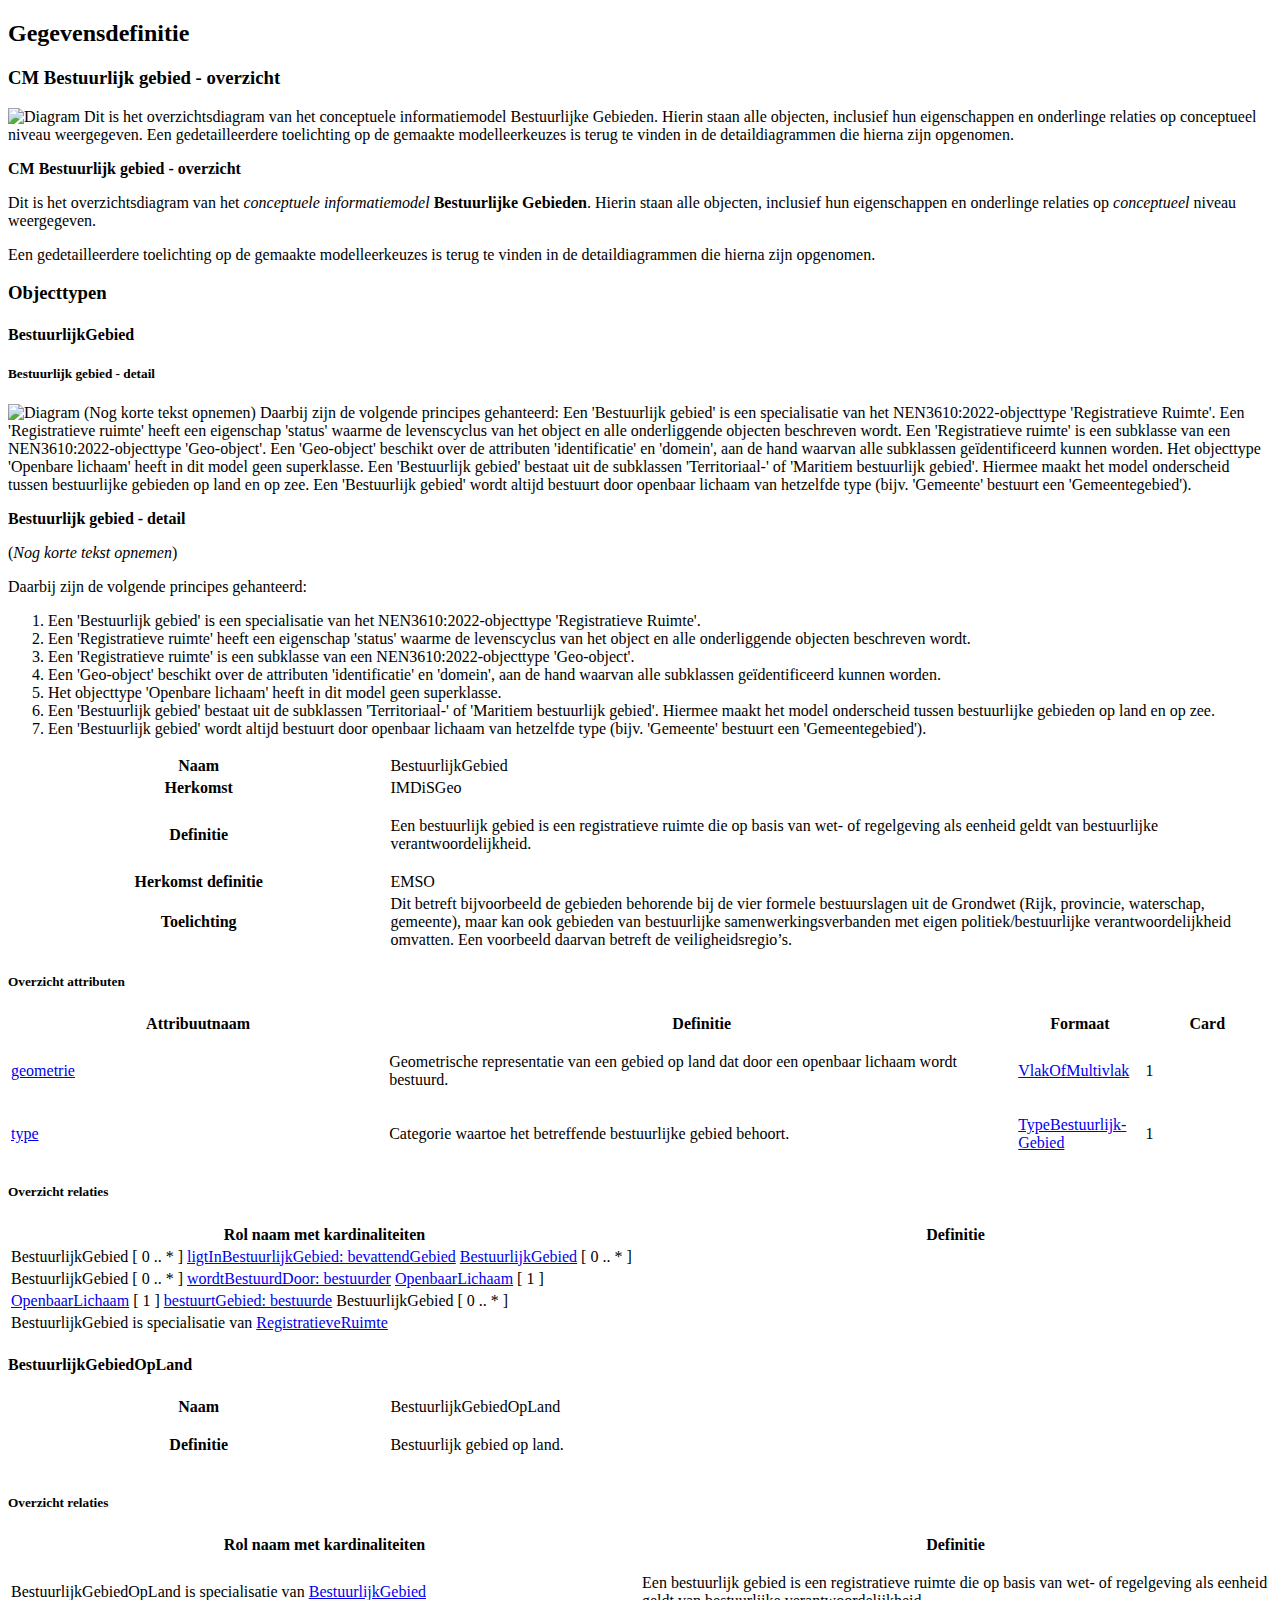
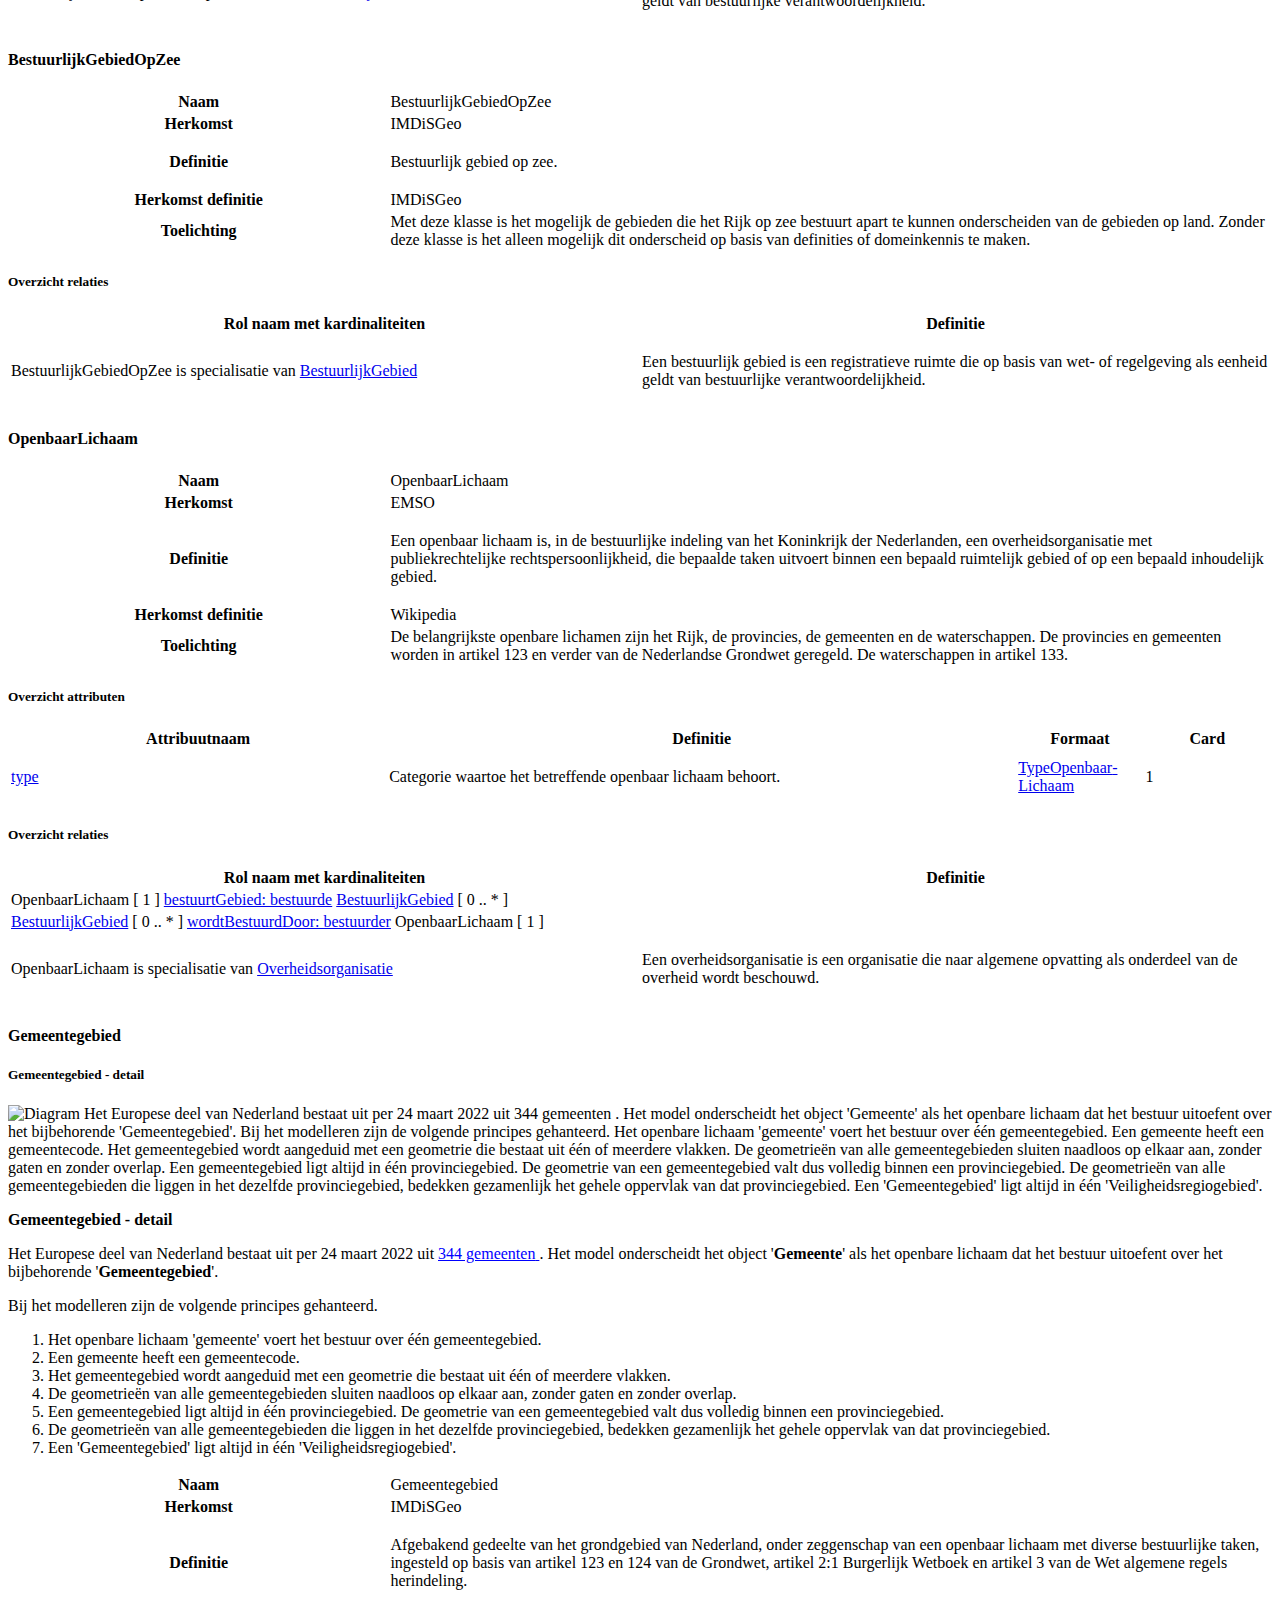
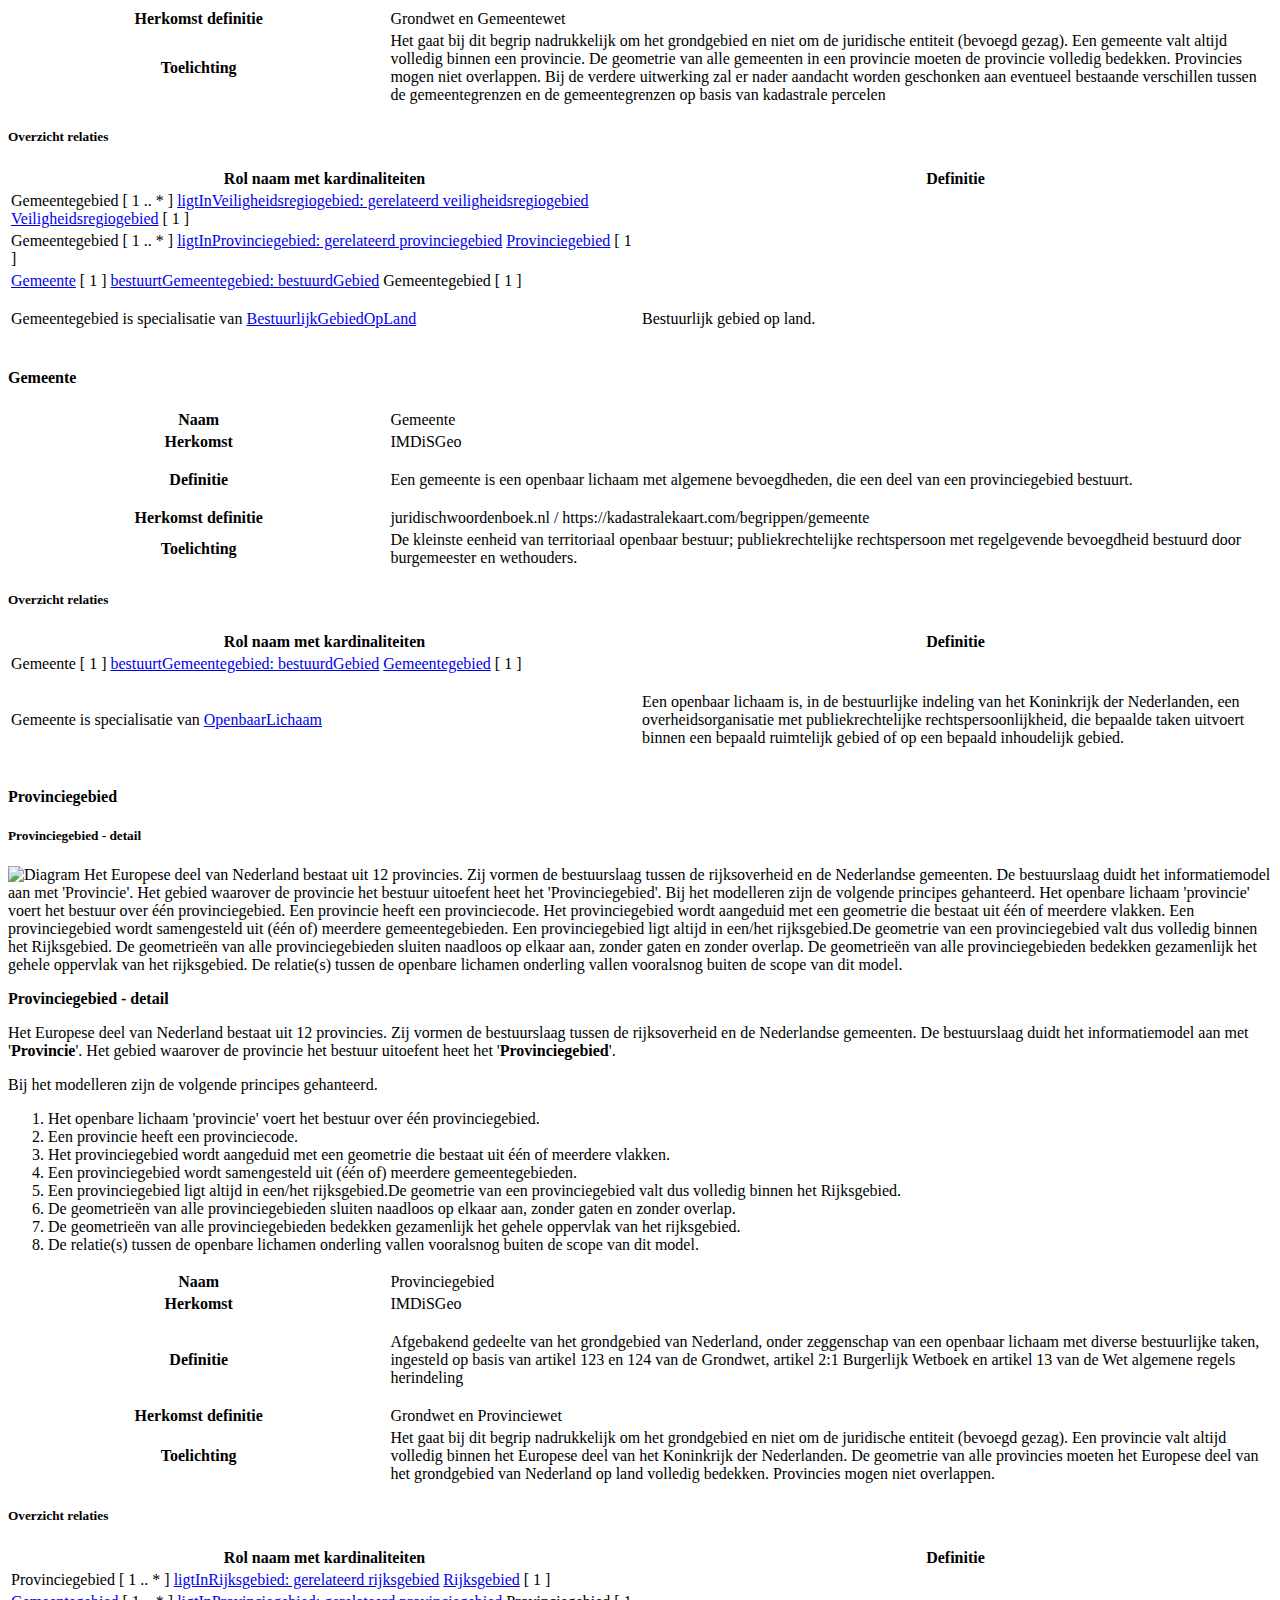
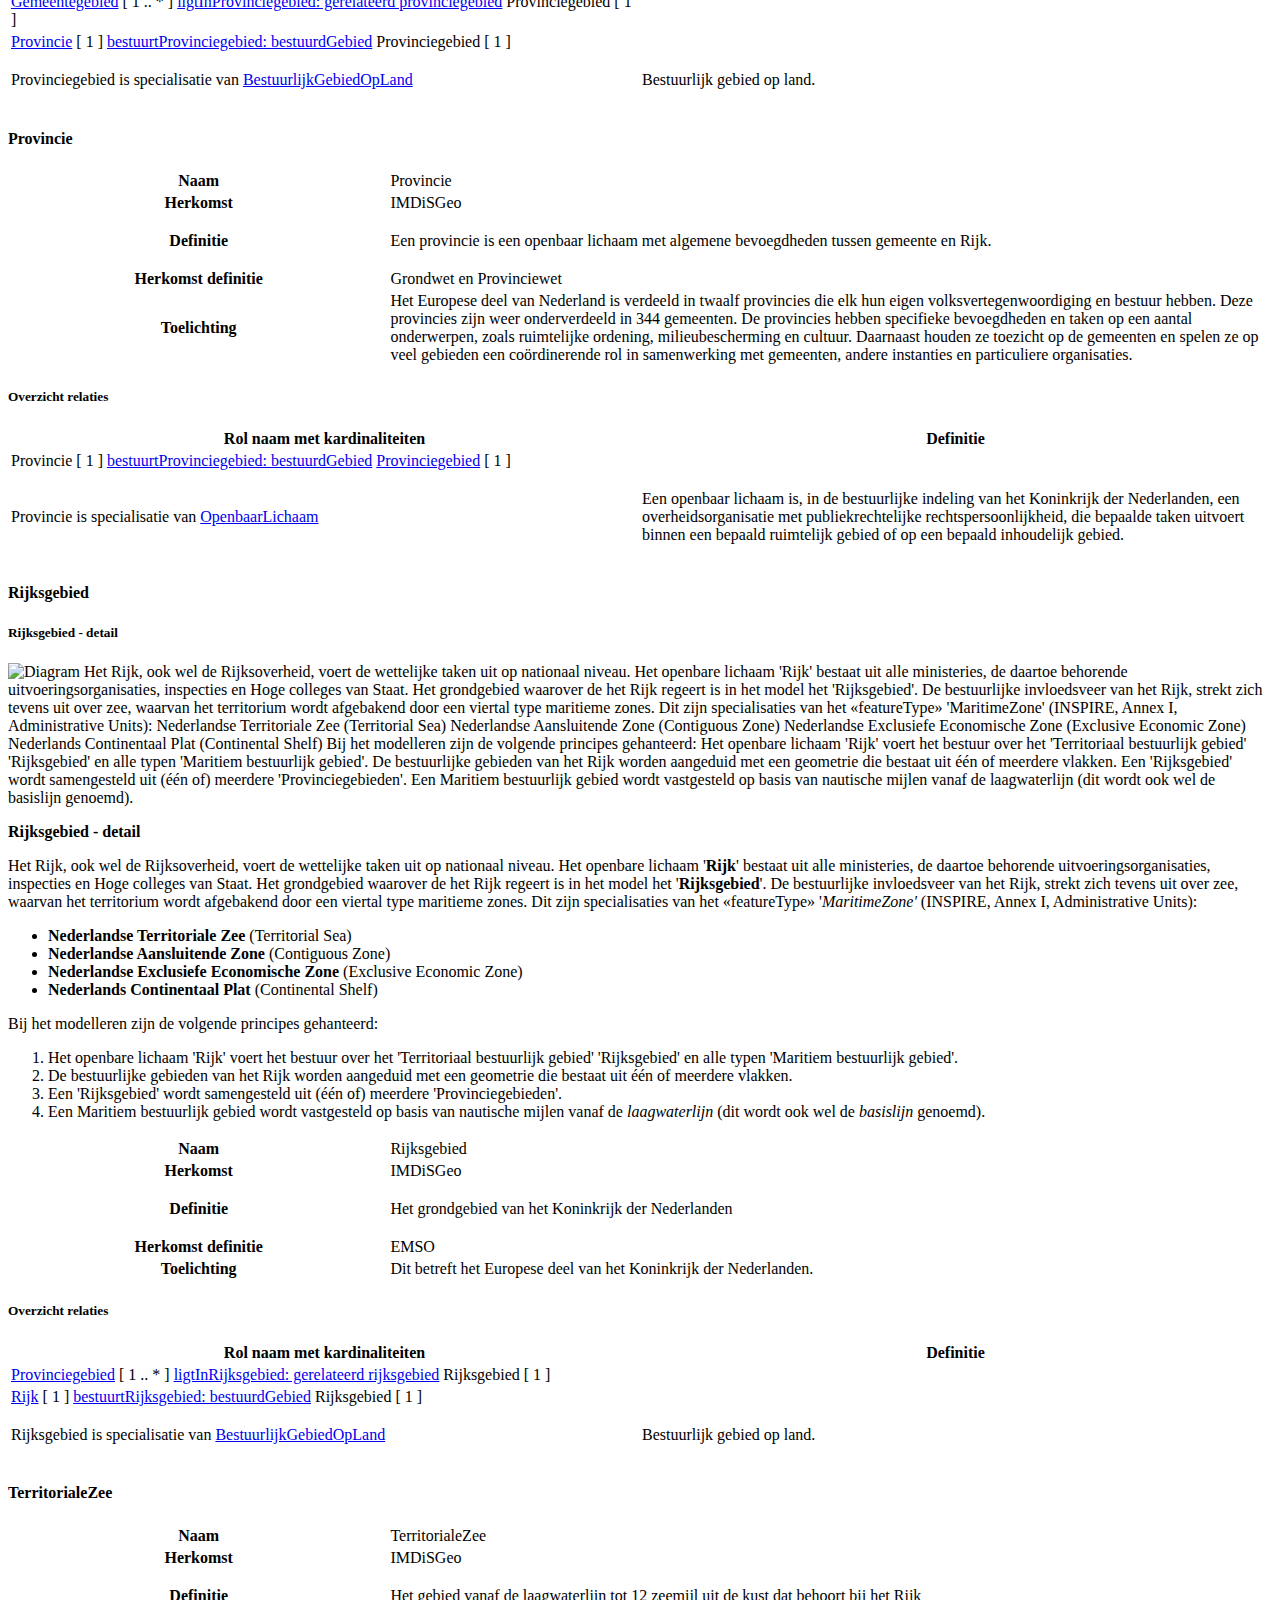
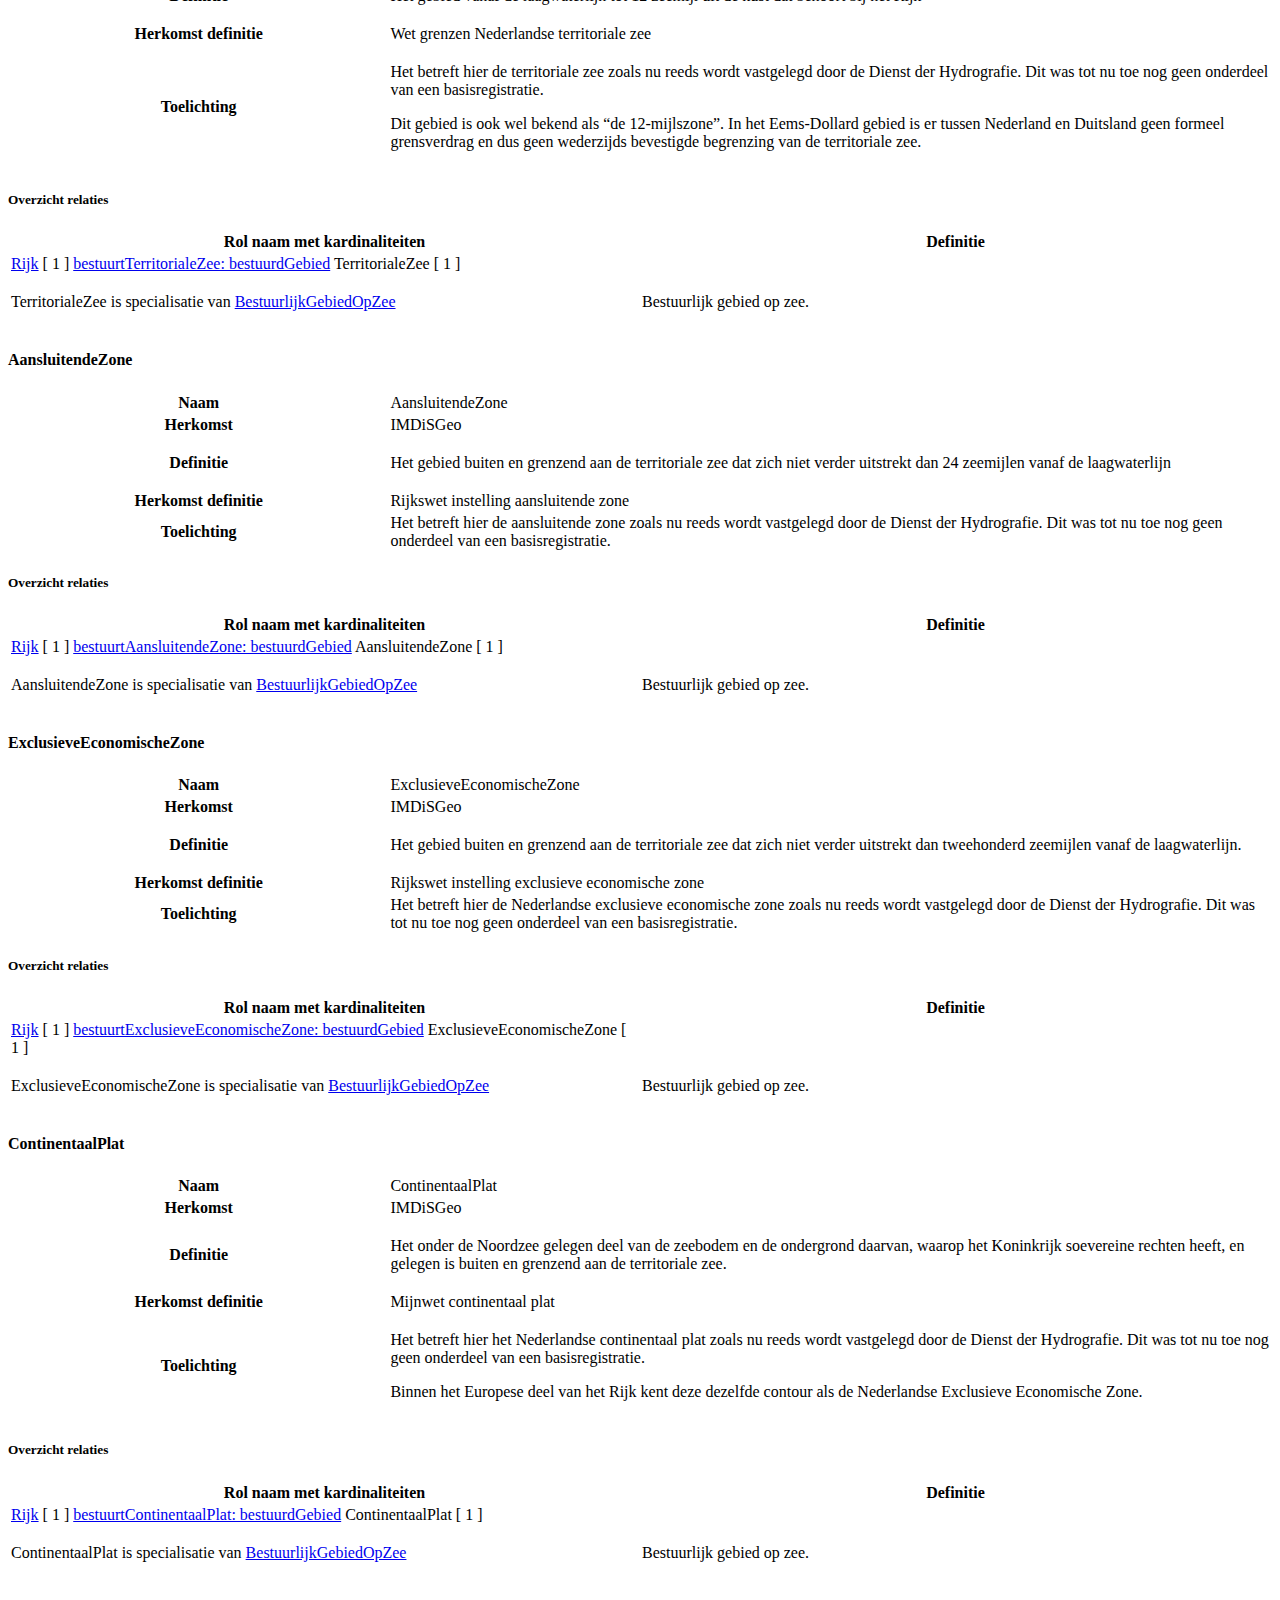
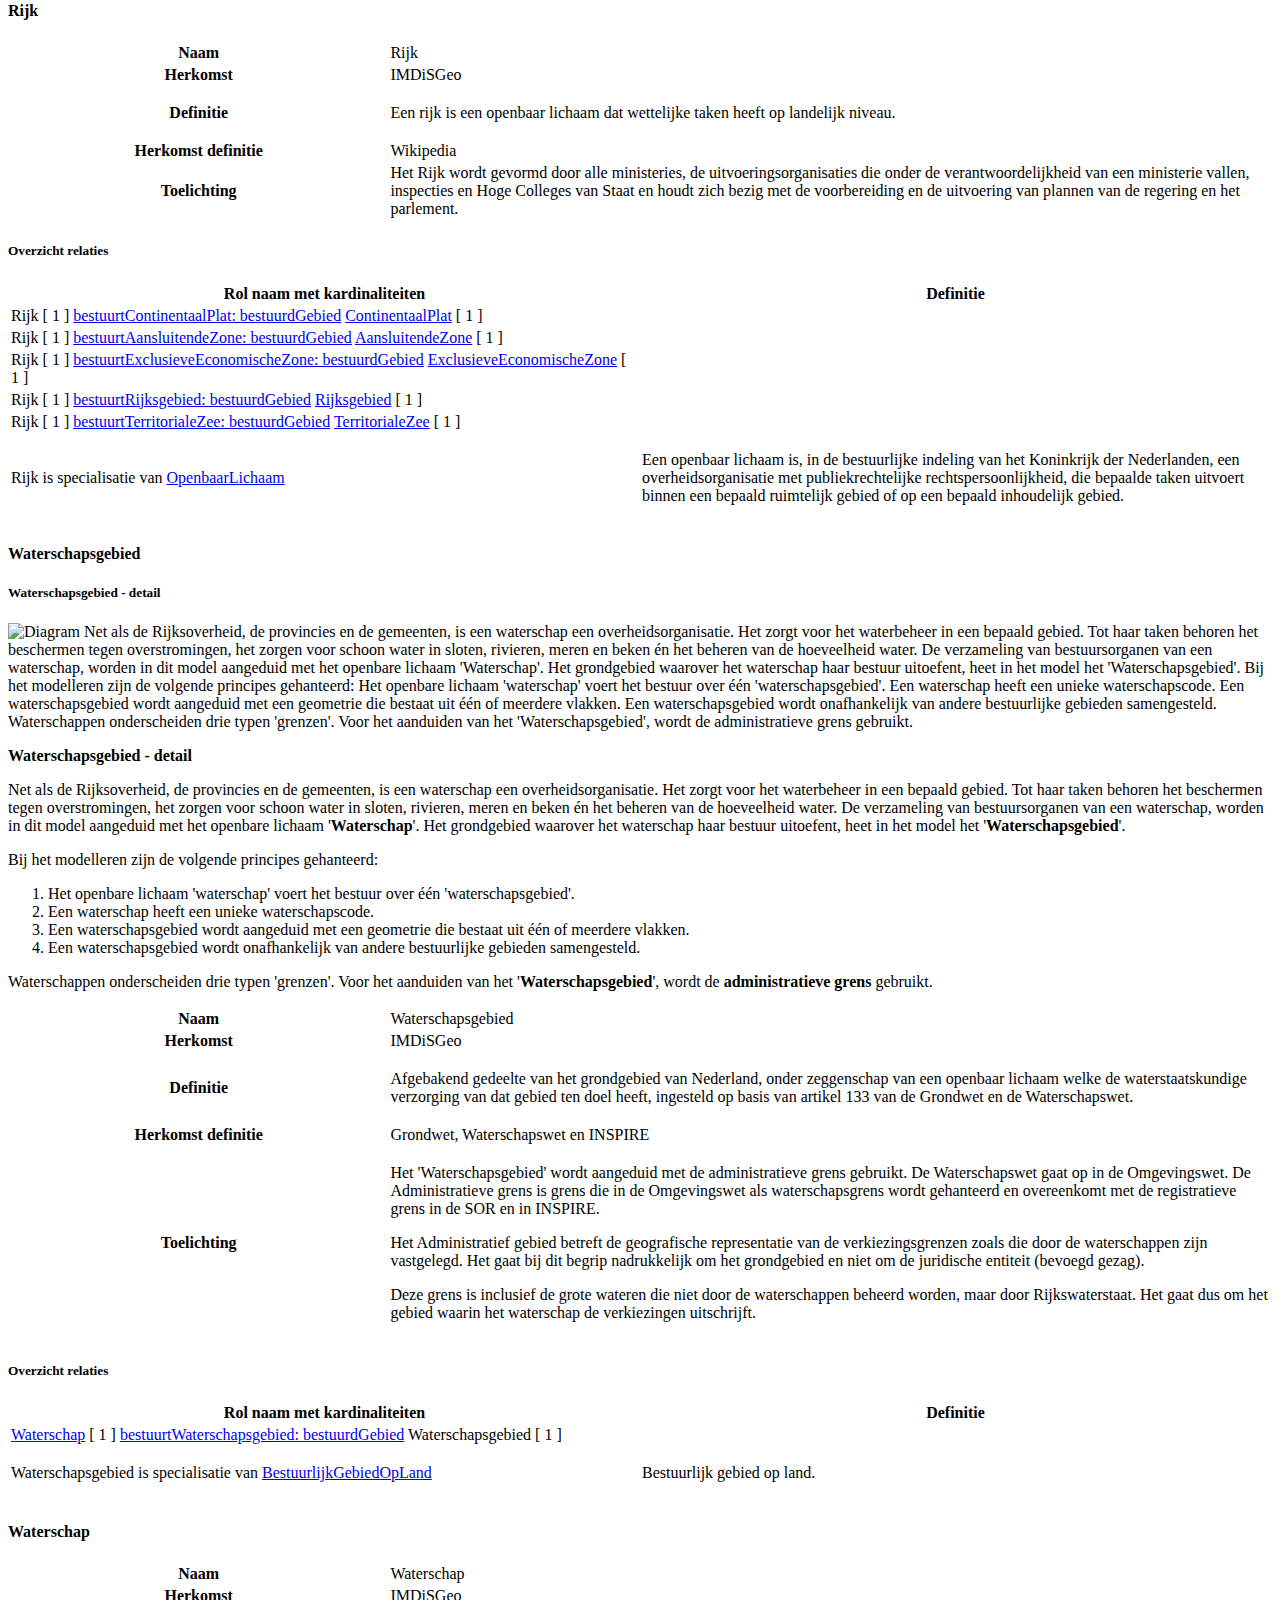
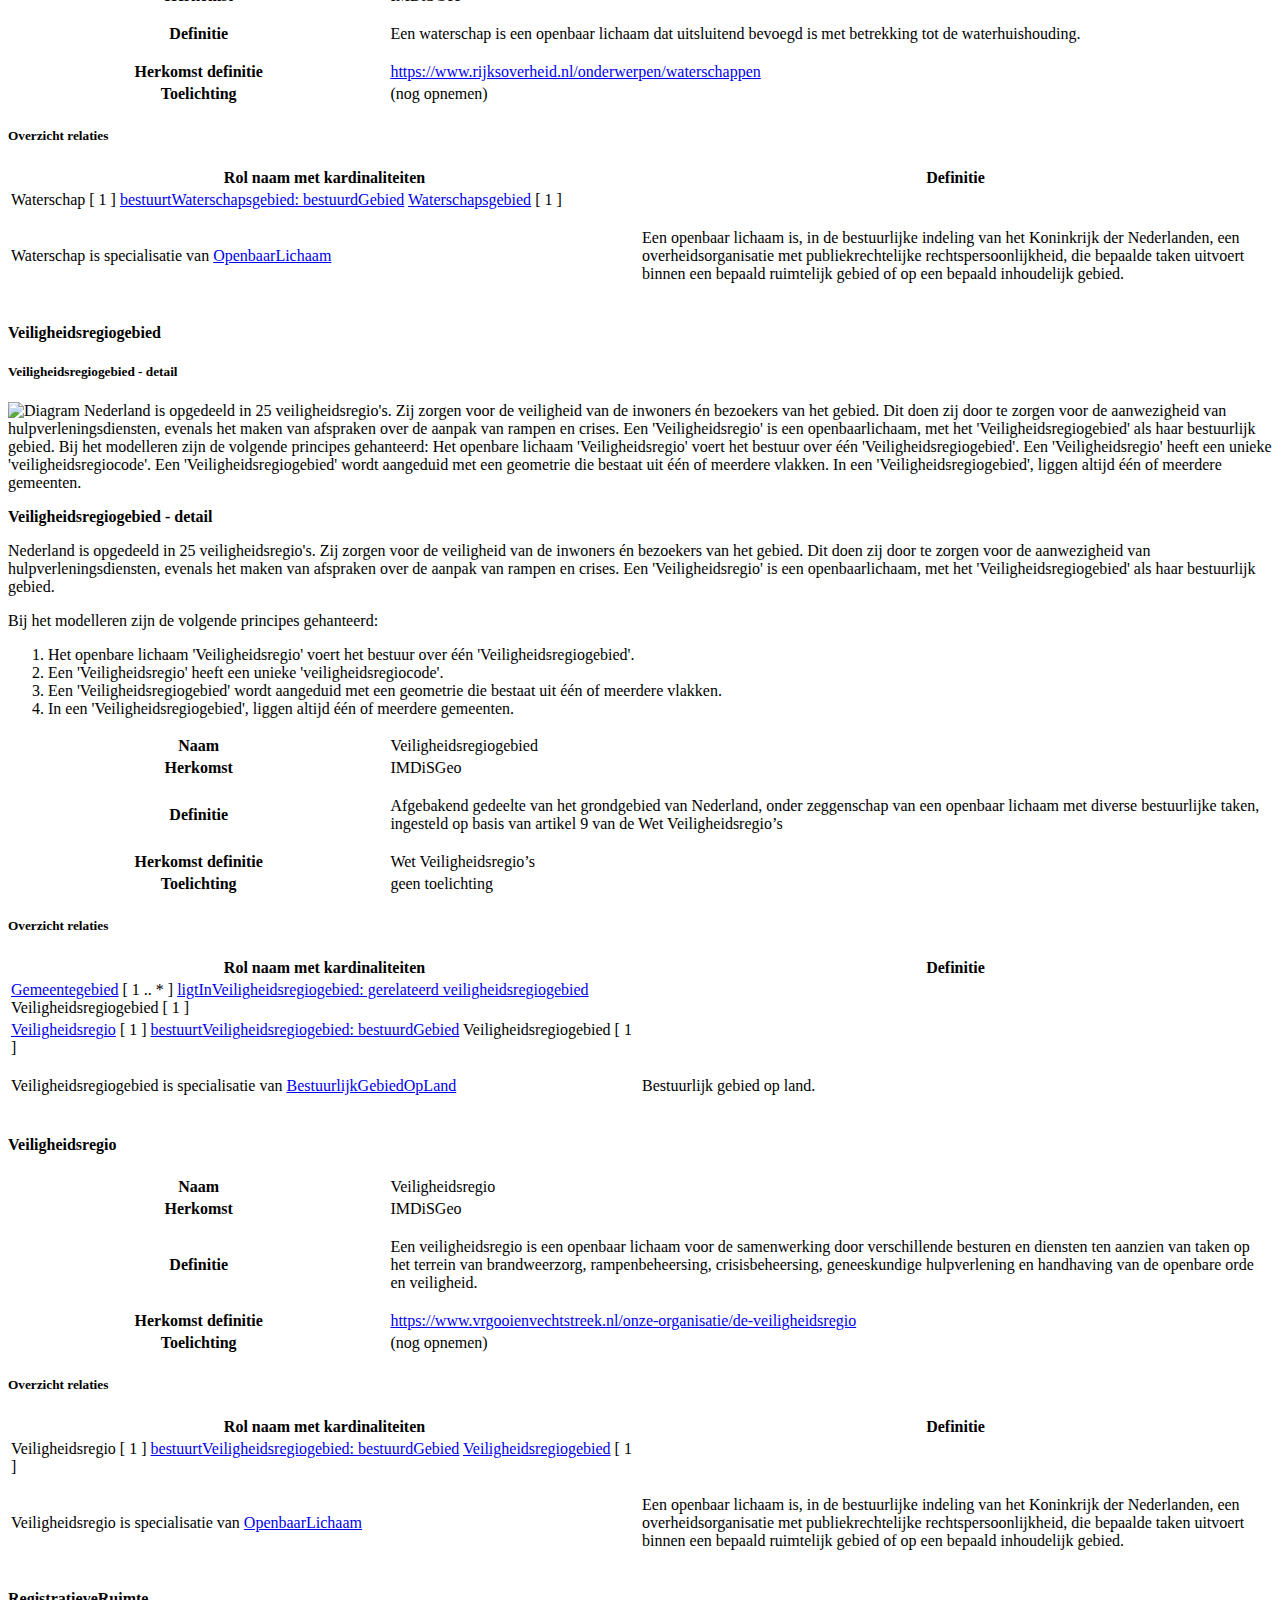
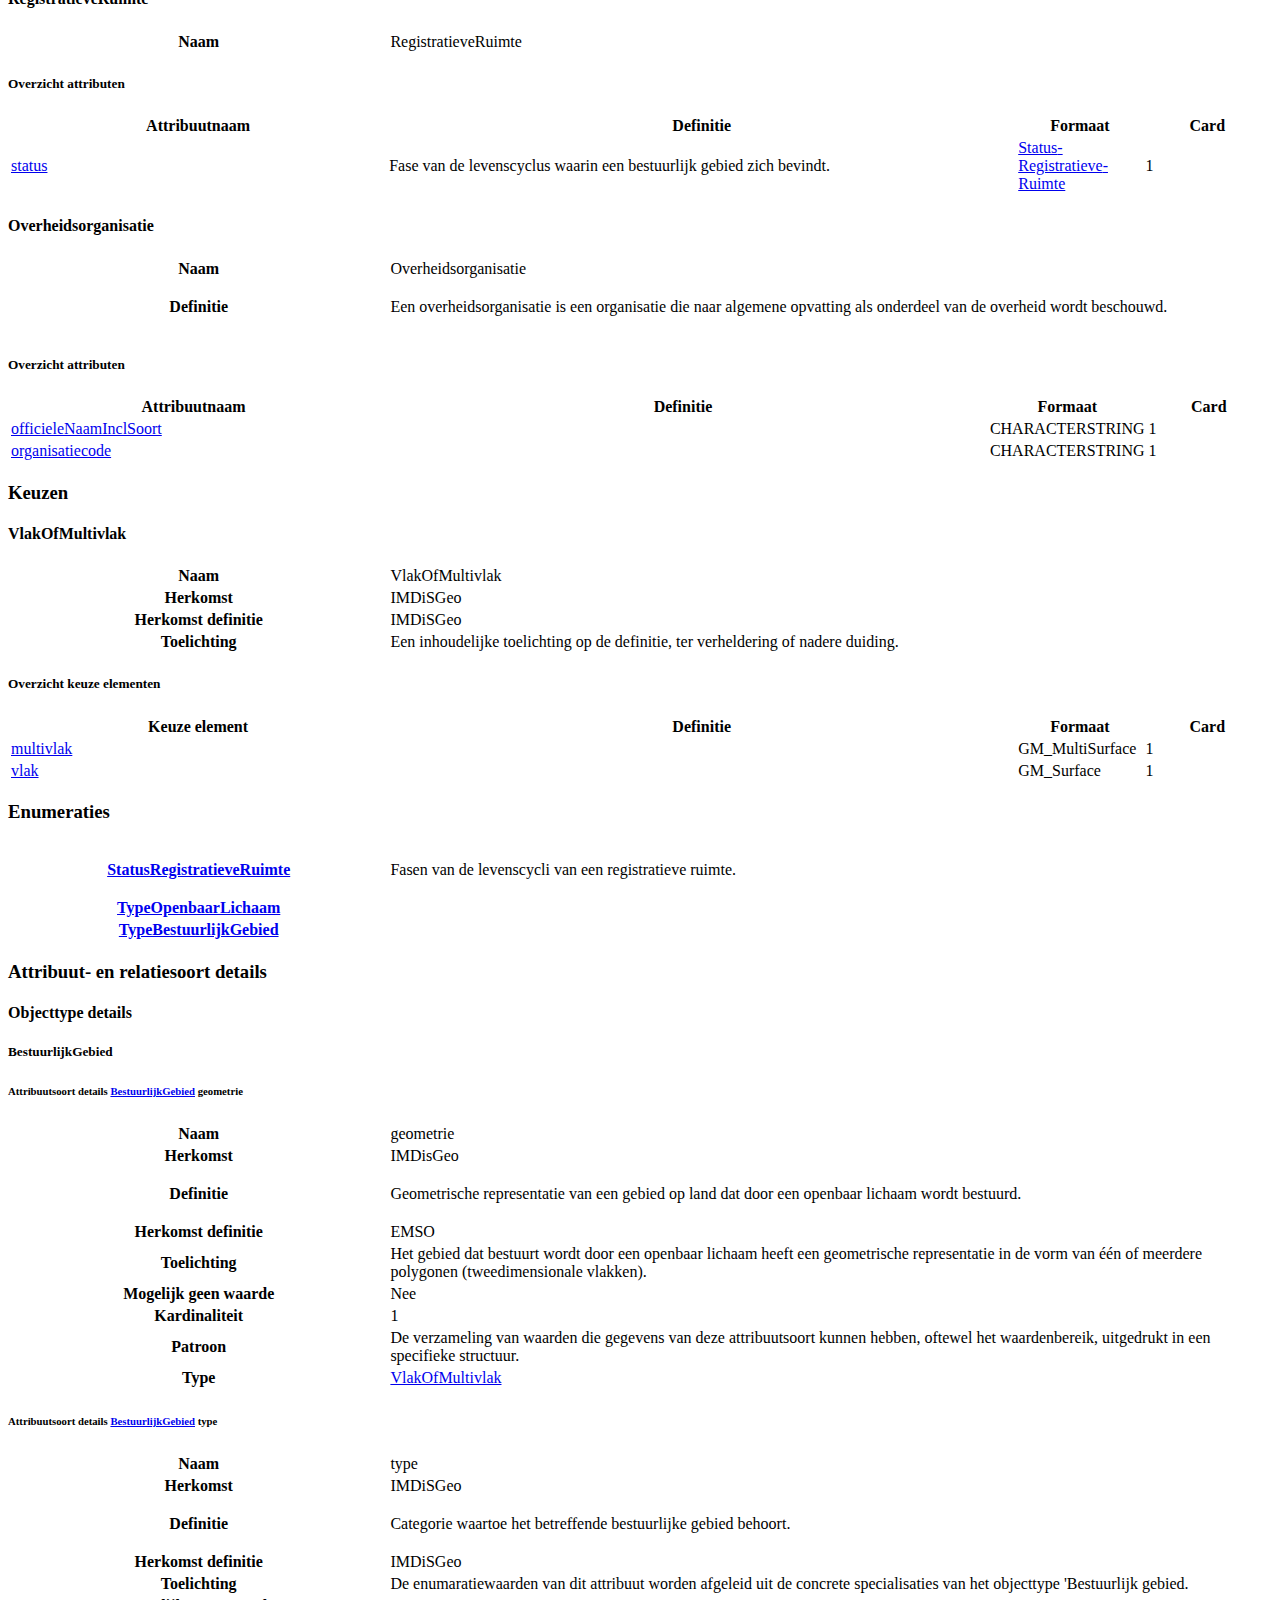
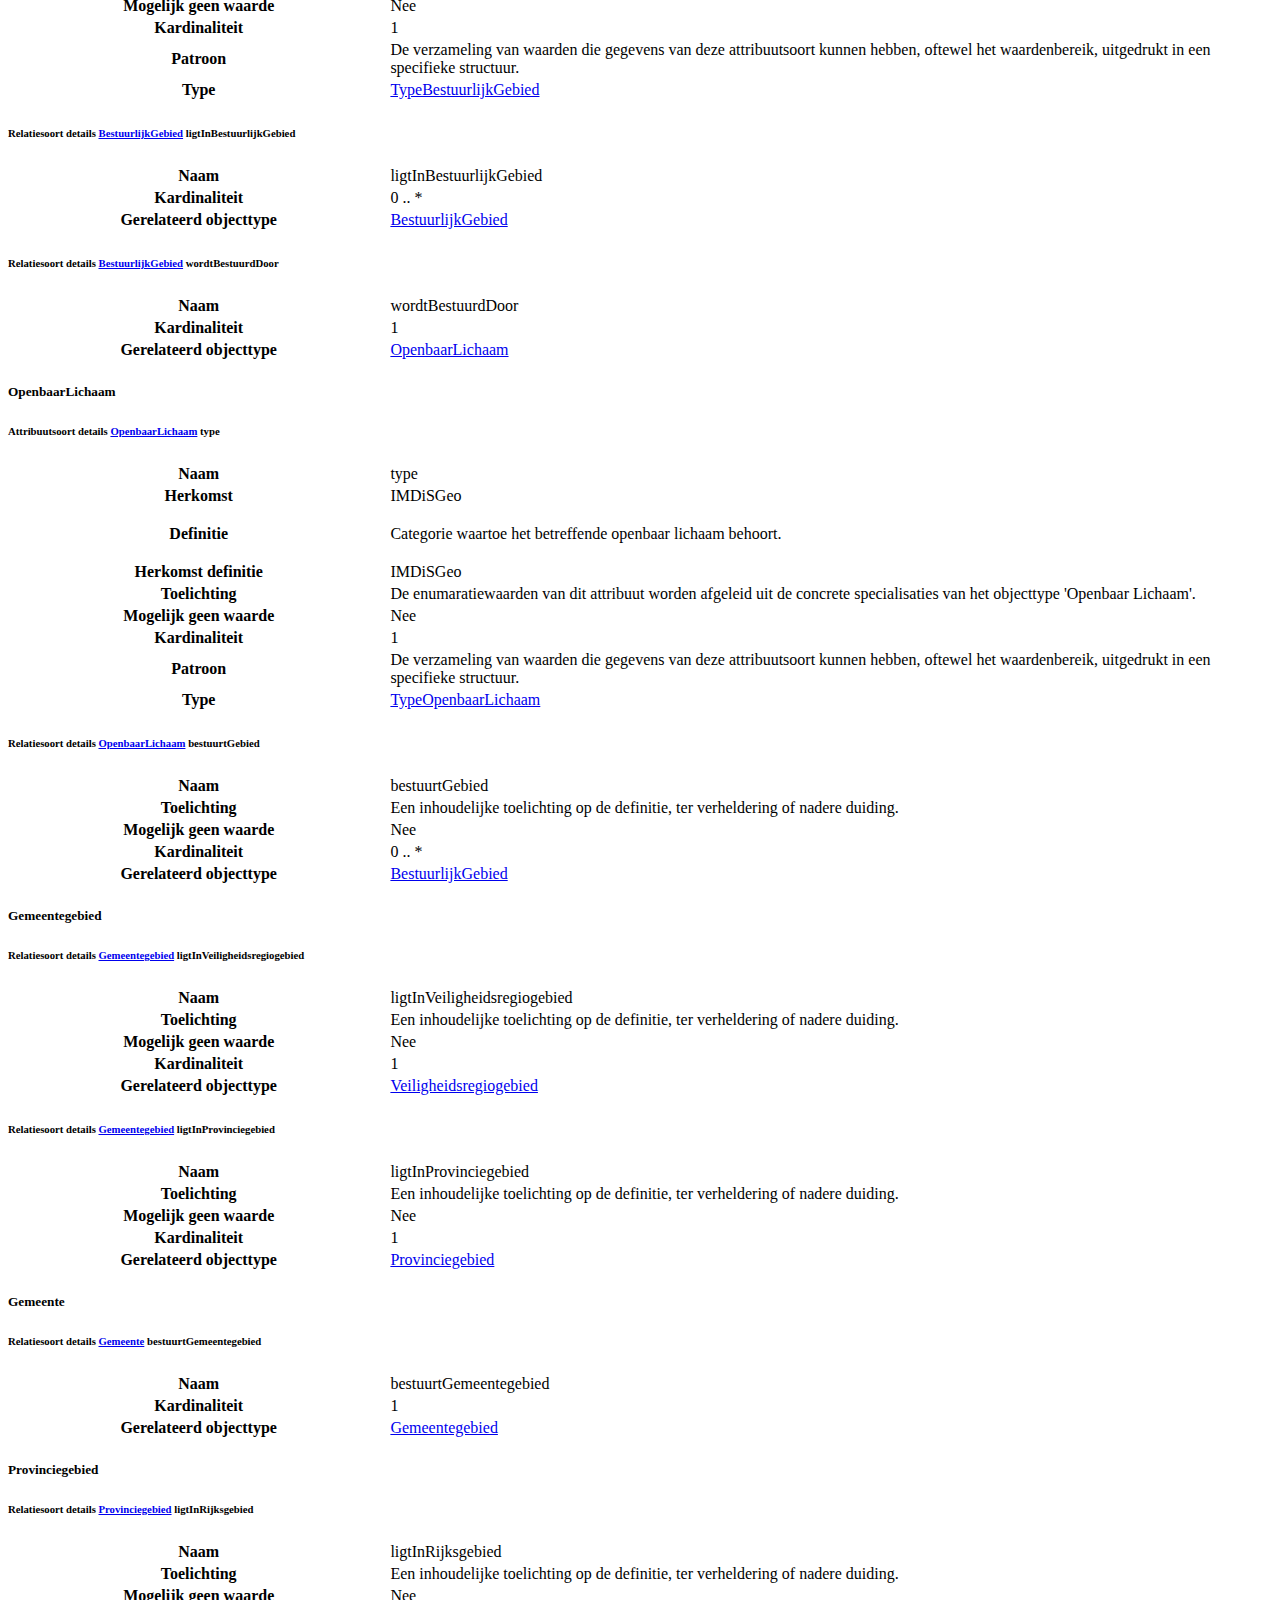
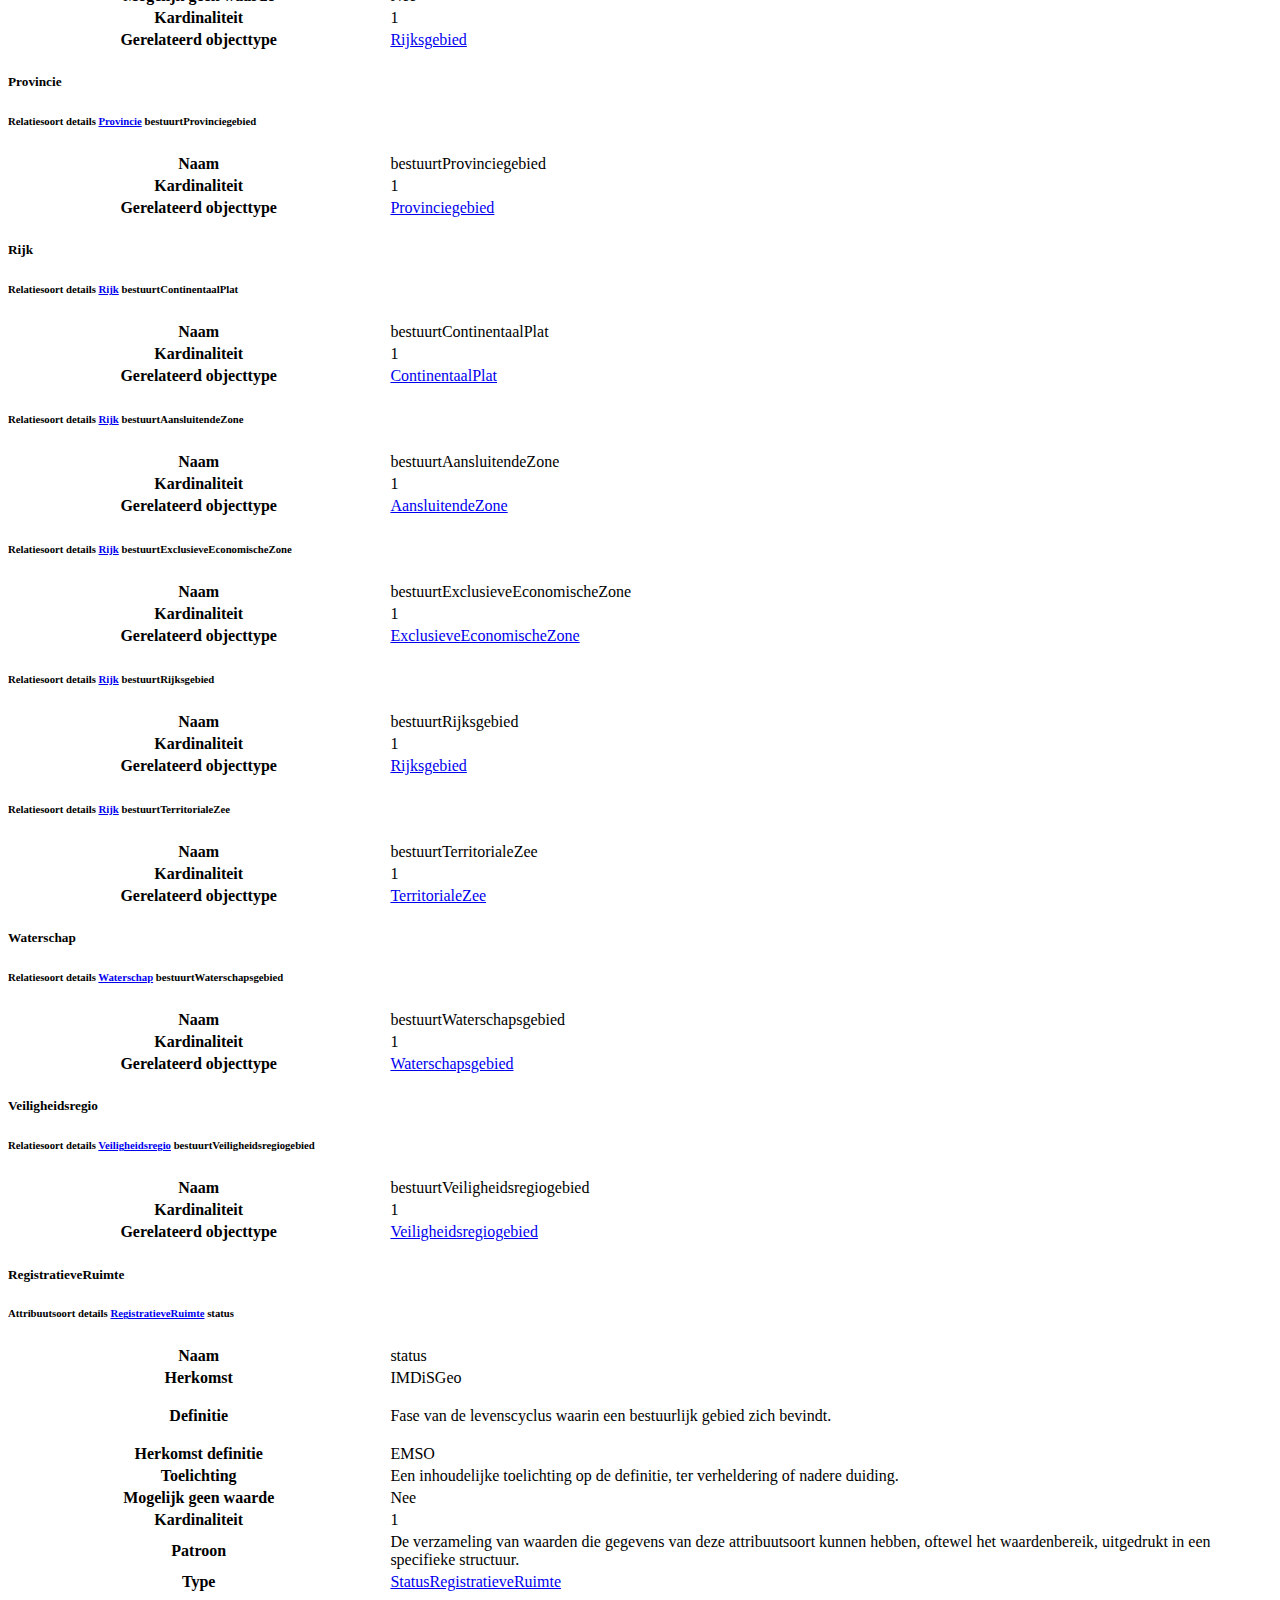
==== data/disgeo-im-cat.respec.html @ 175c2992 "NEN3610-2022-IMSOR-CM-1.0.0-0-20210512-20230228-090006" ====
<!DOCTYPE HTML><section id="cat" class="normative">
   <h2>Gegevensdefinitie</h2>
   <!--NEN3610-2022-IMSOR-CM-1.0.0-0-20210512-20230228-090006 imvertor 2.0.0-->
   <section id="EAID_ECC1D8E3_7991_4b70_8AC3_26EDA4D7687E">
      <h3>   CM Bestuurlijk gebied - overzicht</h3>
      <div class="imageinfo overview"><img src="data/Images/EAID_ECC1D8E3_7991_4b70_8AC3_26EDA4D7687E.png" usemap="#imagemap-EAID_ECC1D8E3_7991_4b70_8AC3_26EDA4D7687E" alt="Diagram &#xA;                        Dit is het overzichtsdiagram van het conceptuele informatiemodel&#xA;                           Bestuurlijke Gebieden. Hierin staan alle objecten, inclusief hun eigenschappen en onderlinge relaties op conceptueel niveau weergegeven.&#xA;                        &#xA;                        Een gedetailleerdere toelichting op de gemaakte modelleerkeuzes is terug te vinden in de detaildiagrammen die hierna zijn opgenomen.&#xA;                     "><map name="imagemap-EAID_ECC1D8E3_7991_4b70_8AC3_26EDA4D7687E"><area shape="rect" alt="RegistratieveRuimte" coords="329,68,584,177" href="#graph_EAID_141FA2EC_DD74_4b93_B047_9C111594E8C3"><area shape="rect" alt="Overheidsorganisatie" coords="865,63,1120,184" href="#graph_EAID_7513A13A_16C2_467b_AF82_B8C9EE70A865"><area shape="rect" alt="BestuurlijkGebiedOpLand" coords="326,519,581,570" href="#graph_EAID_E67F6AFB_E933_4fc6_BE25_C2151BC3F3DA"><area shape="rect" alt="BestuurlijkGebiedOpZee" coords="48,519,303,570" href="#graph_EAID_5F74DAB6_FE84_42df_9E9D_1511E48F4311"><area shape="rect" alt="TerritorialeZee" coords="327,1393,583,1445" href="#graph_EAID_30B76B04_F4C3_4d83_956E_469DE8333008"><area shape="rect" alt="AansluitendeZone" coords="327,1466,583,1517" href="#graph_EAID_52F17654_D5AE_412d_9853_5B4E80FFA349"><area shape="rect" alt="ContinentaalPlat" coords="327,1610,583,1662" href="#graph_EAID_A7E300A9_D57F_4432_B990_8B0CD64C6B9C"><area shape="rect" alt="ExclusieveEconomischeZone" coords="327,1538,583,1590" href="#graph_EAID_35885A9F_6E1C_4871_B847_60B717F6C47E"><area shape="rect" alt="BestuurlijkGebied" coords="323,273,579,396" href="#graph_EAID_CE4A19B0_E8ED_4517_A5F2_DACF596D2421"><area shape="rect" alt="Waterschap" coords="865,650,1120,701" href="#graph_EAID_D9D10C7B_43CB_4751_9C2A_C98332726B3C"><area shape="rect" alt="Veiligheidsregio" coords="865,794,1120,846" href="#graph_EAID_634C2628_23D1_487f_A295_7710459A6E8D"><area shape="rect" alt="Veiligheidsregiogebied" coords="326,794,581,846" href="#graph_EAID_FD267964_76E6_4b4c_AE22_9653BF8A950A"><area shape="rect" alt="Waterschapsgebied" coords="326,650,581,701" href="#graph_EAID_7AC1D651_6C58_444a_AB53_769E43183A02"><area shape="rect" alt="Rijk" coords="869,1321,1124,1373" href="#graph_EAID_51326090_515A_406a_A0BB_3AC60FFC061A"><area shape="rect" alt="Rijksgebied" coords="326,1321,581,1373" href="#graph_EAID_ACF0E2D6_7DF9_4fb1_A309_A0E38FBB28F0"><area shape="rect" alt="Provincie" coords="871,1142,1126,1194" href="#graph_EAID_4F72812D_C1EC_488e_B83E_182F11746255"><area shape="rect" alt="VlakOfMultivlak" coords="50,63,306,184" href="#graph_EAID_CB47144F_F944_4037_8ECB_EA023608F3FD"><area shape="rect" alt="Gemeente" coords="871,976,1126,1028" href="#graph_EAID_834A86E2_38DD_46e9_8A3B_75EB0C312F6E"><area shape="rect" alt="OpenbaarLichaam" coords="869,273,1124,374" href="#graph_EAID_C60CE19D_EF1D_4c45_BD31_D4E19145AAA8"><area shape="rect" alt="Provinciegebied" coords="326,1149,581,1201" href="#graph_EAID_3C488FE1_753E_40b8_9C2F_2E521B28DC18"><area shape="rect" alt="Gemeentegebied" coords="326,973,581,1025" href="#graph_EAID_80F9B049_91FE_4978_B5B1_FDCE5AD8F0A9"></map><p><b>CM Bestuurlijk gebied - overzicht</b>
            
            <p>Dit is het overzichtsdiagram van het <i>conceptuele informatiemodel</i>
               <b>Bestuurlijke Gebieden</b>. Hierin staan alle objecten, inclusief hun eigenschappen en onderlinge relaties op
               <i>conceptueel </i>niveau weergegeven.</p>
            
            <p></p>
            
            <p>Een gedetailleerdere toelichting op de gemaakte modelleerkeuzes is terug te vinden
               in de detaildiagrammen die hierna zijn opgenomen.</p>
            </p>
      </div>
   </section>
   <section id="">
      <h3>Objecttypen   </h3>
      <a class="anchor" id="graph_EAID_CE4A19B0_E8ED_4517_A5F2_DACF596D2421"></a><a class="anchor" id="global_class_BestuurlijkGebied_BestuurlijkGebied"></a><section id="global_class_BestuurlijkGebied_BestuurlijkGebied">
         <h4>   Bestuurlijk­Gebied</h4>
         
         <section id="EAID_17DFF595_F41E_43c8_BBE3_D101F810FB69">
            <h5>   Bestuurlijk gebied - detail</h5>
            <div class="imageinfo "><img src="data/Images/EAID_17DFF595_F41E_43c8_BBE3_D101F810FB69.png" usemap="#imagemap-EAID_17DFF595_F41E_43c8_BBE3_D101F810FB69" alt="Diagram &#xA;                              (Nog korte tekst opnemen)&#xA;                              &#xA;                              Daarbij zijn de volgende principes gehanteerd:&#xA;                              &#xA;                              &#xA;                                 Een 'Bestuurlijk gebied' is een specialisatie van het NEN3610:2022-objecttype 'Registratieve Ruimte'.&#xA;                                 Een 'Registratieve ruimte' heeft een eigenschap 'status' waarme de levenscyclus van het object en alle onderliggende objecten beschreven wordt.&#xA;                                 Een 'Registratieve ruimte' is een subklasse van een NEN3610:2022-objecttype 'Geo-object'.&#xA;                                 Een 'Geo-object' beschikt over de attributen 'identificatie' en 'domein', aan de hand waarvan alle subklassen geïdentificeerd kunnen worden.&#xA;                                 Het objecttype 'Openbare lichaam' heeft in dit model geen superklasse.&#xA;                                 Een 'Bestuurlijk gebied' bestaat uit de subklassen 'Territoriaal-' of 'Maritiem bestuurlijk gebied'. Hiermee maakt het model onderscheid tussen bestuurlijke gebieden op land en op zee.&#xA;                                 Een 'Bestuurlijk gebied' wordt altijd bestuurt door openbaar lichaam van hetzelfde type (bijv. 'Gemeente' bestuurt een 'Gemeentegebied').&#xA;                              &#xA;                              &#xA;                           "><map name="imagemap-EAID_17DFF595_F41E_43c8_BBE3_D101F810FB69"><area shape="rect" alt="RegistratieveRuimte" coords="409,63,655,188" href="#graph_EAID_141FA2EC_DD74_4b93_B047_9C111594E8C3"><area shape="rect" alt="BestuurlijkGebiedOpLand" coords="48,244,293,295" href="#graph_EAID_E67F6AFB_E933_4fc6_BE25_C2151BC3F3DA"><area shape="rect" alt="BestuurlijkGebiedOpZee" coords="48,338,293,389" href="#graph_EAID_5F74DAB6_FE84_42df_9E9D_1511E48F4311"><area shape="rect" alt="StatusRegistratieveRuimte" coords="48,63,293,227" href="#graph_EAID_4C474734_5C1D_4344_8776_29ACD288EEB8"><area shape="rect" alt="BestuurlijkGebied" coords="409,244,655,388" href="#graph_EAID_CE4A19B0_E8ED_4517_A5F2_DACF596D2421"><area shape="rect" alt="VlakOfMultivlak" coords="48,509,293,637" href="#graph_EAID_CB47144F_F944_4037_8ECB_EA023608F3FD"><area shape="rect" alt="OpenbaarLichaam" coords="409,509,655,637" href="#graph_EAID_C60CE19D_EF1D_4c45_BD31_D4E19145AAA8"></map><p><b>Bestuurlijk gebied - detail</b>
                  
                  <p>(<i>Nog korte tekst opnemen</i>)</p>
                  
                  <p></p>
                  
                  <p>Daarbij zijn de volgende principes gehanteerd:</p>
                  
                  <p></p>
                  
                  <ol>
                     
                     <li>Een 'Bestuurlijk gebied' is een specialisatie van het NEN3610:2022-objecttype 'Registratieve
                        Ruimte'.</li>
                     
                     <li>Een 'Registratieve ruimte' heeft een eigenschap 'status' waarme de levenscyclus van
                        het object en alle onderliggende objecten beschreven wordt.</li>
                     
                     <li>Een 'Registratieve ruimte' is een subklasse van een NEN3610:2022-objecttype 'Geo-object'.</li>
                     
                     <li>Een 'Geo-object' beschikt over de attributen 'identificatie' en 'domein', aan de hand
                        waarvan alle subklassen geïdentificeerd kunnen worden.</li>
                     
                     <li>Het objecttype 'Openbare lichaam' heeft in dit model geen superklasse.</li>
                     
                     <li>Een 'Bestuurlijk gebied' bestaat uit de subklassen 'Territoriaal-' of 'Maritiem bestuurlijk
                        gebied'. Hiermee maakt het model onderscheid tussen bestuurlijke gebieden op land
                        en op zee.</li>
                     
                     <li>Een 'Bestuurlijk gebied' wordt altijd bestuurt door openbaar lichaam van hetzelfde
                        type (bijv. 'Gemeente' bestuurt een 'Gemeentegebied').</li>
                     </ol>
                  
                  <p></p>
                  </p>
            </div>
         </section>
         
         <table style="width: 100%;">
            <colgroup style="width: 30%;"></colgroup>
            <colgroup style="width: 70%;"></colgroup>
            <tbody>
               <tr>
                  <th>Naam</th>
                  <td>Bestuurlijk­Gebied</td>
               </tr>
               <tr>
                  <th>Herkomst</th>
                  <td>IMDi­SGeo</td>
               </tr>
               <tr>
                  <th>Definitie</th>
                  <td>
                     
                     <p>Een bestuurlijk gebied is een registratieve ruimte die op basis van wet- of regelgeving
                        als eenheid geldt van bestuurlijke verantwoordelijkheid.</p>
                     </td>
               </tr>
               <tr>
                  <th>Herkomst definitie</th>
                  <td>EMSO</td>
               </tr>
               <tr>
                  <th>Toelichting</th>
                  <td>Dit betreft bijvoorbeeld de gebieden behorende bij de vier formele bestuurslagen uit
                     de Grondwet (Rijk, provincie, waterschap, gemeente), maar kan ook gebieden van bestuurlijke
                     samenwerkingsverbanden met eigen politiek/bestuurlijke verantwoordelijkheid omvatten.
                     Een voorbeeld daarvan betreft de veiligheidsregio’s.</td>
               </tr>
            </tbody>
         </table>
         
         <h5>Overzicht attributen  </h5>
         
         <table style="width: 100%;">
            <colgroup style="width: 30%;"></colgroup>
            <colgroup style="width: 50%;"></colgroup>
            <colgroup style="width: 10%;"></colgroup>
            <colgroup style="width: 10%;"></colgroup>
            <tbody>
               <tr>
                  <th>Attribuutnaam</th>
                  <th>Definitie</th>
                  <th>Formaat</th>
                  <th>Card</th>
               </tr>
               <tr>
                  <td>
                     <a class="link" href="#detail_attribute_BestuurlijkGebied_BestuurlijkGebied_geometrie">geometrie</a>
                     </td>
                  <td>
                     
                     <p>Geometrische representatie van een gebied op land dat door een openbaar lichaam wordt
                        bestuurd.</p>
                     </td>
                  <td>
                     <a class="link" href="#global_class_BestuurlijkGebied_VlakOfMultivlak">Vlak­Of­Multivlak</a>
                     </td>
                  <td>1</td>
               </tr>
               <tr>
                  <td>
                     <a class="link" href="#detail_attribute_BestuurlijkGebied_BestuurlijkGebied_type">type</a>
                     </td>
                  <td>
                     
                     <p>Categorie waartoe het betreffende bestuurlijke gebied behoort.</p>
                     </td>
                  <td>
                     <a class="link" href="#global_class_BestuurlijkGebied_TypeBestuurlijkGebied">Type­Bestuurlijk­Gebied</a>
                     </td>
                  <td>1</td>
               </tr>
            </tbody>
         </table>
         
         
         <h5>Overzicht relaties  </h5>
         
         
         <table style="width: 100%;">
            <colgroup style="width: 50%;"></colgroup>
            <colgroup style="width: 50%;"></colgroup>
            <tbody>
               <tr>
                  <th>Rol naam met kardinaliteiten</th>
                  <th>Definitie</th>
               </tr>
               <tr>
                  <td>
                     Bestuurlijk­Gebied
                     [ 0 .. * ]
                     
                     <a class="link" href="#detail_association_BestuurlijkGebied_BestuurlijkGebied_bevattendGebied">ligt­In­Bestuurlijk­Gebied: bevattend­Gebied</a>
                     
                     
                     <a class="link" href="#global_class_BestuurlijkGebied_BestuurlijkGebied">Bestuurlijk­Gebied</a>
                     
                     [ 0 .. * ]
                     </td>
                  <td></td>
               </tr>
               <tr>
                  <td>
                     Bestuurlijk­Gebied
                     [ 0 .. * ]
                     
                     <a class="link" href="#detail_association_BestuurlijkGebied_BestuurlijkGebied_bestuurder">wordt­Bestuurd­Door: bestuurder</a>
                     
                     
                     <a class="link" href="#global_class_BestuurlijkGebied_OpenbaarLichaam">Openbaar­Lichaam</a>
                     
                     [ 1 ]
                     </td>
                  <td></td>
               </tr>
               <tr>
                  <td>
                     
                     <a class="link" href="#global_class_BestuurlijkGebied_OpenbaarLichaam">Openbaar­Lichaam</a>
                     
                     [ 1 ]
                     
                     <a class="link" href="#detail_association_BestuurlijkGebied_OpenbaarLichaam_bestuurde">bestuurt­Gebied: bestuurde</a>
                     
                     Bestuurlijk­Gebied
                     [ 0 .. * ]
                     </td>
                  <td></td>
               </tr>
               <tr>
                  <td>
                     Bestuurlijk­Gebied
                     is specialisatie van
                     
                     <a class="link" href="#global_class_BestuurlijkGebied_RegistratieveRuimte">Registratieve­Ruimte</a>
                     
                     </td>
                  <td></td>
               </tr>
            </tbody>
         </table>
         
         </section>
      <a class="anchor" id="graph_EAID_E67F6AFB_E933_4fc6_BE25_C2151BC3F3DA"></a><a class="anchor" id="global_class_BestuurlijkGebied_BestuurlijkGebiedOpLand"></a><section id="global_class_BestuurlijkGebied_BestuurlijkGebiedOpLand">
         <h4>   Bestuurlijk­Gebied­Op­Land</h4>
         
         <table style="width: 100%;">
            <colgroup style="width: 30%;"></colgroup>
            <colgroup style="width: 70%;"></colgroup>
            <tbody>
               <tr>
                  <th>Naam</th>
                  <td>Bestuurlijk­Gebied­Op­Land</td>
               </tr>
               <tr>
                  <th>Definitie</th>
                  <td>
                     
                     <p>Bestuurlijk gebied op land.</p>
                     </td>
               </tr>
            </tbody>
         </table>
         
         <h5>Overzicht relaties  </h5>
         
         
         <table style="width: 100%;">
            <colgroup style="width: 50%;"></colgroup>
            <colgroup style="width: 50%;"></colgroup>
            <tbody>
               <tr>
                  <th>Rol naam met kardinaliteiten</th>
                  <th>Definitie</th>
               </tr>
               <tr>
                  <td>
                     Bestuurlijk­Gebied­Op­Land
                     is specialisatie van
                     
                     <a class="link" href="#global_class_BestuurlijkGebied_BestuurlijkGebied">Bestuurlijk­Gebied</a>
                     
                     </td>
                  <td>
                     
                     <p>Een bestuurlijk gebied is een registratieve ruimte die op basis van wet- of regelgeving
                        als eenheid geldt van bestuurlijke verantwoordelijkheid.</p>
                     </td>
               </tr>
            </tbody>
         </table>
         
         </section>
      <a class="anchor" id="graph_EAID_5F74DAB6_FE84_42df_9E9D_1511E48F4311"></a><a class="anchor" id="global_class_BestuurlijkGebied_BestuurlijkGebiedOpZee"></a><section id="global_class_BestuurlijkGebied_BestuurlijkGebiedOpZee">
         <h4>   Bestuurlijk­Gebied­Op­Zee</h4>
         
         <table style="width: 100%;">
            <colgroup style="width: 30%;"></colgroup>
            <colgroup style="width: 70%;"></colgroup>
            <tbody>
               <tr>
                  <th>Naam</th>
                  <td>Bestuurlijk­Gebied­Op­Zee</td>
               </tr>
               <tr>
                  <th>Herkomst</th>
                  <td>IMDi­SGeo</td>
               </tr>
               <tr>
                  <th>Definitie</th>
                  <td>
                     
                     <p>Bestuurlijk gebied op zee.</p>
                     </td>
               </tr>
               <tr>
                  <th>Herkomst definitie</th>
                  <td>IMDi­SGeo</td>
               </tr>
               <tr>
                  <th>Toelichting</th>
                  <td>Met deze klasse is het mogelijk de gebieden die het Rijk op zee bestuurt apart te
                     kunnen onderscheiden van de gebieden op land. Zonder deze klasse is het alleen mogelijk
                     dit onderscheid op basis van definities of domeinkennis te maken.</td>
               </tr>
            </tbody>
         </table>
         
         <h5>Overzicht relaties  </h5>
         
         
         <table style="width: 100%;">
            <colgroup style="width: 50%;"></colgroup>
            <colgroup style="width: 50%;"></colgroup>
            <tbody>
               <tr>
                  <th>Rol naam met kardinaliteiten</th>
                  <th>Definitie</th>
               </tr>
               <tr>
                  <td>
                     Bestuurlijk­Gebied­Op­Zee
                     is specialisatie van
                     
                     <a class="link" href="#global_class_BestuurlijkGebied_BestuurlijkGebied">Bestuurlijk­Gebied</a>
                     
                     </td>
                  <td>
                     
                     <p>Een bestuurlijk gebied is een registratieve ruimte die op basis van wet- of regelgeving
                        als eenheid geldt van bestuurlijke verantwoordelijkheid.</p>
                     </td>
               </tr>
            </tbody>
         </table>
         
         </section>
      <a class="anchor" id="graph_EAID_C60CE19D_EF1D_4c45_BD31_D4E19145AAA8"></a><a class="anchor" id="global_class_BestuurlijkGebied_OpenbaarLichaam"></a><section id="global_class_BestuurlijkGebied_OpenbaarLichaam">
         <h4>   Openbaar­Lichaam</h4>
         
         <table style="width: 100%;">
            <colgroup style="width: 30%;"></colgroup>
            <colgroup style="width: 70%;"></colgroup>
            <tbody>
               <tr>
                  <th>Naam</th>
                  <td>Openbaar­Lichaam</td>
               </tr>
               <tr>
                  <th>Herkomst</th>
                  <td>EMSO</td>
               </tr>
               <tr>
                  <th>Definitie</th>
                  <td>
                     
                     <p>Een openbaar lichaam is, in de bestuurlijke indeling van het Koninkrijk der Nederlanden,
                        een overheidsorganisatie met publiekrechtelijke rechtspersoonlijkheid, die bepaalde
                        taken uitvoert binnen een bepaald ruimtelijk gebied of op een bepaald inhoudelijk
                        gebied.</p>
                     </td>
               </tr>
               <tr>
                  <th>Herkomst definitie</th>
                  <td>Wikipedia</td>
               </tr>
               <tr>
                  <th>Toelichting</th>
                  <td>De belangrijkste openbare lichamen zijn het Rijk, de provincies, de gemeenten en de
                     waterschappen. De provincies en gemeenten worden in artikel 123 en verder van de Nederlandse
                     Grondwet geregeld. De waterschappen in artikel 133.</td>
               </tr>
            </tbody>
         </table>
         
         <h5>Overzicht attributen  </h5>
         
         <table style="width: 100%;">
            <colgroup style="width: 30%;"></colgroup>
            <colgroup style="width: 50%;"></colgroup>
            <colgroup style="width: 10%;"></colgroup>
            <colgroup style="width: 10%;"></colgroup>
            <tbody>
               <tr>
                  <th>Attribuutnaam</th>
                  <th>Definitie</th>
                  <th>Formaat</th>
                  <th>Card</th>
               </tr>
               <tr>
                  <td>
                     <a class="link" href="#detail_attribute_BestuurlijkGebied_OpenbaarLichaam_type">type</a>
                     </td>
                  <td>
                     
                     <p>Categorie waartoe het betreffende openbaar lichaam behoort.</p>
                     </td>
                  <td>
                     <a class="link" href="#global_class_BestuurlijkGebied_TypeOpenbaarLichaam">Type­Openbaar­Lichaam</a>
                     </td>
                  <td>1</td>
               </tr>
            </tbody>
         </table>
         
         
         <h5>Overzicht relaties  </h5>
         
         
         <table style="width: 100%;">
            <colgroup style="width: 50%;"></colgroup>
            <colgroup style="width: 50%;"></colgroup>
            <tbody>
               <tr>
                  <th>Rol naam met kardinaliteiten</th>
                  <th>Definitie</th>
               </tr>
               <tr>
                  <td>
                     Openbaar­Lichaam
                     [ 1 ]
                     
                     <a class="link" href="#detail_association_BestuurlijkGebied_OpenbaarLichaam_bestuurde">bestuurt­Gebied: bestuurde</a>
                     
                     
                     <a class="link" href="#global_class_BestuurlijkGebied_BestuurlijkGebied">Bestuurlijk­Gebied</a>
                     
                     [ 0 .. * ]
                     </td>
                  <td></td>
               </tr>
               <tr>
                  <td>
                     
                     <a class="link" href="#global_class_BestuurlijkGebied_BestuurlijkGebied">Bestuurlijk­Gebied</a>
                     
                     [ 0 .. * ]
                     
                     <a class="link" href="#detail_association_BestuurlijkGebied_BestuurlijkGebied_bestuurder">wordt­Bestuurd­Door: bestuurder</a>
                     
                     Openbaar­Lichaam
                     [ 1 ]
                     </td>
                  <td></td>
               </tr>
               <tr>
                  <td>
                     Openbaar­Lichaam
                     is specialisatie van
                     
                     <a class="link" href="#global_class_BestuurlijkGebied_Overheidsorganisatie">Overheidsorganisatie</a>
                     
                     </td>
                  <td>
                     
                     <p>Een overheidsorganisatie is een organisatie die naar algemene opvatting als onderdeel
                        van de overheid wordt beschouwd. </p>
                     </td>
               </tr>
            </tbody>
         </table>
         
         </section>
      <a class="anchor" id="graph_EAID_80F9B049_91FE_4978_B5B1_FDCE5AD8F0A9"></a><a class="anchor" id="global_class_BestuurlijkGebied_Gemeentegebied"></a><section id="global_class_BestuurlijkGebied_Gemeentegebied">
         <h4>   Gemeentegebied</h4>
         
         <section id="EAID_FCEDBC04_31CC_4f36_976F_18F8BA40A6F9">
            <h5>   Gemeentegebied - detail</h5>
            <div class="imageinfo "><img src="data/Images/EAID_FCEDBC04_31CC_4f36_976F_18F8BA40A6F9.png" usemap="#imagemap-EAID_FCEDBC04_31CC_4f36_976F_18F8BA40A6F9" alt="Diagram &#xA;                              Het Europese deel van Nederland bestaat uit per 24 maart 2022 uit &#xA;                                    &#xA;                                       344 gemeenten&#xA;                                    &#xA;                                 . Het model onderscheidt het object 'Gemeente' als het openbare lichaam dat het bestuur uitoefent over het bijbehorende 'Gemeentegebied'.&#xA;                              &#xA;                              Bij het modelleren zijn de volgende principes gehanteerd.&#xA;                              &#xA;                              &#xA;                                 Het openbare lichaam 'gemeente' voert het bestuur over één gemeentegebied.&#xA;                                 Een gemeente heeft een gemeentecode.&#xA;                                 Het gemeentegebied wordt aangeduid met een geometrie die bestaat uit één of meerdere vlakken. &#xA;                                 De geometrieën van alle gemeentegebieden sluiten naadloos op elkaar aan, zonder gaten en zonder overlap.&#xA;                                 Een gemeentegebied ligt altijd in één provinciegebied. De geometrie van een gemeentegebied valt dus volledig binnen een provinciegebied.&#xA;                                 De geometrieën van alle gemeentegebieden die liggen in het dezelfde provinciegebied, bedekken gezamenlijk het gehele oppervlak van dat provinciegebied.&#xA;                                 Een 'Gemeentegebied' ligt altijd in één 'Veiligheidsregiogebied'.&#xA;                              &#xA;                              &#xA;                           "><map name="imagemap-EAID_FCEDBC04_31CC_4f36_976F_18F8BA40A6F9"><area shape="rect" alt="BestuurlijkGebiedOpLand" coords="149,398,379,456" href="#graph_EAID_E67F6AFB_E933_4fc6_BE25_C2151BC3F3DA"><area shape="rect" alt="BestuurlijkGebied" coords="149,117,379,340" href="#graph_EAID_CE4A19B0_E8ED_4517_A5F2_DACF596D2421"><area shape="rect" alt="Veiligheidsregio" coords="749,572,980,629" href="#graph_EAID_634C2628_23D1_487f_A295_7710459A6E8D"><area shape="rect" alt="Veiligheidsregiogebied" coords="149,572,379,629" href="#graph_EAID_FD267964_76E6_4b4c_AE22_9653BF8A950A"><area shape="rect" alt="Provincie" coords="749,959,980,1017" href="#graph_EAID_4F72812D_C1EC_488e_B83E_182F11746255"><area shape="rect" alt="Gemeente" coords="749,766,980,823" href="#graph_EAID_834A86E2_38DD_46e9_8A3B_75EB0C312F6E"><area shape="rect" alt="OpenbaarLichaam" coords="749,117,980,239" href="#graph_EAID_C60CE19D_EF1D_4c45_BD31_D4E19145AAA8"><area shape="rect" alt="Provinciegebied" coords="149,962,379,1019" href="#graph_EAID_3C488FE1_753E_40b8_9C2F_2E521B28DC18"><area shape="rect" alt="Gemeentegebied" coords="149,767,379,824" href="#graph_EAID_80F9B049_91FE_4978_B5B1_FDCE5AD8F0A9"></map><p><b>Gemeentegebied - detail</b>
                  
                  <p>Het Europese deel van Nederland bestaat uit per 24 maart 2022 uit <a href="https://www.rijksoverheid.nl/onderwerpen/gemeenten/gemeentelijke-herindeling" shape="rect">
                        <font color="#0000ff">
                           <u>344 gemeenten</u>
                           </font>
                        </a>. Het model onderscheidt het object '<b>Gemeente</b>' als het openbare lichaam dat het bestuur uitoefent over het bijbehorende '<b>Gemeentegebied</b>'.</p>
                  
                  <p></p>
                  
                  <p>Bij het modelleren zijn de volgende principes gehanteerd.</p>
                  
                  <p></p>
                  
                  <ol>
                     
                     <li>Het openbare lichaam 'gemeente' voert het bestuur over één gemeentegebied.</li>
                     
                     <li>Een gemeente heeft een gemeentecode.</li>
                     
                     <li>Het gemeentegebied wordt aangeduid met een geometrie die bestaat uit één of meerdere
                        vlakken. </li>
                     
                     <li>De geometrieën van alle gemeentegebieden sluiten naadloos op elkaar aan, zonder gaten
                        en zonder overlap.</li>
                     
                     <li>Een gemeentegebied ligt altijd in één provinciegebied. De geometrie van een gemeentegebied
                        valt dus volledig binnen een provinciegebied.</li>
                     
                     <li>De geometrieën van alle gemeentegebieden die liggen in het dezelfde provinciegebied,
                        bedekken gezamenlijk het gehele oppervlak van dat provinciegebied.</li>
                     
                     <li>Een 'Gemeentegebied' ligt altijd in één 'Veiligheidsregiogebied'.</li>
                     </ol>
                  
                  <p></p>
                  </p>
            </div>
         </section>
         
         <table style="width: 100%;">
            <colgroup style="width: 30%;"></colgroup>
            <colgroup style="width: 70%;"></colgroup>
            <tbody>
               <tr>
                  <th>Naam</th>
                  <td>Gemeentegebied</td>
               </tr>
               <tr>
                  <th>Herkomst</th>
                  <td>IMDi­SGeo</td>
               </tr>
               <tr>
                  <th>Definitie</th>
                  <td>
                     
                     <p>Afgebakend gedeelte van het grondgebied van Nederland, onder zeggenschap van een openbaar
                        lichaam met diverse bestuurlijke taken, ingesteld op basis van artikel 123 en 124
                        van de Grondwet, artikel 2:1 Burgerlijk Wetboek en artikel 3 van de Wet algemene regels
                        herindeling.</p>
                     </td>
               </tr>
               <tr>
                  <th>Herkomst definitie</th>
                  <td>Grondwet en Gemeentewet</td>
               </tr>
               <tr>
                  <th>Toelichting</th>
                  <td>Het gaat bij dit begrip nadrukkelijk om het grondgebied en niet om de juridische entiteit
                     (bevoegd gezag). Een gemeente valt altijd volledig binnen een provincie. De geometrie
                     van alle gemeenten in een provincie moeten de provincie volledig bedekken. Provincies
                     mogen niet overlappen. Bij de verdere uitwerking zal er nader aandacht worden geschonken
                     aan eventueel bestaande verschillen tussen de gemeentegrenzen en de gemeentegrenzen
                     op basis van kadastrale percelen</td>
               </tr>
            </tbody>
         </table>
         
         <h5>Overzicht relaties  </h5>
         
         
         <table style="width: 100%;">
            <colgroup style="width: 50%;"></colgroup>
            <colgroup style="width: 50%;"></colgroup>
            <tbody>
               <tr>
                  <th>Rol naam met kardinaliteiten</th>
                  <th>Definitie</th>
               </tr>
               <tr>
                  <td>
                     Gemeentegebied
                     [ 1 .. * ]
                     
                     <a class="link" href="#detail_association_BestuurlijkGebied_Gemeentegebied_gerelateerdVeiligheidsregiogebied">ligt­In­Veiligheidsregiogebied: gerelateerd veiligheidsregiogebied</a>
                     
                     
                     <a class="link" href="#global_class_BestuurlijkGebied_Veiligheidsregiogebied">Veiligheidsregiogebied</a>
                     
                     [ 1 ]
                     </td>
                  <td></td>
               </tr>
               <tr>
                  <td>
                     Gemeentegebied
                     [ 1 .. * ]
                     
                     <a class="link" href="#detail_association_BestuurlijkGebied_Gemeentegebied_gerelateerdProvinciegebied">ligt­In­Provinciegebied: gerelateerd provinciegebied</a>
                     
                     
                     <a class="link" href="#global_class_BestuurlijkGebied_Provinciegebied">Provinciegebied</a>
                     
                     [ 1 ]
                     </td>
                  <td></td>
               </tr>
               <tr>
                  <td>
                     
                     <a class="link" href="#global_class_BestuurlijkGebied_Gemeente">Gemeente</a>
                     
                     [ 1 ]
                     
                     <a class="link" href="#detail_association_BestuurlijkGebied_Gemeente_bestuurdGebied">bestuurt­Gemeentegebied: bestuurd­Gebied</a>
                     
                     Gemeentegebied
                     [ 1 ]
                     </td>
                  <td></td>
               </tr>
               <tr>
                  <td>
                     Gemeentegebied
                     is specialisatie van
                     
                     <a class="link" href="#global_class_BestuurlijkGebied_BestuurlijkGebiedOpLand">Bestuurlijk­Gebied­Op­Land</a>
                     
                     </td>
                  <td>
                     
                     <p>Bestuurlijk gebied op land.</p>
                     </td>
               </tr>
            </tbody>
         </table>
         
         </section>
      <a class="anchor" id="graph_EAID_834A86E2_38DD_46e9_8A3B_75EB0C312F6E"></a><a class="anchor" id="global_class_BestuurlijkGebied_Gemeente"></a><section id="global_class_BestuurlijkGebied_Gemeente">
         <h4>   Gemeente</h4>
         
         <table style="width: 100%;">
            <colgroup style="width: 30%;"></colgroup>
            <colgroup style="width: 70%;"></colgroup>
            <tbody>
               <tr>
                  <th>Naam</th>
                  <td>Gemeente</td>
               </tr>
               <tr>
                  <th>Herkomst</th>
                  <td>IMDi­SGeo</td>
               </tr>
               <tr>
                  <th>Definitie</th>
                  <td>
                     
                     <p>Een gemeente is een openbaar lichaam met algemene bevoegdheden, die een deel van een
                        provinciegebied bestuurt.</p>
                     </td>
               </tr>
               <tr>
                  <th>Herkomst definitie</th>
                  <td>juridischwoordenboek.nl / https://kadastralekaart.com/begrippen/gemeente</td>
               </tr>
               <tr>
                  <th>Toelichting</th>
                  <td>De kleinste eenheid van territoriaal openbaar bestuur; publiekrechtelijke rechtspersoon
                     met regelgevende bevoegdheid bestuurd door burgemeester en wethouders.</td>
               </tr>
            </tbody>
         </table>
         
         <h5>Overzicht relaties  </h5>
         
         
         <table style="width: 100%;">
            <colgroup style="width: 50%;"></colgroup>
            <colgroup style="width: 50%;"></colgroup>
            <tbody>
               <tr>
                  <th>Rol naam met kardinaliteiten</th>
                  <th>Definitie</th>
               </tr>
               <tr>
                  <td>
                     Gemeente
                     [ 1 ]
                     
                     <a class="link" href="#detail_association_BestuurlijkGebied_Gemeente_bestuurdGebied">bestuurt­Gemeentegebied: bestuurd­Gebied</a>
                     
                     
                     <a class="link" href="#global_class_BestuurlijkGebied_Gemeentegebied">Gemeentegebied</a>
                     
                     [ 1 ]
                     </td>
                  <td></td>
               </tr>
               <tr>
                  <td>
                     Gemeente
                     is specialisatie van
                     
                     <a class="link" href="#global_class_BestuurlijkGebied_OpenbaarLichaam">Openbaar­Lichaam</a>
                     
                     </td>
                  <td>
                     
                     <p>Een openbaar lichaam is, in de bestuurlijke indeling van het Koninkrijk der Nederlanden,
                        een overheidsorganisatie met publiekrechtelijke rechtspersoonlijkheid, die bepaalde
                        taken uitvoert binnen een bepaald ruimtelijk gebied of op een bepaald inhoudelijk
                        gebied.</p>
                     </td>
               </tr>
            </tbody>
         </table>
         
         </section>
      <a class="anchor" id="graph_EAID_3C488FE1_753E_40b8_9C2F_2E521B28DC18"></a><a class="anchor" id="global_class_BestuurlijkGebied_Provinciegebied"></a><section id="global_class_BestuurlijkGebied_Provinciegebied">
         <h4>   Provinciegebied</h4>
         
         <section id="EAID_527BC2D9_59F4_41a9_9B96_1DF00387F12E">
            <h5>   Provinciegebied - detail</h5>
            <div class="imageinfo "><img src="data/Images/EAID_527BC2D9_59F4_41a9_9B96_1DF00387F12E.png" usemap="#imagemap-EAID_527BC2D9_59F4_41a9_9B96_1DF00387F12E" alt="Diagram &#xA;                              Het Europese deel van Nederland bestaat uit 12 provincies. Zij vormen de bestuurslaag tussen de rijksoverheid en de Nederlandse gemeenten. De bestuurslaag duidt het informatiemodel aan met 'Provincie'. Het gebied waarover de provincie het bestuur uitoefent heet het 'Provinciegebied'.&#xA;                              &#xA;                              Bij het modelleren zijn de volgende principes gehanteerd.&#xA;                              &#xA;                              &#xA;                                 Het openbare lichaam 'provincie' voert het bestuur over één provinciegebied.&#xA;                                 Een provincie heeft een provinciecode.&#xA;                                 Het provinciegebied wordt aangeduid met een geometrie die bestaat uit één of meerdere vlakken.&#xA;                                 Een provinciegebied wordt samengesteld uit (één of) meerdere gemeentegebieden.&#xA;                                 Een provinciegebied ligt altijd in een/het rijksgebied.De geometrie van een provinciegebied valt dus volledig binnen het Rijksgebied.&#xA;                                 De geometrieën van alle provinciegebieden sluiten naadloos op elkaar aan, zonder gaten en zonder overlap.&#xA;                                 De geometrieën van alle provinciegebieden bedekken gezamenlijk het gehele oppervlak van het rijksgebied.&#xA;                                 De relatie(s) tussen de openbare lichamen onderling vallen vooralsnog buiten de scope van dit model.&#xA;                              &#xA;                              &#xA;                           "><map name="imagemap-EAID_527BC2D9_59F4_41a9_9B96_1DF00387F12E"><area shape="rect" alt="BestuurlijkGebiedOpLand" coords="168,435,398,493" href="#graph_EAID_E67F6AFB_E933_4fc6_BE25_C2151BC3F3DA"><area shape="rect" alt="BestuurlijkGebied" coords="168,138,398,325" href="#graph_EAID_CE4A19B0_E8ED_4517_A5F2_DACF596D2421"><area shape="rect" alt="Rijk" coords="764,1045,995,1103" href="#graph_EAID_51326090_515A_406a_A0BB_3AC60FFC061A"><area shape="rect" alt="Rijksgebied" coords="169,1045,400,1103" href="#graph_EAID_ACF0E2D6_7DF9_4fb1_A309_A0E38FBB28F0"><area shape="rect" alt="Provincie" coords="763,802,993,860" href="#graph_EAID_4F72812D_C1EC_488e_B83E_182F11746255"><area shape="rect" alt="Gemeente" coords="763,576,993,633" href="#graph_EAID_834A86E2_38DD_46e9_8A3B_75EB0C312F6E"><area shape="rect" alt="OpenbaarLichaam" coords="763,138,993,269" href="#graph_EAID_C60CE19D_EF1D_4c45_BD31_D4E19145AAA8"><area shape="rect" alt="Provinciegebied" coords="168,802,398,860" href="#graph_EAID_3C488FE1_753E_40b8_9C2F_2E521B28DC18"><area shape="rect" alt="Gemeentegebied" coords="168,576,398,633" href="#graph_EAID_80F9B049_91FE_4978_B5B1_FDCE5AD8F0A9"></map><p><b>Provinciegebied - detail</b>
                  
                  <p>Het Europese deel van Nederland bestaat uit 12 provincies. Zij vormen de bestuurslaag
                     tussen de rijksoverheid en de Nederlandse gemeenten. De bestuurslaag duidt het informatiemodel
                     aan met '<b>Provincie</b>'. Het gebied waarover de provincie het bestuur uitoefent heet het '<b>Provinciegebied</b>'.</p>
                  
                  <p></p>
                  
                  <p>Bij het modelleren zijn de volgende principes gehanteerd.</p>
                  
                  <p></p>
                  
                  <ol>
                     
                     <li>Het openbare lichaam 'provincie' voert het bestuur over één provinciegebied.</li>
                     
                     <li>Een provincie heeft een provinciecode.</li>
                     
                     <li>Het provinciegebied wordt aangeduid met een geometrie die bestaat uit één of meerdere
                        vlakken.</li>
                     
                     <li>Een provinciegebied wordt samengesteld uit (één of) meerdere gemeentegebieden.</li>
                     
                     <li>Een provinciegebied ligt altijd in een/het rijksgebied.De geometrie van een provinciegebied
                        valt dus volledig binnen het Rijksgebied.</li>
                     
                     <li>De geometrieën van alle provinciegebieden sluiten naadloos op elkaar aan, zonder gaten
                        en zonder overlap.</li>
                     
                     <li>De geometrieën van alle provinciegebieden bedekken gezamenlijk het gehele oppervlak
                        van het rijksgebied.</li>
                     
                     <li>De relatie(s) tussen de openbare lichamen onderling vallen vooralsnog buiten de scope
                        van dit model.</li>
                     </ol>
                  
                  <p></p>
                  </p>
            </div>
         </section>
         
         <table style="width: 100%;">
            <colgroup style="width: 30%;"></colgroup>
            <colgroup style="width: 70%;"></colgroup>
            <tbody>
               <tr>
                  <th>Naam</th>
                  <td>Provinciegebied</td>
               </tr>
               <tr>
                  <th>Herkomst</th>
                  <td>IMDi­SGeo</td>
               </tr>
               <tr>
                  <th>Definitie</th>
                  <td>
                     
                     <p>Afgebakend gedeelte van het grondgebied van Nederland, onder zeggenschap van een openbaar
                        lichaam met diverse bestuurlijke taken, ingesteld op basis van artikel 123 en 124
                        van de Grondwet, artikel 2:1 Burgerlijk Wetboek en artikel 13 van de Wet algemene
                        regels herindeling</p>
                     </td>
               </tr>
               <tr>
                  <th>Herkomst definitie</th>
                  <td>Grondwet en Provinciewet</td>
               </tr>
               <tr>
                  <th>Toelichting</th>
                  <td>Het gaat bij dit begrip nadrukkelijk om het grondgebied en niet om de juridische entiteit
                     (bevoegd gezag). Een provincie valt altijd volledig binnen het Europese deel van het
                     Koninkrijk der Nederlanden. De geometrie van alle provincies moeten het Europese deel
                     van het grondgebied van Nederland op land volledig bedekken. Provincies mogen niet
                     overlappen.</td>
               </tr>
            </tbody>
         </table>
         
         <h5>Overzicht relaties  </h5>
         
         
         <table style="width: 100%;">
            <colgroup style="width: 50%;"></colgroup>
            <colgroup style="width: 50%;"></colgroup>
            <tbody>
               <tr>
                  <th>Rol naam met kardinaliteiten</th>
                  <th>Definitie</th>
               </tr>
               <tr>
                  <td>
                     Provinciegebied
                     [ 1 .. * ]
                     
                     <a class="link" href="#detail_association_BestuurlijkGebied_Provinciegebied_gerelateerdRijksgebied">ligt­In­Rijksgebied: gerelateerd rijksgebied</a>
                     
                     
                     <a class="link" href="#global_class_BestuurlijkGebied_Rijksgebied">Rijksgebied</a>
                     
                     [ 1 ]
                     </td>
                  <td></td>
               </tr>
               <tr>
                  <td>
                     
                     <a class="link" href="#global_class_BestuurlijkGebied_Gemeentegebied">Gemeentegebied</a>
                     
                     [ 1 .. * ]
                     
                     <a class="link" href="#detail_association_BestuurlijkGebied_Gemeentegebied_gerelateerdProvinciegebied">ligt­In­Provinciegebied: gerelateerd provinciegebied</a>
                     
                     Provinciegebied
                     [ 1 ]
                     </td>
                  <td></td>
               </tr>
               <tr>
                  <td>
                     
                     <a class="link" href="#global_class_BestuurlijkGebied_Provincie">Provincie</a>
                     
                     [ 1 ]
                     
                     <a class="link" href="#detail_association_BestuurlijkGebied_Provincie_bestuurdGebied">bestuurt­Provinciegebied: bestuurd­Gebied</a>
                     
                     Provinciegebied
                     [ 1 ]
                     </td>
                  <td></td>
               </tr>
               <tr>
                  <td>
                     Provinciegebied
                     is specialisatie van
                     
                     <a class="link" href="#global_class_BestuurlijkGebied_BestuurlijkGebiedOpLand">Bestuurlijk­Gebied­Op­Land</a>
                     
                     </td>
                  <td>
                     
                     <p>Bestuurlijk gebied op land.</p>
                     </td>
               </tr>
            </tbody>
         </table>
         
         </section>
      <a class="anchor" id="graph_EAID_4F72812D_C1EC_488e_B83E_182F11746255"></a><a class="anchor" id="global_class_BestuurlijkGebied_Provincie"></a><section id="global_class_BestuurlijkGebied_Provincie">
         <h4>   Provincie</h4>
         
         <table style="width: 100%;">
            <colgroup style="width: 30%;"></colgroup>
            <colgroup style="width: 70%;"></colgroup>
            <tbody>
               <tr>
                  <th>Naam</th>
                  <td>Provincie</td>
               </tr>
               <tr>
                  <th>Herkomst</th>
                  <td>IMDi­SGeo</td>
               </tr>
               <tr>
                  <th>Definitie</th>
                  <td>
                     
                     <p>Een provincie is een openbaar lichaam met algemene bevoegdheden tussen gemeente en
                        Rijk.</p>
                     </td>
               </tr>
               <tr>
                  <th>Herkomst definitie</th>
                  <td>Grondwet en Provinciewet</td>
               </tr>
               <tr>
                  <th>Toelichting</th>
                  <td>Het Europese deel van Nederland is verdeeld in twaalf provincies die elk hun eigen
                     volksvertegenwoordiging en bestuur hebben. Deze provincies zijn weer onderverdeeld
                     in 344 gemeenten. De provincies hebben specifieke bevoegdheden en taken op een aantal
                     onderwerpen, zoals ruimtelijke ordening, milieubescherming en cultuur. Daarnaast houden
                     ze toezicht op de gemeenten en spelen ze op veel gebieden een coördinerende rol in
                     samenwerking met gemeenten, andere instanties en particuliere organisaties.</td>
               </tr>
            </tbody>
         </table>
         
         <h5>Overzicht relaties  </h5>
         
         
         <table style="width: 100%;">
            <colgroup style="width: 50%;"></colgroup>
            <colgroup style="width: 50%;"></colgroup>
            <tbody>
               <tr>
                  <th>Rol naam met kardinaliteiten</th>
                  <th>Definitie</th>
               </tr>
               <tr>
                  <td>
                     Provincie
                     [ 1 ]
                     
                     <a class="link" href="#detail_association_BestuurlijkGebied_Provincie_bestuurdGebied">bestuurt­Provinciegebied: bestuurd­Gebied</a>
                     
                     
                     <a class="link" href="#global_class_BestuurlijkGebied_Provinciegebied">Provinciegebied</a>
                     
                     [ 1 ]
                     </td>
                  <td></td>
               </tr>
               <tr>
                  <td>
                     Provincie
                     is specialisatie van
                     
                     <a class="link" href="#global_class_BestuurlijkGebied_OpenbaarLichaam">Openbaar­Lichaam</a>
                     
                     </td>
                  <td>
                     
                     <p>Een openbaar lichaam is, in de bestuurlijke indeling van het Koninkrijk der Nederlanden,
                        een overheidsorganisatie met publiekrechtelijke rechtspersoonlijkheid, die bepaalde
                        taken uitvoert binnen een bepaald ruimtelijk gebied of op een bepaald inhoudelijk
                        gebied.</p>
                     </td>
               </tr>
            </tbody>
         </table>
         
         </section>
      <a class="anchor" id="graph_EAID_ACF0E2D6_7DF9_4fb1_A309_A0E38FBB28F0"></a><a class="anchor" id="global_class_BestuurlijkGebied_Rijksgebied"></a><section id="global_class_BestuurlijkGebied_Rijksgebied">
         <h4>   Rijksgebied</h4>
         
         <section id="EAID_3B6BF509_12AF_4035_821C_4DD37F1DA1AD">
            <h5>   Rijksgebied - detail</h5>
            <div class="imageinfo "><img src="data/Images/EAID_3B6BF509_12AF_4035_821C_4DD37F1DA1AD.png" usemap="#imagemap-EAID_3B6BF509_12AF_4035_821C_4DD37F1DA1AD" alt="Diagram &#xA;                              Het Rijk, ook wel de Rijksoverheid, voert de wettelijke taken uit op nationaal niveau. Het openbare lichaam 'Rijk' bestaat uit alle ministeries, de daartoe behorende uitvoeringsorganisaties, inspecties en Hoge colleges van Staat. Het grondgebied waarover de het Rijk regeert is in het model het 'Rijksgebied'. De bestuurlijke invloedsveer van het Rijk, strekt zich tevens uit over zee, waarvan het territorium wordt afgebakend door een viertal type maritieme zones. Dit zijn specialisaties van het «featureType» 'MaritimeZone' (INSPIRE, Annex I, Administrative Units):&#xA;                              &#xA;                              &#xA;                                 &#xA;                                    Nederlandse Territoriale Zee (Territorial Sea)&#xA;                                 &#xA;                                    Nederlandse Aansluitende Zone (Contiguous Zone)&#xA;                                 &#xA;                                    Nederlandse Exclusiefe Economische Zone (Exclusive Economic Zone)&#xA;                                 &#xA;                                    Nederlands Continentaal Plat (Continental Shelf)&#xA;                              &#xA;                              &#xA;                              Bij het modelleren zijn de volgende principes gehanteerd:&#xA;                              &#xA;                              &#xA;                                 Het openbare lichaam 'Rijk' voert het bestuur over het 'Territoriaal bestuurlijk gebied' 'Rijksgebied' en alle typen 'Maritiem bestuurlijk gebied'.&#xA;                                 De bestuurlijke gebieden van het Rijk worden aangeduid met een geometrie die bestaat uit één of meerdere vlakken.&#xA;                                 Een 'Rijksgebied' wordt samengesteld uit (één of) meerdere 'Provinciegebieden'.&#xA;                                 Een Maritiem bestuurlijk gebied wordt vastgesteld op basis van nautische mijlen vanaf de laagwaterlijn (dit wordt ook wel de basislijn genoemd).&#xA;                              &#xA;                              &#xA;                           "><map name="imagemap-EAID_3B6BF509_12AF_4035_821C_4DD37F1DA1AD"><area shape="rect" alt="BestuurlijkGebiedOpLand" coords="326,422,557,472" href="#graph_EAID_E67F6AFB_E933_4fc6_BE25_C2151BC3F3DA"><area shape="rect" alt="BestuurlijkGebiedOpZee" coords="48,422,278,472" href="#graph_EAID_5F74DAB6_FE84_42df_9E9D_1511E48F4311"><area shape="rect" alt="TerritorialeZee" coords="326,828,557,879" href="#graph_EAID_30B76B04_F4C3_4d83_956E_469DE8333008"><area shape="rect" alt="AansluitendeZone" coords="326,913,557,963" href="#graph_EAID_52F17654_D5AE_412d_9853_5B4E80FFA349"><area shape="rect" alt="ContinentaalPlat" coords="326,1082,557,1133" href="#graph_EAID_A7E300A9_D57F_4432_B990_8B0CD64C6B9C"><area shape="rect" alt="ExclusieveEconomischeZone" coords="326,998,557,1048" href="#graph_EAID_35885A9F_6E1C_4871_B847_60B717F6C47E"><area shape="rect" alt="BestuurlijkGebied" coords="326,126,557,308" href="#graph_EAID_CE4A19B0_E8ED_4517_A5F2_DACF596D2421"><area shape="rect" alt="Rijk" coords="901,723,1131,774" href="#graph_EAID_51326090_515A_406a_A0BB_3AC60FFC061A"><area shape="rect" alt="Rijksgebied" coords="326,723,557,774" href="#graph_EAID_ACF0E2D6_7DF9_4fb1_A309_A0E38FBB28F0"><area shape="rect" alt="Provincie" coords="901,562,1131,613" href="#graph_EAID_4F72812D_C1EC_488e_B83E_182F11746255"><area shape="rect" alt="OpenbaarLichaam" coords="901,126,1131,257" href="#graph_EAID_C60CE19D_EF1D_4c45_BD31_D4E19145AAA8"><area shape="rect" alt="Provinciegebied" coords="326,562,557,613" href="#graph_EAID_3C488FE1_753E_40b8_9C2F_2E521B28DC18"></map><p><b>Rijksgebied - detail</b>
                  
                  <p>Het Rijk, ook wel de Rijksoverheid, voert de wettelijke taken uit op nationaal niveau.
                     Het openbare lichaam '<b>Rijk</b>' bestaat uit alle ministeries, de daartoe behorende uitvoeringsorganisaties, inspecties
                     en Hoge colleges van Staat. Het grondgebied waarover de het Rijk regeert is in het
                     model het '<b>Rijksgebied</b>'. De bestuurlijke invloedsveer van het Rijk, strekt zich tevens uit over zee, waarvan
                     het territorium wordt afgebakend door een viertal type maritieme zones. Dit zijn specialisaties
                     van het «feature­Type» '<i>Maritime­Zone'</i> (INSPIRE, Annex I, Administrative Units):</p>
                  
                  <p></p>
                  
                  <ul>
                     
                     <li>
                        <b>Nederlandse Territoriale Zee</b> (Territorial Sea)</li>
                     
                     <li>
                        <b>Nederlandse Aansluitende Zone</b> (Contiguous Zone)</li>
                     
                     <li>
                        <b>Nederlandse Exclusiefe Economische Zone</b> (Exclusive Economic Zone)</li>
                     
                     <li>
                        <b>Nederlands Continentaal Plat </b>(Continental Shelf)</li>
                     </ul>
                  
                  <p></p>
                  
                  <p>Bij het modelleren zijn de volgende principes gehanteerd:</p>
                  
                  <p></p>
                  
                  <ol>
                     
                     <li>Het openbare lichaam 'Rijk' voert het bestuur over het 'Territoriaal bestuurlijk gebied'
                        'Rijksgebied' en alle typen 'Maritiem bestuurlijk gebied'.</li>
                     
                     <li>De bestuurlijke gebieden van het Rijk worden aangeduid met een geometrie die bestaat
                        uit één of meerdere vlakken.</li>
                     
                     <li>Een 'Rijksgebied' wordt samengesteld uit (één of) meerdere 'Provinciegebieden'.</li>
                     
                     <li>Een Maritiem bestuurlijk gebied wordt vastgesteld op basis van nautische mijlen vanaf
                        de <i>laagwaterlijn </i>(dit wordt ook wel de <i>basislijn </i>genoemd).</li>
                     </ol>
                  
                  <p></p>
                  </p>
            </div>
         </section>
         
         <table style="width: 100%;">
            <colgroup style="width: 30%;"></colgroup>
            <colgroup style="width: 70%;"></colgroup>
            <tbody>
               <tr>
                  <th>Naam</th>
                  <td>Rijksgebied</td>
               </tr>
               <tr>
                  <th>Herkomst</th>
                  <td>IMDi­SGeo</td>
               </tr>
               <tr>
                  <th>Definitie</th>
                  <td>
                     
                     <p>Het grondgebied van het Koninkrijk der Nederlanden</p>
                     </td>
               </tr>
               <tr>
                  <th>Herkomst definitie</th>
                  <td>EMSO</td>
               </tr>
               <tr>
                  <th>Toelichting</th>
                  <td>Dit betreft het Europese deel van het Koninkrijk der Nederlanden.</td>
               </tr>
            </tbody>
         </table>
         
         <h5>Overzicht relaties  </h5>
         
         
         <table style="width: 100%;">
            <colgroup style="width: 50%;"></colgroup>
            <colgroup style="width: 50%;"></colgroup>
            <tbody>
               <tr>
                  <th>Rol naam met kardinaliteiten</th>
                  <th>Definitie</th>
               </tr>
               <tr>
                  <td>
                     
                     <a class="link" href="#global_class_BestuurlijkGebied_Provinciegebied">Provinciegebied</a>
                     
                     [ 1 .. * ]
                     
                     <a class="link" href="#detail_association_BestuurlijkGebied_Provinciegebied_gerelateerdRijksgebied">ligt­In­Rijksgebied: gerelateerd rijksgebied</a>
                     
                     Rijksgebied
                     [ 1 ]
                     </td>
                  <td></td>
               </tr>
               <tr>
                  <td>
                     
                     <a class="link" href="#global_class_BestuurlijkGebied_Rijk">Rijk</a>
                     
                     [ 1 ]
                     
                     <a class="link" href="#detail_association_BestuurlijkGebied_Rijk_bestuurdGebied">bestuurt­Rijksgebied: bestuurd­Gebied</a>
                     
                     Rijksgebied
                     [ 1 ]
                     </td>
                  <td></td>
               </tr>
               <tr>
                  <td>
                     Rijksgebied
                     is specialisatie van
                     
                     <a class="link" href="#global_class_BestuurlijkGebied_BestuurlijkGebiedOpLand">Bestuurlijk­Gebied­Op­Land</a>
                     
                     </td>
                  <td>
                     
                     <p>Bestuurlijk gebied op land.</p>
                     </td>
               </tr>
            </tbody>
         </table>
         
         </section>
      <a class="anchor" id="graph_EAID_30B76B04_F4C3_4d83_956E_469DE8333008"></a><a class="anchor" id="global_class_BestuurlijkGebied_TerritorialeZee"></a><section id="global_class_BestuurlijkGebied_TerritorialeZee">
         <h4>   Territoriale­Zee</h4>
         
         <table style="width: 100%;">
            <colgroup style="width: 30%;"></colgroup>
            <colgroup style="width: 70%;"></colgroup>
            <tbody>
               <tr>
                  <th>Naam</th>
                  <td>Territoriale­Zee</td>
               </tr>
               <tr>
                  <th>Herkomst</th>
                  <td>IMDi­SGeo</td>
               </tr>
               <tr>
                  <th>Definitie</th>
                  <td>
                     
                     <p>Het gebied vanaf de laagwaterlijn tot 12 zeemijl uit de kust dat behoort bij het Rijk</p>
                     </td>
               </tr>
               <tr>
                  <th>Herkomst definitie</th>
                  <td>Wet grenzen Nederlandse territoriale zee</td>
               </tr>
               <tr>
                  <th>Toelichting</th>
                  <td>
                     
                     <p>Het betreft hier de territoriale zee zoals nu reeds wordt vastgelegd door de Dienst
                        der Hydrografie. Dit was tot nu toe nog geen onderdeel van een basisregistratie.</p>
                     
                     <p></p>
                     
                     <p>Dit gebied is ook wel bekend als “de 12-mijlszone”. In het Eems-Dollard gebied is
                        er tussen Nederland en Duitsland geen formeel grensverdrag en dus geen wederzijds
                        bevestigde begrenzing van de territoriale zee.</p>
                     
                     <p></p>
                     </td>
               </tr>
            </tbody>
         </table>
         
         <h5>Overzicht relaties  </h5>
         
         
         <table style="width: 100%;">
            <colgroup style="width: 50%;"></colgroup>
            <colgroup style="width: 50%;"></colgroup>
            <tbody>
               <tr>
                  <th>Rol naam met kardinaliteiten</th>
                  <th>Definitie</th>
               </tr>
               <tr>
                  <td>
                     
                     <a class="link" href="#global_class_BestuurlijkGebied_Rijk">Rijk</a>
                     
                     [ 1 ]
                     
                     <a class="link" href="#detail_association_BestuurlijkGebied_Rijk_bestuurdGebied">bestuurt­Territoriale­Zee: bestuurd­Gebied</a>
                     
                     Territoriale­Zee
                     [ 1 ]
                     </td>
                  <td></td>
               </tr>
               <tr>
                  <td>
                     Territoriale­Zee
                     is specialisatie van
                     
                     <a class="link" href="#global_class_BestuurlijkGebied_BestuurlijkGebiedOpZee">Bestuurlijk­Gebied­Op­Zee</a>
                     
                     </td>
                  <td>
                     
                     <p>Bestuurlijk gebied op zee.</p>
                     </td>
               </tr>
            </tbody>
         </table>
         
         </section>
      <a class="anchor" id="graph_EAID_52F17654_D5AE_412d_9853_5B4E80FFA349"></a><a class="anchor" id="global_class_BestuurlijkGebied_AansluitendeZone"></a><section id="global_class_BestuurlijkGebied_AansluitendeZone">
         <h4>   Aansluitende­Zone</h4>
         
         <table style="width: 100%;">
            <colgroup style="width: 30%;"></colgroup>
            <colgroup style="width: 70%;"></colgroup>
            <tbody>
               <tr>
                  <th>Naam</th>
                  <td>Aansluitende­Zone</td>
               </tr>
               <tr>
                  <th>Herkomst</th>
                  <td>IMDi­SGeo</td>
               </tr>
               <tr>
                  <th>Definitie</th>
                  <td>
                     
                     <p>Het gebied buiten en grenzend aan de territoriale zee dat zich niet verder uitstrekt
                        dan 24 zeemijlen vanaf de laagwaterlijn</p>
                     </td>
               </tr>
               <tr>
                  <th>Herkomst definitie</th>
                  <td>Rijkswet instelling aansluitende zone</td>
               </tr>
               <tr>
                  <th>Toelichting</th>
                  <td>Het betreft hier de aansluitende zone zoals nu reeds wordt vastgelegd door de Dienst
                     der Hydrografie. Dit was tot nu toe nog geen onderdeel van een basisregistratie.</td>
               </tr>
            </tbody>
         </table>
         
         <h5>Overzicht relaties  </h5>
         
         
         <table style="width: 100%;">
            <colgroup style="width: 50%;"></colgroup>
            <colgroup style="width: 50%;"></colgroup>
            <tbody>
               <tr>
                  <th>Rol naam met kardinaliteiten</th>
                  <th>Definitie</th>
               </tr>
               <tr>
                  <td>
                     
                     <a class="link" href="#global_class_BestuurlijkGebied_Rijk">Rijk</a>
                     
                     [ 1 ]
                     
                     <a class="link" href="#detail_association_BestuurlijkGebied_Rijk_bestuurdGebied">bestuurt­Aansluitende­Zone: bestuurd­Gebied</a>
                     
                     Aansluitende­Zone
                     [ 1 ]
                     </td>
                  <td></td>
               </tr>
               <tr>
                  <td>
                     Aansluitende­Zone
                     is specialisatie van
                     
                     <a class="link" href="#global_class_BestuurlijkGebied_BestuurlijkGebiedOpZee">Bestuurlijk­Gebied­Op­Zee</a>
                     
                     </td>
                  <td>
                     
                     <p>Bestuurlijk gebied op zee.</p>
                     </td>
               </tr>
            </tbody>
         </table>
         
         </section>
      <a class="anchor" id="graph_EAID_35885A9F_6E1C_4871_B847_60B717F6C47E"></a><a class="anchor" id="global_class_BestuurlijkGebied_ExclusieveEconomischeZone"></a><section id="global_class_BestuurlijkGebied_ExclusieveEconomischeZone">
         <h4>   Exclusieve­Economische­Zone</h4>
         
         <table style="width: 100%;">
            <colgroup style="width: 30%;"></colgroup>
            <colgroup style="width: 70%;"></colgroup>
            <tbody>
               <tr>
                  <th>Naam</th>
                  <td>Exclusieve­Economische­Zone</td>
               </tr>
               <tr>
                  <th>Herkomst</th>
                  <td>IMDi­SGeo</td>
               </tr>
               <tr>
                  <th>Definitie</th>
                  <td>
                     
                     <p>Het gebied buiten en grenzend aan de territoriale zee dat zich niet verder uitstrekt
                        dan tweehonderd zeemijlen vanaf de laagwaterlijn.</p>
                     </td>
               </tr>
               <tr>
                  <th>Herkomst definitie</th>
                  <td>Rijkswet instelling exclusieve economische zone</td>
               </tr>
               <tr>
                  <th>Toelichting</th>
                  <td>Het betreft hier de Nederlandse exclusieve economische zone zoals nu reeds wordt vastgelegd
                     door de Dienst der Hydrografie. Dit was tot nu toe nog geen onderdeel van een basisregistratie.</td>
               </tr>
            </tbody>
         </table>
         
         <h5>Overzicht relaties  </h5>
         
         
         <table style="width: 100%;">
            <colgroup style="width: 50%;"></colgroup>
            <colgroup style="width: 50%;"></colgroup>
            <tbody>
               <tr>
                  <th>Rol naam met kardinaliteiten</th>
                  <th>Definitie</th>
               </tr>
               <tr>
                  <td>
                     
                     <a class="link" href="#global_class_BestuurlijkGebied_Rijk">Rijk</a>
                     
                     [ 1 ]
                     
                     <a class="link" href="#detail_association_BestuurlijkGebied_Rijk_bestuurdGebied">bestuurt­Exclusieve­Economische­Zone: bestuurd­Gebied</a>
                     
                     Exclusieve­Economische­Zone
                     [ 1 ]
                     </td>
                  <td></td>
               </tr>
               <tr>
                  <td>
                     Exclusieve­Economische­Zone
                     is specialisatie van
                     
                     <a class="link" href="#global_class_BestuurlijkGebied_BestuurlijkGebiedOpZee">Bestuurlijk­Gebied­Op­Zee</a>
                     
                     </td>
                  <td>
                     
                     <p>Bestuurlijk gebied op zee.</p>
                     </td>
               </tr>
            </tbody>
         </table>
         
         </section>
      <a class="anchor" id="graph_EAID_A7E300A9_D57F_4432_B990_8B0CD64C6B9C"></a><a class="anchor" id="global_class_BestuurlijkGebied_ContinentaalPlat"></a><section id="global_class_BestuurlijkGebied_ContinentaalPlat">
         <h4>   Continentaal­Plat</h4>
         
         <table style="width: 100%;">
            <colgroup style="width: 30%;"></colgroup>
            <colgroup style="width: 70%;"></colgroup>
            <tbody>
               <tr>
                  <th>Naam</th>
                  <td>Continentaal­Plat</td>
               </tr>
               <tr>
                  <th>Herkomst</th>
                  <td>IMDi­SGeo</td>
               </tr>
               <tr>
                  <th>Definitie</th>
                  <td>
                     
                     <p>Het onder de Noordzee gelegen deel van de zeebodem en de ondergrond daarvan, waarop
                        het Koninkrijk soevereine rechten heeft, en gelegen is buiten en grenzend aan de territoriale
                        zee.</p>
                     </td>
               </tr>
               <tr>
                  <th>Herkomst definitie</th>
                  <td>Mijnwet continentaal plat</td>
               </tr>
               <tr>
                  <th>Toelichting</th>
                  <td>
                     
                     <p>Het betreft hier het Nederlandse continentaal plat zoals nu reeds wordt vastgelegd
                        door de Dienst der Hydrografie. Dit was tot nu toe nog geen onderdeel van een basisregistratie.</p>
                     
                     <p></p>
                     
                     <p>Binnen het Europese deel van het Rijk kent deze dezelfde contour als de Nederlandse
                        Exclusieve Economische Zone.</p>
                     </td>
               </tr>
            </tbody>
         </table>
         
         <h5>Overzicht relaties  </h5>
         
         
         <table style="width: 100%;">
            <colgroup style="width: 50%;"></colgroup>
            <colgroup style="width: 50%;"></colgroup>
            <tbody>
               <tr>
                  <th>Rol naam met kardinaliteiten</th>
                  <th>Definitie</th>
               </tr>
               <tr>
                  <td>
                     
                     <a class="link" href="#global_class_BestuurlijkGebied_Rijk">Rijk</a>
                     
                     [ 1 ]
                     
                     <a class="link" href="#detail_association_BestuurlijkGebied_Rijk_bestuurdGebied">bestuurt­Continentaal­Plat: bestuurd­Gebied</a>
                     
                     Continentaal­Plat
                     [ 1 ]
                     </td>
                  <td></td>
               </tr>
               <tr>
                  <td>
                     Continentaal­Plat
                     is specialisatie van
                     
                     <a class="link" href="#global_class_BestuurlijkGebied_BestuurlijkGebiedOpZee">Bestuurlijk­Gebied­Op­Zee</a>
                     
                     </td>
                  <td>
                     
                     <p>Bestuurlijk gebied op zee.</p>
                     </td>
               </tr>
            </tbody>
         </table>
         
         </section>
      <a class="anchor" id="graph_EAID_51326090_515A_406a_A0BB_3AC60FFC061A"></a><a class="anchor" id="global_class_BestuurlijkGebied_Rijk"></a><section id="global_class_BestuurlijkGebied_Rijk">
         <h4>   Rijk</h4>
         
         <table style="width: 100%;">
            <colgroup style="width: 30%;"></colgroup>
            <colgroup style="width: 70%;"></colgroup>
            <tbody>
               <tr>
                  <th>Naam</th>
                  <td>Rijk</td>
               </tr>
               <tr>
                  <th>Herkomst</th>
                  <td>IMDi­SGeo</td>
               </tr>
               <tr>
                  <th>Definitie</th>
                  <td>
                     
                     <p>Een rijk is een openbaar lichaam dat wettelijke taken heeft op landelijk niveau.</p>
                     </td>
               </tr>
               <tr>
                  <th>Herkomst definitie</th>
                  <td>Wikipedia</td>
               </tr>
               <tr>
                  <th>Toelichting</th>
                  <td>Het Rijk wordt gevormd door alle ministeries, de uitvoeringsorganisaties die onder
                     de verantwoordelijkheid van een ministerie vallen, inspecties en Hoge Colleges van
                     Staat en houdt zich bezig met de voorbereiding en de uitvoering van plannen van de
                     regering en het parlement.</td>
               </tr>
            </tbody>
         </table>
         
         <h5>Overzicht relaties  </h5>
         
         
         <table style="width: 100%;">
            <colgroup style="width: 50%;"></colgroup>
            <colgroup style="width: 50%;"></colgroup>
            <tbody>
               <tr>
                  <th>Rol naam met kardinaliteiten</th>
                  <th>Definitie</th>
               </tr>
               <tr>
                  <td>
                     Rijk
                     [ 1 ]
                     
                     <a class="link" href="#detail_association_BestuurlijkGebied_Rijk_bestuurdGebied">bestuurt­Continentaal­Plat: bestuurd­Gebied</a>
                     
                     
                     <a class="link" href="#global_class_BestuurlijkGebied_ContinentaalPlat">Continentaal­Plat</a>
                     
                     [ 1 ]
                     </td>
                  <td></td>
               </tr>
               <tr>
                  <td>
                     Rijk
                     [ 1 ]
                     
                     <a class="link" href="#detail_association_BestuurlijkGebied_Rijk_bestuurdGebied">bestuurt­Aansluitende­Zone: bestuurd­Gebied</a>
                     
                     
                     <a class="link" href="#global_class_BestuurlijkGebied_AansluitendeZone">Aansluitende­Zone</a>
                     
                     [ 1 ]
                     </td>
                  <td></td>
               </tr>
               <tr>
                  <td>
                     Rijk
                     [ 1 ]
                     
                     <a class="link" href="#detail_association_BestuurlijkGebied_Rijk_bestuurdGebied">bestuurt­Exclusieve­Economische­Zone: bestuurd­Gebied</a>
                     
                     
                     <a class="link" href="#global_class_BestuurlijkGebied_ExclusieveEconomischeZone">Exclusieve­Economische­Zone</a>
                     
                     [ 1 ]
                     </td>
                  <td></td>
               </tr>
               <tr>
                  <td>
                     Rijk
                     [ 1 ]
                     
                     <a class="link" href="#detail_association_BestuurlijkGebied_Rijk_bestuurdGebied">bestuurt­Rijksgebied: bestuurd­Gebied</a>
                     
                     
                     <a class="link" href="#global_class_BestuurlijkGebied_Rijksgebied">Rijksgebied</a>
                     
                     [ 1 ]
                     </td>
                  <td></td>
               </tr>
               <tr>
                  <td>
                     Rijk
                     [ 1 ]
                     
                     <a class="link" href="#detail_association_BestuurlijkGebied_Rijk_bestuurdGebied">bestuurt­Territoriale­Zee: bestuurd­Gebied</a>
                     
                     
                     <a class="link" href="#global_class_BestuurlijkGebied_TerritorialeZee">Territoriale­Zee</a>
                     
                     [ 1 ]
                     </td>
                  <td></td>
               </tr>
               <tr>
                  <td>
                     Rijk
                     is specialisatie van
                     
                     <a class="link" href="#global_class_BestuurlijkGebied_OpenbaarLichaam">Openbaar­Lichaam</a>
                     
                     </td>
                  <td>
                     
                     <p>Een openbaar lichaam is, in de bestuurlijke indeling van het Koninkrijk der Nederlanden,
                        een overheidsorganisatie met publiekrechtelijke rechtspersoonlijkheid, die bepaalde
                        taken uitvoert binnen een bepaald ruimtelijk gebied of op een bepaald inhoudelijk
                        gebied.</p>
                     </td>
               </tr>
            </tbody>
         </table>
         
         </section>
      <a class="anchor" id="graph_EAID_7AC1D651_6C58_444a_AB53_769E43183A02"></a><a class="anchor" id="global_class_BestuurlijkGebied_Waterschapsgebied"></a><section id="global_class_BestuurlijkGebied_Waterschapsgebied">
         <h4>   Waterschapsgebied</h4>
         
         <section id="EAID_ECB07F57_B0F6_4873_B54A_15D28236EA68">
            <h5>   Waterschapsgebied - detail</h5>
            <div class="imageinfo "><img src="data/Images/EAID_ECB07F57_B0F6_4873_B54A_15D28236EA68.png" usemap="#imagemap-EAID_ECB07F57_B0F6_4873_B54A_15D28236EA68" alt="Diagram &#xA;                              Net als de Rijksoverheid, de provincies en de gemeenten, is een waterschap een overheidsorganisatie. Het zorgt voor het waterbeheer in een bepaald gebied. Tot haar taken behoren het beschermen tegen overstromingen, het zorgen voor schoon water in sloten, rivieren, meren en beken én het beheren van de hoeveelheid water. De verzameling van bestuursorganen van een waterschap, worden in dit model aangeduid met het openbare lichaam 'Waterschap'. Het grondgebied waarover het waterschap haar bestuur uitoefent, heet in het model het 'Waterschapsgebied'.&#xA;                              &#xA;                              Bij het modelleren zijn de volgende principes gehanteerd:&#xA;                              &#xA;                              &#xA;                                 Het openbare lichaam 'waterschap' voert het bestuur over één 'waterschapsgebied'.&#xA;                                 Een waterschap heeft een unieke waterschapscode.&#xA;                                 Een waterschapsgebied wordt aangeduid met een geometrie die bestaat uit één of meerdere vlakken.&#xA;                                 Een waterschapsgebied wordt onafhankelijk van andere bestuurlijke gebieden samengesteld.&#xA;                              &#xA;                              &#xA;                              &#xA;                              Waterschappen onderscheiden drie typen 'grenzen'. Voor het aanduiden van het 'Waterschapsgebied', wordt de administratieve grens gebruikt.&#xA;                           "><map name="imagemap-EAID_ECB07F57_B0F6_4873_B54A_15D28236EA68"><area shape="rect" alt="BestuurlijkGebiedOpLand" coords="173,416,437,467" href="#graph_EAID_E67F6AFB_E933_4fc6_BE25_C2151BC3F3DA"><area shape="rect" alt="BestuurlijkGebied" coords="173,139,437,325" href="#graph_EAID_CE4A19B0_E8ED_4517_A5F2_DACF596D2421"><area shape="rect" alt="Waterschap" coords="794,558,1058,609" href="#graph_EAID_D9D10C7B_43CB_4751_9C2A_C98332726B3C"><area shape="rect" alt="Waterschapsgebied" coords="173,558,437,609" href="#graph_EAID_7AC1D651_6C58_444a_AB53_769E43183A02"><area shape="rect" alt="OpenbaarLichaam" coords="794,139,1058,274" href="#graph_EAID_C60CE19D_EF1D_4c45_BD31_D4E19145AAA8"></map><p><b>Waterschapsgebied - detail</b>
                  
                  <p>Net als de Rijksoverheid, de provincies en de gemeenten, is een waterschap een overheidsorganisatie.
                     Het zorgt voor het waterbeheer in een bepaald gebied. Tot haar taken behoren het beschermen
                     tegen overstromingen, het zorgen voor schoon water in sloten, rivieren, meren en beken
                     én het beheren van de hoeveelheid water. De verzameling van bestuursorganen van een
                     waterschap, worden in dit model aangeduid met het openbare lichaam '<b>Waterschap</b>'. Het grondgebied waarover het waterschap haar bestuur uitoefent, heet in het model
                     het '<b>Waterschapsgebied</b>'.</p>
                  
                  <p></p>
                  
                  <p>Bij het modelleren zijn de volgende principes gehanteerd:</p>
                  
                  <p></p>
                  
                  <ol>
                     
                     <li>Het openbare lichaam 'waterschap' voert het bestuur over één 'waterschapsgebied'.</li>
                     
                     <li>Een waterschap heeft een unieke waterschapscode.</li>
                     
                     <li>Een waterschapsgebied wordt aangeduid met een geometrie die bestaat uit één of meerdere
                        vlakken.</li>
                     
                     <li>Een waterschapsgebied wordt onafhankelijk van andere bestuurlijke gebieden samengesteld.</li>
                     </ol>
                  
                  <p></p>
                  
                  <p></p>
                  
                  <p>Waterschappen onderscheiden drie typen 'grenzen'. Voor het aanduiden van het '<b>Waterschapsgebied</b>', wordt de <b>administratieve grens </b>gebruikt.</p>
                  </p>
            </div>
         </section>
         
         <table style="width: 100%;">
            <colgroup style="width: 30%;"></colgroup>
            <colgroup style="width: 70%;"></colgroup>
            <tbody>
               <tr>
                  <th>Naam</th>
                  <td>Waterschapsgebied</td>
               </tr>
               <tr>
                  <th>Herkomst</th>
                  <td>IMDi­SGeo</td>
               </tr>
               <tr>
                  <th>Definitie</th>
                  <td>
                     
                     <p>Afgebakend gedeelte van het grondgebied van Nederland, onder zeggenschap van een openbaar
                        lichaam welke de waterstaatskundige verzorging van dat gebied ten doel heeft, ingesteld
                        op basis van artikel 133 van de Grondwet en de Waterschapswet.</p>
                     </td>
               </tr>
               <tr>
                  <th>Herkomst definitie</th>
                  <td>Grondwet, Waterschapswet en INSPIRE</td>
               </tr>
               <tr>
                  <th>Toelichting</th>
                  <td>
                     
                     <p></p>
                     
                     <p>Het 'Waterschapsgebied' wordt aangeduid met de administratieve grens gebruikt. De
                        Waterschapswet gaat op in de Omgevingswet. De Administratieve grens is grens die in
                        de Omgevingswet als waterschapsgrens wordt gehanteerd en overeenkomt met de registratieve
                        grens in de SOR en in INSPIRE.</p>
                     
                     <p></p>
                     
                     <p>Het Administratief gebied betreft de geografische representatie van de verkiezingsgrenzen
                        zoals die door de waterschappen zijn vastgelegd. Het gaat bij dit begrip nadrukkelijk
                        om het grondgebied en niet om de juridische entiteit (bevoegd gezag).</p>
                     
                     <p></p>
                     
                     <p>Deze grens is  inclusief de grote wateren die niet door de waterschappen beheerd worden,
                        maar door Rijkswaterstaat. Het gaat dus om het gebied waarin het waterschap de verkiezingen
                        uitschrijft.</p>
                     </td>
               </tr>
            </tbody>
         </table>
         
         <h5>Overzicht relaties  </h5>
         
         
         <table style="width: 100%;">
            <colgroup style="width: 50%;"></colgroup>
            <colgroup style="width: 50%;"></colgroup>
            <tbody>
               <tr>
                  <th>Rol naam met kardinaliteiten</th>
                  <th>Definitie</th>
               </tr>
               <tr>
                  <td>
                     
                     <a class="link" href="#global_class_BestuurlijkGebied_Waterschap">Waterschap</a>
                     
                     [ 1 ]
                     
                     <a class="link" href="#detail_association_BestuurlijkGebied_Waterschap_bestuurdGebied">bestuurt­Waterschapsgebied: bestuurd­Gebied</a>
                     
                     Waterschapsgebied
                     [ 1 ]
                     </td>
                  <td></td>
               </tr>
               <tr>
                  <td>
                     Waterschapsgebied
                     is specialisatie van
                     
                     <a class="link" href="#global_class_BestuurlijkGebied_BestuurlijkGebiedOpLand">Bestuurlijk­Gebied­Op­Land</a>
                     
                     </td>
                  <td>
                     
                     <p>Bestuurlijk gebied op land.</p>
                     </td>
               </tr>
            </tbody>
         </table>
         
         </section>
      <a class="anchor" id="graph_EAID_D9D10C7B_43CB_4751_9C2A_C98332726B3C"></a><a class="anchor" id="global_class_BestuurlijkGebied_Waterschap"></a><section id="global_class_BestuurlijkGebied_Waterschap">
         <h4>   Waterschap</h4>
         
         <table style="width: 100%;">
            <colgroup style="width: 30%;"></colgroup>
            <colgroup style="width: 70%;"></colgroup>
            <tbody>
               <tr>
                  <th>Naam</th>
                  <td>Waterschap</td>
               </tr>
               <tr>
                  <th>Herkomst</th>
                  <td>IMDi­SGeo</td>
               </tr>
               <tr>
                  <th>Definitie</th>
                  <td>
                     
                     <p>Een waterschap is een openbaar lichaam dat uitsluitend bevoegd is met betrekking tot
                        de waterhuishouding.</p>
                     </td>
               </tr>
               <tr>
                  <th>Herkomst definitie</th>
                  <td>
                     <a href="https://www.rijksoverheid.nl/onderwerpen/waterschappen" target="_blank">https://www.rijksoverheid.nl/onderwerpen/waterschappen</a>
                     </td>
               </tr>
               <tr>
                  <th>Toelichting</th>
                  <td>(nog opnemen)</td>
               </tr>
            </tbody>
         </table>
         
         <h5>Overzicht relaties  </h5>
         
         
         <table style="width: 100%;">
            <colgroup style="width: 50%;"></colgroup>
            <colgroup style="width: 50%;"></colgroup>
            <tbody>
               <tr>
                  <th>Rol naam met kardinaliteiten</th>
                  <th>Definitie</th>
               </tr>
               <tr>
                  <td>
                     Waterschap
                     [ 1 ]
                     
                     <a class="link" href="#detail_association_BestuurlijkGebied_Waterschap_bestuurdGebied">bestuurt­Waterschapsgebied: bestuurd­Gebied</a>
                     
                     
                     <a class="link" href="#global_class_BestuurlijkGebied_Waterschapsgebied">Waterschapsgebied</a>
                     
                     [ 1 ]
                     </td>
                  <td></td>
               </tr>
               <tr>
                  <td>
                     Waterschap
                     is specialisatie van
                     
                     <a class="link" href="#global_class_BestuurlijkGebied_OpenbaarLichaam">Openbaar­Lichaam</a>
                     
                     </td>
                  <td>
                     
                     <p>Een openbaar lichaam is, in de bestuurlijke indeling van het Koninkrijk der Nederlanden,
                        een overheidsorganisatie met publiekrechtelijke rechtspersoonlijkheid, die bepaalde
                        taken uitvoert binnen een bepaald ruimtelijk gebied of op een bepaald inhoudelijk
                        gebied.</p>
                     </td>
               </tr>
            </tbody>
         </table>
         
         </section>
      <a class="anchor" id="graph_EAID_FD267964_76E6_4b4c_AE22_9653BF8A950A"></a><a class="anchor" id="global_class_BestuurlijkGebied_Veiligheidsregiogebied"></a><section id="global_class_BestuurlijkGebied_Veiligheidsregiogebied">
         <h4>   Veiligheidsregiogebied</h4>
         
         <section id="EAID_55B22E2B_BD7A_45e0_BE0B_6D213AD3B68D">
            <h5>   Veiligheidsregiogebied - detail</h5>
            <div class="imageinfo "><img src="data/Images/EAID_55B22E2B_BD7A_45e0_BE0B_6D213AD3B68D.png" usemap="#imagemap-EAID_55B22E2B_BD7A_45e0_BE0B_6D213AD3B68D" alt="Diagram &#xA;                              Nederland is opgedeeld in 25 veiligheidsregio's. Zij zorgen voor de veiligheid van de inwoners én bezoekers van het gebied. Dit doen zij door te zorgen voor de aanwezigheid van hulpverleningsdiensten, evenals het maken van afspraken over de aanpak van rampen en crises. Een 'Veiligheidsregio' is een openbaarlichaam, met het 'Veiligheidsregiogebied' als haar bestuurlijk gebied.&#xA;                              &#xA;                              Bij het modelleren zijn de volgende principes gehanteerd:&#xA;                              &#xA;                              &#xA;                                 Het openbare lichaam 'Veiligheidsregio' voert het bestuur over één 'Veiligheidsregiogebied'.&#xA;                                 Een 'Veiligheidsregio' heeft een unieke 'veiligheidsregiocode'.&#xA;                                 Een 'Veiligheidsregiogebied' wordt aangeduid met een geometrie die bestaat uit één of meerdere vlakken.&#xA;                                 In een 'Veiligheidsregiogebied', liggen altijd één of meerdere gemeenten.&#xA;                              &#xA;                              &#xA;                           "><map name="imagemap-EAID_55B22E2B_BD7A_45e0_BE0B_6D213AD3B68D"><area shape="rect" alt="BestuurlijkGebiedOpLand" coords="158,397,389,448" href="#graph_EAID_E67F6AFB_E933_4fc6_BE25_C2151BC3F3DA"><area shape="rect" alt="BestuurlijkGebied" coords="158,124,389,311" href="#graph_EAID_CE4A19B0_E8ED_4517_A5F2_DACF596D2421"><area shape="rect" alt="Veiligheidsregio" coords="779,718,1010,768" href="#graph_EAID_634C2628_23D1_487f_A295_7710459A6E8D"><area shape="rect" alt="Veiligheidsregiogebied" coords="158,718,389,768" href="#graph_EAID_FD267964_76E6_4b4c_AE22_9653BF8A950A"><area shape="rect" alt="Gemeente" coords="779,534,1010,584" href="#graph_EAID_834A86E2_38DD_46e9_8A3B_75EB0C312F6E"><area shape="rect" alt="OpenbaarLichaam" coords="779,124,1010,254" href="#graph_EAID_C60CE19D_EF1D_4c45_BD31_D4E19145AAA8"><area shape="rect" alt="Gemeentegebied" coords="158,534,389,584" href="#graph_EAID_80F9B049_91FE_4978_B5B1_FDCE5AD8F0A9"></map><p><b>Veiligheidsregiogebied - detail</b>
                  
                  <p>Nederland is opgedeeld in 25 veiligheidsregio's. Zij zorgen voor de veiligheid van
                     de inwoners én bezoekers van het gebied. Dit doen zij door te zorgen voor de aanwezigheid
                     van hulpverleningsdiensten, evenals het maken van afspraken over de aanpak van rampen
                     en crises. Een 'Veiligheidsregio' is een openbaarlichaam, met het 'Veiligheidsregiogebied'
                     als haar bestuurlijk gebied.</p>
                  
                  <p></p>
                  
                  <p>Bij het modelleren zijn de volgende principes gehanteerd:</p>
                  
                  <p></p>
                  
                  <ol>
                     
                     <li>Het openbare lichaam 'Veiligheidsregio' voert het bestuur over één 'Veiligheidsregiogebied'.</li>
                     
                     <li>Een 'Veiligheidsregio' heeft een unieke 'veiligheidsregiocode'.</li>
                     
                     <li>Een 'Veiligheidsregiogebied' wordt aangeduid met een geometrie die bestaat uit één
                        of meerdere vlakken.</li>
                     
                     <li>In een 'Veiligheidsregiogebied', liggen altijd één of meerdere gemeenten.</li>
                     </ol>
                  
                  <p></p>
                  </p>
            </div>
         </section>
         
         <table style="width: 100%;">
            <colgroup style="width: 30%;"></colgroup>
            <colgroup style="width: 70%;"></colgroup>
            <tbody>
               <tr>
                  <th>Naam</th>
                  <td>Veiligheidsregiogebied</td>
               </tr>
               <tr>
                  <th>Herkomst</th>
                  <td>IMDi­SGeo</td>
               </tr>
               <tr>
                  <th>Definitie</th>
                  <td>
                     
                     <p>Afgebakend gedeelte van het grondgebied van Nederland, onder zeggenschap van een openbaar
                        lichaam met diverse bestuurlijke taken, ingesteld op basis van artikel 9 van de Wet
                        Veiligheidsregio’s</p>
                     </td>
               </tr>
               <tr>
                  <th>Herkomst definitie</th>
                  <td>Wet Veiligheidsregio’s</td>
               </tr>
               <tr>
                  <th>Toelichting</th>
                  <td>geen toelichting</td>
               </tr>
            </tbody>
         </table>
         
         <h5>Overzicht relaties  </h5>
         
         
         <table style="width: 100%;">
            <colgroup style="width: 50%;"></colgroup>
            <colgroup style="width: 50%;"></colgroup>
            <tbody>
               <tr>
                  <th>Rol naam met kardinaliteiten</th>
                  <th>Definitie</th>
               </tr>
               <tr>
                  <td>
                     
                     <a class="link" href="#global_class_BestuurlijkGebied_Gemeentegebied">Gemeentegebied</a>
                     
                     [ 1 .. * ]
                     
                     <a class="link" href="#detail_association_BestuurlijkGebied_Gemeentegebied_gerelateerdVeiligheidsregiogebied">ligt­In­Veiligheidsregiogebied: gerelateerd veiligheidsregiogebied</a>
                     
                     Veiligheidsregiogebied
                     [ 1 ]
                     </td>
                  <td></td>
               </tr>
               <tr>
                  <td>
                     
                     <a class="link" href="#global_class_BestuurlijkGebied_Veiligheidsregio">Veiligheidsregio</a>
                     
                     [ 1 ]
                     
                     <a class="link" href="#detail_association_BestuurlijkGebied_Veiligheidsregio_bestuurdGebied">bestuurt­Veiligheidsregiogebied: bestuurd­Gebied</a>
                     
                     Veiligheidsregiogebied
                     [ 1 ]
                     </td>
                  <td></td>
               </tr>
               <tr>
                  <td>
                     Veiligheidsregiogebied
                     is specialisatie van
                     
                     <a class="link" href="#global_class_BestuurlijkGebied_BestuurlijkGebiedOpLand">Bestuurlijk­Gebied­Op­Land</a>
                     
                     </td>
                  <td>
                     
                     <p>Bestuurlijk gebied op land.</p>
                     </td>
               </tr>
            </tbody>
         </table>
         
         </section>
      <a class="anchor" id="graph_EAID_634C2628_23D1_487f_A295_7710459A6E8D"></a><a class="anchor" id="global_class_BestuurlijkGebied_Veiligheidsregio"></a><section id="global_class_BestuurlijkGebied_Veiligheidsregio">
         <h4>   Veiligheidsregio</h4>
         
         <table style="width: 100%;">
            <colgroup style="width: 30%;"></colgroup>
            <colgroup style="width: 70%;"></colgroup>
            <tbody>
               <tr>
                  <th>Naam</th>
                  <td>Veiligheidsregio</td>
               </tr>
               <tr>
                  <th>Herkomst</th>
                  <td>IMDi­SGeo</td>
               </tr>
               <tr>
                  <th>Definitie</th>
                  <td>
                     
                     <p>Een veiligheidsregio is een openbaar lichaam voor de samenwerking door verschillende
                        besturen en diensten ten aanzien van taken op het terrein van brandweerzorg, rampenbeheersing,
                        crisisbeheersing, geneeskundige hulpverlening en handhaving van de openbare orde en
                        veiligheid. </p>
                     </td>
               </tr>
               <tr>
                  <th>Herkomst definitie</th>
                  <td>
                     <a href="https://www.vrgooienvechtstreek.nl/onze-organisatie/de-veiligheidsregio" target="_blank">https://www.vrgooienvechtstreek.nl/onze-organisatie/de-veiligheidsregio</a>
                     </td>
               </tr>
               <tr>
                  <th>Toelichting</th>
                  <td>(nog opnemen)</td>
               </tr>
            </tbody>
         </table>
         
         <h5>Overzicht relaties  </h5>
         
         
         <table style="width: 100%;">
            <colgroup style="width: 50%;"></colgroup>
            <colgroup style="width: 50%;"></colgroup>
            <tbody>
               <tr>
                  <th>Rol naam met kardinaliteiten</th>
                  <th>Definitie</th>
               </tr>
               <tr>
                  <td>
                     Veiligheidsregio
                     [ 1 ]
                     
                     <a class="link" href="#detail_association_BestuurlijkGebied_Veiligheidsregio_bestuurdGebied">bestuurt­Veiligheidsregiogebied: bestuurd­Gebied</a>
                     
                     
                     <a class="link" href="#global_class_BestuurlijkGebied_Veiligheidsregiogebied">Veiligheidsregiogebied</a>
                     
                     [ 1 ]
                     </td>
                  <td></td>
               </tr>
               <tr>
                  <td>
                     Veiligheidsregio
                     is specialisatie van
                     
                     <a class="link" href="#global_class_BestuurlijkGebied_OpenbaarLichaam">Openbaar­Lichaam</a>
                     
                     </td>
                  <td>
                     
                     <p>Een openbaar lichaam is, in de bestuurlijke indeling van het Koninkrijk der Nederlanden,
                        een overheidsorganisatie met publiekrechtelijke rechtspersoonlijkheid, die bepaalde
                        taken uitvoert binnen een bepaald ruimtelijk gebied of op een bepaald inhoudelijk
                        gebied.</p>
                     </td>
               </tr>
            </tbody>
         </table>
         
         </section>
      <a class="anchor" id="graph_EAID_141FA2EC_DD74_4b93_B047_9C111594E8C3"></a><a class="anchor" id="global_class_BestuurlijkGebied_RegistratieveRuimte"></a><section id="global_class_BestuurlijkGebied_RegistratieveRuimte">
         <h4>   Registratieve­Ruimte</h4>
         
         <table style="width: 100%;">
            <colgroup style="width: 30%;"></colgroup>
            <colgroup style="width: 70%;"></colgroup>
            <tbody>
               <tr>
                  <th>Naam</th>
                  <td>Registratieve­Ruimte</td>
               </tr>
            </tbody>
         </table>
         
         <h5>Overzicht attributen  </h5>
         
         <table style="width: 100%;">
            <colgroup style="width: 30%;"></colgroup>
            <colgroup style="width: 50%;"></colgroup>
            <colgroup style="width: 10%;"></colgroup>
            <colgroup style="width: 10%;"></colgroup>
            <tbody>
               <tr>
                  <th>Attribuutnaam</th>
                  <th>Definitie</th>
                  <th>Formaat</th>
                  <th>Card</th>
               </tr>
               <tr>
                  <td>
                     <a class="link" href="#detail_attribute_BestuurlijkGebied_RegistratieveRuimte_status">status</a>
                     </td>
                  <td>
                     
                     <p>Fase van de levenscyclus waarin een bestuurlijk gebied zich bevindt.</p>
                     </td>
                  <td>
                     <a class="link" href="#global_class_BestuurlijkGebied_StatusRegistratieveRuimte">Status­Registratieve­Ruimte</a>
                     </td>
                  <td>1</td>
               </tr>
            </tbody>
         </table>
         
         </section>
      <a class="anchor" id="graph_EAID_7513A13A_16C2_467b_AF82_B8C9EE70A865"></a><a class="anchor" id="global_class_BestuurlijkGebied_Overheidsorganisatie"></a><section id="global_class_BestuurlijkGebied_Overheidsorganisatie">
         <h4>   Overheidsorganisatie</h4>
         
         <table style="width: 100%;">
            <colgroup style="width: 30%;"></colgroup>
            <colgroup style="width: 70%;"></colgroup>
            <tbody>
               <tr>
                  <th>Naam</th>
                  <td>Overheidsorganisatie</td>
               </tr>
               <tr>
                  <th>Definitie</th>
                  <td>
                     
                     <p>Een overheidsorganisatie is een organisatie die naar algemene opvatting als onderdeel
                        van de overheid wordt beschouwd. </p>
                     </td>
               </tr>
            </tbody>
         </table>
         
         <h5>Overzicht attributen  </h5>
         
         <table style="width: 100%;">
            <colgroup style="width: 30%;"></colgroup>
            <colgroup style="width: 50%;"></colgroup>
            <colgroup style="width: 10%;"></colgroup>
            <colgroup style="width: 10%;"></colgroup>
            <tbody>
               <tr>
                  <th>Attribuutnaam</th>
                  <th>Definitie</th>
                  <th>Formaat</th>
                  <th>Card</th>
               </tr>
               <tr>
                  <td>
                     <a class="link" href="#detail_attribute_BestuurlijkGebied_Overheidsorganisatie_officieleNaamInclSoort">officiele­Naam­Incl­Soort</a>
                     </td>
                  <td></td>
                  <td>
                     CHARACTERSTRING
                     </td>
                  <td>1</td>
               </tr>
               <tr>
                  <td>
                     <a class="link" href="#detail_attribute_BestuurlijkGebied_Overheidsorganisatie_organisatiecode">organisatiecode</a>
                     </td>
                  <td></td>
                  <td>
                     CHARACTERSTRING
                     </td>
                  <td>1</td>
               </tr>
            </tbody>
         </table>
         
         </section>
      </section>
   <section id="">
      <h3>Keuzen   </h3>
      <a class="anchor" id="graph_EAID_CB47144F_F944_4037_8ECB_EA023608F3FD"></a><a class="anchor" id="global_class_BestuurlijkGebied_VlakOfMultivlak"></a><section id="global_class_BestuurlijkGebied_VlakOfMultivlak">
         <h4>   Vlak­Of­Multivlak</h4>
         
         <table style="width: 100%;">
            <colgroup style="width: 30%;"></colgroup>
            <colgroup style="width: 70%;"></colgroup>
            <tbody>
               <tr>
                  <th>Naam</th>
                  <td>Vlak­Of­Multivlak</td>
               </tr>
               <tr>
                  <th>Herkomst</th>
                  <td>IMDi­SGeo</td>
               </tr>
               <tr>
                  <th>Herkomst definitie</th>
                  <td>IMDi­SGeo</td>
               </tr>
               <tr>
                  <th>Toelichting</th>
                  <td>Een inhoudelijke toelichting op de definitie, ter verheldering of nadere duiding.</td>
               </tr>
            </tbody>
         </table>
         
         <h5>Overzicht keuze elementen  </h5>
         
         <table style="width: 100%;">
            <colgroup style="width: 30%;"></colgroup>
            <colgroup style="width: 50%;"></colgroup>
            <colgroup style="width: 10%;"></colgroup>
            <colgroup style="width: 10%;"></colgroup>
            <tbody>
               <tr>
                  <th>Keuze element</th>
                  <th>Definitie</th>
                  <th>Formaat</th>
                  <th>Card</th>
               </tr>
               <tr>
                  <td>
                     <a class="link" href="#detail_attribute_BestuurlijkGebied_VlakOfMultivlak_multivlak">multivlak</a>
                     </td>
                  <td></td>
                  <td>
                     GM_Multi­Surface
                     </td>
                  <td>1</td>
               </tr>
               <tr>
                  <td>
                     <a class="link" href="#detail_attribute_BestuurlijkGebied_VlakOfMultivlak_vlak">vlak</a>
                     </td>
                  <td></td>
                  <td>
                     GM_Surface
                     </td>
                  <td>1</td>
               </tr>
            </tbody>
         </table>
         
         </section>
      </section>
   <section id="">
      <h3>Enumeraties   </h3>
      
      <table style="width: 100%;">
         <colgroup style="width: 30%;"></colgroup>
         <colgroup style="width: 70%;"></colgroup>
         <tbody>
            <tr>
               <th><a class="anchor" id="graph_EAID_4C474734_5C1D_4344_8776_29ACD288EEB8"></a><a class="anchor" id="global_class_BestuurlijkGebied_StatusRegistratieveRuimte"></a><a class="link" href="#detail_class_BestuurlijkGebied_StatusRegistratieveRuimte">Status­Registratieve­Ruimte</a></th>
               <td>
                  
                  <p>Fasen van de levenscycli van een registratieve ruimte.</p>
                  </td>
            </tr>
            <tr>
               <th><a class="anchor" id="graph_EAID_84DD2827_CAEB_4283_AEAE_1A0CEE54DAE4"></a><a class="anchor" id="global_class_BestuurlijkGebied_TypeOpenbaarLichaam"></a><a class="link" href="#detail_class_BestuurlijkGebied_TypeOpenbaarLichaam">Type­Openbaar­Lichaam</a></th>
               <td></td>
            </tr>
            <tr>
               <th><a class="anchor" id="graph_EAID_9D60C894_76BC_42db_8B6F_D9F802169FB9"></a><a class="anchor" id="global_class_BestuurlijkGebied_TypeBestuurlijkGebied"></a><a class="link" href="#detail_class_BestuurlijkGebied_TypeBestuurlijkGebied">Type­Bestuurlijk­Gebied</a></th>
               <td></td>
            </tr>
         </tbody>
      </table>
      </section>
   <section id="">
      <h3>Attribuut- en relatiesoort details  </h3>
      
      <section id="">
         <h4>Objecttype details  </h4>
         <a class="anchor" id="detail_class_BestuurlijkGebied_BestuurlijkGebied"></a><section id="detail_class_BestuurlijkGebied_BestuurlijkGebied">
            <h5>   Bestuurlijk­Gebied</h5>
            <a class="anchor" id="detail_attribute_BestuurlijkGebied_BestuurlijkGebied_geometrie"></a><section id="detail_attribute_BestuurlijkGebied_BestuurlijkGebied_geometrie">
               <h6>Attribuutsoort details  <a href="#global_class_BestuurlijkGebied_BestuurlijkGebied">Bestuurlijk­Gebied</a> geometrie</h6>
               
               <table style="width: 100%;">
                  <colgroup style="width: 30%;"></colgroup>
                  <colgroup style="width: 70%;"></colgroup>
                  <tbody>
                     <tr>
                        <th>Naam</th>
                        <td>geometrie</td>
                     </tr>
                     <tr>
                        <th>Herkomst</th>
                        <td>IMDis­Geo</td>
                     </tr>
                     <tr>
                        <th>Definitie</th>
                        <td>
                           
                           <p>Geometrische representatie van een gebied op land dat door een openbaar lichaam wordt
                              bestuurd.</p>
                           </td>
                     </tr>
                     <tr>
                        <th>Herkomst definitie</th>
                        <td>EMSO</td>
                     </tr>
                     <tr>
                        <th>Toelichting</th>
                        <td>Het gebied dat bestuurt wordt door een openbaar lichaam heeft een geometrische representatie
                           in de vorm van één of meerdere polygonen (tweedimensionale vlakken). </td>
                     </tr>
                     <tr>
                        <th>Mogelijk geen waarde</th>
                        <td>Nee</td>
                     </tr>
                     <tr>
                        <th>Kardinaliteit</th>
                        <td>1</td>
                     </tr>
                     <tr>
                        <th>Patroon</th>
                        <td>De verzameling van waarden die gegevens van deze attribuutsoort kunnen hebben, oftewel
                           het waardenbereik, uitgedrukt in een specifieke structuur.</td>
                     </tr>
                     <tr>
                        <th>Type</th>
                        <td>
                           <a class="link" href="#detail_class_BestuurlijkGebied_VlakOfMultivlak">Vlak­Of­Multivlak</a>
                           </td>
                     </tr>
                  </tbody>
               </table>
               </section>
            <a class="anchor" id="detail_attribute_BestuurlijkGebied_BestuurlijkGebied_type"></a><section id="detail_attribute_BestuurlijkGebied_BestuurlijkGebied_type">
               <h6>Attribuutsoort details  <a href="#global_class_BestuurlijkGebied_BestuurlijkGebied">Bestuurlijk­Gebied</a> type</h6>
               
               <table style="width: 100%;">
                  <colgroup style="width: 30%;"></colgroup>
                  <colgroup style="width: 70%;"></colgroup>
                  <tbody>
                     <tr>
                        <th>Naam</th>
                        <td>type</td>
                     </tr>
                     <tr>
                        <th>Herkomst</th>
                        <td>IMDi­SGeo</td>
                     </tr>
                     <tr>
                        <th>Definitie</th>
                        <td>
                           
                           <p>Categorie waartoe het betreffende bestuurlijke gebied behoort.</p>
                           </td>
                     </tr>
                     <tr>
                        <th>Herkomst definitie</th>
                        <td>IMDi­SGeo</td>
                     </tr>
                     <tr>
                        <th>Toelichting</th>
                        <td>De enumaratiewaarden van dit attribuut worden afgeleid uit de concrete specialisaties
                           van het objecttype 'Bestuurlijk gebied.</td>
                     </tr>
                     <tr>
                        <th>Mogelijk geen waarde</th>
                        <td>Nee</td>
                     </tr>
                     <tr>
                        <th>Kardinaliteit</th>
                        <td>1</td>
                     </tr>
                     <tr>
                        <th>Patroon</th>
                        <td>De verzameling van waarden die gegevens van deze attribuutsoort kunnen hebben, oftewel
                           het waardenbereik, uitgedrukt in een specifieke structuur.</td>
                     </tr>
                     <tr>
                        <th>Type</th>
                        <td>
                           <a class="link" href="#detail_class_BestuurlijkGebied_TypeBestuurlijkGebied">Type­Bestuurlijk­Gebied</a>
                           </td>
                     </tr>
                  </tbody>
               </table>
               </section>
            <a class="anchor" id="detail_association_BestuurlijkGebied_BestuurlijkGebied_bevattendGebied"></a><section id="detail_association_BestuurlijkGebied_BestuurlijkGebied_bevattendGebied">
               <h6>Relatiesoort details  <a href="#global_class_BestuurlijkGebied_BestuurlijkGebied">Bestuurlijk­Gebied</a> ligt­In­Bestuurlijk­Gebied</h6>
               
               
               <table style="width: 100%;">
                  <colgroup style="width: 30%;"></colgroup>
                  <colgroup style="width: 70%;"></colgroup>
                  <tbody>
                     <tr>
                        <th>Naam</th>
                        <td>ligt­In­Bestuurlijk­Gebied</td>
                     </tr>
                     <tr>
                        <th>Kardinaliteit</th>
                        <td>0 .. *</td>
                     </tr>
                     <tr>
                        <th>Gerelateerd objecttype</th>
                        <td>
                           <a class="link" href="#global_class_BestuurlijkGebied_BestuurlijkGebied">Bestuurlijk­Gebied</a>
                           </td>
                     </tr>
                  </tbody>
               </table>
               </section>
            <a class="anchor" id="detail_association_BestuurlijkGebied_BestuurlijkGebied_bestuurder"></a><section id="detail_association_BestuurlijkGebied_BestuurlijkGebied_bestuurder">
               <h6>Relatiesoort details  <a href="#global_class_BestuurlijkGebied_BestuurlijkGebied">Bestuurlijk­Gebied</a> wordt­Bestuurd­Door</h6>
               
               
               <table style="width: 100%;">
                  <colgroup style="width: 30%;"></colgroup>
                  <colgroup style="width: 70%;"></colgroup>
                  <tbody>
                     <tr>
                        <th>Naam</th>
                        <td>wordt­Bestuurd­Door</td>
                     </tr>
                     <tr>
                        <th>Kardinaliteit</th>
                        <td>1</td>
                     </tr>
                     <tr>
                        <th>Gerelateerd objecttype</th>
                        <td>
                           <a class="link" href="#global_class_BestuurlijkGebied_OpenbaarLichaam">Openbaar­Lichaam</a>
                           </td>
                     </tr>
                  </tbody>
               </table>
               </section>
            </section>
         
         
         <a class="anchor" id="detail_class_BestuurlijkGebied_OpenbaarLichaam"></a><section id="detail_class_BestuurlijkGebied_OpenbaarLichaam">
            <h5>   Openbaar­Lichaam</h5>
            <a class="anchor" id="detail_attribute_BestuurlijkGebied_OpenbaarLichaam_type"></a><section id="detail_attribute_BestuurlijkGebied_OpenbaarLichaam_type">
               <h6>Attribuutsoort details  <a href="#global_class_BestuurlijkGebied_OpenbaarLichaam">Openbaar­Lichaam</a> type</h6>
               
               <table style="width: 100%;">
                  <colgroup style="width: 30%;"></colgroup>
                  <colgroup style="width: 70%;"></colgroup>
                  <tbody>
                     <tr>
                        <th>Naam</th>
                        <td>type</td>
                     </tr>
                     <tr>
                        <th>Herkomst</th>
                        <td>IMDi­SGeo</td>
                     </tr>
                     <tr>
                        <th>Definitie</th>
                        <td>
                           
                           <p>Categorie waartoe het betreffende openbaar lichaam behoort.</p>
                           </td>
                     </tr>
                     <tr>
                        <th>Herkomst definitie</th>
                        <td>IMDi­SGeo</td>
                     </tr>
                     <tr>
                        <th>Toelichting</th>
                        <td>De enumaratiewaarden van dit attribuut worden afgeleid uit de concrete specialisaties
                           van het objecttype 'Openbaar Lichaam'.</td>
                     </tr>
                     <tr>
                        <th>Mogelijk geen waarde</th>
                        <td>Nee</td>
                     </tr>
                     <tr>
                        <th>Kardinaliteit</th>
                        <td>1</td>
                     </tr>
                     <tr>
                        <th>Patroon</th>
                        <td>De verzameling van waarden die gegevens van deze attribuutsoort kunnen hebben, oftewel
                           het waardenbereik, uitgedrukt in een specifieke structuur.</td>
                     </tr>
                     <tr>
                        <th>Type</th>
                        <td>
                           <a class="link" href="#detail_class_BestuurlijkGebied_TypeOpenbaarLichaam">Type­Openbaar­Lichaam</a>
                           </td>
                     </tr>
                  </tbody>
               </table>
               </section>
            <a class="anchor" id="detail_association_BestuurlijkGebied_OpenbaarLichaam_bestuurde"></a><section id="detail_association_BestuurlijkGebied_OpenbaarLichaam_bestuurde">
               <h6>Relatiesoort details  <a href="#global_class_BestuurlijkGebied_OpenbaarLichaam">Openbaar­Lichaam</a> bestuurt­Gebied</h6>
               
               
               <table style="width: 100%;">
                  <colgroup style="width: 30%;"></colgroup>
                  <colgroup style="width: 70%;"></colgroup>
                  <tbody>
                     <tr>
                        <th>Naam</th>
                        <td>bestuurt­Gebied</td>
                     </tr>
                     <tr>
                        <th>Toelichting</th>
                        <td>Een inhoudelijke toelichting op de definitie, ter verheldering of nadere duiding.</td>
                     </tr>
                     <tr>
                        <th>Mogelijk geen waarde</th>
                        <td>Nee</td>
                     </tr>
                     <tr>
                        <th>Kardinaliteit</th>
                        <td>0 .. *</td>
                     </tr>
                     <tr>
                        <th>Gerelateerd objecttype</th>
                        <td>
                           <a class="link" href="#global_class_BestuurlijkGebied_BestuurlijkGebied">Bestuurlijk­Gebied</a>
                           </td>
                     </tr>
                  </tbody>
               </table>
               </section>
            </section>
         <a class="anchor" id="detail_class_BestuurlijkGebied_Gemeentegebied"></a><section id="detail_class_BestuurlijkGebied_Gemeentegebied">
            <h5>   Gemeentegebied</h5>
            <a class="anchor" id="detail_association_BestuurlijkGebied_Gemeentegebied_gerelateerdVeiligheidsregiogebied"></a><section id="detail_association_BestuurlijkGebied_Gemeentegebied_gerelateerdVeiligheidsregiogebied">
               <h6>Relatiesoort details  <a href="#global_class_BestuurlijkGebied_Gemeentegebied">Gemeentegebied</a> ligt­In­Veiligheidsregiogebied</h6>
               
               
               <table style="width: 100%;">
                  <colgroup style="width: 30%;"></colgroup>
                  <colgroup style="width: 70%;"></colgroup>
                  <tbody>
                     <tr>
                        <th>Naam</th>
                        <td>ligt­In­Veiligheidsregiogebied</td>
                     </tr>
                     <tr>
                        <th>Toelichting</th>
                        <td>Een inhoudelijke toelichting op de definitie, ter verheldering of nadere duiding.</td>
                     </tr>
                     <tr>
                        <th>Mogelijk geen waarde</th>
                        <td>Nee</td>
                     </tr>
                     <tr>
                        <th>Kardinaliteit</th>
                        <td>1</td>
                     </tr>
                     <tr>
                        <th>Gerelateerd objecttype</th>
                        <td>
                           <a class="link" href="#global_class_BestuurlijkGebied_Veiligheidsregiogebied">Veiligheidsregiogebied</a>
                           </td>
                     </tr>
                  </tbody>
               </table>
               </section>
            <a class="anchor" id="detail_association_BestuurlijkGebied_Gemeentegebied_gerelateerdProvinciegebied"></a><section id="detail_association_BestuurlijkGebied_Gemeentegebied_gerelateerdProvinciegebied">
               <h6>Relatiesoort details  <a href="#global_class_BestuurlijkGebied_Gemeentegebied">Gemeentegebied</a> ligt­In­Provinciegebied</h6>
               
               
               <table style="width: 100%;">
                  <colgroup style="width: 30%;"></colgroup>
                  <colgroup style="width: 70%;"></colgroup>
                  <tbody>
                     <tr>
                        <th>Naam</th>
                        <td>ligt­In­Provinciegebied</td>
                     </tr>
                     <tr>
                        <th>Toelichting</th>
                        <td>Een inhoudelijke toelichting op de definitie, ter verheldering of nadere duiding.</td>
                     </tr>
                     <tr>
                        <th>Mogelijk geen waarde</th>
                        <td>Nee</td>
                     </tr>
                     <tr>
                        <th>Kardinaliteit</th>
                        <td>1</td>
                     </tr>
                     <tr>
                        <th>Gerelateerd objecttype</th>
                        <td>
                           <a class="link" href="#global_class_BestuurlijkGebied_Provinciegebied">Provinciegebied</a>
                           </td>
                     </tr>
                  </tbody>
               </table>
               </section>
            </section>
         <a class="anchor" id="detail_class_BestuurlijkGebied_Gemeente"></a><section id="detail_class_BestuurlijkGebied_Gemeente">
            <h5>   Gemeente</h5>
            <a class="anchor" id="detail_association_BestuurlijkGebied_Gemeente_bestuurdGebied"></a><section id="detail_association_BestuurlijkGebied_Gemeente_bestuurdGebied">
               <h6>Relatiesoort details  <a href="#global_class_BestuurlijkGebied_Gemeente">Gemeente</a> bestuurt­Gemeentegebied</h6>
               
               
               <table style="width: 100%;">
                  <colgroup style="width: 30%;"></colgroup>
                  <colgroup style="width: 70%;"></colgroup>
                  <tbody>
                     <tr>
                        <th>Naam</th>
                        <td>bestuurt­Gemeentegebied</td>
                     </tr>
                     <tr>
                        <th>Kardinaliteit</th>
                        <td>1</td>
                     </tr>
                     <tr>
                        <th>Gerelateerd objecttype</th>
                        <td>
                           <a class="link" href="#global_class_BestuurlijkGebied_Gemeentegebied">Gemeentegebied</a>
                           </td>
                     </tr>
                  </tbody>
               </table>
               </section>
            </section>
         <a class="anchor" id="detail_class_BestuurlijkGebied_Provinciegebied"></a><section id="detail_class_BestuurlijkGebied_Provinciegebied">
            <h5>   Provinciegebied</h5>
            <a class="anchor" id="detail_association_BestuurlijkGebied_Provinciegebied_gerelateerdRijksgebied"></a><section id="detail_association_BestuurlijkGebied_Provinciegebied_gerelateerdRijksgebied">
               <h6>Relatiesoort details  <a href="#global_class_BestuurlijkGebied_Provinciegebied">Provinciegebied</a> ligt­In­Rijksgebied</h6>
               
               
               <table style="width: 100%;">
                  <colgroup style="width: 30%;"></colgroup>
                  <colgroup style="width: 70%;"></colgroup>
                  <tbody>
                     <tr>
                        <th>Naam</th>
                        <td>ligt­In­Rijksgebied</td>
                     </tr>
                     <tr>
                        <th>Toelichting</th>
                        <td>Een inhoudelijke toelichting op de definitie, ter verheldering of nadere duiding.</td>
                     </tr>
                     <tr>
                        <th>Mogelijk geen waarde</th>
                        <td>Nee</td>
                     </tr>
                     <tr>
                        <th>Kardinaliteit</th>
                        <td>1</td>
                     </tr>
                     <tr>
                        <th>Gerelateerd objecttype</th>
                        <td>
                           <a class="link" href="#global_class_BestuurlijkGebied_Rijksgebied">Rijksgebied</a>
                           </td>
                     </tr>
                  </tbody>
               </table>
               </section>
            </section>
         <a class="anchor" id="detail_class_BestuurlijkGebied_Provincie"></a><section id="detail_class_BestuurlijkGebied_Provincie">
            <h5>   Provincie</h5>
            <a class="anchor" id="detail_association_BestuurlijkGebied_Provincie_bestuurdGebied"></a><section id="detail_association_BestuurlijkGebied_Provincie_bestuurdGebied">
               <h6>Relatiesoort details  <a href="#global_class_BestuurlijkGebied_Provincie">Provincie</a> bestuurt­Provinciegebied</h6>
               
               
               <table style="width: 100%;">
                  <colgroup style="width: 30%;"></colgroup>
                  <colgroup style="width: 70%;"></colgroup>
                  <tbody>
                     <tr>
                        <th>Naam</th>
                        <td>bestuurt­Provinciegebied</td>
                     </tr>
                     <tr>
                        <th>Kardinaliteit</th>
                        <td>1</td>
                     </tr>
                     <tr>
                        <th>Gerelateerd objecttype</th>
                        <td>
                           <a class="link" href="#global_class_BestuurlijkGebied_Provinciegebied">Provinciegebied</a>
                           </td>
                     </tr>
                  </tbody>
               </table>
               </section>
            </section>
         
         
         
         
         
         <a class="anchor" id="detail_class_BestuurlijkGebied_Rijk"></a><section id="detail_class_BestuurlijkGebied_Rijk">
            <h5>   Rijk</h5>
            <a class="anchor" id="detail_association_BestuurlijkGebied_Rijk_bestuurdGebied"></a><section id="detail_association_BestuurlijkGebied_Rijk_bestuurdGebied">
               <h6>Relatiesoort details  <a href="#global_class_BestuurlijkGebied_Rijk">Rijk</a> bestuurt­Continentaal­Plat</h6>
               
               
               <table style="width: 100%;">
                  <colgroup style="width: 30%;"></colgroup>
                  <colgroup style="width: 70%;"></colgroup>
                  <tbody>
                     <tr>
                        <th>Naam</th>
                        <td>bestuurt­Continentaal­Plat</td>
                     </tr>
                     <tr>
                        <th>Kardinaliteit</th>
                        <td>1</td>
                     </tr>
                     <tr>
                        <th>Gerelateerd objecttype</th>
                        <td>
                           <a class="link" href="#global_class_BestuurlijkGebied_ContinentaalPlat">Continentaal­Plat</a>
                           </td>
                     </tr>
                  </tbody>
               </table>
               </section>
            <a class="anchor" id="detail_association_BestuurlijkGebied_Rijk_bestuurdGebied"></a><section id="detail_association_BestuurlijkGebied_Rijk_bestuurdGebied">
               <h6>Relatiesoort details  <a href="#global_class_BestuurlijkGebied_Rijk">Rijk</a> bestuurt­Aansluitende­Zone</h6>
               
               
               <table style="width: 100%;">
                  <colgroup style="width: 30%;"></colgroup>
                  <colgroup style="width: 70%;"></colgroup>
                  <tbody>
                     <tr>
                        <th>Naam</th>
                        <td>bestuurt­Aansluitende­Zone</td>
                     </tr>
                     <tr>
                        <th>Kardinaliteit</th>
                        <td>1</td>
                     </tr>
                     <tr>
                        <th>Gerelateerd objecttype</th>
                        <td>
                           <a class="link" href="#global_class_BestuurlijkGebied_AansluitendeZone">Aansluitende­Zone</a>
                           </td>
                     </tr>
                  </tbody>
               </table>
               </section>
            <a class="anchor" id="detail_association_BestuurlijkGebied_Rijk_bestuurdGebied"></a><section id="detail_association_BestuurlijkGebied_Rijk_bestuurdGebied">
               <h6>Relatiesoort details  <a href="#global_class_BestuurlijkGebied_Rijk">Rijk</a> bestuurt­Exclusieve­Economische­Zone</h6>
               
               
               <table style="width: 100%;">
                  <colgroup style="width: 30%;"></colgroup>
                  <colgroup style="width: 70%;"></colgroup>
                  <tbody>
                     <tr>
                        <th>Naam</th>
                        <td>bestuurt­Exclusieve­Economische­Zone</td>
                     </tr>
                     <tr>
                        <th>Kardinaliteit</th>
                        <td>1</td>
                     </tr>
                     <tr>
                        <th>Gerelateerd objecttype</th>
                        <td>
                           <a class="link" href="#global_class_BestuurlijkGebied_ExclusieveEconomischeZone">Exclusieve­Economische­Zone</a>
                           </td>
                     </tr>
                  </tbody>
               </table>
               </section>
            <a class="anchor" id="detail_association_BestuurlijkGebied_Rijk_bestuurdGebied"></a><section id="detail_association_BestuurlijkGebied_Rijk_bestuurdGebied">
               <h6>Relatiesoort details  <a href="#global_class_BestuurlijkGebied_Rijk">Rijk</a> bestuurt­Rijksgebied</h6>
               
               
               <table style="width: 100%;">
                  <colgroup style="width: 30%;"></colgroup>
                  <colgroup style="width: 70%;"></colgroup>
                  <tbody>
                     <tr>
                        <th>Naam</th>
                        <td>bestuurt­Rijksgebied</td>
                     </tr>
                     <tr>
                        <th>Kardinaliteit</th>
                        <td>1</td>
                     </tr>
                     <tr>
                        <th>Gerelateerd objecttype</th>
                        <td>
                           <a class="link" href="#global_class_BestuurlijkGebied_Rijksgebied">Rijksgebied</a>
                           </td>
                     </tr>
                  </tbody>
               </table>
               </section>
            <a class="anchor" id="detail_association_BestuurlijkGebied_Rijk_bestuurdGebied"></a><section id="detail_association_BestuurlijkGebied_Rijk_bestuurdGebied">
               <h6>Relatiesoort details  <a href="#global_class_BestuurlijkGebied_Rijk">Rijk</a> bestuurt­Territoriale­Zee</h6>
               
               
               <table style="width: 100%;">
                  <colgroup style="width: 30%;"></colgroup>
                  <colgroup style="width: 70%;"></colgroup>
                  <tbody>
                     <tr>
                        <th>Naam</th>
                        <td>bestuurt­Territoriale­Zee</td>
                     </tr>
                     <tr>
                        <th>Kardinaliteit</th>
                        <td>1</td>
                     </tr>
                     <tr>
                        <th>Gerelateerd objecttype</th>
                        <td>
                           <a class="link" href="#global_class_BestuurlijkGebied_TerritorialeZee">Territoriale­Zee</a>
                           </td>
                     </tr>
                  </tbody>
               </table>
               </section>
            </section>
         
         <a class="anchor" id="detail_class_BestuurlijkGebied_Waterschap"></a><section id="detail_class_BestuurlijkGebied_Waterschap">
            <h5>   Waterschap</h5>
            <a class="anchor" id="detail_association_BestuurlijkGebied_Waterschap_bestuurdGebied"></a><section id="detail_association_BestuurlijkGebied_Waterschap_bestuurdGebied">
               <h6>Relatiesoort details  <a href="#global_class_BestuurlijkGebied_Waterschap">Waterschap</a> bestuurt­Waterschapsgebied</h6>
               
               
               <table style="width: 100%;">
                  <colgroup style="width: 30%;"></colgroup>
                  <colgroup style="width: 70%;"></colgroup>
                  <tbody>
                     <tr>
                        <th>Naam</th>
                        <td>bestuurt­Waterschapsgebied</td>
                     </tr>
                     <tr>
                        <th>Kardinaliteit</th>
                        <td>1</td>
                     </tr>
                     <tr>
                        <th>Gerelateerd objecttype</th>
                        <td>
                           <a class="link" href="#global_class_BestuurlijkGebied_Waterschapsgebied">Waterschapsgebied</a>
                           </td>
                     </tr>
                  </tbody>
               </table>
               </section>
            </section>
         
         <a class="anchor" id="detail_class_BestuurlijkGebied_Veiligheidsregio"></a><section id="detail_class_BestuurlijkGebied_Veiligheidsregio">
            <h5>   Veiligheidsregio</h5>
            <a class="anchor" id="detail_association_BestuurlijkGebied_Veiligheidsregio_bestuurdGebied"></a><section id="detail_association_BestuurlijkGebied_Veiligheidsregio_bestuurdGebied">
               <h6>Relatiesoort details  <a href="#global_class_BestuurlijkGebied_Veiligheidsregio">Veiligheidsregio</a> bestuurt­Veiligheidsregiogebied</h6>
               
               
               <table style="width: 100%;">
                  <colgroup style="width: 30%;"></colgroup>
                  <colgroup style="width: 70%;"></colgroup>
                  <tbody>
                     <tr>
                        <th>Naam</th>
                        <td>bestuurt­Veiligheidsregiogebied</td>
                     </tr>
                     <tr>
                        <th>Kardinaliteit</th>
                        <td>1</td>
                     </tr>
                     <tr>
                        <th>Gerelateerd objecttype</th>
                        <td>
                           <a class="link" href="#global_class_BestuurlijkGebied_Veiligheidsregiogebied">Veiligheidsregiogebied</a>
                           </td>
                     </tr>
                  </tbody>
               </table>
               </section>
            </section>
         <a class="anchor" id="detail_class_BestuurlijkGebied_RegistratieveRuimte"></a><section id="detail_class_BestuurlijkGebied_RegistratieveRuimte">
            <h5>   Registratieve­Ruimte</h5>
            <a class="anchor" id="detail_attribute_BestuurlijkGebied_RegistratieveRuimte_status"></a><section id="detail_attribute_BestuurlijkGebied_RegistratieveRuimte_status">
               <h6>Attribuutsoort details  <a href="#global_class_BestuurlijkGebied_RegistratieveRuimte">Registratieve­Ruimte</a> status</h6>
               
               <table style="width: 100%;">
                  <colgroup style="width: 30%;"></colgroup>
                  <colgroup style="width: 70%;"></colgroup>
                  <tbody>
                     <tr>
                        <th>Naam</th>
                        <td>status</td>
                     </tr>
                     <tr>
                        <th>Herkomst</th>
                        <td>IMDi­SGeo</td>
                     </tr>
                     <tr>
                        <th>Definitie</th>
                        <td>
                           
                           <p>Fase van de levenscyclus waarin een bestuurlijk gebied zich bevindt.</p>
                           </td>
                     </tr>
                     <tr>
                        <th>Herkomst definitie</th>
                        <td>EMSO</td>
                     </tr>
                     <tr>
                        <th>Toelichting</th>
                        <td>Een inhoudelijke toelichting op de definitie, ter verheldering of nadere duiding.</td>
                     </tr>
                     <tr>
                        <th>Mogelijk geen waarde</th>
                        <td>Nee</td>
                     </tr>
                     <tr>
                        <th>Kardinaliteit</th>
                        <td>1</td>
                     </tr>
                     <tr>
                        <th>Patroon</th>
                        <td>De verzameling van waarden die gegevens van deze attribuutsoort kunnen hebben, oftewel
                           het waardenbereik, uitgedrukt in een specifieke structuur.</td>
                     </tr>
                     <tr>
                        <th>Type</th>
                        <td>
                           <a class="link" href="#detail_class_BestuurlijkGebied_StatusRegistratieveRuimte">Status­Registratieve­Ruimte</a>
                           </td>
                     </tr>
                  </tbody>
               </table>
               </section>
            </section>
         <a class="anchor" id="detail_class_BestuurlijkGebied_Overheidsorganisatie"></a><section id="detail_class_BestuurlijkGebied_Overheidsorganisatie">
            <h5>   Overheidsorganisatie</h5>
            <a class="anchor" id="detail_attribute_BestuurlijkGebied_Overheidsorganisatie_officieleNaamInclSoort"></a><section id="detail_attribute_BestuurlijkGebied_Overheidsorganisatie_officieleNaamInclSoort">
               <h6>Attribuutsoort details  <a href="#global_class_BestuurlijkGebied_Overheidsorganisatie">Overheidsorganisatie</a> officiele­Naam­Incl­Soort</h6>
               
               <table style="width: 100%;">
                  <colgroup style="width: 30%;"></colgroup>
                  <colgroup style="width: 70%;"></colgroup>
                  <tbody>
                     <tr>
                        <th>Naam</th>
                        <td>officiele­Naam­Incl­Soort</td>
                     </tr>
                     <tr>
                        <th>Mogelijk geen waarde</th>
                        <td>Nee</td>
                     </tr>
                     <tr>
                        <th>Kardinaliteit</th>
                        <td>1</td>
                     </tr>
                     <tr>
                        <th>Patroon</th>
                        <td>De verzameling van waarden die gegevens van deze attribuutsoort kunnen hebben, oftewel
                           het waardenbereik, uitgedrukt in een specifieke structuur.</td>
                     </tr>
                     <tr>
                        <th>Type</th>
                        <td>CHARACTERSTRING</td>
                     </tr>
                  </tbody>
               </table>
               </section>
            <a class="anchor" id="detail_attribute_BestuurlijkGebied_Overheidsorganisatie_organisatiecode"></a><section id="detail_attribute_BestuurlijkGebied_Overheidsorganisatie_organisatiecode">
               <h6>Attribuutsoort details  <a href="#global_class_BestuurlijkGebied_Overheidsorganisatie">Overheidsorganisatie</a> organisatiecode</h6>
               
               <table style="width: 100%;">
                  <colgroup style="width: 30%;"></colgroup>
                  <colgroup style="width: 70%;"></colgroup>
                  <tbody>
                     <tr>
                        <th>Naam</th>
                        <td>organisatiecode</td>
                     </tr>
                     <tr>
                        <th>Mogelijk geen waarde</th>
                        <td>Nee</td>
                     </tr>
                     <tr>
                        <th>Kardinaliteit</th>
                        <td>1</td>
                     </tr>
                     <tr>
                        <th>Patroon</th>
                        <td>De verzameling van waarden die gegevens van deze attribuutsoort kunnen hebben, oftewel
                           het waardenbereik, uitgedrukt in een specifieke structuur.</td>
                     </tr>
                     <tr>
                        <th>Type</th>
                        <td>CHARACTERSTRING</td>
                     </tr>
                  </tbody>
               </table>
               </section>
            </section>
         </section>
      
      
      
      <section id="">
         <h4>Keuze  </h4>
         <a class="anchor" id="detail_class_BestuurlijkGebied_VlakOfMultivlak"></a><section id="detail_class_BestuurlijkGebied_VlakOfMultivlak">
            <h5>Keuze   Vlak­Of­Multivlak</h5>
            <a class="anchor" id="detail_attribute_BestuurlijkGebied_VlakOfMultivlak_multivlak"></a><section id="detail_attribute_BestuurlijkGebied_VlakOfMultivlak_multivlak">
               <h6>Keuze element  <a href="#global_class_BestuurlijkGebied_VlakOfMultivlak">Vlak­Of­Multivlak</a> multivlak</h6>
               
               <table style="width: 100%;">
                  <colgroup style="width: 30%;"></colgroup>
                  <colgroup style="width: 70%;"></colgroup>
                  <tbody>
                     <tr>
                        <th>Naam</th>
                        <td>multivlak</td>
                     </tr>
                     <tr>
                        <th>Kardinaliteit</th>
                        <td>1</td>
                     </tr>
                     <tr>
                        <th>Type</th>
                        <td>
                           GM_Multi­Surface
                           </td>
                     </tr>
                  </tbody>
               </table>
               </section>
            <a class="anchor" id="detail_attribute_BestuurlijkGebied_VlakOfMultivlak_vlak"></a><section id="detail_attribute_BestuurlijkGebied_VlakOfMultivlak_vlak">
               <h6>Keuze element  <a href="#global_class_BestuurlijkGebied_VlakOfMultivlak">Vlak­Of­Multivlak</a> vlak</h6>
               
               <table style="width: 100%;">
                  <colgroup style="width: 30%;"></colgroup>
                  <colgroup style="width: 70%;"></colgroup>
                  <tbody>
                     <tr>
                        <th>Naam</th>
                        <td>vlak</td>
                     </tr>
                     <tr>
                        <th>Kardinaliteit</th>
                        <td>1</td>
                     </tr>
                     <tr>
                        <th>Type</th>
                        <td>
                           GM_Surface
                           </td>
                     </tr>
                  </tbody>
               </table>
               </section>
            </section>
         </section>
      
      
      </section>
</section>
<section id="lis" class="normative">
   <h2>Inhoud van waardenlijsten</h2>
   <!--NEN3610-2022-IMSOR-CM-1.0.0-0-20210512-20230228-090006 imvertor 2.0.0--><a class="anchor" id="graph_EAID_4C474734_5C1D_4344_8776_29ACD288EEB8"></a><a class="anchor" id="detail_class_BestuurlijkGebied_StatusRegistratieveRuimte"></a><section id="detail_class_BestuurlijkGebied_StatusRegistratieveRuimte">
      <h3>Enumeratie details  Status­Registratieve­Ruimte</h3>
      
      <table style="width: 100%;" class="list">
         <colgroup></colgroup>
         <tbody>
            <tr>
               <td>
                  
                  <p>Fasen van de levenscycli van een registratieve ruimte.</p>
                  </td>
            </tr>
         </tbody>
      </table>
      
      <table style="width: 100%;" class="list">
         <colgroup style="width: 40%;"></colgroup>
         <colgroup style="width: 60%;"></colgroup>
         <tbody>
            <tr>
               <th>Waarde</th>
               <th>Omschrijving</th>
            </tr>
            <tr>
               <th>Ontwerp</th>
               <td></td>
            </tr>
            <tr>
               <th>Niet gerealiseerd</th>
               <td>
                  
                  <p>Object waarvan de het ontwerp niet is gerealiseerd.</p>
                  </td>
            </tr>
            <tr>
               <th>Vastgesteld</th>
               <td>
                  
                  <p>Object dat door het bevoegd gezag is benoemd of afgebakend op grond van wet- of regelgeving.</p>
                  </td>
            </tr>
            <tr>
               <th>Ingetrokken</th>
               <td>
                  
                  <p>Object dat door het bevoegd gezag is ingetrokken op grond van wet- of regelgeving.</p>
                  </td>
            </tr>
         </tbody>
      </table>
      </section><a class="anchor" id="graph_EAID_84DD2827_CAEB_4283_AEAE_1A0CEE54DAE4"></a><a class="anchor" id="detail_class_BestuurlijkGebied_TypeOpenbaarLichaam"></a><section id="detail_class_BestuurlijkGebied_TypeOpenbaarLichaam">
      <h3>Enumeratie details  Type­Openbaar­Lichaam</h3>
      
      <table style="width: 100%;" class="list">
         <colgroup></colgroup>
         <tbody>
            <tr>
               <td></td>
            </tr>
         </tbody>
      </table>
      
      <table style="width: 100%;" class="list">
         <colgroup style="width: 40%;"></colgroup>
         <colgroup style="width: 60%;"></colgroup>
         <tbody>
            <tr>
               <th>Waarde</th>
               <th>Omschrijving</th>
            </tr>
            <tr>
               <th>gemeente</th>
               <td></td>
            </tr>
            <tr>
               <th>provincie</th>
               <td></td>
            </tr>
            <tr>
               <th>rijk</th>
               <td></td>
            </tr>
            <tr>
               <th>veiligheidsregio</th>
               <td></td>
            </tr>
            <tr>
               <th>waterschap</th>
               <td></td>
            </tr>
         </tbody>
      </table>
      </section><a class="anchor" id="graph_EAID_9D60C894_76BC_42db_8B6F_D9F802169FB9"></a><a class="anchor" id="detail_class_BestuurlijkGebied_TypeBestuurlijkGebied"></a><section id="detail_class_BestuurlijkGebied_TypeBestuurlijkGebied">
      <h3>Enumeratie details  Type­Bestuurlijk­Gebied</h3>
      
      <table style="width: 100%;" class="list">
         <colgroup></colgroup>
         <tbody>
            <tr>
               <td></td>
            </tr>
         </tbody>
      </table>
      
      <table style="width: 100%;" class="list">
         <colgroup style="width: 40%;"></colgroup>
         <colgroup style="width: 60%;"></colgroup>
         <tbody>
            <tr>
               <th>Waarde</th>
               <th>Omschrijving</th>
            </tr>
            <tr>
               <th>aansluitende zone</th>
               <td></td>
            </tr>
            <tr>
               <th>continentaal plat</th>
               <td></td>
            </tr>
            <tr>
               <th>exclusieve economische zone</th>
               <td></td>
            </tr>
            <tr>
               <th>gemeentegebied</th>
               <td></td>
            </tr>
            <tr>
               <th>provinciegebied</th>
               <td></td>
            </tr>
            <tr>
               <th>rijksgebied</th>
               <td></td>
            </tr>
            <tr>
               <th>territoriale zee</th>
               <td></td>
            </tr>
            <tr>
               <th>veiligheidsregiogebied</th>
               <td></td>
            </tr>
            <tr>
               <th>waterschapsgebied</th>
               <td></td>
            </tr>
         </tbody>
      </table>
      </section>
</section>
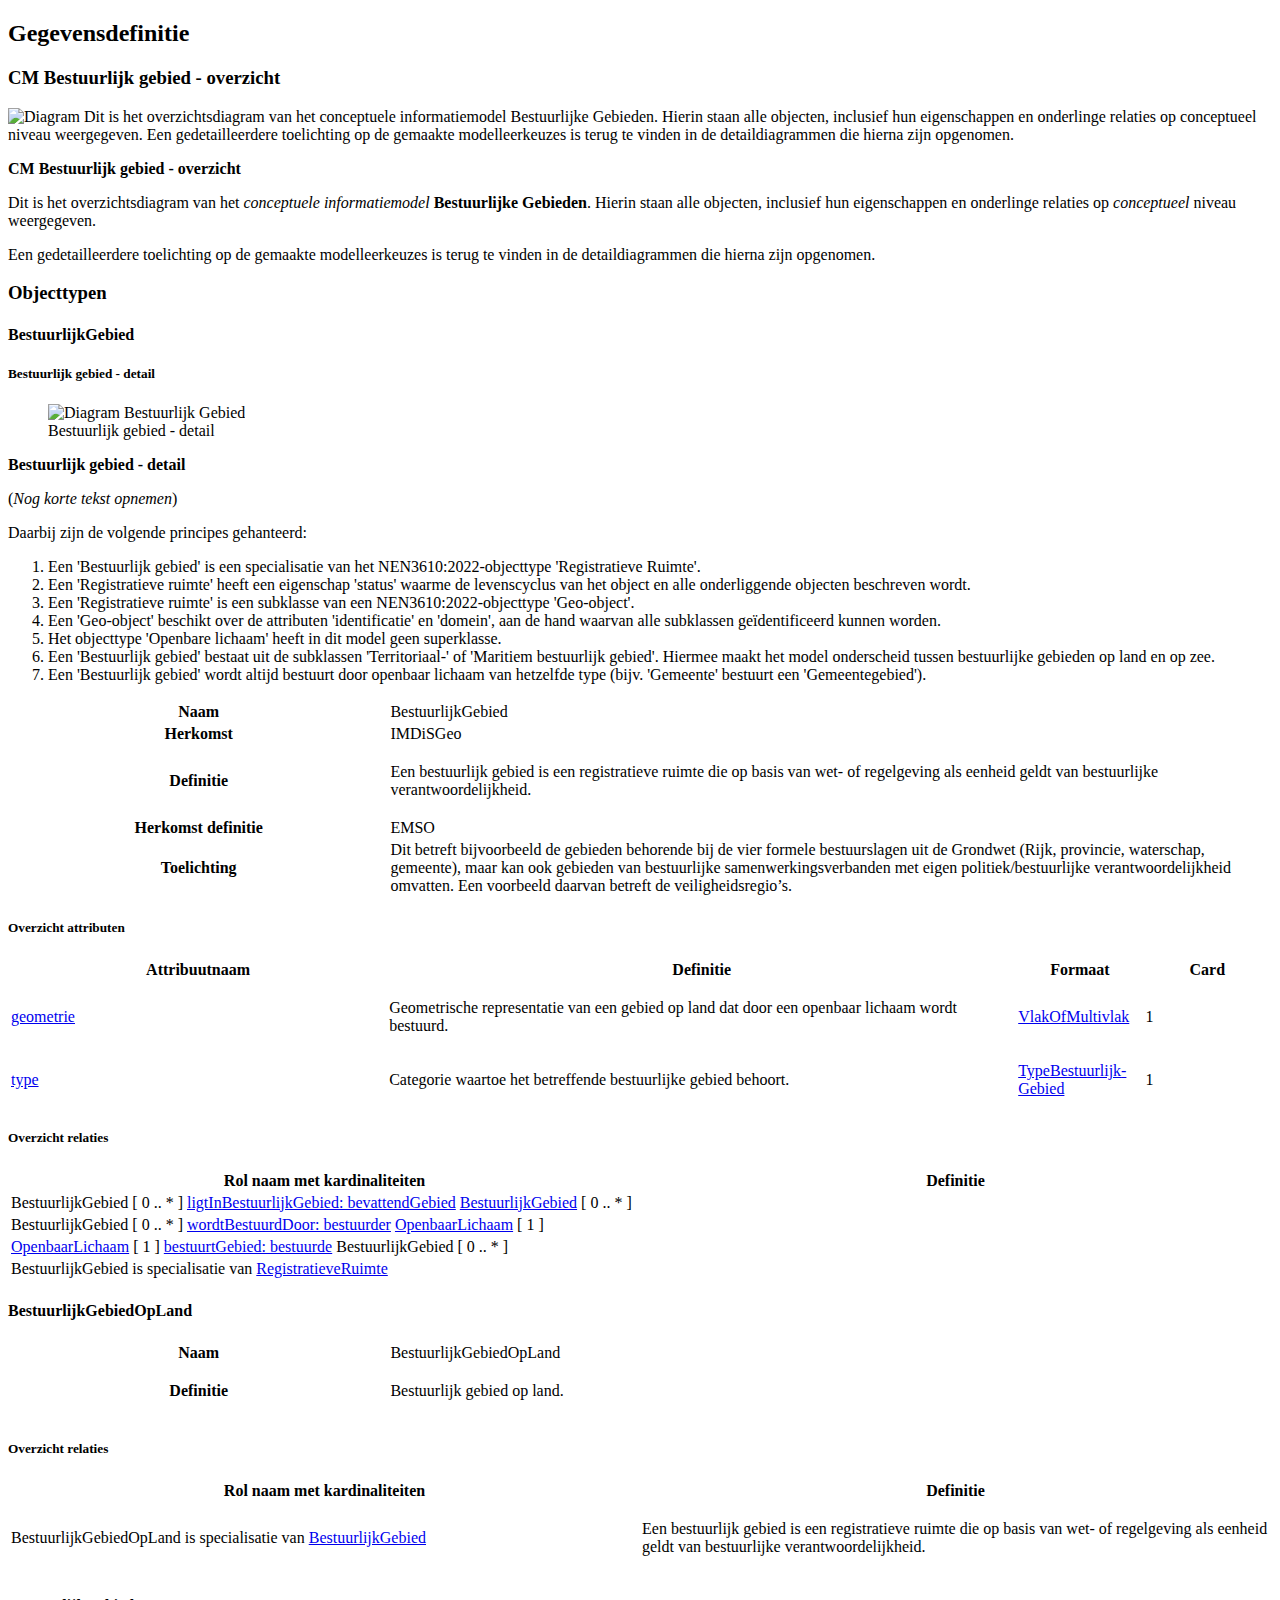
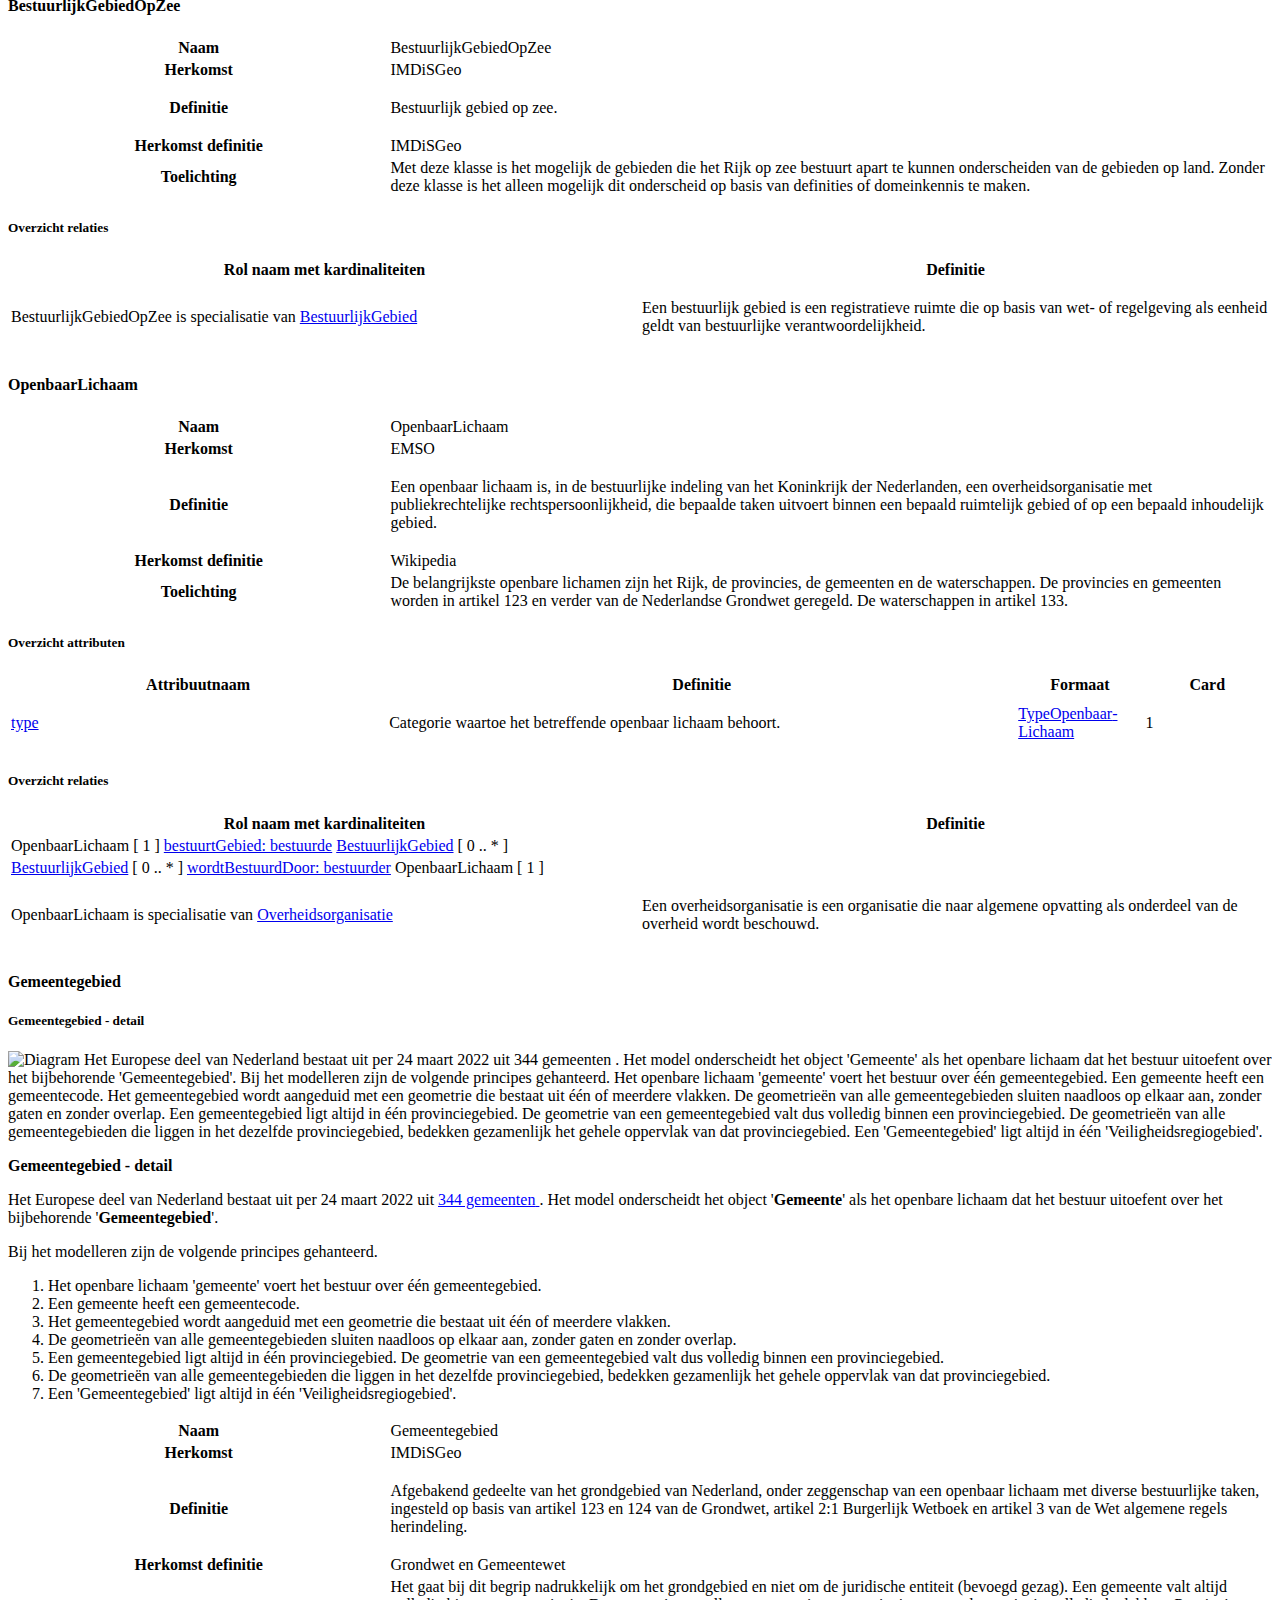
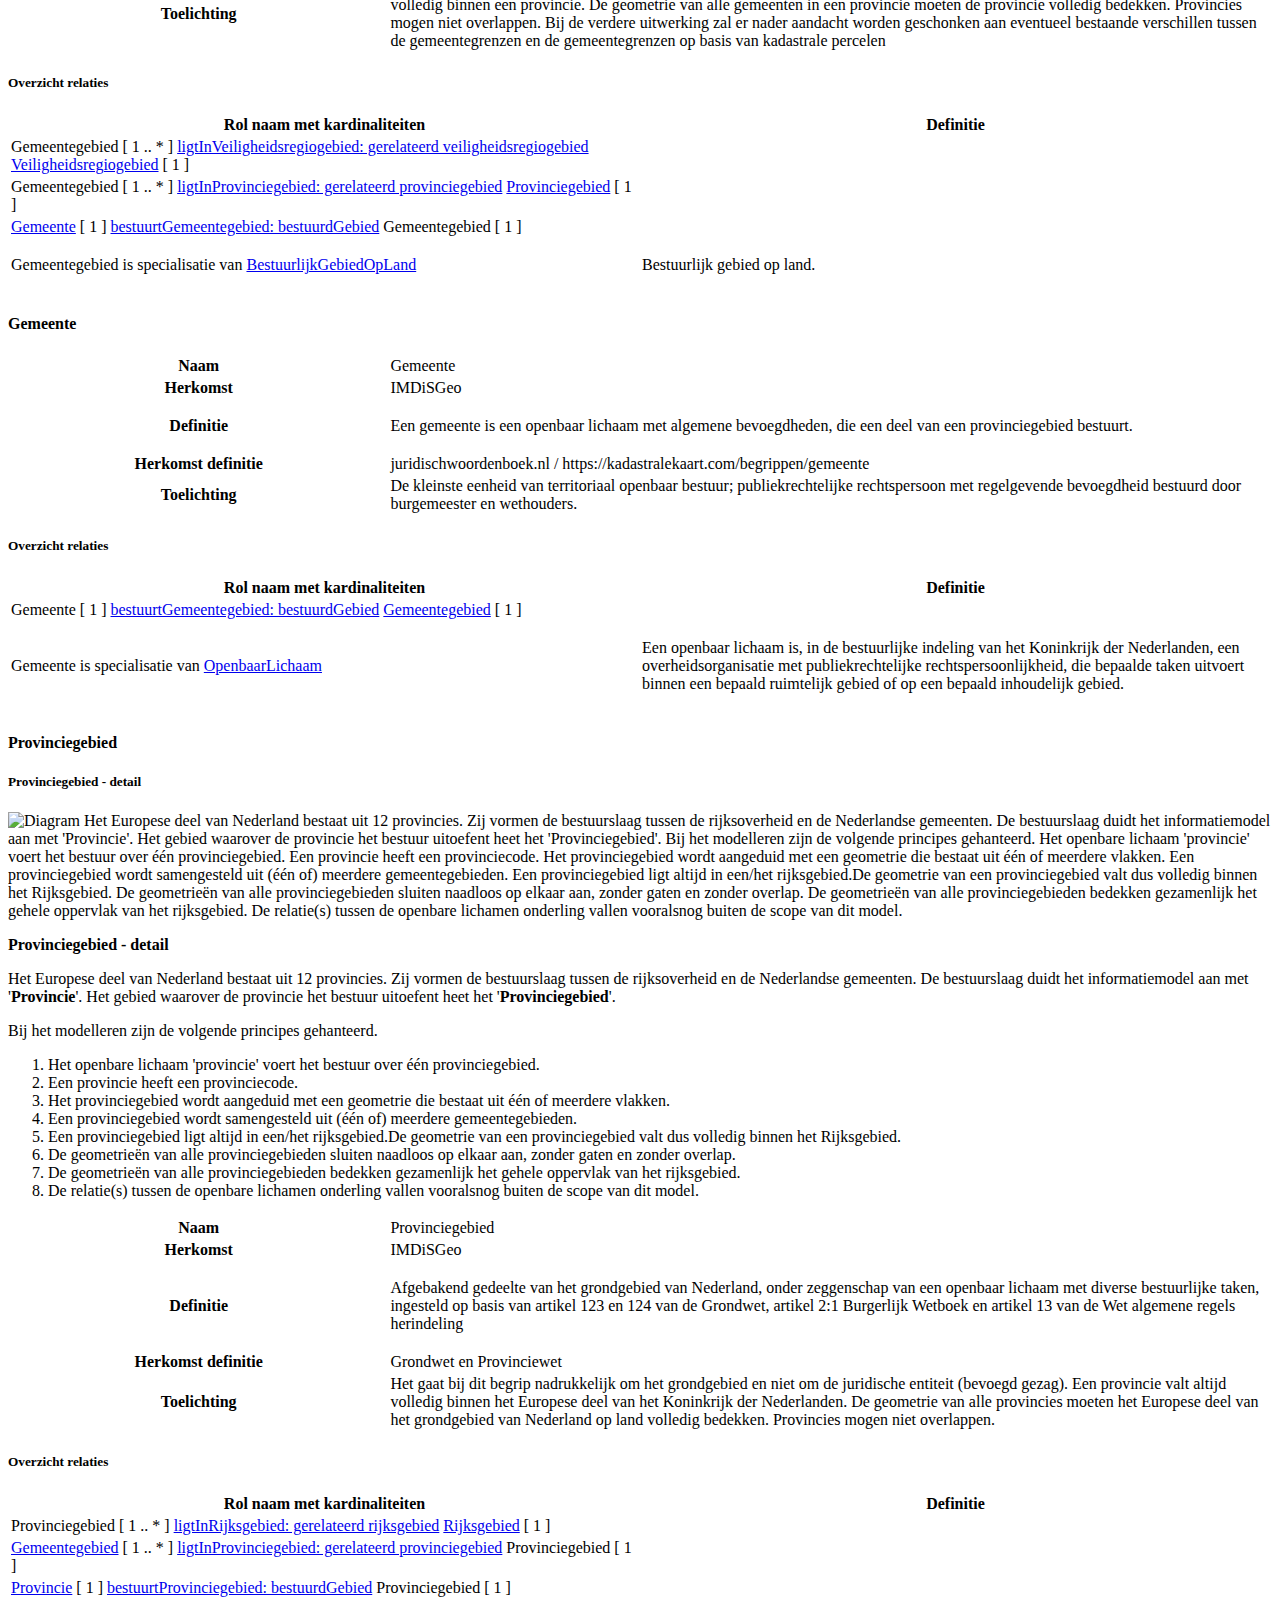
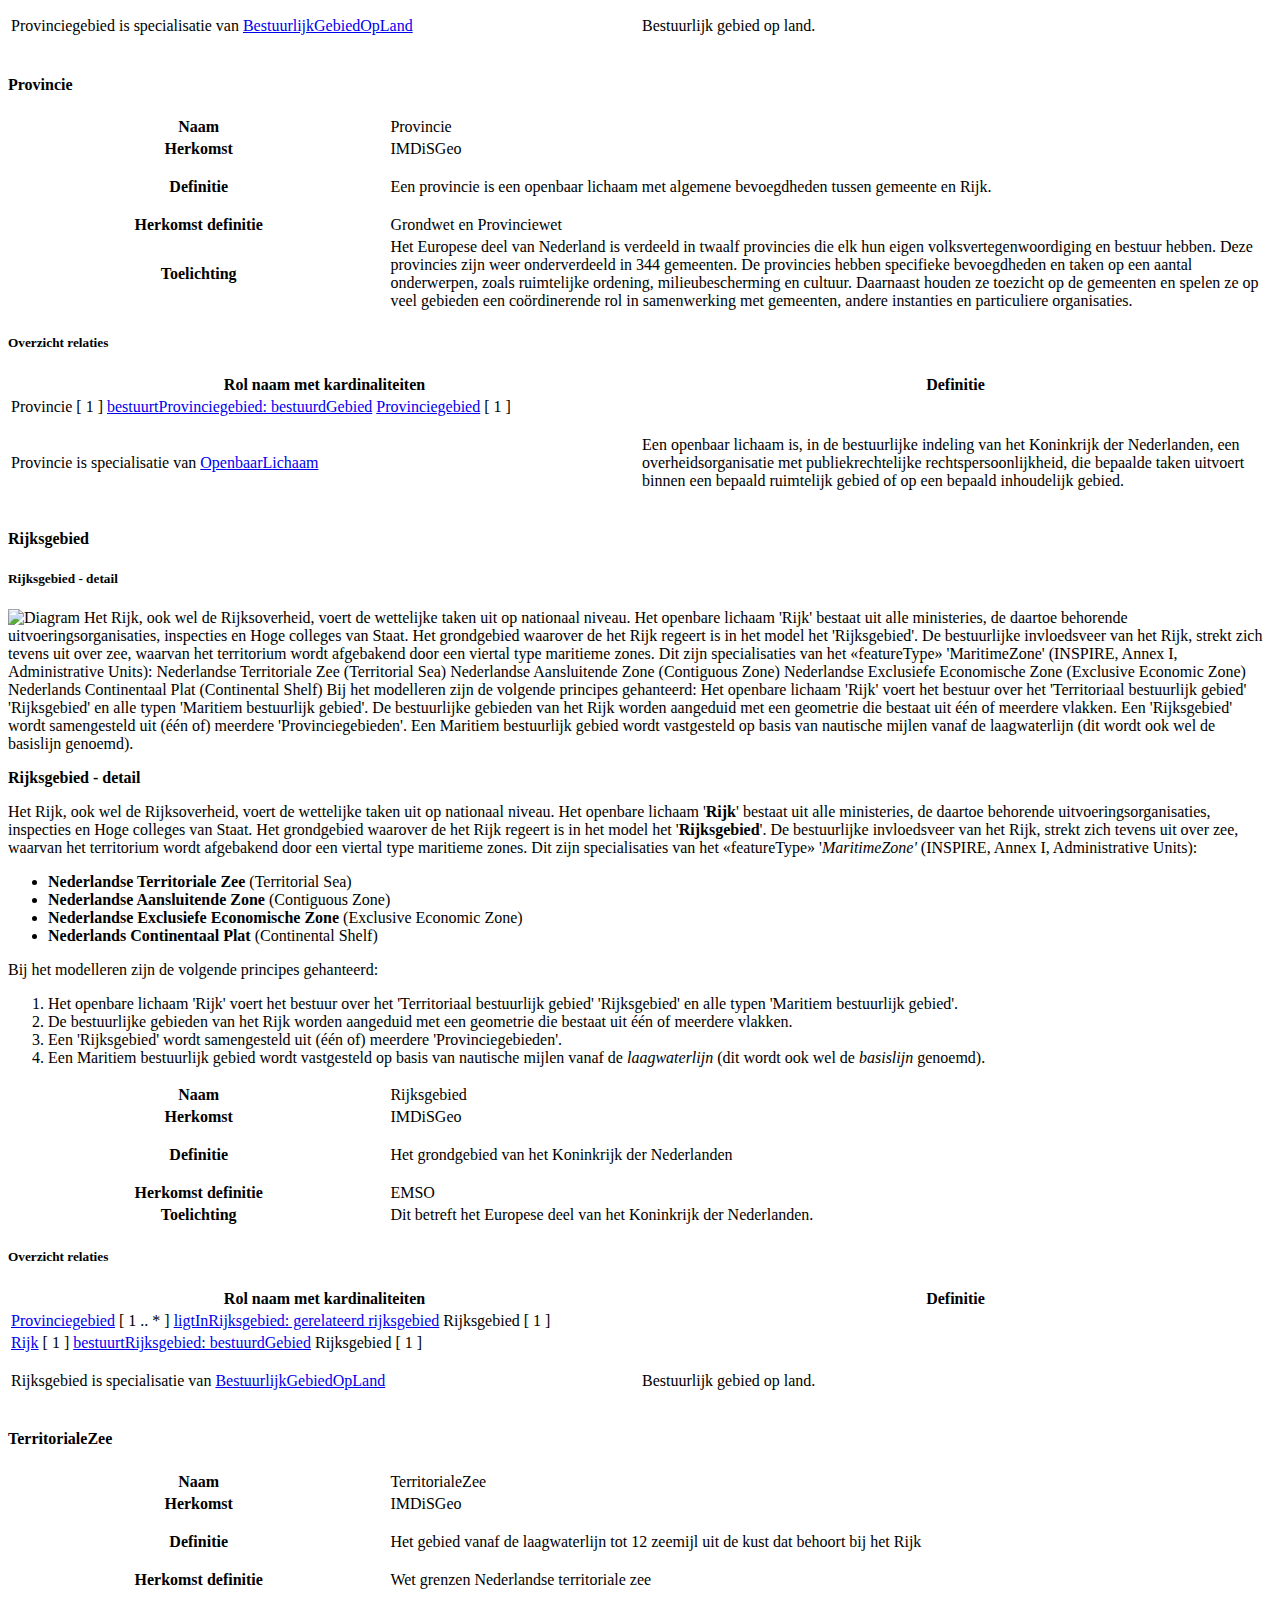
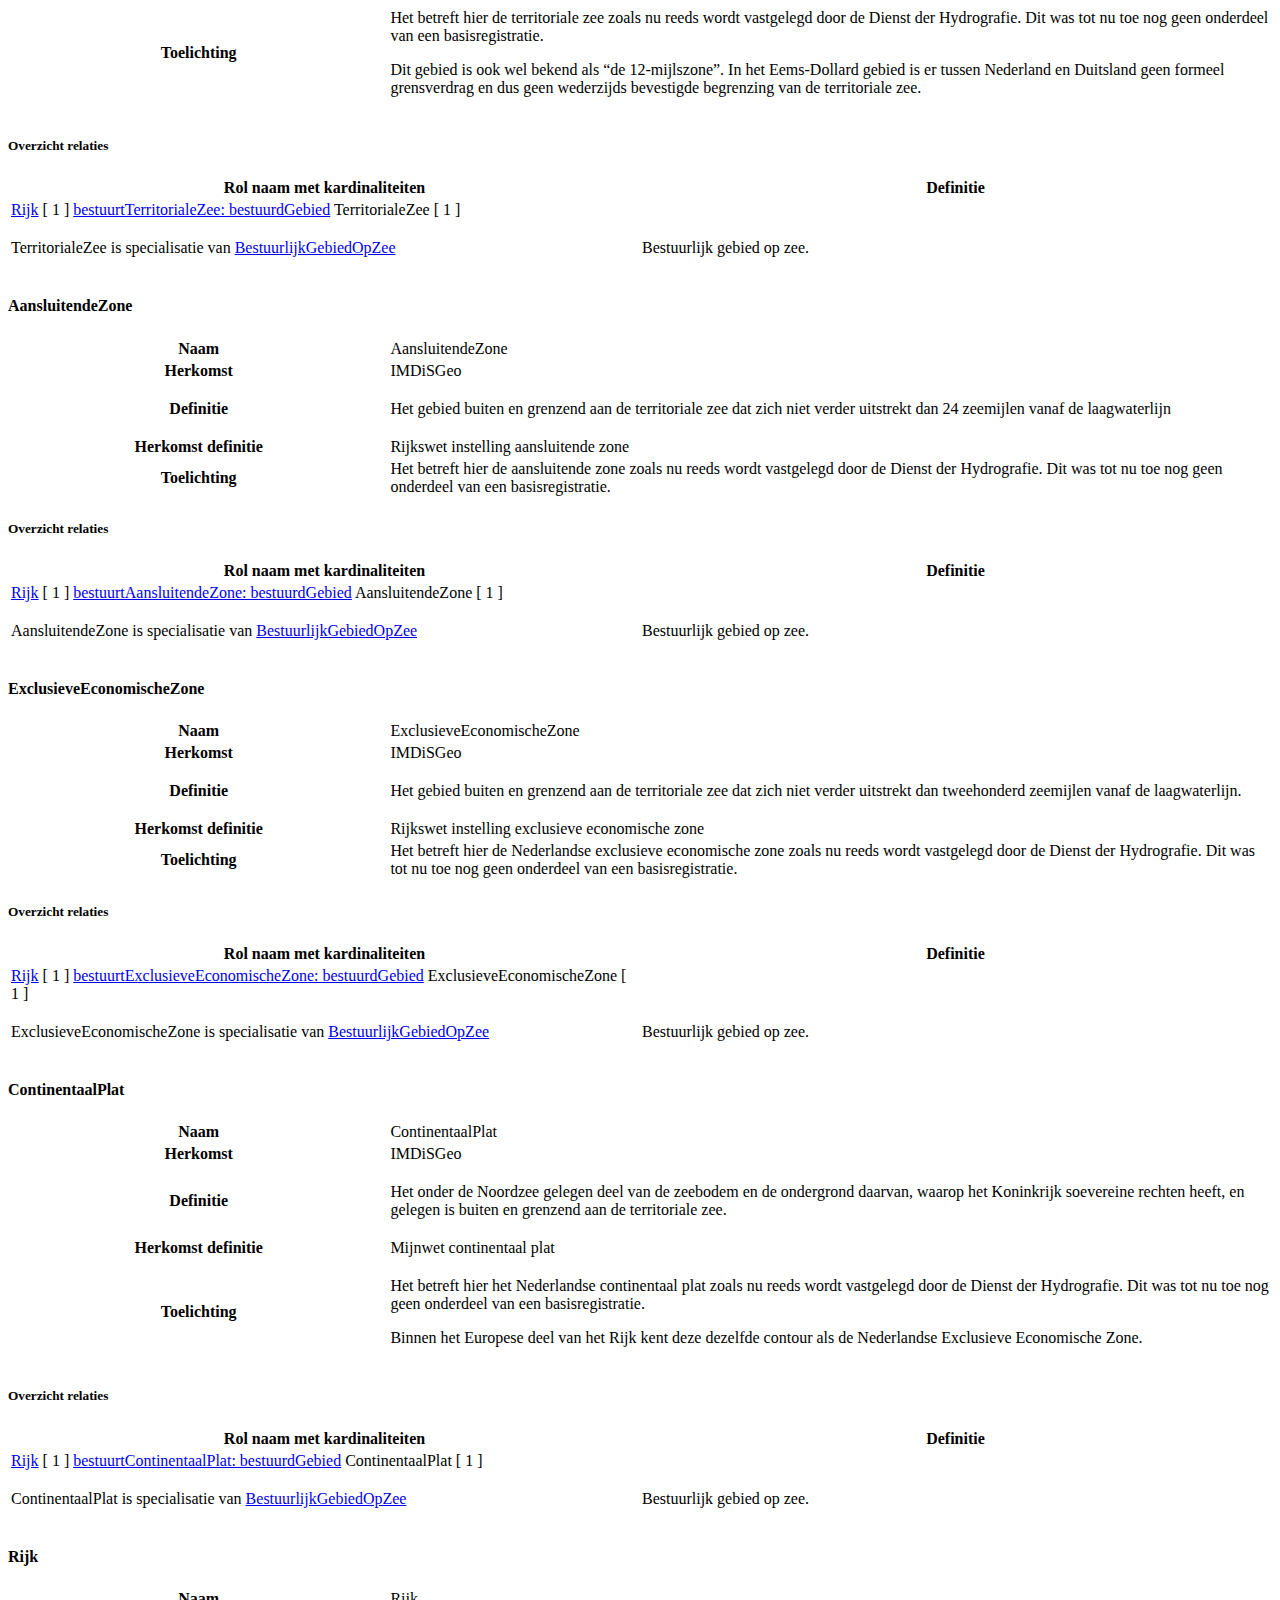
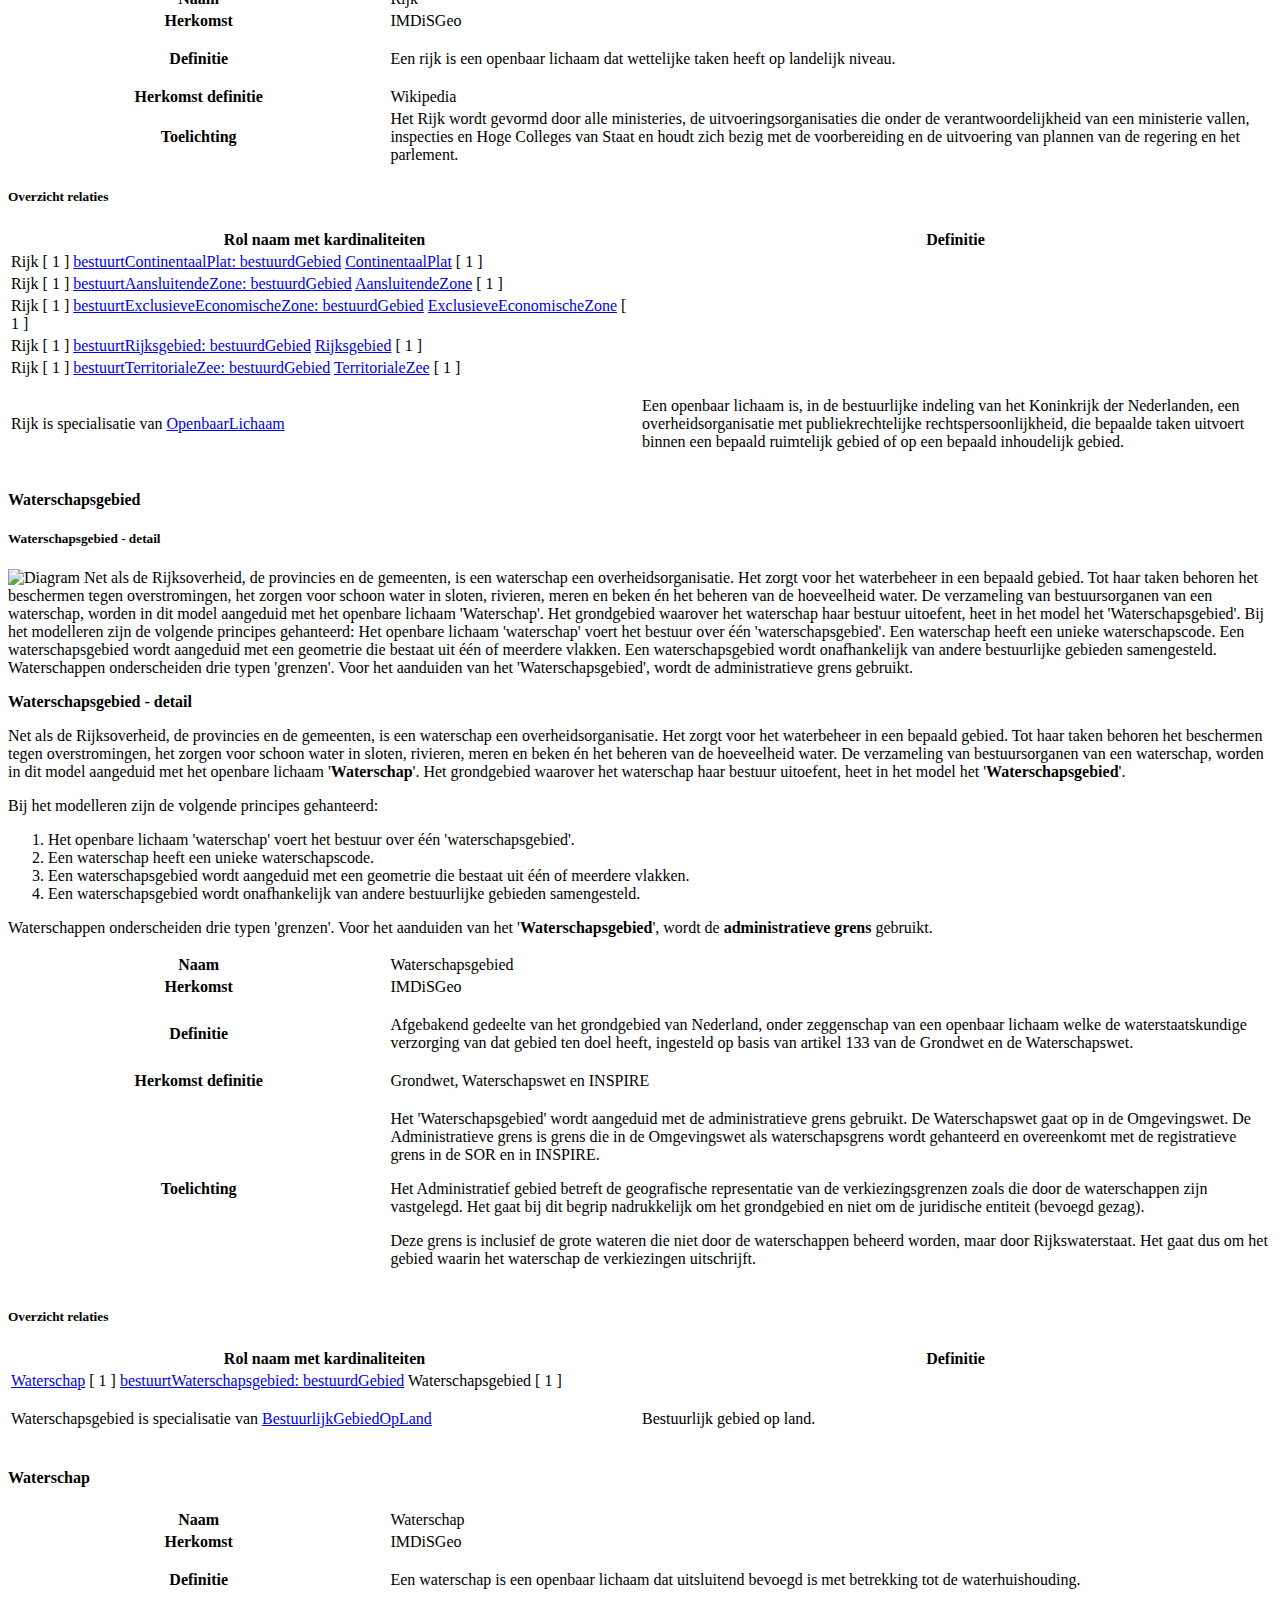
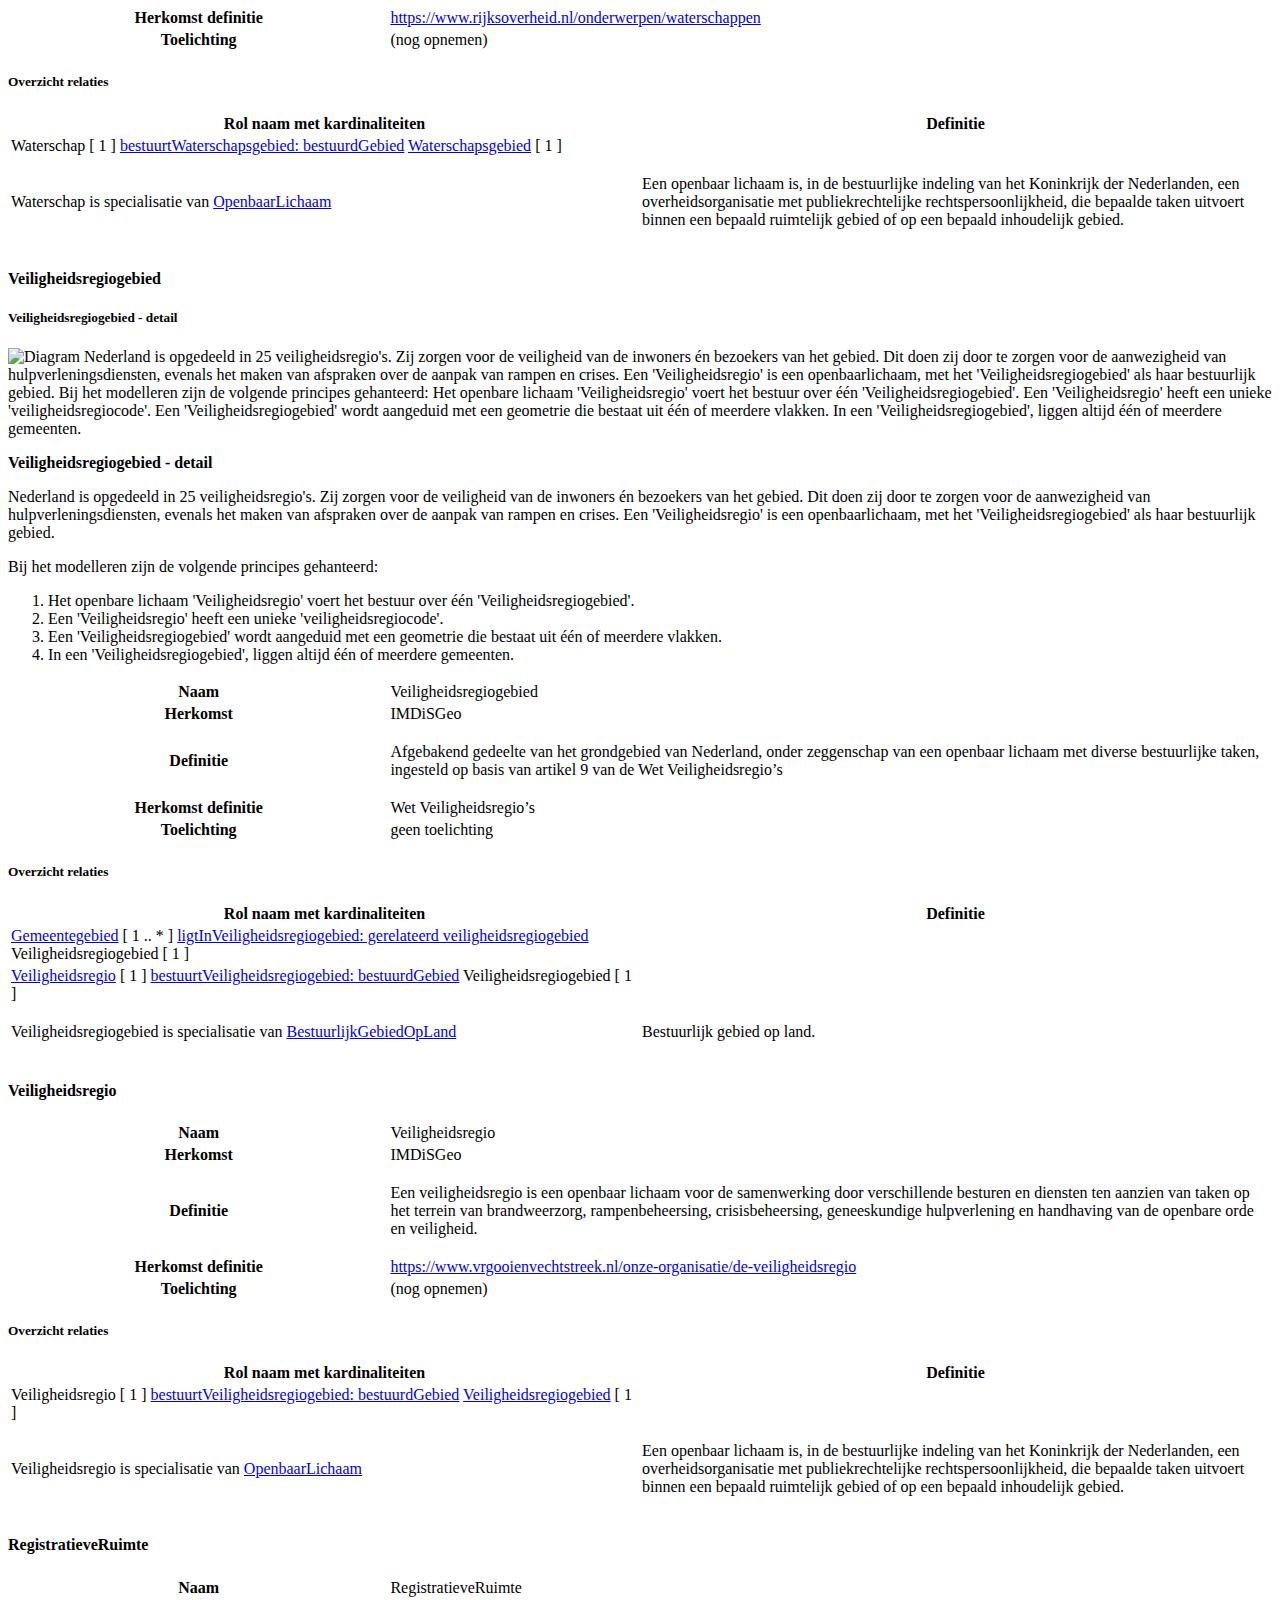
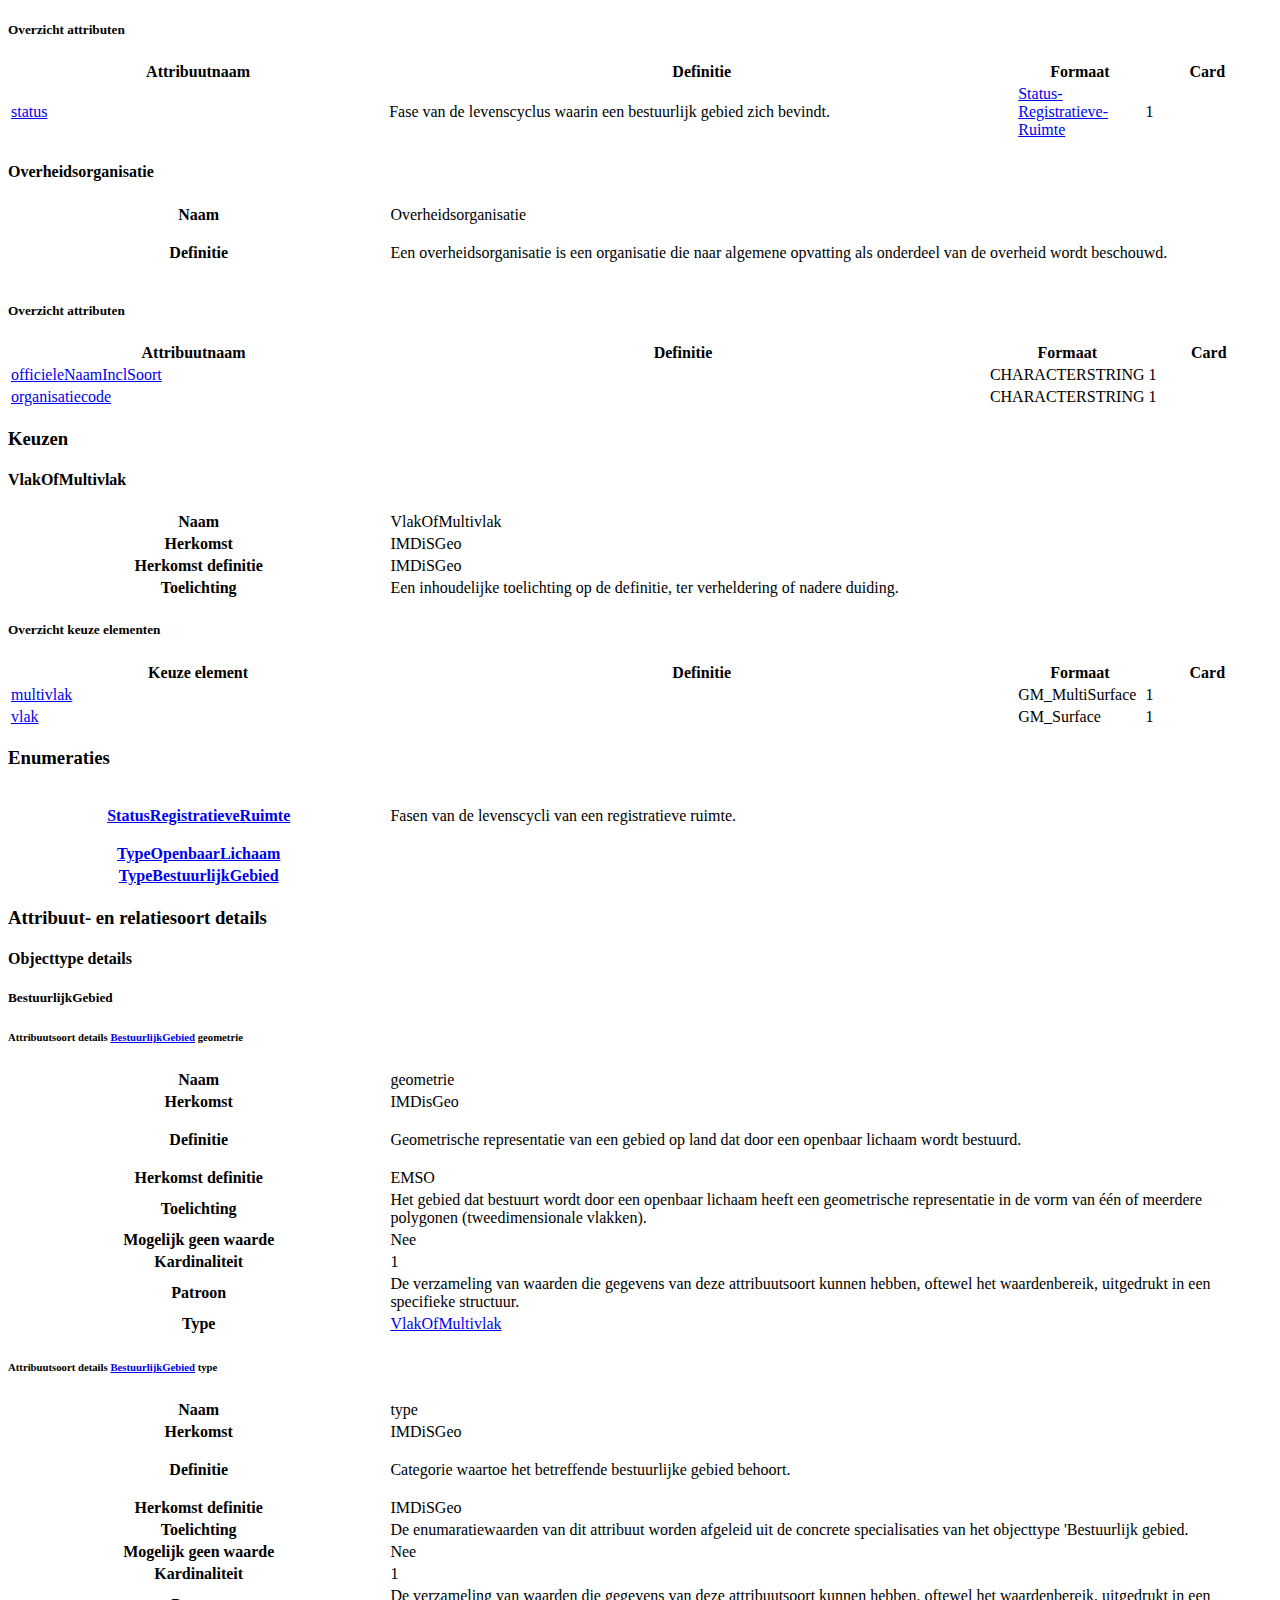
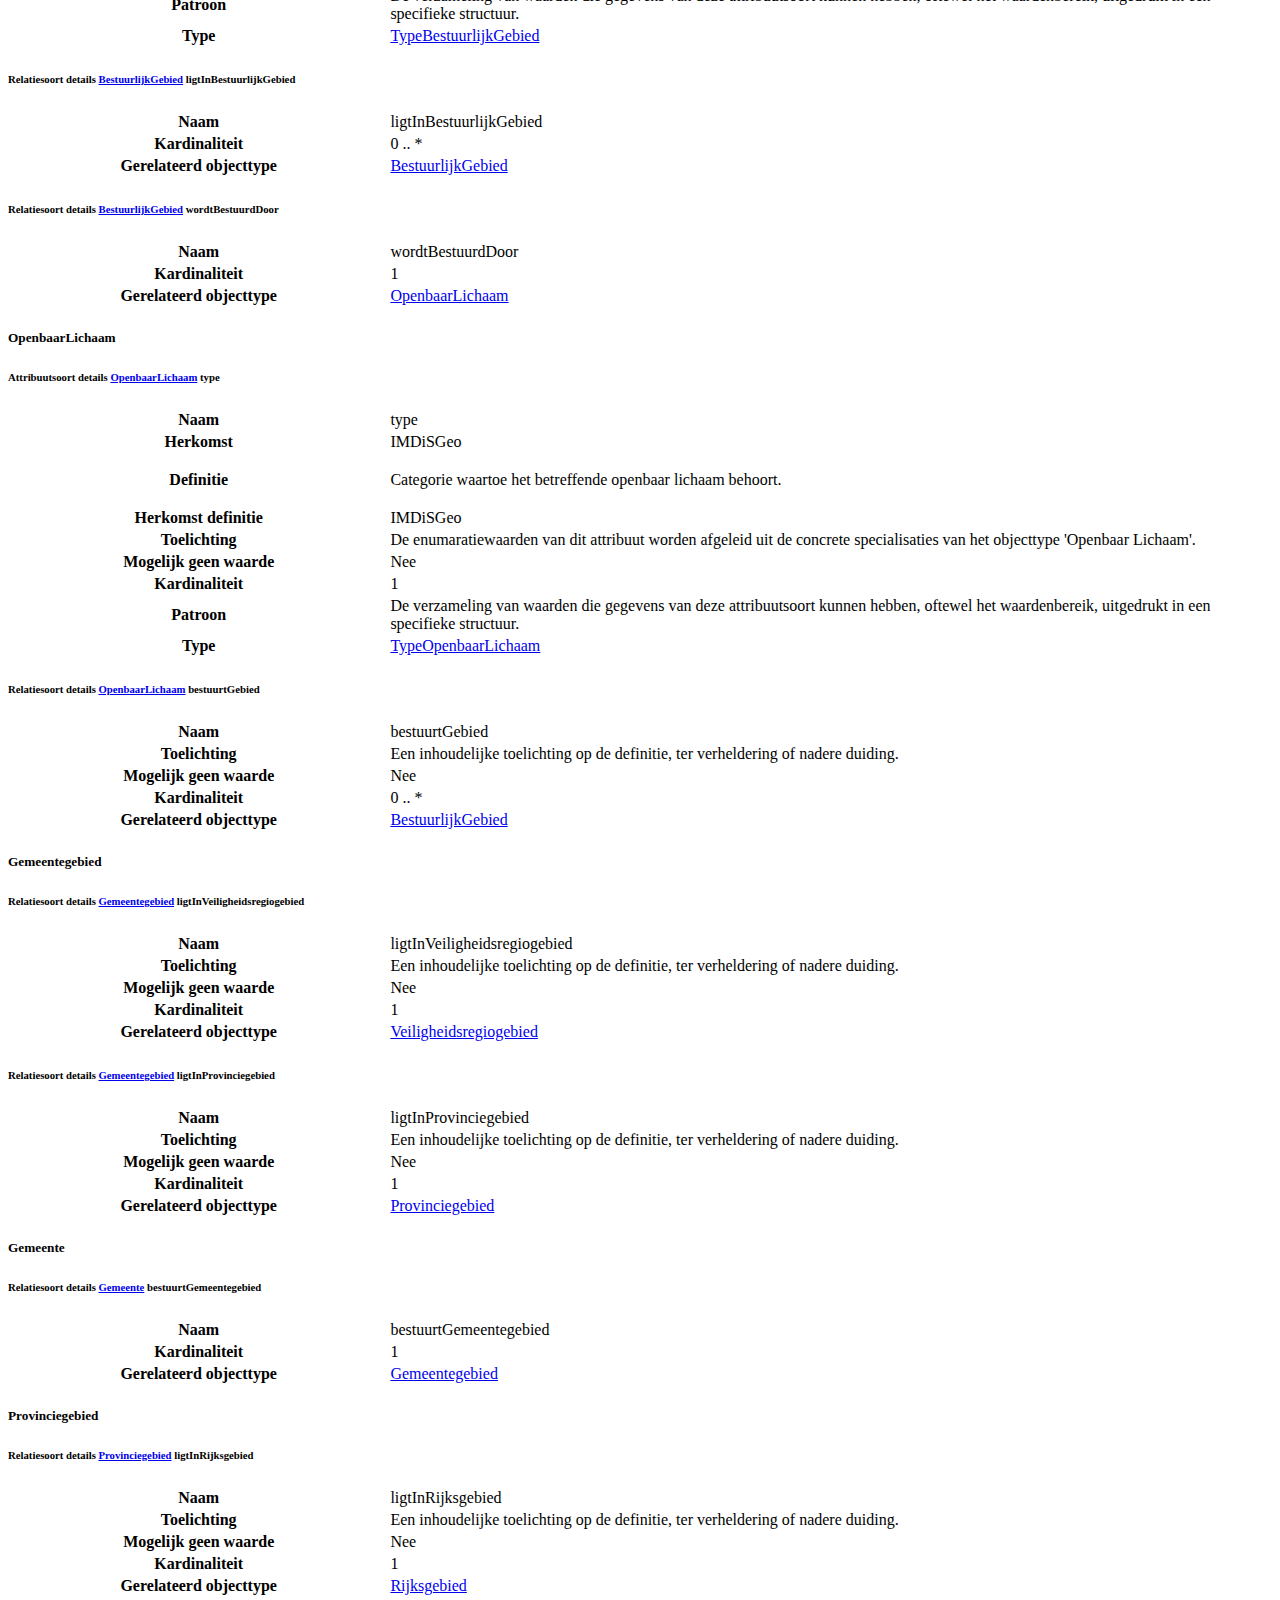
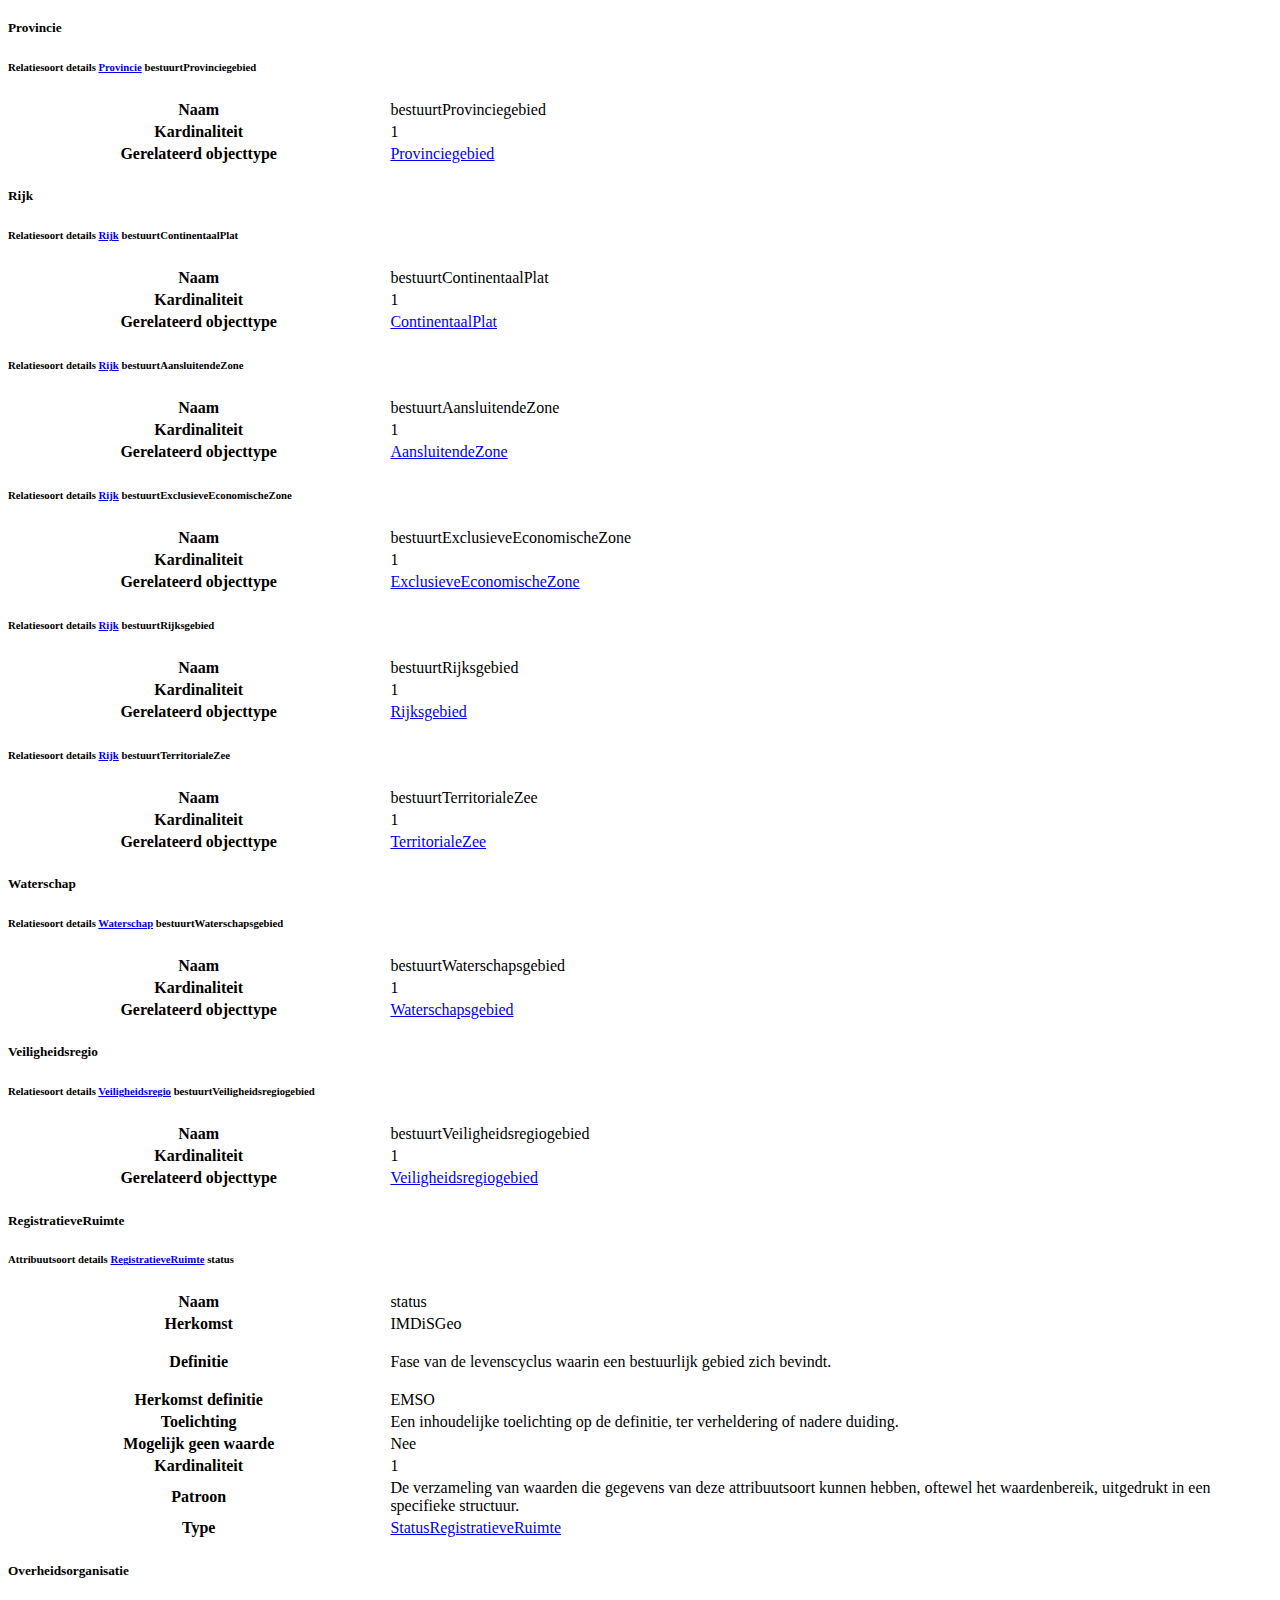
==== commit d0169ef9: "edit doc" ====
--- a/data/disgeo-im-cat.respec.html
+++ b/data/disgeo-im-cat.respec.html
@@ -1,7 +1,7 @@
 
 <!DOCTYPE HTML><section id="cat" class="normative">
    <h2>Gegevensdefinitie</h2>
-   <!--NEN3610-2022-IMSOR-CM-1.0.0-0-20210512-20230228-090006 imvertor 2.0.0-->
+   <!--NEN3610-2022-IMSOR-CM-1.0.0-0-20210512-20230307-155549 imvertor 2.0.0-->
    <section id="EAID_ECC1D8E3_7991_4b70_8AC3_26EDA4D7687E">
       <h3>   CM Bestuurlijk gebied - overzicht</h3>
       <div class="imageinfo overview"><img src="data/Images/EAID_ECC1D8E3_7991_4b70_8AC3_26EDA4D7687E.png" usemap="#imagemap-EAID_ECC1D8E3_7991_4b70_8AC3_26EDA4D7687E" alt="Diagram &#xA;                        Dit is het overzichtsdiagram van het conceptuele informatiemodel&#xA;                           Bestuurlijke Gebieden. Hierin staan alle objecten, inclusief hun eigenschappen en onderlinge relaties op conceptueel niveau weergegeven.&#xA;                        &#xA;                        Een gedetailleerdere toelichting op de gemaakte modelleerkeuzes is terug te vinden in de detaildiagrammen die hierna zijn opgenomen.&#xA;                     "><map name="imagemap-EAID_ECC1D8E3_7991_4b70_8AC3_26EDA4D7687E"><area shape="rect" alt="RegistratieveRuimte" coords="329,68,584,177" href="#graph_EAID_141FA2EC_DD74_4b93_B047_9C111594E8C3"><area shape="rect" alt="Overheidsorganisatie" coords="865,63,1120,184" href="#graph_EAID_7513A13A_16C2_467b_AF82_B8C9EE70A865"><area shape="rect" alt="BestuurlijkGebiedOpLand" coords="326,519,581,570" href="#graph_EAID_E67F6AFB_E933_4fc6_BE25_C2151BC3F3DA"><area shape="rect" alt="BestuurlijkGebiedOpZee" coords="48,519,303,570" href="#graph_EAID_5F74DAB6_FE84_42df_9E9D_1511E48F4311"><area shape="rect" alt="TerritorialeZee" coords="327,1393,583,1445" href="#graph_EAID_30B76B04_F4C3_4d83_956E_469DE8333008"><area shape="rect" alt="AansluitendeZone" coords="327,1466,583,1517" href="#graph_EAID_52F17654_D5AE_412d_9853_5B4E80FFA349"><area shape="rect" alt="ContinentaalPlat" coords="327,1610,583,1662" href="#graph_EAID_A7E300A9_D57F_4432_B990_8B0CD64C6B9C"><area shape="rect" alt="ExclusieveEconomischeZone" coords="327,1538,583,1590" href="#graph_EAID_35885A9F_6E1C_4871_B847_60B717F6C47E"><area shape="rect" alt="BestuurlijkGebied" coords="323,273,579,396" href="#graph_EAID_CE4A19B0_E8ED_4517_A5F2_DACF596D2421"><area shape="rect" alt="Waterschap" coords="865,650,1120,701" href="#graph_EAID_D9D10C7B_43CB_4751_9C2A_C98332726B3C"><area shape="rect" alt="Veiligheidsregio" coords="865,794,1120,846" href="#graph_EAID_634C2628_23D1_487f_A295_7710459A6E8D"><area shape="rect" alt="Veiligheidsregiogebied" coords="326,794,581,846" href="#graph_EAID_FD267964_76E6_4b4c_AE22_9653BF8A950A"><area shape="rect" alt="Waterschapsgebied" coords="326,650,581,701" href="#graph_EAID_7AC1D651_6C58_444a_AB53_769E43183A02"><area shape="rect" alt="Rijk" coords="869,1321,1124,1373" href="#graph_EAID_51326090_515A_406a_A0BB_3AC60FFC061A"><area shape="rect" alt="Rijksgebied" coords="326,1321,581,1373" href="#graph_EAID_ACF0E2D6_7DF9_4fb1_A309_A0E38FBB28F0"><area shape="rect" alt="Provincie" coords="871,1142,1126,1194" href="#graph_EAID_4F72812D_C1EC_488e_B83E_182F11746255"><area shape="rect" alt="VlakOfMultivlak" coords="50,63,306,184" href="#graph_EAID_CB47144F_F944_4037_8ECB_EA023608F3FD"><area shape="rect" alt="Gemeente" coords="871,976,1126,1028" href="#graph_EAID_834A86E2_38DD_46e9_8A3B_75EB0C312F6E"><area shape="rect" alt="OpenbaarLichaam" coords="869,273,1124,374" href="#graph_EAID_C60CE19D_EF1D_4c45_BD31_D4E19145AAA8"><area shape="rect" alt="Provinciegebied" coords="326,1149,581,1201" href="#graph_EAID_3C488FE1_753E_40b8_9C2F_2E521B28DC18"><area shape="rect" alt="Gemeentegebied" coords="326,973,581,1025" href="#graph_EAID_80F9B049_91FE_4978_B5B1_FDCE5AD8F0A9"></map><p><b>CM Bestuurlijk gebied - overzicht</b>
@@ -22,7 +22,7 @@
       <a class="anchor" id="graph_EAID_CE4A19B0_E8ED_4517_A5F2_DACF596D2421"></a><a class="anchor" id="global_class_BestuurlijkGebied_BestuurlijkGebied"></a><section id="global_class_BestuurlijkGebied_BestuurlijkGebied">
          <h4>   Bestuurlijk­Gebied</h4>
          
-         <section id="EAID_17DFF595_F41E_43c8_BBE3_D101F810FB69">
+         <!-- <section id="EAID_17DFF595_F41E_43c8_BBE3_D101F810FB69">
             <h5>   Bestuurlijk gebied - detail</h5>
             <div class="imageinfo "><img src="data/Images/EAID_17DFF595_F41E_43c8_BBE3_D101F810FB69.png" usemap="#imagemap-EAID_17DFF595_F41E_43c8_BBE3_D101F810FB69" alt="Diagram &#xA;                              (Nog korte tekst opnemen)&#xA;                              &#xA;                              Daarbij zijn de volgende principes gehanteerd:&#xA;                              &#xA;                              &#xA;                                 Een 'Bestuurlijk gebied' is een specialisatie van het NEN3610:2022-objecttype 'Registratieve Ruimte'.&#xA;                                 Een 'Registratieve ruimte' heeft een eigenschap 'status' waarme de levenscyclus van het object en alle onderliggende objecten beschreven wordt.&#xA;                                 Een 'Registratieve ruimte' is een subklasse van een NEN3610:2022-objecttype 'Geo-object'.&#xA;                                 Een 'Geo-object' beschikt over de attributen 'identificatie' en 'domein', aan de hand waarvan alle subklassen geïdentificeerd kunnen worden.&#xA;                                 Het objecttype 'Openbare lichaam' heeft in dit model geen superklasse.&#xA;                                 Een 'Bestuurlijk gebied' bestaat uit de subklassen 'Territoriaal-' of 'Maritiem bestuurlijk gebied'. Hiermee maakt het model onderscheid tussen bestuurlijke gebieden op land en op zee.&#xA;                                 Een 'Bestuurlijk gebied' wordt altijd bestuurt door openbaar lichaam van hetzelfde type (bijv. 'Gemeente' bestuurt een 'Gemeentegebied').&#xA;                              &#xA;                              &#xA;                           "><map name="imagemap-EAID_17DFF595_F41E_43c8_BBE3_D101F810FB69"><area shape="rect" alt="RegistratieveRuimte" coords="409,63,655,188" href="#graph_EAID_141FA2EC_DD74_4b93_B047_9C111594E8C3"><area shape="rect" alt="BestuurlijkGebiedOpLand" coords="48,244,293,295" href="#graph_EAID_E67F6AFB_E933_4fc6_BE25_C2151BC3F3DA"><area shape="rect" alt="BestuurlijkGebiedOpZee" coords="48,338,293,389" href="#graph_EAID_5F74DAB6_FE84_42df_9E9D_1511E48F4311"><area shape="rect" alt="StatusRegistratieveRuimte" coords="48,63,293,227" href="#graph_EAID_4C474734_5C1D_4344_8776_29ACD288EEB8"><area shape="rect" alt="BestuurlijkGebied" coords="409,244,655,388" href="#graph_EAID_CE4A19B0_E8ED_4517_A5F2_DACF596D2421"><area shape="rect" alt="VlakOfMultivlak" coords="48,509,293,637" href="#graph_EAID_CB47144F_F944_4037_8ECB_EA023608F3FD"><area shape="rect" alt="OpenbaarLichaam" coords="409,509,655,637" href="#graph_EAID_C60CE19D_EF1D_4c45_BD31_D4E19145AAA8"></map><p><b>Bestuurlijk gebied - detail</b>
                   
@@ -56,6 +56,48 @@
                      <li>Een 'Bestuurlijk gebied' wordt altijd bestuurt door openbaar lichaam van hetzelfde
                         type (bijv. 'Gemeente' bestuurt een 'Gemeentegebied').</li>
                      </ol>
+                  
+                  <p></p>
+                  </p>
+            </div>
+         </section> -->
+
+         <section id="EAID_17DFF595_F41E_43c8_BBE3_D101F810FB69">
+            <h5>   Bestuurlijk gebied - detail</h5>
+            <div class="imageinfo ">
+               <figure>
+                  <img src="data/Images/EAID_17DFF595_F41E_43c8_BBE3_D101F810FB69.png" usemap="#imagemap-EAID_17DFF595_F41E_43c8_BBE3_D101F810FB69" alt="Diagram Bestuurlijk Gebied">
+                     <area shape="rect" alt="RegistratieveRuimte" coords="409,63,655,188" href="#graph_EAID_141FA2EC_DD74_4b93_B047_9C111594E8C3">
+                     <area shape="rect" alt="BestuurlijkGebiedOpLand" coords="48,244,293,295" href="#graph_EAID_E67F6AFB_E933_4fc6_BE25_C2151BC3F3DA">
+                     <area shape="rect" alt="BestuurlijkGebiedOpZee" coords="48,338,293,389" href="#graph_EAID_5F74DAB6_FE84_42df_9E9D_1511E48F4311">
+                     <area shape="rect" alt="StatusRegistratieveRuimte" coords="48,63,293,227" href="#graph_EAID_4C474734_5C1D_4344_8776_29ACD288EEB8">
+                     <area shape="rect" alt="BestuurlijkGebied" coords="409,244,655,388" href="#graph_EAID_CE4A19B0_E8ED_4517_A5F2_DACF596D2421">
+                     <area shape="rect" alt="VlakOfMultivlak" coords="48,509,293,637" href="#graph_EAID_CB47144F_F944_4037_8ECB_EA023608F3FD">
+                     <area shape="rect" alt="OpenbaarLichaam" coords="409,509,655,637" href="#graph_EAID_C60CE19D_EF1D_4c45_BD31_D4E19145AAA8">
+                  </map>
+                  <figcaption>Bestuurlijk gebied - detail</figcaption>                  
+               </figure>
+
+               <p>
+                  <b>Bestuurlijk gebied - detail</b>
+                  
+                  <p>(<i>Nog korte tekst opnemen</i>)</p>
+                  
+                  <p></p>
+                  
+                  <p>Daarbij zijn de volgende principes gehanteerd:</p>
+                  
+                  <p></p>
+                  
+                  <ol>
+                     <li>Een 'Bestuurlijk gebied' is een specialisatie van het NEN3610:2022-objecttype 'Registratieve Ruimte'.</li>
+                     <li>Een 'Registratieve ruimte' heeft een eigenschap 'status' waarme de levenscyclus van het object en alle onderliggende objecten beschreven wordt.</li>
+                     <li>Een 'Registratieve ruimte' is een subklasse van een NEN3610:2022-objecttype 'Geo-object'.</li>
+                     <li>Een 'Geo-object' beschikt over de attributen 'identificatie' en 'domein', aan de hand waarvan alle subklassen geïdentificeerd kunnen worden.</li>                     
+                     <li>Het objecttype 'Openbare lichaam' heeft in dit model geen superklasse.</li>
+                     <li>Een 'Bestuurlijk gebied' bestaat uit de subklassen 'Territoriaal-' of 'Maritiem bestuurlijk gebied'. Hiermee maakt het model onderscheid tussen bestuurlijke gebieden op land en op zee.</li>                     
+                     <li>Een 'Bestuurlijk gebied' wordt altijd bestuurt door openbaar lichaam van hetzelfde type (bijv. 'Gemeente' bestuurt een 'Gemeentegebied').</li>
+                  </ol>
                   
                   <p></p>
                   </p>
@@ -2937,7 +2979,7 @@
 </section>
 <section id="lis" class="normative">
    <h2>Inhoud van waardenlijsten</h2>
-   <!--NEN3610-2022-IMSOR-CM-1.0.0-0-20210512-20230228-090006 imvertor 2.0.0--><a class="anchor" id="graph_EAID_4C474734_5C1D_4344_8776_29ACD288EEB8"></a><a class="anchor" id="detail_class_BestuurlijkGebied_StatusRegistratieveRuimte"></a><section id="detail_class_BestuurlijkGebied_StatusRegistratieveRuimte">
+   <!--NEN3610-2022-IMSOR-CM-1.0.0-0-20210512-20230307-155549 imvertor 2.0.0--><a class="anchor" id="graph_EAID_4C474734_5C1D_4344_8776_29ACD288EEB8"></a><a class="anchor" id="detail_class_BestuurlijkGebied_StatusRegistratieveRuimte"></a><section id="detail_class_BestuurlijkGebied_StatusRegistratieveRuimte">
       <h3>Enumeratie details  Status­Registratieve­Ruimte</h3>
       
       <table style="width: 100%;" class="list">
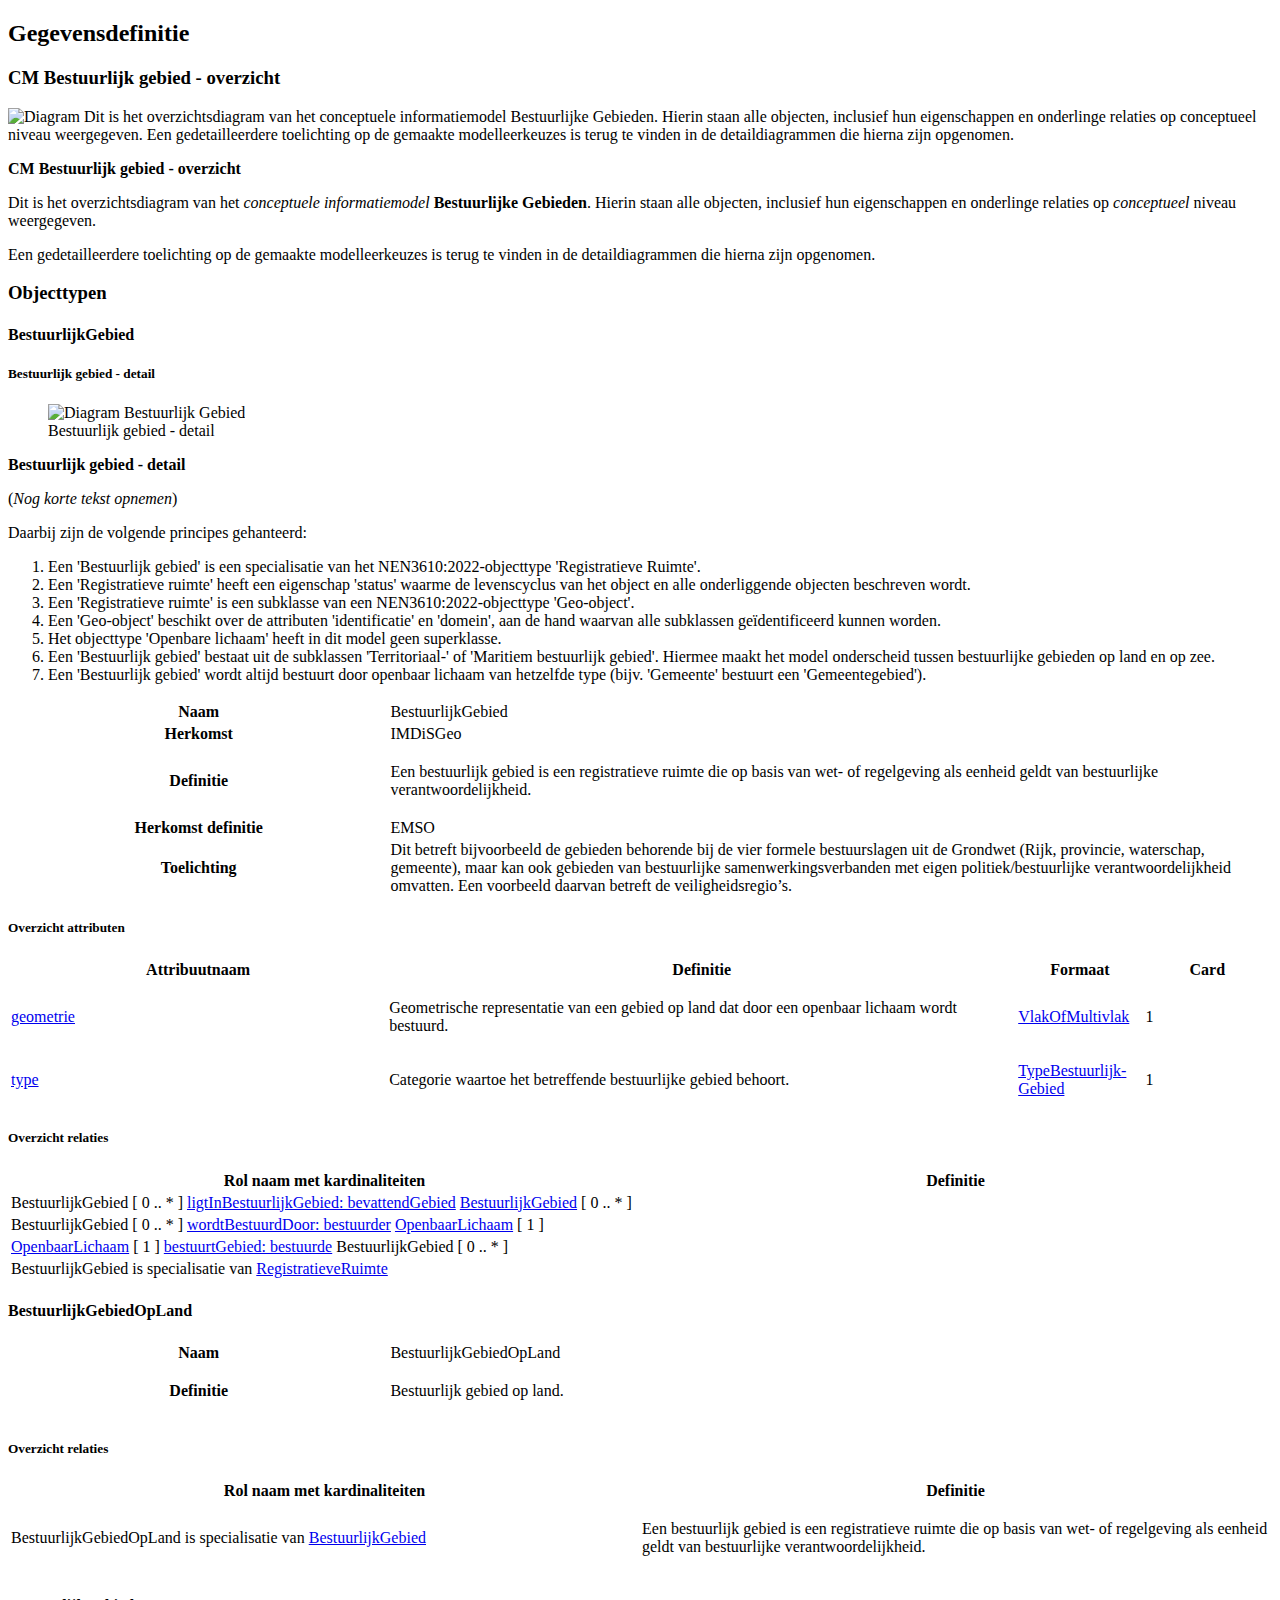
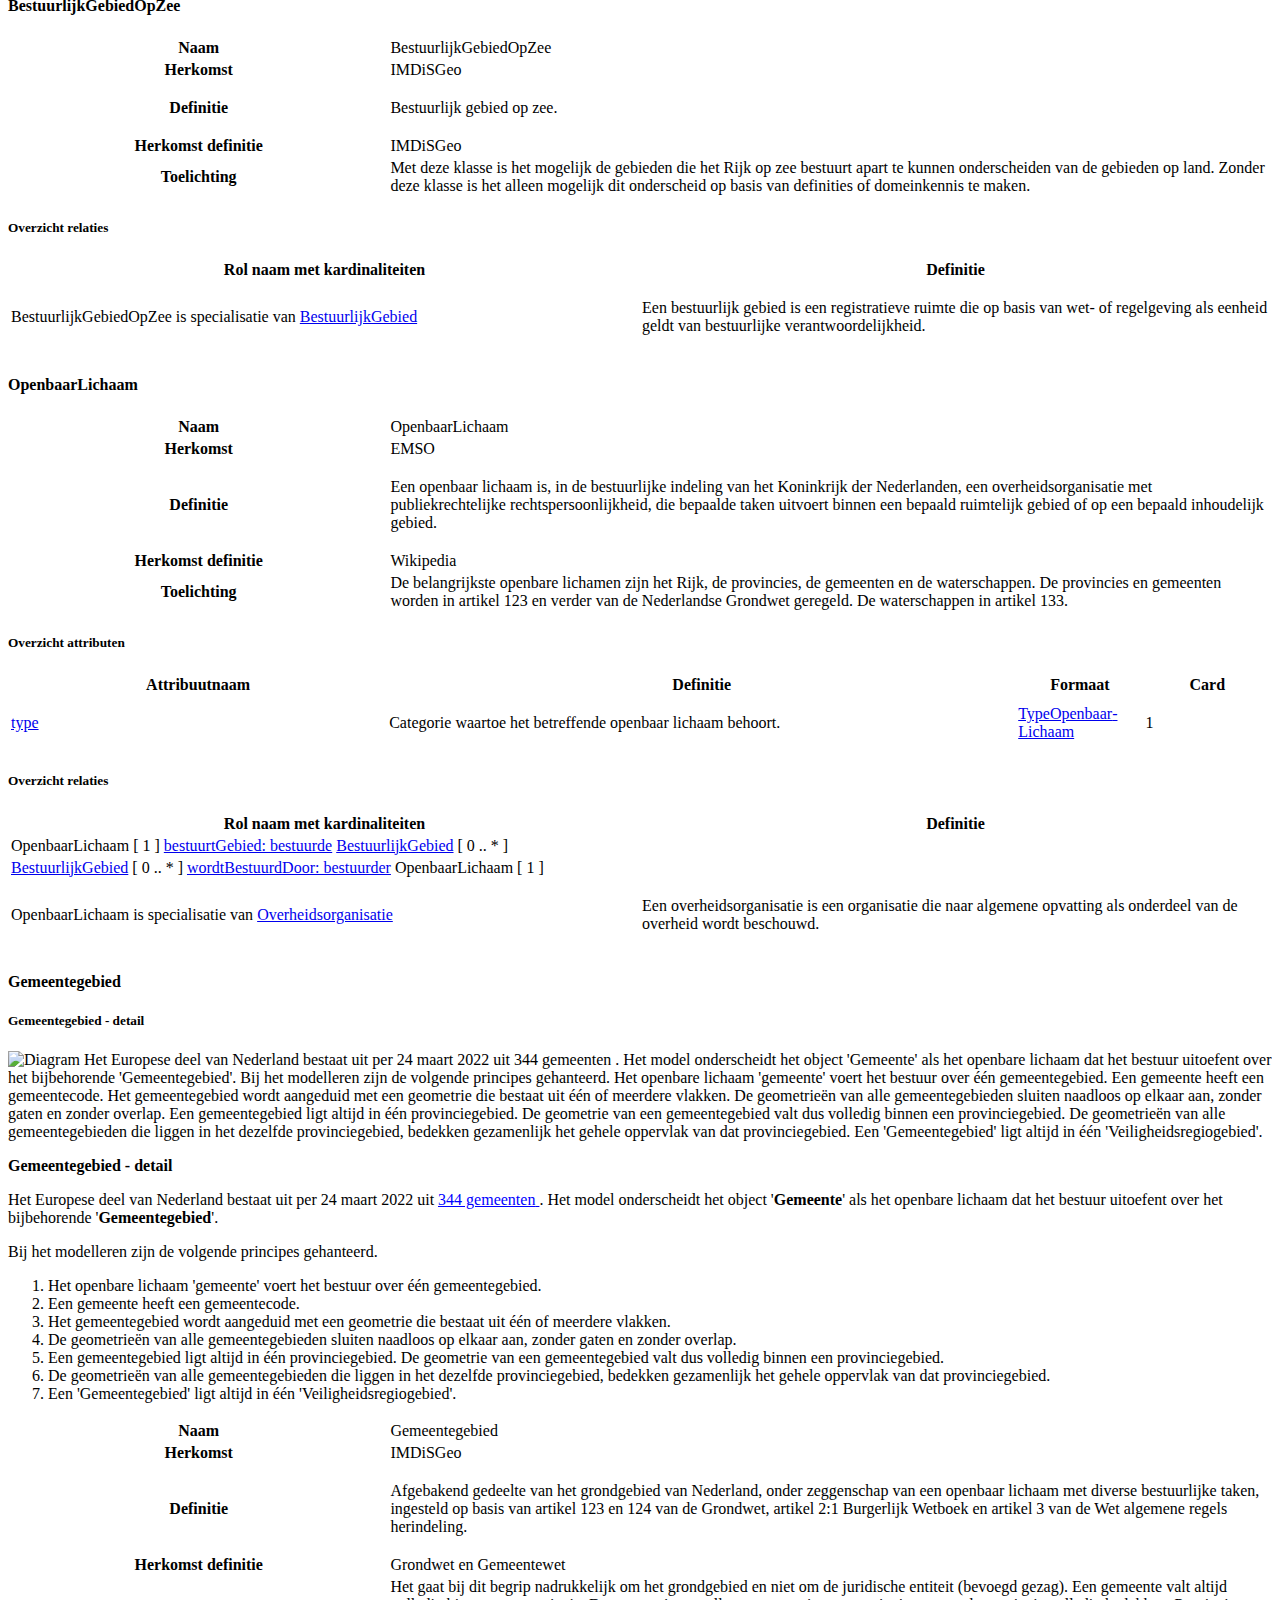
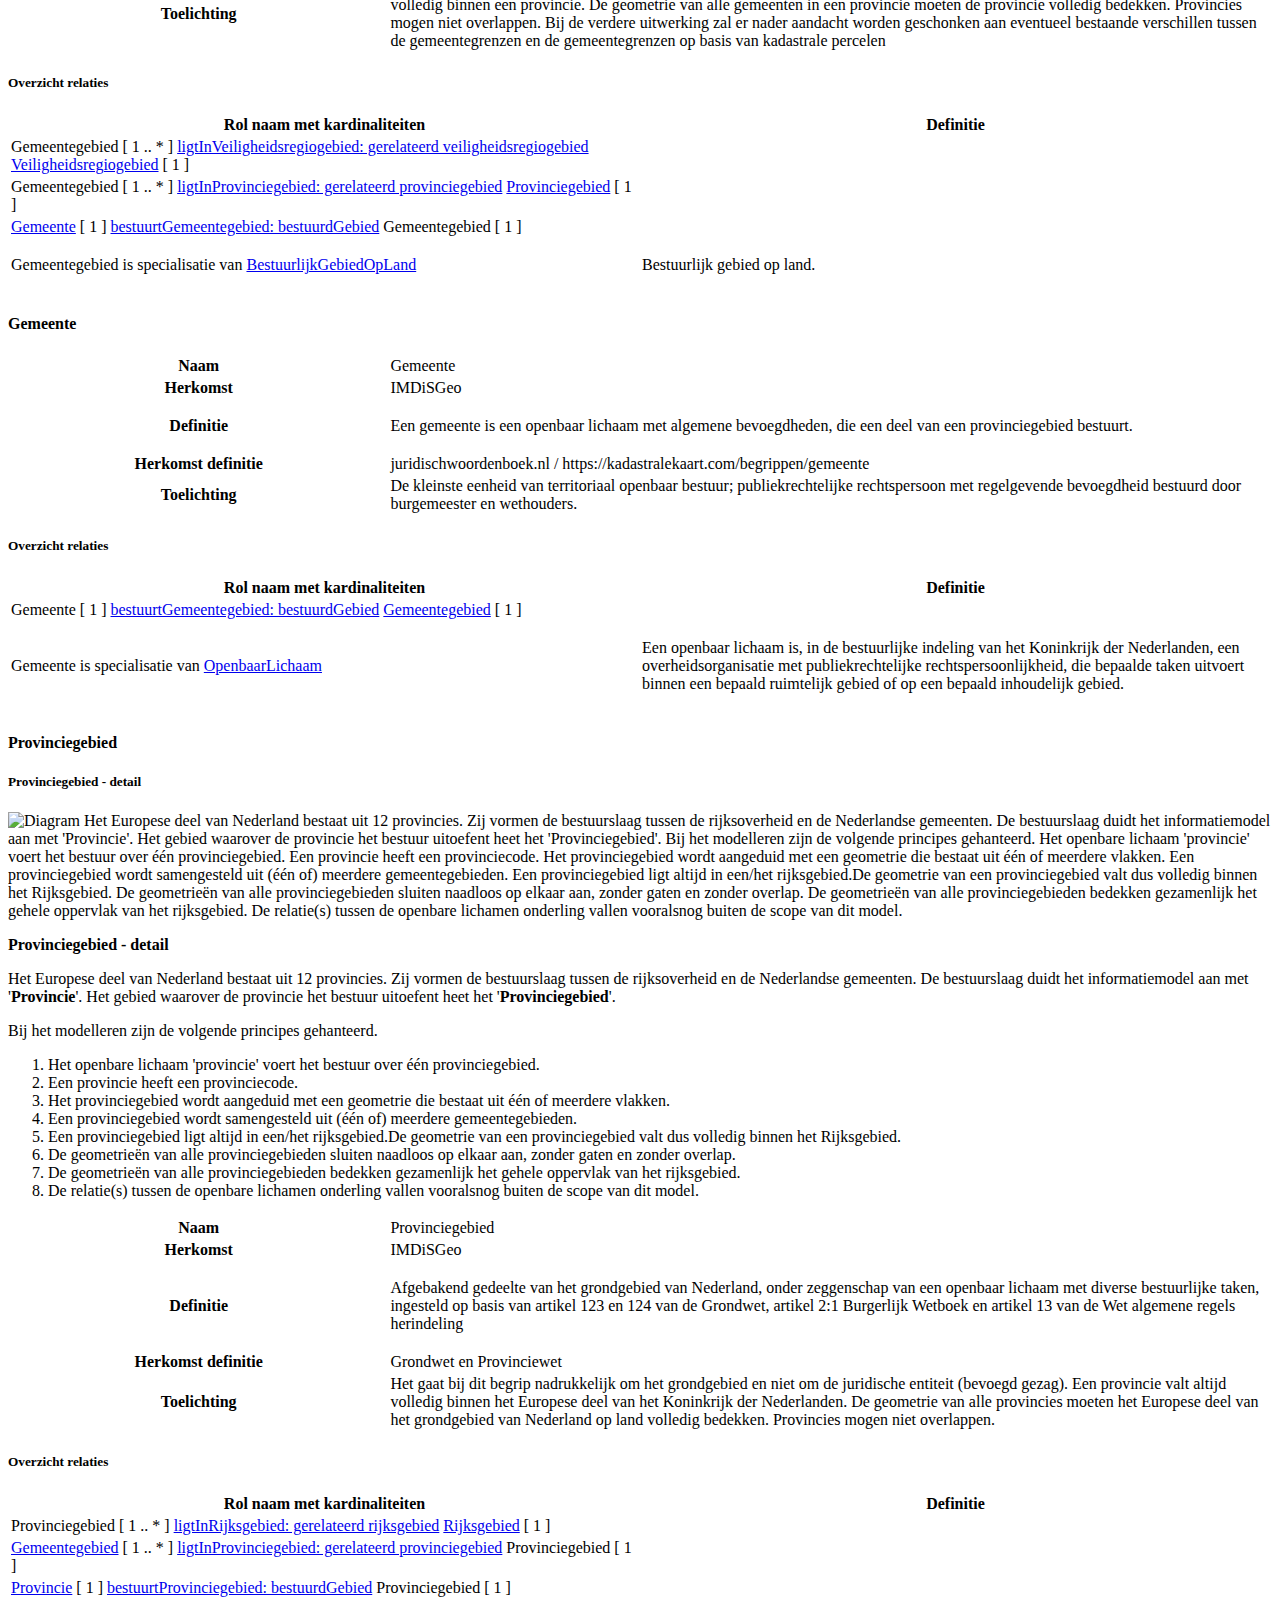
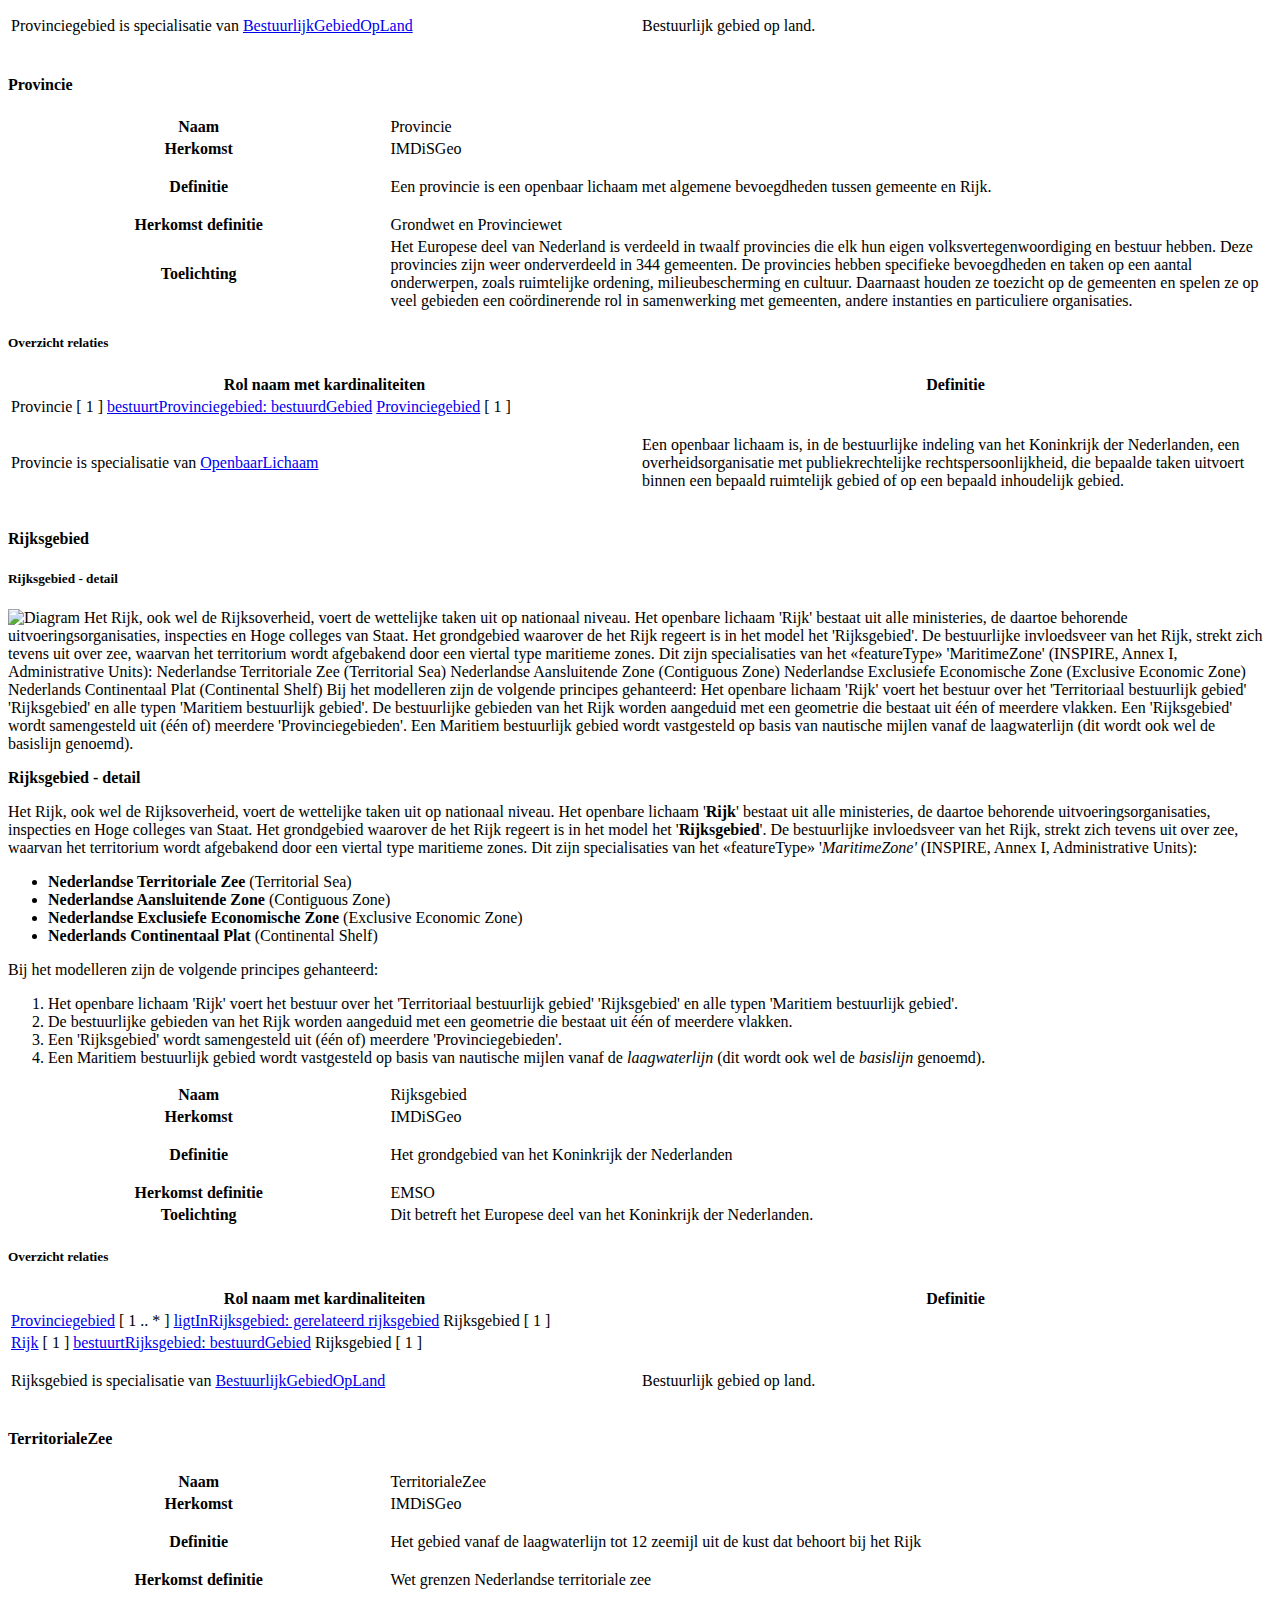
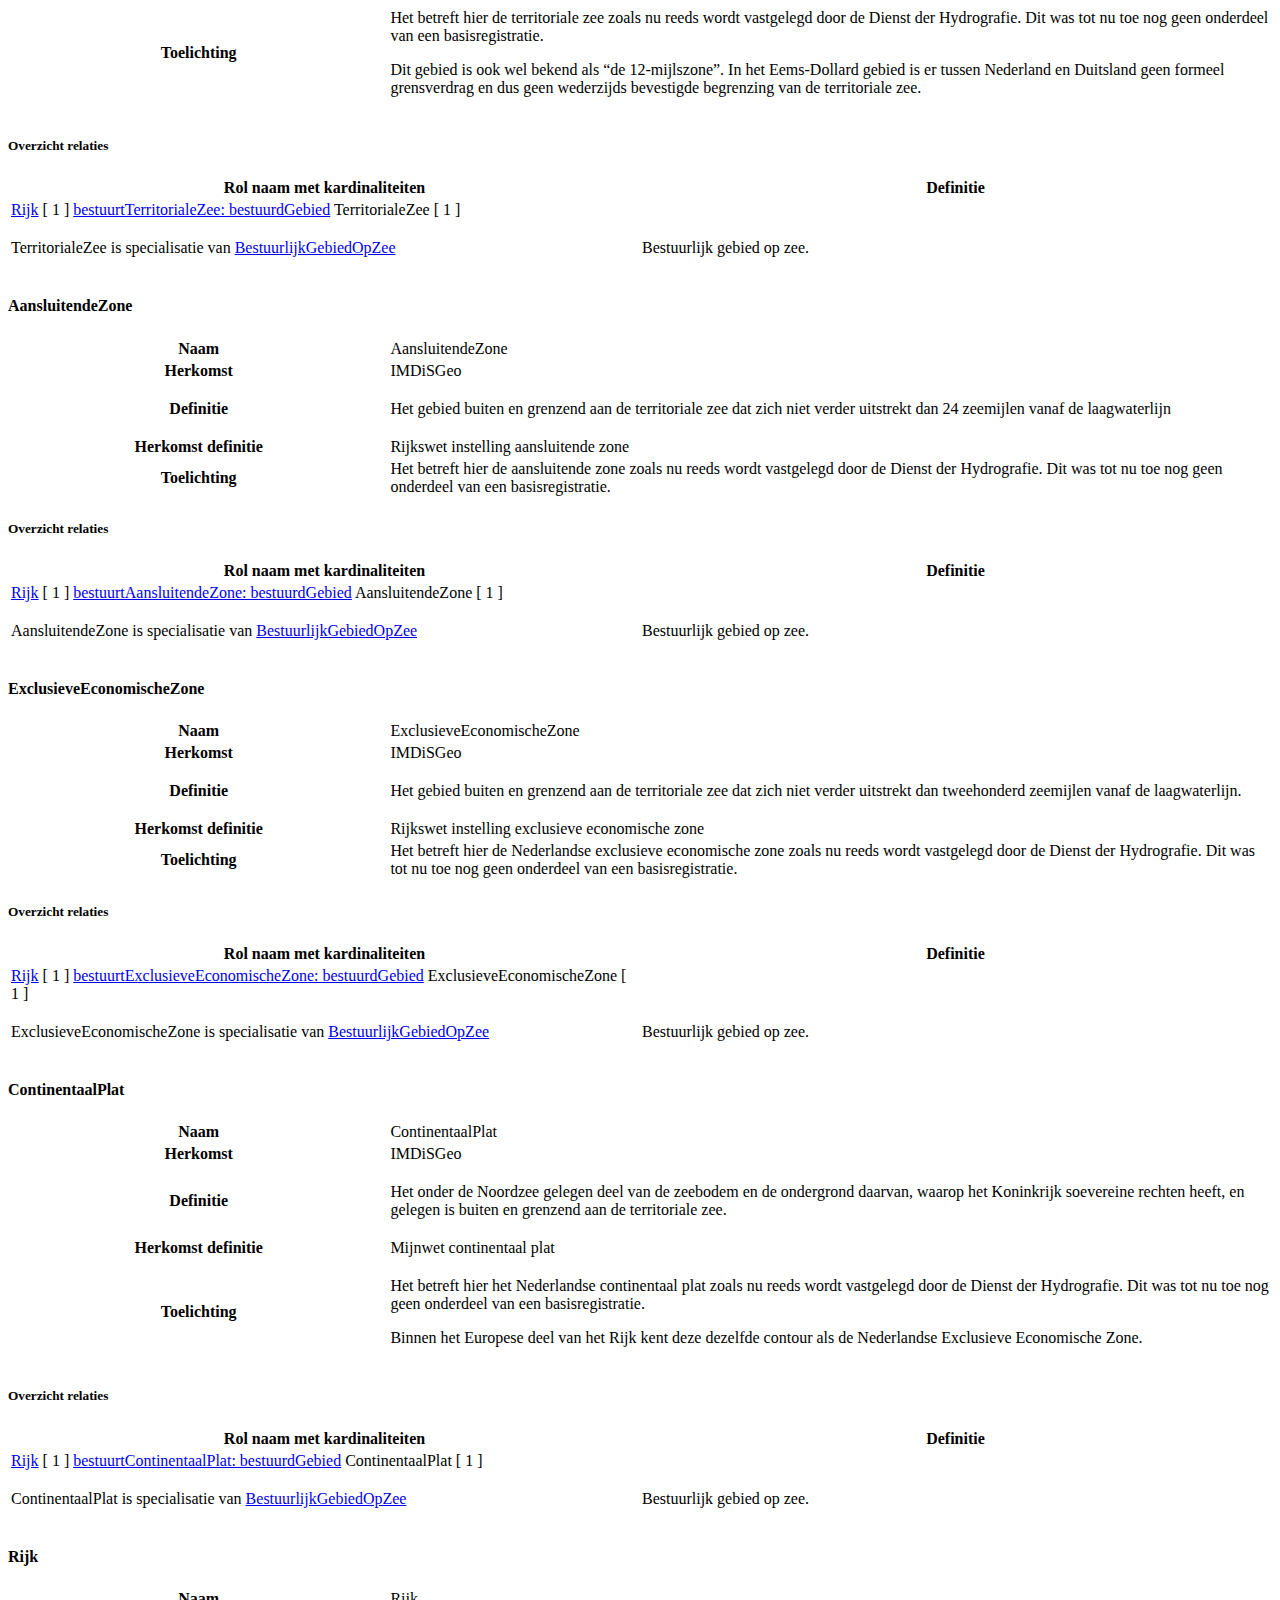
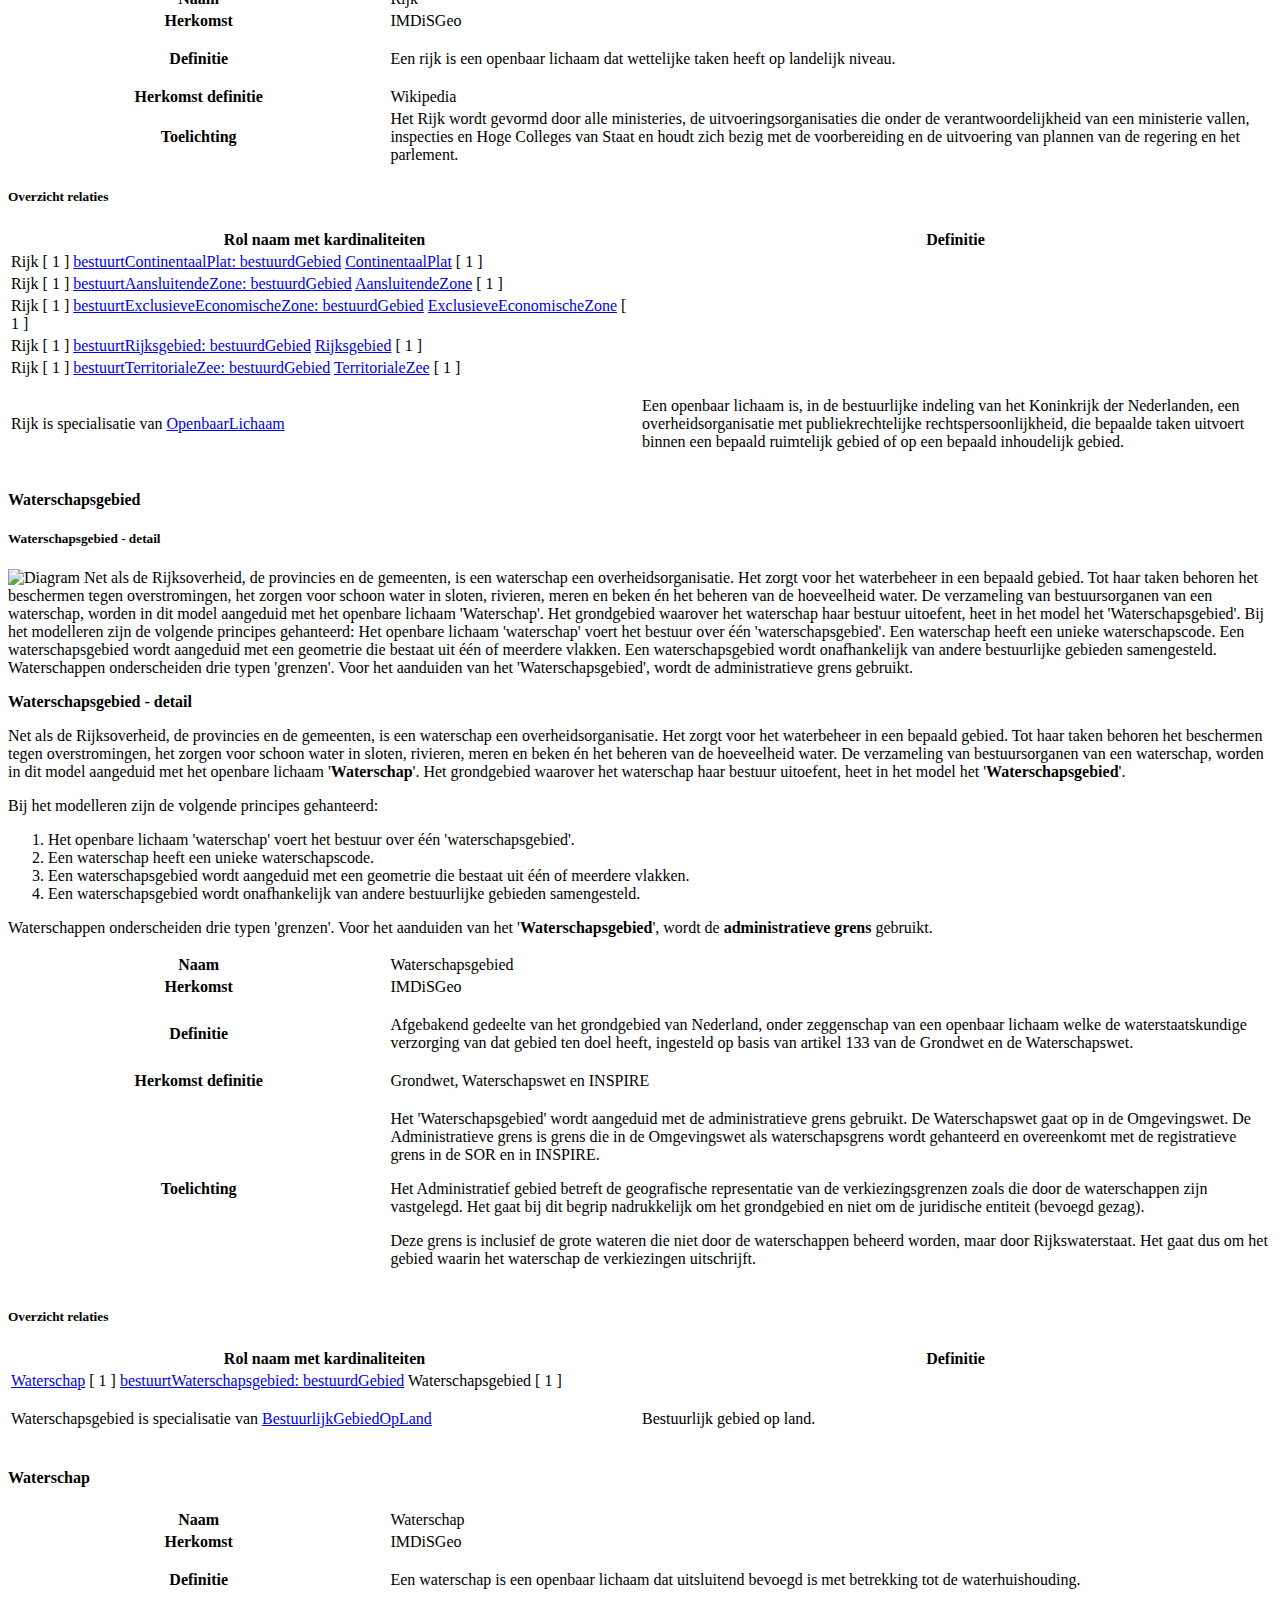
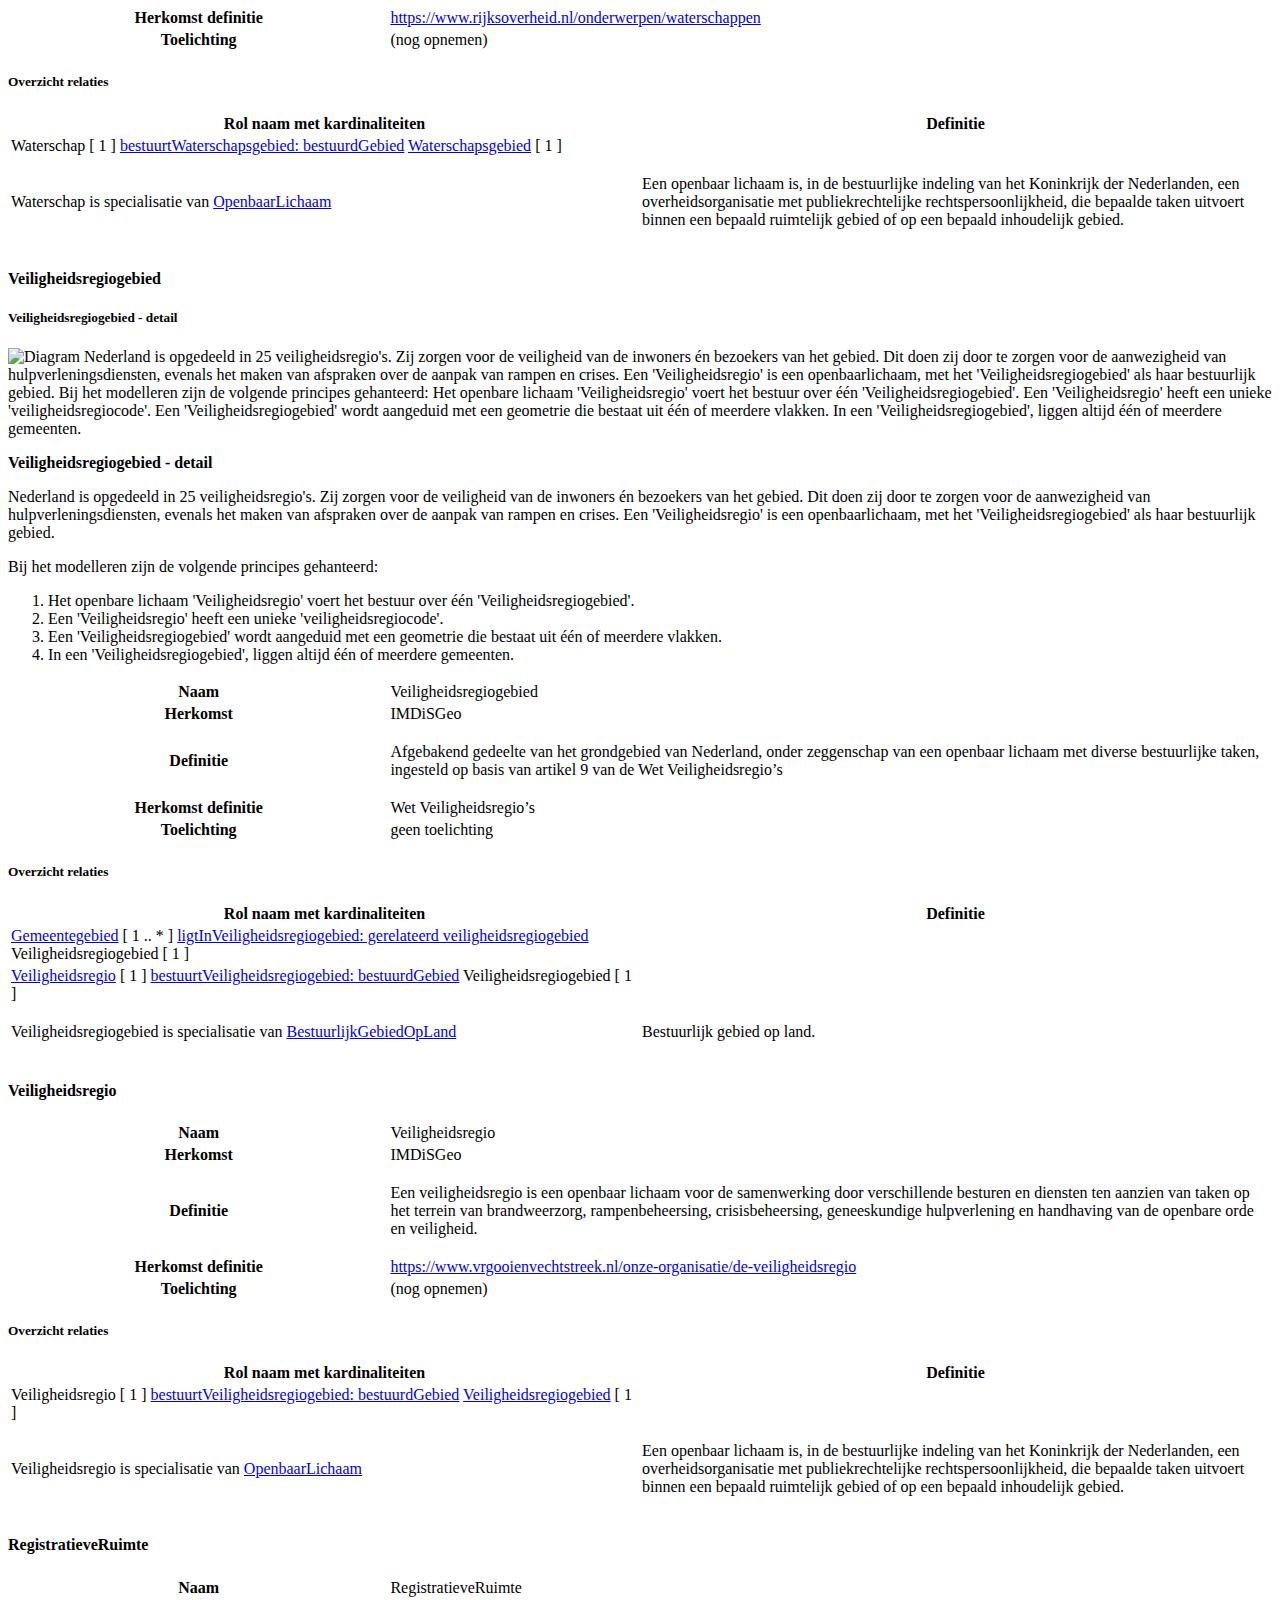
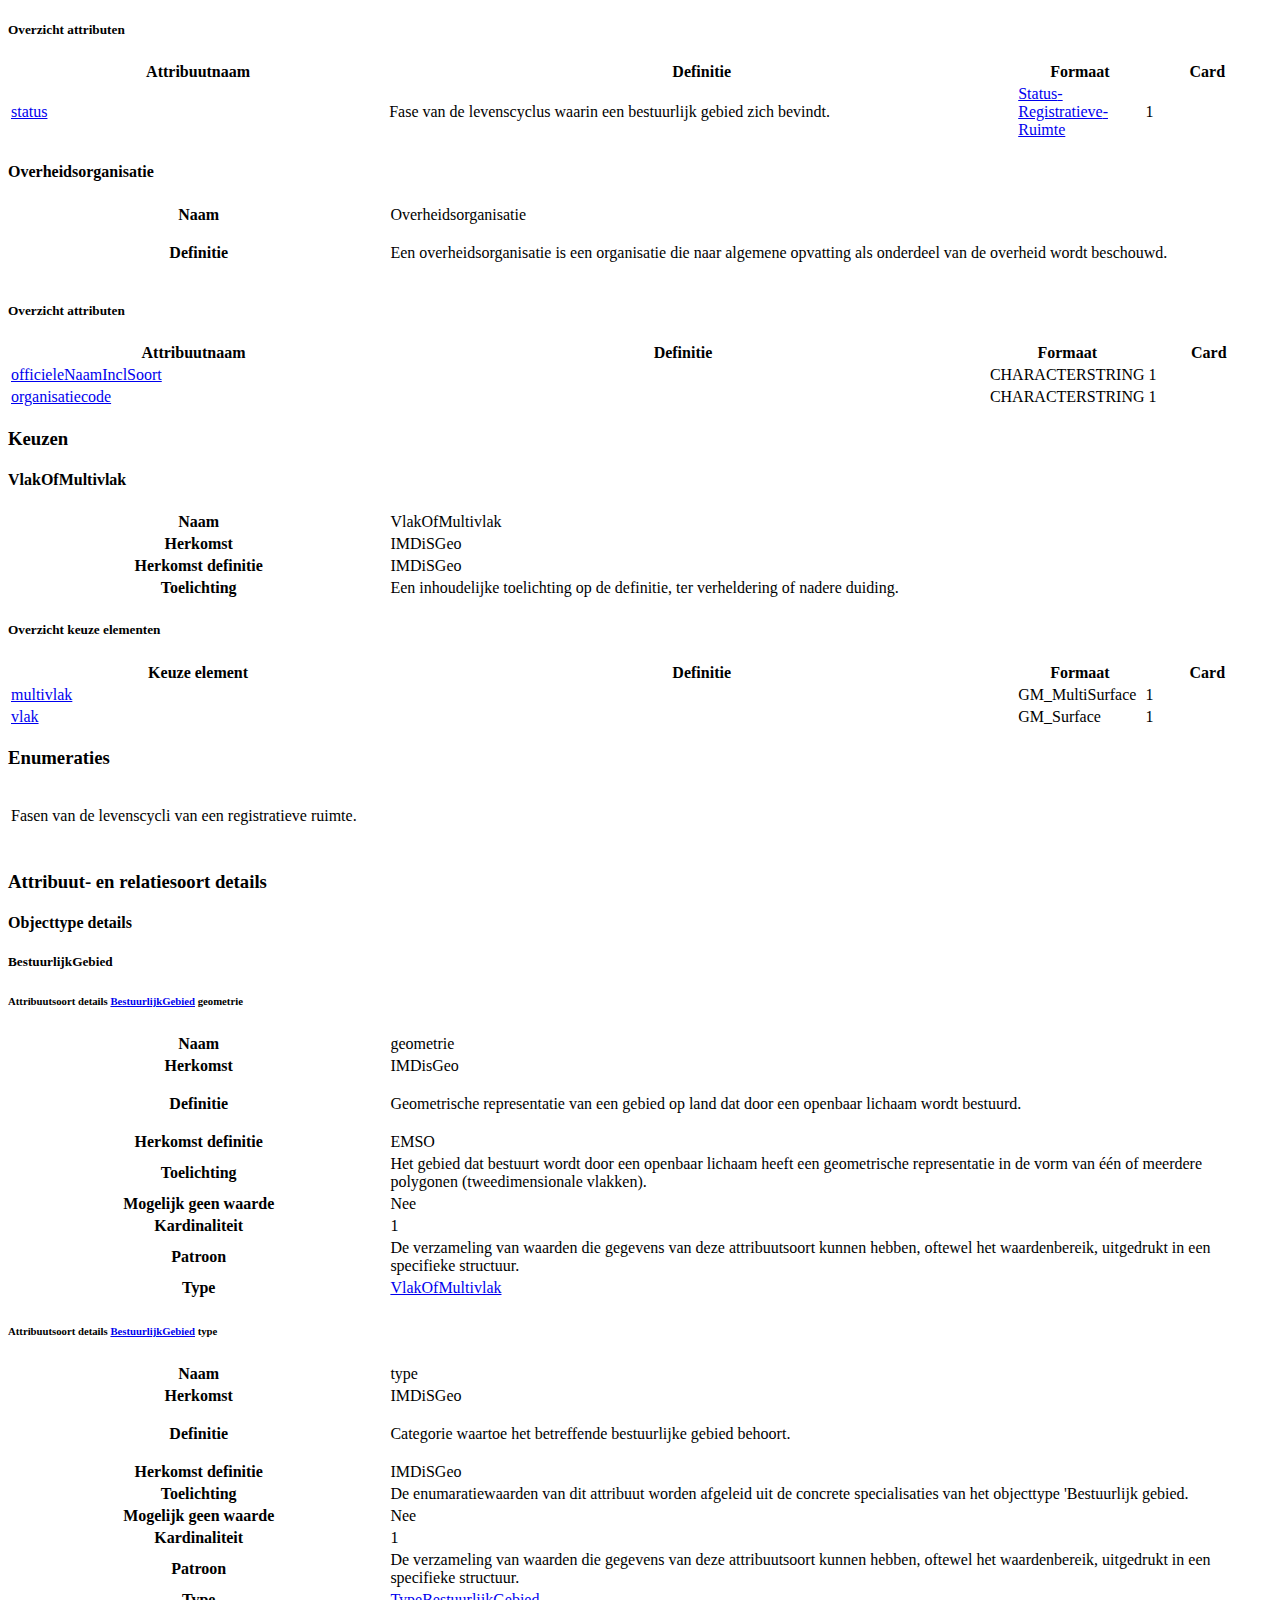
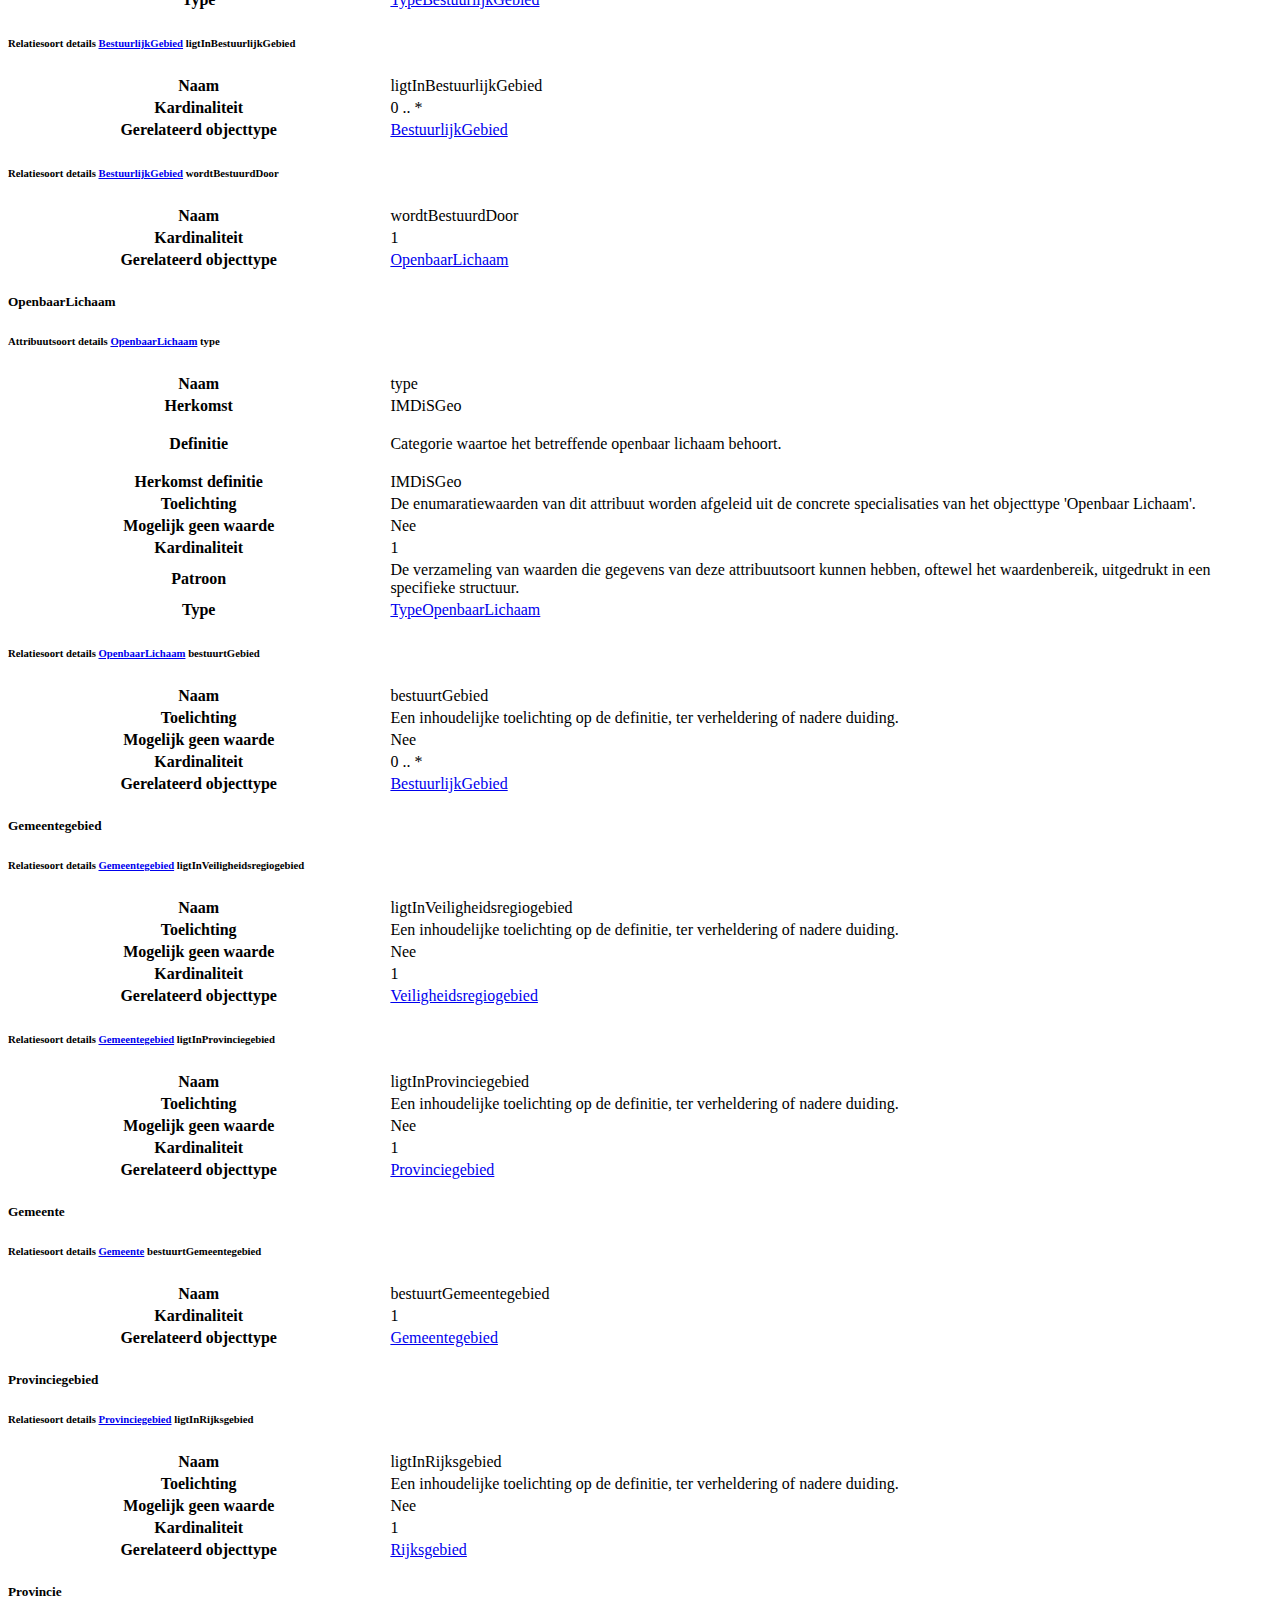
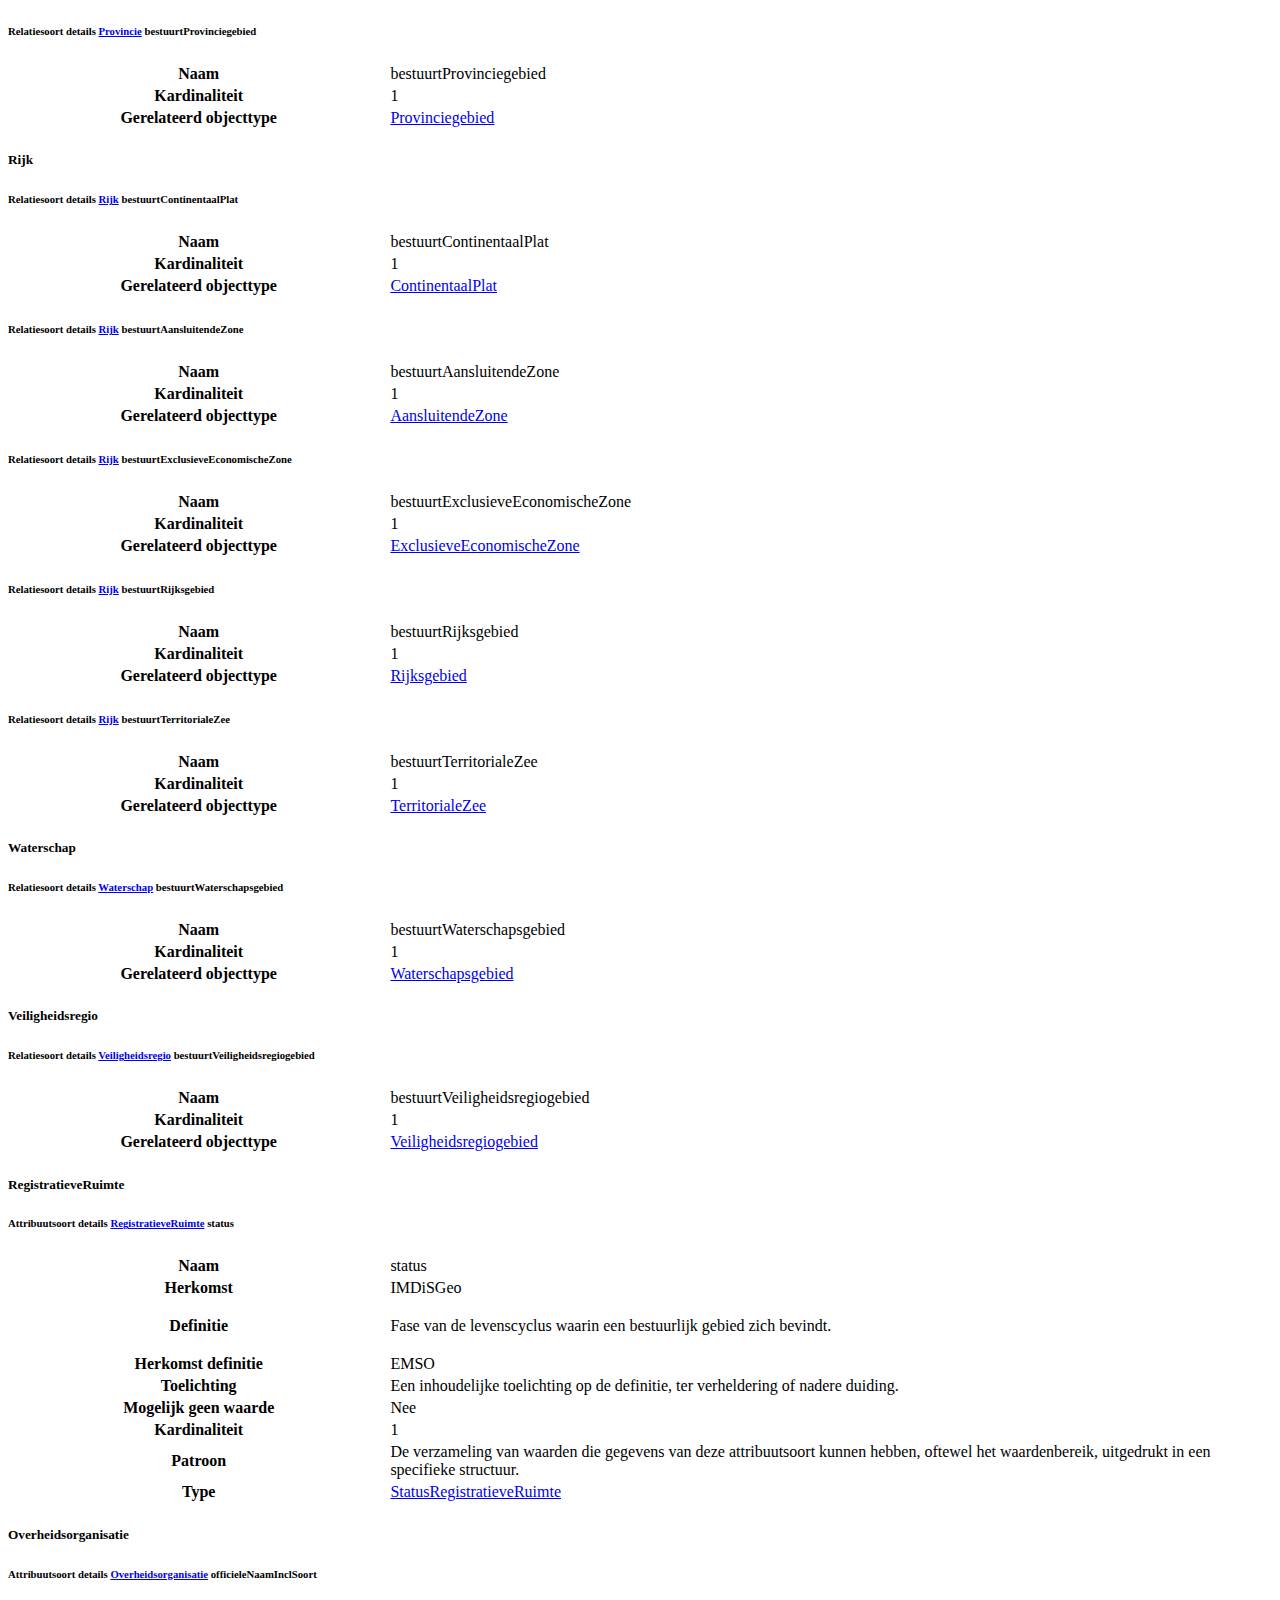
==== commit 00695044: "comment all a tags with class 'anchor'" ====
--- a/data/disgeo-im-cat.respec.html
+++ b/data/disgeo-im-cat.respec.html
@@ -19,7 +19,9 @@
    </section>
    <section id="">
       <h3>Objecttypen   </h3>
-      <a class="anchor" id="graph_EAID_CE4A19B0_E8ED_4517_A5F2_DACF596D2421"></a><a class="anchor" id="global_class_BestuurlijkGebied_BestuurlijkGebied"></a><section id="global_class_BestuurlijkGebied_BestuurlijkGebied">
+      <!-- <a class="anchor" id="graph_EAID_CE4A19B0_E8ED_4517_A5F2_DACF596D2421"></a> -->
+      <!-- <a class="anchor" id="global_class_BestuurlijkGebied_BestuurlijkGebied"></a> -->
+      <section id="global_class_BestuurlijkGebied_BestuurlijkGebied">
          <h4>   Bestuurlijk­Gebied</h4>
          
          <!-- <section id="EAID_17DFF595_F41E_43c8_BBE3_D101F810FB69">
@@ -250,7 +252,9 @@
          </table>
          
          </section>
-      <a class="anchor" id="graph_EAID_E67F6AFB_E933_4fc6_BE25_C2151BC3F3DA"></a><a class="anchor" id="global_class_BestuurlijkGebied_BestuurlijkGebiedOpLand"></a><section id="global_class_BestuurlijkGebied_BestuurlijkGebiedOpLand">
+      <!-- <a class="anchor" id="graph_EAID_E67F6AFB_E933_4fc6_BE25_C2151BC3F3DA"></a> -->
+      <!-- <a class="anchor" id="global_class_BestuurlijkGebied_BestuurlijkGebiedOpLand"></a> -->
+      <section id="global_class_BestuurlijkGebied_BestuurlijkGebiedOpLand">
          <h4>   Bestuurlijk­Gebied­Op­Land</h4>
          
          <table style="width: 100%;">
@@ -300,7 +304,9 @@
          </table>
          
          </section>
-      <a class="anchor" id="graph_EAID_5F74DAB6_FE84_42df_9E9D_1511E48F4311"></a><a class="anchor" id="global_class_BestuurlijkGebied_BestuurlijkGebiedOpZee"></a><section id="global_class_BestuurlijkGebied_BestuurlijkGebiedOpZee">
+      <!-- <a class="anchor" id="graph_EAID_5F74DAB6_FE84_42df_9E9D_1511E48F4311"></a> -->
+      <!-- <a class="anchor" id="global_class_BestuurlijkGebied_BestuurlijkGebiedOpZee"></a> -->
+      <section id="global_class_BestuurlijkGebied_BestuurlijkGebiedOpZee">
          <h4>   Bestuurlijk­Gebied­Op­Zee</h4>
          
          <table style="width: 100%;">
@@ -364,7 +370,9 @@
          </table>
          
          </section>
-      <a class="anchor" id="graph_EAID_C60CE19D_EF1D_4c45_BD31_D4E19145AAA8"></a><a class="anchor" id="global_class_BestuurlijkGebied_OpenbaarLichaam"></a><section id="global_class_BestuurlijkGebied_OpenbaarLichaam">
+      <!-- <a class="anchor" id="graph_EAID_C60CE19D_EF1D_4c45_BD31_D4E19145AAA8"></a> -->
+      <!-- <a class="anchor" id="global_class_BestuurlijkGebied_OpenbaarLichaam"></a> -->
+      <section id="global_class_BestuurlijkGebied_OpenbaarLichaam">
          <h4>   Openbaar­Lichaam</h4>
          
          <table style="width: 100%;">
@@ -490,7 +498,9 @@
          </table>
          
          </section>
-      <a class="anchor" id="graph_EAID_80F9B049_91FE_4978_B5B1_FDCE5AD8F0A9"></a><a class="anchor" id="global_class_BestuurlijkGebied_Gemeentegebied"></a><section id="global_class_BestuurlijkGebied_Gemeentegebied">
+      <!-- <a class="anchor" id="graph_EAID_80F9B049_91FE_4978_B5B1_FDCE5AD8F0A9"></a> -->
+      <!-- <a class="anchor" id="global_class_BestuurlijkGebied_Gemeentegebied"></a> -->
+      <section id="global_class_BestuurlijkGebied_Gemeentegebied">
          <h4>   Gemeentegebied</h4>
          
          <section id="EAID_FCEDBC04_31CC_4f36_976F_18F8BA40A6F9">
@@ -643,7 +653,9 @@
          </table>
          
          </section>
-      <a class="anchor" id="graph_EAID_834A86E2_38DD_46e9_8A3B_75EB0C312F6E"></a><a class="anchor" id="global_class_BestuurlijkGebied_Gemeente"></a><section id="global_class_BestuurlijkGebied_Gemeente">
+      <!-- <a class="anchor" id="graph_EAID_834A86E2_38DD_46e9_8A3B_75EB0C312F6E"></a> -->
+      <!-- <a class="anchor" id="global_class_BestuurlijkGebied_Gemeente"></a> -->
+      <section id="global_class_BestuurlijkGebied_Gemeente">
          <h4>   Gemeente</h4>
          
          <table style="width: 100%;">
@@ -723,7 +735,9 @@
          </table>
          
          </section>
-      <a class="anchor" id="graph_EAID_3C488FE1_753E_40b8_9C2F_2E521B28DC18"></a><a class="anchor" id="global_class_BestuurlijkGebied_Provinciegebied"></a><section id="global_class_BestuurlijkGebied_Provinciegebied">
+      <!-- <a class="anchor" id="graph_EAID_3C488FE1_753E_40b8_9C2F_2E521B28DC18"></a> -->
+      <!-- <a class="anchor" id="global_class_BestuurlijkGebied_Provinciegebied"></a> -->
+      <section id="global_class_BestuurlijkGebied_Provinciegebied">
          <h4>   Provinciegebied</h4>
          
          <section id="EAID_527BC2D9_59F4_41a9_9B96_1DF00387F12E">
@@ -876,7 +890,9 @@
          </table>
          
          </section>
-      <a class="anchor" id="graph_EAID_4F72812D_C1EC_488e_B83E_182F11746255"></a><a class="anchor" id="global_class_BestuurlijkGebied_Provincie"></a><section id="global_class_BestuurlijkGebied_Provincie">
+      <!-- <a class="anchor" id="graph_EAID_4F72812D_C1EC_488e_B83E_182F11746255"></a> -->
+      <!-- <a class="anchor" id="global_class_BestuurlijkGebied_Provincie"></a> -->
+      <section id="global_class_BestuurlijkGebied_Provincie">
          <h4>   Provincie</h4>
          
          <table style="width: 100%;">
@@ -960,7 +976,9 @@
          </table>
          
          </section>
-      <a class="anchor" id="graph_EAID_ACF0E2D6_7DF9_4fb1_A309_A0E38FBB28F0"></a><a class="anchor" id="global_class_BestuurlijkGebied_Rijksgebied"></a><section id="global_class_BestuurlijkGebied_Rijksgebied">
+      <!-- <a class="anchor" id="graph_EAID_ACF0E2D6_7DF9_4fb1_A309_A0E38FBB28F0"></a> -->
+      <!-- <a class="anchor" id="global_class_BestuurlijkGebied_Rijksgebied"></a> -->
+      <section id="global_class_BestuurlijkGebied_Rijksgebied">
          <h4>   Rijksgebied</h4>
          
          <section id="EAID_3B6BF509_12AF_4035_821C_4DD37F1DA1AD">
@@ -1102,7 +1120,9 @@
          </table>
          
          </section>
-      <a class="anchor" id="graph_EAID_30B76B04_F4C3_4d83_956E_469DE8333008"></a><a class="anchor" id="global_class_BestuurlijkGebied_TerritorialeZee"></a><section id="global_class_BestuurlijkGebied_TerritorialeZee">
+      <!-- <a class="anchor" id="graph_EAID_30B76B04_F4C3_4d83_956E_469DE8333008"></a> -->
+      <!-- <a class="anchor" id="global_class_BestuurlijkGebied_TerritorialeZee"></a> -->
+      <section id="global_class_BestuurlijkGebied_TerritorialeZee">
          <h4>   Territoriale­Zee</h4>
          
          <table style="width: 100%;">
@@ -1189,7 +1209,9 @@
          </table>
          
          </section>
-      <a class="anchor" id="graph_EAID_52F17654_D5AE_412d_9853_5B4E80FFA349"></a><a class="anchor" id="global_class_BestuurlijkGebied_AansluitendeZone"></a><section id="global_class_BestuurlijkGebied_AansluitendeZone">
+      <!-- <a class="anchor" id="graph_EAID_52F17654_D5AE_412d_9853_5B4E80FFA349"></a> -->
+      <!-- <a class="anchor" id="global_class_BestuurlijkGebied_AansluitendeZone"></a> -->
+      <section id="global_class_BestuurlijkGebied_AansluitendeZone">
          <h4>   Aansluitende­Zone</h4>
          
          <table style="width: 100%;">
@@ -1266,7 +1288,9 @@
          </table>
          
          </section>
-      <a class="anchor" id="graph_EAID_35885A9F_6E1C_4871_B847_60B717F6C47E"></a><a class="anchor" id="global_class_BestuurlijkGebied_ExclusieveEconomischeZone"></a><section id="global_class_BestuurlijkGebied_ExclusieveEconomischeZone">
+      <!-- <a class="anchor" id="graph_EAID_35885A9F_6E1C_4871_B847_60B717F6C47E"></a> -->
+      <!-- <a class="anchor" id="global_class_BestuurlijkGebied_ExclusieveEconomischeZone"></a> -->
+      <section id="global_class_BestuurlijkGebied_ExclusieveEconomischeZone">
          <h4>   Exclusieve­Economische­Zone</h4>
          
          <table style="width: 100%;">
@@ -1343,7 +1367,9 @@
          </table>
          
          </section>
-      <a class="anchor" id="graph_EAID_A7E300A9_D57F_4432_B990_8B0CD64C6B9C"></a><a class="anchor" id="global_class_BestuurlijkGebied_ContinentaalPlat"></a><section id="global_class_BestuurlijkGebied_ContinentaalPlat">
+      <!-- <a class="anchor" id="graph_EAID_A7E300A9_D57F_4432_B990_8B0CD64C6B9C"></a> -->
+      <!-- <a class="anchor" id="global_class_BestuurlijkGebied_ContinentaalPlat"></a> -->
+      <section id="global_class_BestuurlijkGebied_ContinentaalPlat">
          <h4>   Continentaal­Plat</h4>
          
          <table style="width: 100%;">
@@ -1429,7 +1455,9 @@
          </table>
          
          </section>
-      <a class="anchor" id="graph_EAID_51326090_515A_406a_A0BB_3AC60FFC061A"></a><a class="anchor" id="global_class_BestuurlijkGebied_Rijk"></a><section id="global_class_BestuurlijkGebied_Rijk">
+      <!-- <a class="anchor" id="graph_EAID_51326090_515A_406a_A0BB_3AC60FFC061A"></a> -->
+      <!-- <a class="anchor" id="global_class_BestuurlijkGebied_Rijk"></a> -->
+      <section id="global_class_BestuurlijkGebied_Rijk">
          <h4>   Rijk</h4>
          
          <table style="width: 100%;">
@@ -1566,7 +1594,9 @@
          </table>
          
          </section>
-      <a class="anchor" id="graph_EAID_7AC1D651_6C58_444a_AB53_769E43183A02"></a><a class="anchor" id="global_class_BestuurlijkGebied_Waterschapsgebied"></a><section id="global_class_BestuurlijkGebied_Waterschapsgebied">
+      <!-- <a class="anchor" id="graph_EAID_7AC1D651_6C58_444a_AB53_769E43183A02"></a> -->
+      <!-- <a class="anchor" id="global_class_BestuurlijkGebied_Waterschapsgebied"></a> -->
+      <section id="global_class_BestuurlijkGebied_Waterschapsgebied">
          <h4>   Waterschapsgebied</h4>
          
          <section id="EAID_ECB07F57_B0F6_4873_B54A_15D28236EA68">
@@ -1701,7 +1731,9 @@
          </table>
          
          </section>
-      <a class="anchor" id="graph_EAID_D9D10C7B_43CB_4751_9C2A_C98332726B3C"></a><a class="anchor" id="global_class_BestuurlijkGebied_Waterschap"></a><section id="global_class_BestuurlijkGebied_Waterschap">
+      <!-- <a class="anchor" id="graph_EAID_D9D10C7B_43CB_4751_9C2A_C98332726B3C"></a> -->
+      <!-- <a class="anchor" id="global_class_BestuurlijkGebied_Waterschap"></a> -->
+      <section id="global_class_BestuurlijkGebied_Waterschap">
          <h4>   Waterschap</h4>
          
          <table style="width: 100%;">
@@ -1782,7 +1814,9 @@
          </table>
          
          </section>
-      <a class="anchor" id="graph_EAID_FD267964_76E6_4b4c_AE22_9653BF8A950A"></a><a class="anchor" id="global_class_BestuurlijkGebied_Veiligheidsregiogebied"></a><section id="global_class_BestuurlijkGebied_Veiligheidsregiogebied">
+      <!-- <a class="anchor" id="graph_EAID_FD267964_76E6_4b4c_AE22_9653BF8A950A"></a> -->
+      <!-- <a class="anchor" id="global_class_BestuurlijkGebied_Veiligheidsregiogebied"></a> -->
+      <section id="global_class_BestuurlijkGebied_Veiligheidsregiogebied">
          <h4>   Veiligheidsregiogebied</h4>
          
          <section id="EAID_55B22E2B_BD7A_45e0_BE0B_6D213AD3B68D">
@@ -1906,7 +1940,9 @@
          </table>
          
          </section>
-      <a class="anchor" id="graph_EAID_634C2628_23D1_487f_A295_7710459A6E8D"></a><a class="anchor" id="global_class_BestuurlijkGebied_Veiligheidsregio"></a><section id="global_class_BestuurlijkGebied_Veiligheidsregio">
+      <!-- <a class="anchor" id="graph_EAID_634C2628_23D1_487f_A295_7710459A6E8D"></a> -->
+      <!-- <a class="anchor" id="global_class_BestuurlijkGebied_Veiligheidsregio"></a> -->
+      <section id="global_class_BestuurlijkGebied_Veiligheidsregio">
          <h4>   Veiligheidsregio</h4>
          
          <table style="width: 100%;">
@@ -1989,7 +2025,9 @@
          </table>
          
          </section>
-      <a class="anchor" id="graph_EAID_141FA2EC_DD74_4b93_B047_9C111594E8C3"></a><a class="anchor" id="global_class_BestuurlijkGebied_RegistratieveRuimte"></a><section id="global_class_BestuurlijkGebied_RegistratieveRuimte">
+      <!-- <a class="anchor" id="graph_EAID_141FA2EC_DD74_4b93_B047_9C111594E8C3"></a> -->
+      <!-- <a class="anchor" id="global_class_BestuurlijkGebied_RegistratieveRuimte"></a> -->
+      <section id="global_class_BestuurlijkGebied_RegistratieveRuimte">
          <h4>   Registratieve­Ruimte</h4>
          
          <table style="width: 100%;">
@@ -2034,7 +2072,9 @@
          </table>
          
          </section>
-      <a class="anchor" id="graph_EAID_7513A13A_16C2_467b_AF82_B8C9EE70A865"></a><a class="anchor" id="global_class_BestuurlijkGebied_Overheidsorganisatie"></a><section id="global_class_BestuurlijkGebied_Overheidsorganisatie">
+      <!-- <a class="anchor" id="graph_EAID_7513A13A_16C2_467b_AF82_B8C9EE70A865"></a> -->
+      <!-- <a class="anchor" id="global_class_BestuurlijkGebied_Overheidsorganisatie"></a> -->
+      <section id="global_class_BestuurlijkGebied_Overheidsorganisatie">
          <h4>   Overheidsorganisatie</h4>
          
          <table style="width: 100%;">
@@ -2097,7 +2137,9 @@
       </section>
    <section id="">
       <h3>Keuzen   </h3>
-      <a class="anchor" id="graph_EAID_CB47144F_F944_4037_8ECB_EA023608F3FD"></a><a class="anchor" id="global_class_BestuurlijkGebied_VlakOfMultivlak"></a><section id="global_class_BestuurlijkGebied_VlakOfMultivlak">
+      <!-- <a class="anchor" id="graph_EAID_CB47144F_F944_4037_8ECB_EA023608F3FD"></a> -->
+      <!-- <a class="anchor" id="global_class_BestuurlijkGebied_VlakOfMultivlak"></a> -->
+      <section id="global_class_BestuurlijkGebied_VlakOfMultivlak">
          <h4>   Vlak­Of­Multivlak</h4>
          
          <table style="width: 100%;">
@@ -2170,18 +2212,21 @@
          <colgroup style="width: 70%;"></colgroup>
          <tbody>
             <tr>
-               <th><a class="anchor" id="graph_EAID_4C474734_5C1D_4344_8776_29ACD288EEB8"></a><a class="anchor" id="global_class_BestuurlijkGebied_StatusRegistratieveRuimte"></a><a class="link" href="#detail_class_BestuurlijkGebied_StatusRegistratieveRuimte">Status­Registratieve­Ruimte</a></th>
+               <!-- <th><a class="anchor" id="graph_EAID_4C474734_5C1D_4344_8776_29ACD288EEB8"></a> -->
+                  <!-- <a class="anchor" id="global_class_BestuurlijkGebied_StatusRegistratieveRuimte"></a><a class="link" href="#detail_class_BestuurlijkGebied_StatusRegistratieveRuimte">Status­Registratieve­Ruimte</a></th> -->
                <td>
                   
                   <p>Fasen van de levenscycli van een registratieve ruimte.</p>
                   </td>
             </tr>
             <tr>
-               <th><a class="anchor" id="graph_EAID_84DD2827_CAEB_4283_AEAE_1A0CEE54DAE4"></a><a class="anchor" id="global_class_BestuurlijkGebied_TypeOpenbaarLichaam"></a><a class="link" href="#detail_class_BestuurlijkGebied_TypeOpenbaarLichaam">Type­Openbaar­Lichaam</a></th>
+               <!-- <th><a class="anchor" id="graph_EAID_84DD2827_CAEB_4283_AEAE_1A0CEE54DAE4"></a> -->
+                  <!-- <a class="anchor" id="global_class_BestuurlijkGebied_TypeOpenbaarLichaam"></a><a class="link" href="#detail_class_BestuurlijkGebied_TypeOpenbaarLichaam">Type­Openbaar­Lichaam</a></th> -->
                <td></td>
             </tr>
             <tr>
-               <th><a class="anchor" id="graph_EAID_9D60C894_76BC_42db_8B6F_D9F802169FB9"></a><a class="anchor" id="global_class_BestuurlijkGebied_TypeBestuurlijkGebied"></a><a class="link" href="#detail_class_BestuurlijkGebied_TypeBestuurlijkGebied">Type­Bestuurlijk­Gebied</a></th>
+               <!-- <th><a class="anchor" id="graph_EAID_9D60C894_76BC_42db_8B6F_D9F802169FB9"></a> -->
+                  <!-- <a class="anchor" id="global_class_BestuurlijkGebied_TypeBestuurlijkGebied"></a><a class="link" href="#detail_class_BestuurlijkGebied_TypeBestuurlijkGebied">Type­Bestuurlijk­Gebied</a></th> -->
                <td></td>
             </tr>
          </tbody>
@@ -2192,9 +2237,11 @@
       
       <section id="">
          <h4>Objecttype details  </h4>
-         <a class="anchor" id="detail_class_BestuurlijkGebied_BestuurlijkGebied"></a><section id="detail_class_BestuurlijkGebied_BestuurlijkGebied">
+         <!-- <a class="anchor" id="detail_class_BestuurlijkGebied_BestuurlijkGebied"></a> -->
+         <section id="detail_class_BestuurlijkGebied_BestuurlijkGebied">
             <h5>   Bestuurlijk­Gebied</h5>
-            <a class="anchor" id="detail_attribute_BestuurlijkGebied_BestuurlijkGebied_geometrie"></a><section id="detail_attribute_BestuurlijkGebied_BestuurlijkGebied_geometrie">
+            <!-- <a class="anchor" id="detail_attribute_BestuurlijkGebied_BestuurlijkGebied_geometrie"></a> -->
+            <section id="detail_attribute_BestuurlijkGebied_BestuurlijkGebied_geometrie">
                <h6>Attribuutsoort details  <a href="#global_class_BestuurlijkGebied_BestuurlijkGebied">Bestuurlijk­Gebied</a> geometrie</h6>
                
                <table style="width: 100%;">
@@ -2248,7 +2295,8 @@
                   </tbody>
                </table>
                </section>
-            <a class="anchor" id="detail_attribute_BestuurlijkGebied_BestuurlijkGebied_type"></a><section id="detail_attribute_BestuurlijkGebied_BestuurlijkGebied_type">
+            <!-- <a class="anchor" id="detail_attribute_BestuurlijkGebied_BestuurlijkGebied_type"></a> -->
+            <section id="detail_attribute_BestuurlijkGebied_BestuurlijkGebied_type">
                <h6>Attribuutsoort details  <a href="#global_class_BestuurlijkGebied_BestuurlijkGebied">Bestuurlijk­Gebied</a> type</h6>
                
                <table style="width: 100%;">
@@ -2301,7 +2349,8 @@
                   </tbody>
                </table>
                </section>
-            <a class="anchor" id="detail_association_BestuurlijkGebied_BestuurlijkGebied_bevattendGebied"></a><section id="detail_association_BestuurlijkGebied_BestuurlijkGebied_bevattendGebied">
+            <!-- <a class="anchor" id="detail_association_BestuurlijkGebied_BestuurlijkGebied_bevattendGebied"></a> -->
+            <section id="detail_association_BestuurlijkGebied_BestuurlijkGebied_bevattendGebied">
                <h6>Relatiesoort details  <a href="#global_class_BestuurlijkGebied_BestuurlijkGebied">Bestuurlijk­Gebied</a> ligt­In­Bestuurlijk­Gebied</h6>
                
                
@@ -2326,7 +2375,8 @@
                   </tbody>
                </table>
                </section>
-            <a class="anchor" id="detail_association_BestuurlijkGebied_BestuurlijkGebied_bestuurder"></a><section id="detail_association_BestuurlijkGebied_BestuurlijkGebied_bestuurder">
+            <!-- <a class="anchor" id="detail_association_BestuurlijkGebied_BestuurlijkGebied_bestuurder"></a> -->
+            <section id="detail_association_BestuurlijkGebied_BestuurlijkGebied_bestuurder">
                <h6>Relatiesoort details  <a href="#global_class_BestuurlijkGebied_BestuurlijkGebied">Bestuurlijk­Gebied</a> wordt­Bestuurd­Door</h6>
                
                
@@ -2354,9 +2404,11 @@
             </section>
          
          
-         <a class="anchor" id="detail_class_BestuurlijkGebied_OpenbaarLichaam"></a><section id="detail_class_BestuurlijkGebied_OpenbaarLichaam">
+         <!-- <a class="anchor" id="detail_class_BestuurlijkGebied_OpenbaarLichaam"></a> -->
+         <section id="detail_class_BestuurlijkGebied_OpenbaarLichaam">
             <h5>   Openbaar­Lichaam</h5>
-            <a class="anchor" id="detail_attribute_BestuurlijkGebied_OpenbaarLichaam_type"></a><section id="detail_attribute_BestuurlijkGebied_OpenbaarLichaam_type">
+            <!-- <a class="anchor" id="detail_attribute_BestuurlijkGebied_OpenbaarLichaam_type"></a> -->
+            <section id="detail_attribute_BestuurlijkGebied_OpenbaarLichaam_type">
                <h6>Attribuutsoort details  <a href="#global_class_BestuurlijkGebied_OpenbaarLichaam">Openbaar­Lichaam</a> type</h6>
                
                <table style="width: 100%;">
@@ -2409,7 +2461,8 @@
                   </tbody>
                </table>
                </section>
-            <a class="anchor" id="detail_association_BestuurlijkGebied_OpenbaarLichaam_bestuurde"></a><section id="detail_association_BestuurlijkGebied_OpenbaarLichaam_bestuurde">
+            <!-- <a class="anchor" id="detail_association_BestuurlijkGebied_OpenbaarLichaam_bestuurde"></a> -->
+            <section id="detail_association_BestuurlijkGebied_OpenbaarLichaam_bestuurde">
                <h6>Relatiesoort details  <a href="#global_class_BestuurlijkGebied_OpenbaarLichaam">Openbaar­Lichaam</a> bestuurt­Gebied</h6>
                
                
@@ -2443,9 +2496,11 @@
                </table>
                </section>
             </section>
-         <a class="anchor" id="detail_class_BestuurlijkGebied_Gemeentegebied"></a><section id="detail_class_BestuurlijkGebied_Gemeentegebied">
+         <!-- <a class="anchor" id="detail_class_BestuurlijkGebied_Gemeentegebied"></a> -->
+         <section id="detail_class_BestuurlijkGebied_Gemeentegebied">
             <h5>   Gemeentegebied</h5>
-            <a class="anchor" id="detail_association_BestuurlijkGebied_Gemeentegebied_gerelateerdVeiligheidsregiogebied"></a><section id="detail_association_BestuurlijkGebied_Gemeentegebied_gerelateerdVeiligheidsregiogebied">
+            <!-- <a class="anchor" id="detail_association_BestuurlijkGebied_Gemeentegebied_gerelateerdVeiligheidsregiogebied"></a> -->
+            <section id="detail_association_BestuurlijkGebied_Gemeentegebied_gerelateerdVeiligheidsregiogebied">
                <h6>Relatiesoort details  <a href="#global_class_BestuurlijkGebied_Gemeentegebied">Gemeentegebied</a> ligt­In­Veiligheidsregiogebied</h6>
                
                
@@ -2478,7 +2533,8 @@
                   </tbody>
                </table>
                </section>
-            <a class="anchor" id="detail_association_BestuurlijkGebied_Gemeentegebied_gerelateerdProvinciegebied"></a><section id="detail_association_BestuurlijkGebied_Gemeentegebied_gerelateerdProvinciegebied">
+            <!-- <a class="anchor" id="detail_association_BestuurlijkGebied_Gemeentegebied_gerelateerdProvinciegebied"></a> -->
+            <section id="detail_association_BestuurlijkGebied_Gemeentegebied_gerelateerdProvinciegebied">
                <h6>Relatiesoort details  <a href="#global_class_BestuurlijkGebied_Gemeentegebied">Gemeentegebied</a> ligt­In­Provinciegebied</h6>
                
                
@@ -2512,9 +2568,11 @@
                </table>
                </section>
             </section>
-         <a class="anchor" id="detail_class_BestuurlijkGebied_Gemeente"></a><section id="detail_class_BestuurlijkGebied_Gemeente">
+         <!-- <a class="anchor" id="detail_class_BestuurlijkGebied_Gemeente"></a> -->
+         <section id="detail_class_BestuurlijkGebied_Gemeente">
             <h5>   Gemeente</h5>
-            <a class="anchor" id="detail_association_BestuurlijkGebied_Gemeente_bestuurdGebied"></a><section id="detail_association_BestuurlijkGebied_Gemeente_bestuurdGebied">
+            <!-- <a class="anchor" id="detail_association_BestuurlijkGebied_Gemeente_bestuurdGebied"></a> -->
+            <section id="detail_association_BestuurlijkGebied_Gemeente_bestuurdGebied">
                <h6>Relatiesoort details  <a href="#global_class_BestuurlijkGebied_Gemeente">Gemeente</a> bestuurt­Gemeentegebied</h6>
                
                
@@ -2540,9 +2598,11 @@
                </table>
                </section>
             </section>
-         <a class="anchor" id="detail_class_BestuurlijkGebied_Provinciegebied"></a><section id="detail_class_BestuurlijkGebied_Provinciegebied">
+         <!-- <a class="anchor" id="detail_class_BestuurlijkGebied_Provinciegebied"></a> -->
+         <section id="detail_class_BestuurlijkGebied_Provinciegebied">
             <h5>   Provinciegebied</h5>
-            <a class="anchor" id="detail_association_BestuurlijkGebied_Provinciegebied_gerelateerdRijksgebied"></a><section id="detail_association_BestuurlijkGebied_Provinciegebied_gerelateerdRijksgebied">
+            <!-- <a class="anchor" id="detail_association_BestuurlijkGebied_Provinciegebied_gerelateerdRijksgebied"></a> -->
+            <section id="detail_association_BestuurlijkGebied_Provinciegebied_gerelateerdRijksgebied">
                <h6>Relatiesoort details  <a href="#global_class_BestuurlijkGebied_Provinciegebied">Provinciegebied</a> ligt­In­Rijksgebied</h6>
                
                
@@ -2576,9 +2636,11 @@
                </table>
                </section>
             </section>
-         <a class="anchor" id="detail_class_BestuurlijkGebied_Provincie"></a><section id="detail_class_BestuurlijkGebied_Provincie">
+         <!-- <a class="anchor" id="detail_class_BestuurlijkGebied_Provincie"></a> -->
+         <section id="detail_class_BestuurlijkGebied_Provincie">
             <h5>   Provincie</h5>
-            <a class="anchor" id="detail_association_BestuurlijkGebied_Provincie_bestuurdGebied"></a><section id="detail_association_BestuurlijkGebied_Provincie_bestuurdGebied">
+            <!-- <a class="anchor" id="detail_association_BestuurlijkGebied_Provincie_bestuurdGebied"></a> -->
+            <section id="detail_association_BestuurlijkGebied_Provincie_bestuurdGebied">
                <h6>Relatiesoort details  <a href="#global_class_BestuurlijkGebied_Provincie">Provincie</a> bestuurt­Provinciegebied</h6>
                
                
@@ -2609,9 +2671,11 @@
          
          
          
-         <a class="anchor" id="detail_class_BestuurlijkGebied_Rijk"></a><section id="detail_class_BestuurlijkGebied_Rijk">
+         <!-- <a class="anchor" id="detail_class_BestuurlijkGebied_Rijk"></a> -->
+         <section id="detail_class_BestuurlijkGebied_Rijk">
             <h5>   Rijk</h5>
-            <a class="anchor" id="detail_association_BestuurlijkGebied_Rijk_bestuurdGebied"></a><section id="detail_association_BestuurlijkGebied_Rijk_bestuurdGebied">
+            <!-- <a class="anchor" id="detail_association_BestuurlijkGebied_Rijk_bestuurdGebied"></a> -->
+            <section id="detail_association_BestuurlijkGebied_Rijk_bestuurdGebied">
                <h6>Relatiesoort details  <a href="#global_class_BestuurlijkGebied_Rijk">Rijk</a> bestuurt­Continentaal­Plat</h6>
                
                
@@ -2636,7 +2700,8 @@
                   </tbody>
                </table>
                </section>
-            <a class="anchor" id="detail_association_BestuurlijkGebied_Rijk_bestuurdGebied"></a><section id="detail_association_BestuurlijkGebied_Rijk_bestuurdGebied">
+            <!-- <a class="anchor" id="detail_association_BestuurlijkGebied_Rijk_bestuurdGebied"></a> -->
+            <section id="detail_association_BestuurlijkGebied_Rijk_bestuurdGebied">
                <h6>Relatiesoort details  <a href="#global_class_BestuurlijkGebied_Rijk">Rijk</a> bestuurt­Aansluitende­Zone</h6>
                
                
@@ -2661,7 +2726,8 @@
                   </tbody>
                </table>
                </section>
-            <a class="anchor" id="detail_association_BestuurlijkGebied_Rijk_bestuurdGebied"></a><section id="detail_association_BestuurlijkGebied_Rijk_bestuurdGebied">
+            <!-- <a class="anchor" id="detail_association_BestuurlijkGebied_Rijk_bestuurdGebied"></a> -->
+            <section id="detail_association_BestuurlijkGebied_Rijk_bestuurdGebied">
                <h6>Relatiesoort details  <a href="#global_class_BestuurlijkGebied_Rijk">Rijk</a> bestuurt­Exclusieve­Economische­Zone</h6>
                
                
@@ -2686,7 +2752,8 @@
                   </tbody>
                </table>
                </section>
-            <a class="anchor" id="detail_association_BestuurlijkGebied_Rijk_bestuurdGebied"></a><section id="detail_association_BestuurlijkGebied_Rijk_bestuurdGebied">
+            <!-- <a class="anchor" id="detail_association_BestuurlijkGebied_Rijk_bestuurdGebied"></a> -->
+            <section id="detail_association_BestuurlijkGebied_Rijk_bestuurdGebied">
                <h6>Relatiesoort details  <a href="#global_class_BestuurlijkGebied_Rijk">Rijk</a> bestuurt­Rijksgebied</h6>
                
                
@@ -2711,7 +2778,8 @@
                   </tbody>
                </table>
                </section>
-            <a class="anchor" id="detail_association_BestuurlijkGebied_Rijk_bestuurdGebied"></a><section id="detail_association_BestuurlijkGebied_Rijk_bestuurdGebied">
+            <!-- <a class="anchor" id="detail_association_BestuurlijkGebied_Rijk_bestuurdGebied"></a> -->
+            <section id="detail_association_BestuurlijkGebied_Rijk_bestuurdGebied">
                <h6>Relatiesoort details  <a href="#global_class_BestuurlijkGebied_Rijk">Rijk</a> bestuurt­Territoriale­Zee</h6>
                
                
@@ -2738,9 +2806,11 @@
                </section>
             </section>
          
-         <a class="anchor" id="detail_class_BestuurlijkGebied_Waterschap"></a><section id="detail_class_BestuurlijkGebied_Waterschap">
+         <!-- <a class="anchor" id="detail_class_BestuurlijkGebied_Waterschap"></a> -->
+         <section id="detail_class_BestuurlijkGebied_Waterschap">
             <h5>   Waterschap</h5>
-            <a class="anchor" id="detail_association_BestuurlijkGebied_Waterschap_bestuurdGebied"></a><section id="detail_association_BestuurlijkGebied_Waterschap_bestuurdGebied">
+            <!-- <a class="anchor" id="detail_association_BestuurlijkGebied_Waterschap_bestuurdGebied"></a> -->
+            <section id="detail_association_BestuurlijkGebied_Waterschap_bestuurdGebied">
                <h6>Relatiesoort details  <a href="#global_class_BestuurlijkGebied_Waterschap">Waterschap</a> bestuurt­Waterschapsgebied</h6>
                
                
@@ -2767,9 +2837,11 @@
                </section>
             </section>
          
-         <a class="anchor" id="detail_class_BestuurlijkGebied_Veiligheidsregio"></a><section id="detail_class_BestuurlijkGebied_Veiligheidsregio">
+         <!-- <a class="anchor" id="detail_class_BestuurlijkGebied_Veiligheidsregio"></a> -->
+         <section id="detail_class_BestuurlijkGebied_Veiligheidsregio">
             <h5>   Veiligheidsregio</h5>
-            <a class="anchor" id="detail_association_BestuurlijkGebied_Veiligheidsregio_bestuurdGebied"></a><section id="detail_association_BestuurlijkGebied_Veiligheidsregio_bestuurdGebied">
+            <!-- <a class="anchor" id="detail_association_BestuurlijkGebied_Veiligheidsregio_bestuurdGebied"></a> -->
+            <section id="detail_association_BestuurlijkGebied_Veiligheidsregio_bestuurdGebied">
                <h6>Relatiesoort details  <a href="#global_class_BestuurlijkGebied_Veiligheidsregio">Veiligheidsregio</a> bestuurt­Veiligheidsregiogebied</h6>
                
                
@@ -2795,9 +2867,11 @@
                </table>
                </section>
             </section>
-         <a class="anchor" id="detail_class_BestuurlijkGebied_RegistratieveRuimte"></a><section id="detail_class_BestuurlijkGebied_RegistratieveRuimte">
+         <!-- <a class="anchor" id="detail_class_BestuurlijkGebied_RegistratieveRuimte"></a> -->
+         <section id="detail_class_BestuurlijkGebied_RegistratieveRuimte">
             <h5>   Registratieve­Ruimte</h5>
-            <a class="anchor" id="detail_attribute_BestuurlijkGebied_RegistratieveRuimte_status"></a><section id="detail_attribute_BestuurlijkGebied_RegistratieveRuimte_status">
+            <!-- <a class="anchor" id="detail_attribute_BestuurlijkGebied_RegistratieveRuimte_status"></a> -->
+            <section id="detail_attribute_BestuurlijkGebied_RegistratieveRuimte_status">
                <h6>Attribuutsoort details  <a href="#global_class_BestuurlijkGebied_RegistratieveRuimte">Registratieve­Ruimte</a> status</h6>
                
                <table style="width: 100%;">
@@ -2850,9 +2924,11 @@
                </table>
                </section>
             </section>
-         <a class="anchor" id="detail_class_BestuurlijkGebied_Overheidsorganisatie"></a><section id="detail_class_BestuurlijkGebied_Overheidsorganisatie">
+         <!-- <a class="anchor" id="detail_class_BestuurlijkGebied_Overheidsorganisatie"></a> -->
+         <section id="detail_class_BestuurlijkGebied_Overheidsorganisatie">
             <h5>   Overheidsorganisatie</h5>
-            <a class="anchor" id="detail_attribute_BestuurlijkGebied_Overheidsorganisatie_officieleNaamInclSoort"></a><section id="detail_attribute_BestuurlijkGebied_Overheidsorganisatie_officieleNaamInclSoort">
+            <!-- <a class="anchor" id="detail_attribute_BestuurlijkGebied_Overheidsorganisatie_officieleNaamInclSoort"></a> -->
+            <section id="detail_attribute_BestuurlijkGebied_Overheidsorganisatie_officieleNaamInclSoort">
                <h6>Attribuutsoort details  <a href="#global_class_BestuurlijkGebied_Overheidsorganisatie">Overheidsorganisatie</a> officiele­Naam­Incl­Soort</h6>
                
                <table style="width: 100%;">
@@ -2883,7 +2959,8 @@
                   </tbody>
                </table>
                </section>
-            <a class="anchor" id="detail_attribute_BestuurlijkGebied_Overheidsorganisatie_organisatiecode"></a><section id="detail_attribute_BestuurlijkGebied_Overheidsorganisatie_organisatiecode">
+            <!-- <a class="anchor" id="detail_attribute_BestuurlijkGebied_Overheidsorganisatie_organisatiecode"></a> -->
+            <section id="detail_attribute_BestuurlijkGebied_Overheidsorganisatie_organisatiecode">
                <h6>Attribuutsoort details  <a href="#global_class_BestuurlijkGebied_Overheidsorganisatie">Overheidsorganisatie</a> organisatiecode</h6>
                
                <table style="width: 100%;">
@@ -2921,9 +2998,11 @@
       
       <section id="">
          <h4>Keuze  </h4>
-         <a class="anchor" id="detail_class_BestuurlijkGebied_VlakOfMultivlak"></a><section id="detail_class_BestuurlijkGebied_VlakOfMultivlak">
+         <!-- <a class="anchor" id="detail_class_BestuurlijkGebied_VlakOfMultivlak"></a> -->
+         <section id="detail_class_BestuurlijkGebied_VlakOfMultivlak">
             <h5>Keuze   Vlak­Of­Multivlak</h5>
-            <a class="anchor" id="detail_attribute_BestuurlijkGebied_VlakOfMultivlak_multivlak"></a><section id="detail_attribute_BestuurlijkGebied_VlakOfMultivlak_multivlak">
+            <!-- <a class="anchor" id="detail_attribute_BestuurlijkGebied_VlakOfMultivlak_multivlak"></a> -->
+            <section id="detail_attribute_BestuurlijkGebied_VlakOfMultivlak_multivlak">
                <h6>Keuze element  <a href="#global_class_BestuurlijkGebied_VlakOfMultivlak">Vlak­Of­Multivlak</a> multivlak</h6>
                
                <table style="width: 100%;">
@@ -2947,7 +3026,8 @@
                   </tbody>
                </table>
                </section>
-            <a class="anchor" id="detail_attribute_BestuurlijkGebied_VlakOfMultivlak_vlak"></a><section id="detail_attribute_BestuurlijkGebied_VlakOfMultivlak_vlak">
+            <!-- <a class="anchor" id="detail_attribute_BestuurlijkGebied_VlakOfMultivlak_vlak"></a> -->
+            <section id="detail_attribute_BestuurlijkGebied_VlakOfMultivlak_vlak">
                <h6>Keuze element  <a href="#global_class_BestuurlijkGebied_VlakOfMultivlak">Vlak­Of­Multivlak</a> vlak</h6>
                
                <table style="width: 100%;">
@@ -2979,7 +3059,9 @@
 </section>
 <section id="lis" class="normative">
    <h2>Inhoud van waardenlijsten</h2>
-   <!--NEN3610-2022-IMSOR-CM-1.0.0-0-20210512-20230307-155549 imvertor 2.0.0--><a class="anchor" id="graph_EAID_4C474734_5C1D_4344_8776_29ACD288EEB8"></a><a class="anchor" id="detail_class_BestuurlijkGebied_StatusRegistratieveRuimte"></a><section id="detail_class_BestuurlijkGebied_StatusRegistratieveRuimte">
+   NEN3610-2022-IMSOR-CM-1.0.0-0-20210512-20230307-155549 imvertor 2.0.0<a class="anchor" id="graph_EAID_4C474734_5C1D_4344_8776_29ACD288EEB8"></a>
+   <!-- <a class="anchor" id="detail_class_BestuurlijkGebied_StatusRegistratieveRuimte"></a> -->
+   <section id="detail_class_BestuurlijkGebied_StatusRegistratieveRuimte">
       <h3>Enumeratie details  Status­Registratieve­Ruimte</h3>
       
       <table style="width: 100%;" class="list">
@@ -3029,7 +3111,9 @@
             </tr>
          </tbody>
       </table>
-      </section><a class="anchor" id="graph_EAID_84DD2827_CAEB_4283_AEAE_1A0CEE54DAE4"></a><a class="anchor" id="detail_class_BestuurlijkGebied_TypeOpenbaarLichaam"></a><section id="detail_class_BestuurlijkGebied_TypeOpenbaarLichaam">
+      <!-- </section><a class="anchor" id="graph_EAID_84DD2827_CAEB_4283_AEAE_1A0CEE54DAE4"></a> -->
+      <!-- <a class="anchor" id="detail_class_BestuurlijkGebied_TypeOpenbaarLichaam"></a> -->
+      <section id="detail_class_BestuurlijkGebied_TypeOpenbaarLichaam">
       <h3>Enumeratie details  Type­Openbaar­Lichaam</h3>
       
       <table style="width: 100%;" class="list">
@@ -3071,7 +3155,9 @@
             </tr>
          </tbody>
       </table>
-      </section><a class="anchor" id="graph_EAID_9D60C894_76BC_42db_8B6F_D9F802169FB9"></a><a class="anchor" id="detail_class_BestuurlijkGebied_TypeBestuurlijkGebied"></a><section id="detail_class_BestuurlijkGebied_TypeBestuurlijkGebied">
+      <!-- </section><a class="anchor" id="graph_EAID_9D60C894_76BC_42db_8B6F_D9F802169FB9"></a> -->
+      <!-- <a class="anchor" id="detail_class_BestuurlijkGebied_TypeBestuurlijkGebied"></a> -->
+      <section id="detail_class_BestuurlijkGebied_TypeBestuurlijkGebied">
       <h3>Enumeratie details  Type­Bestuurlijk­Gebied</h3>
       
       <table style="width: 100%;" class="list">
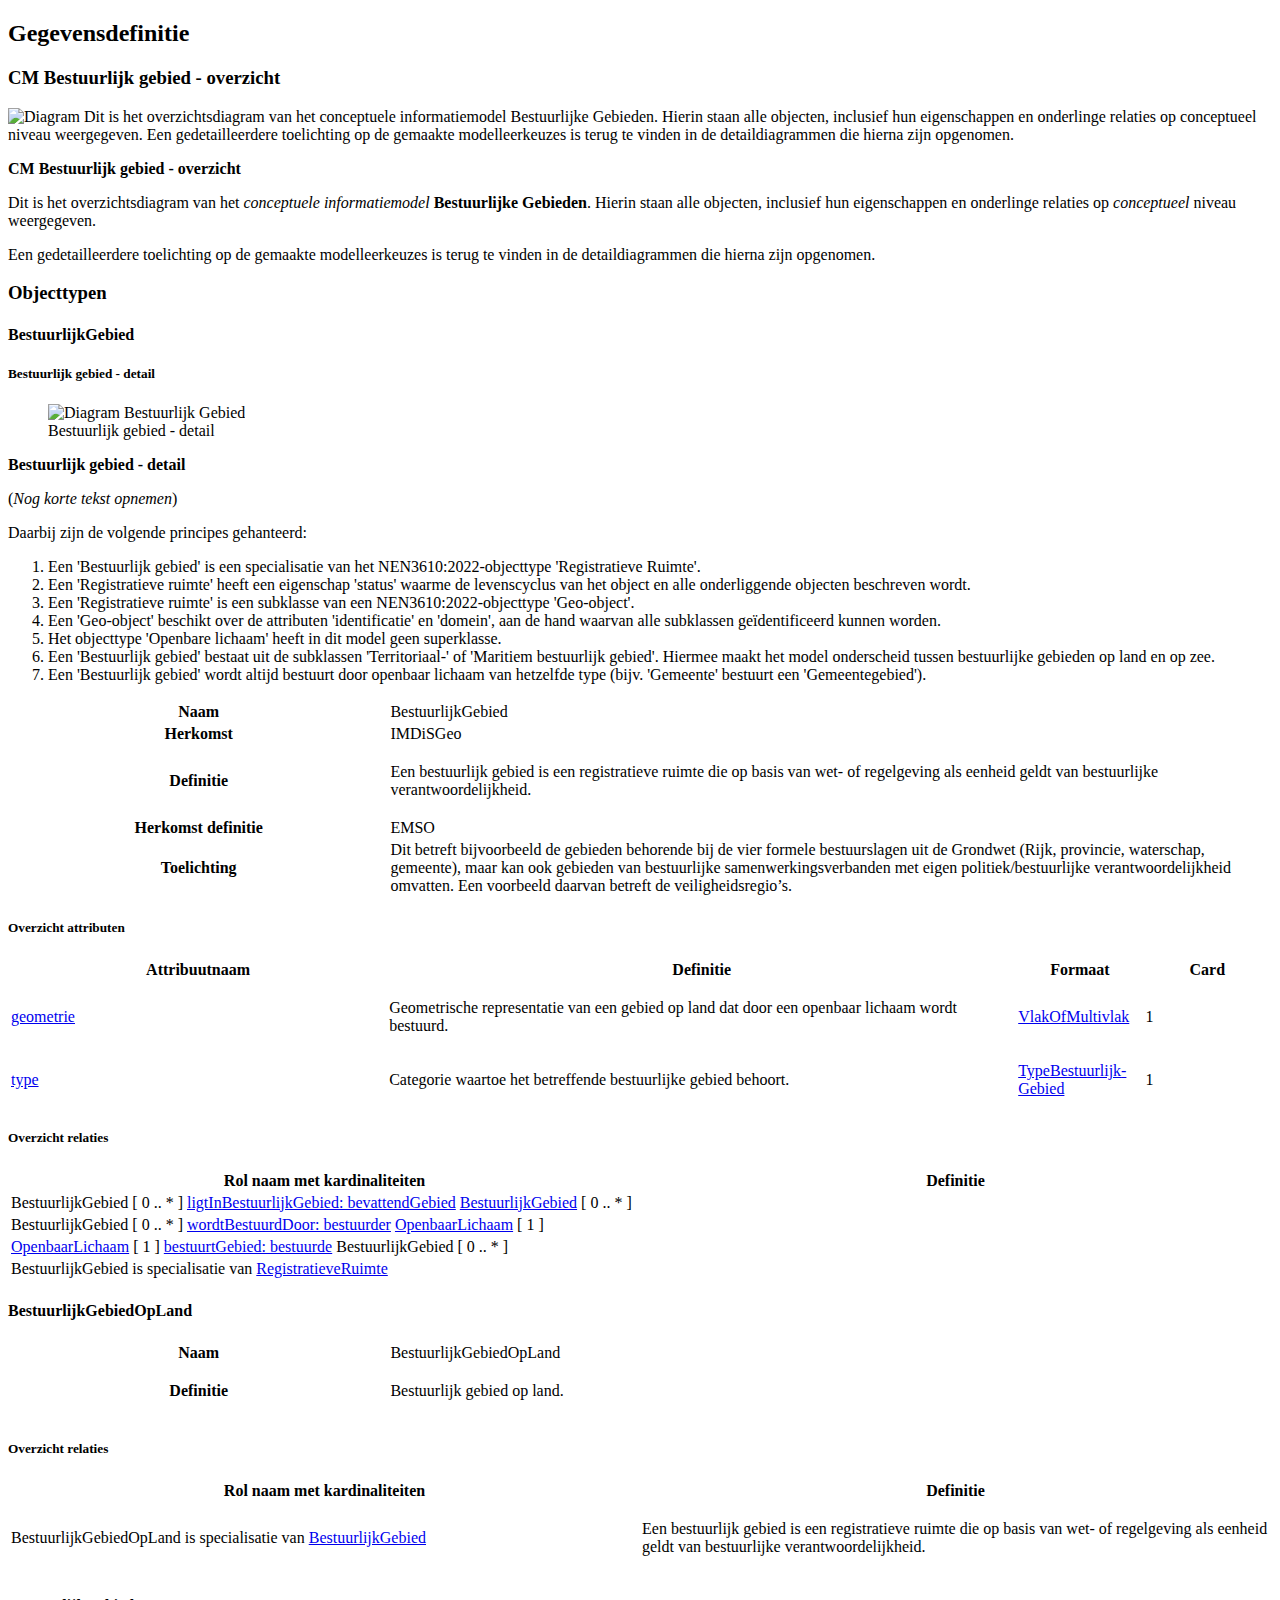
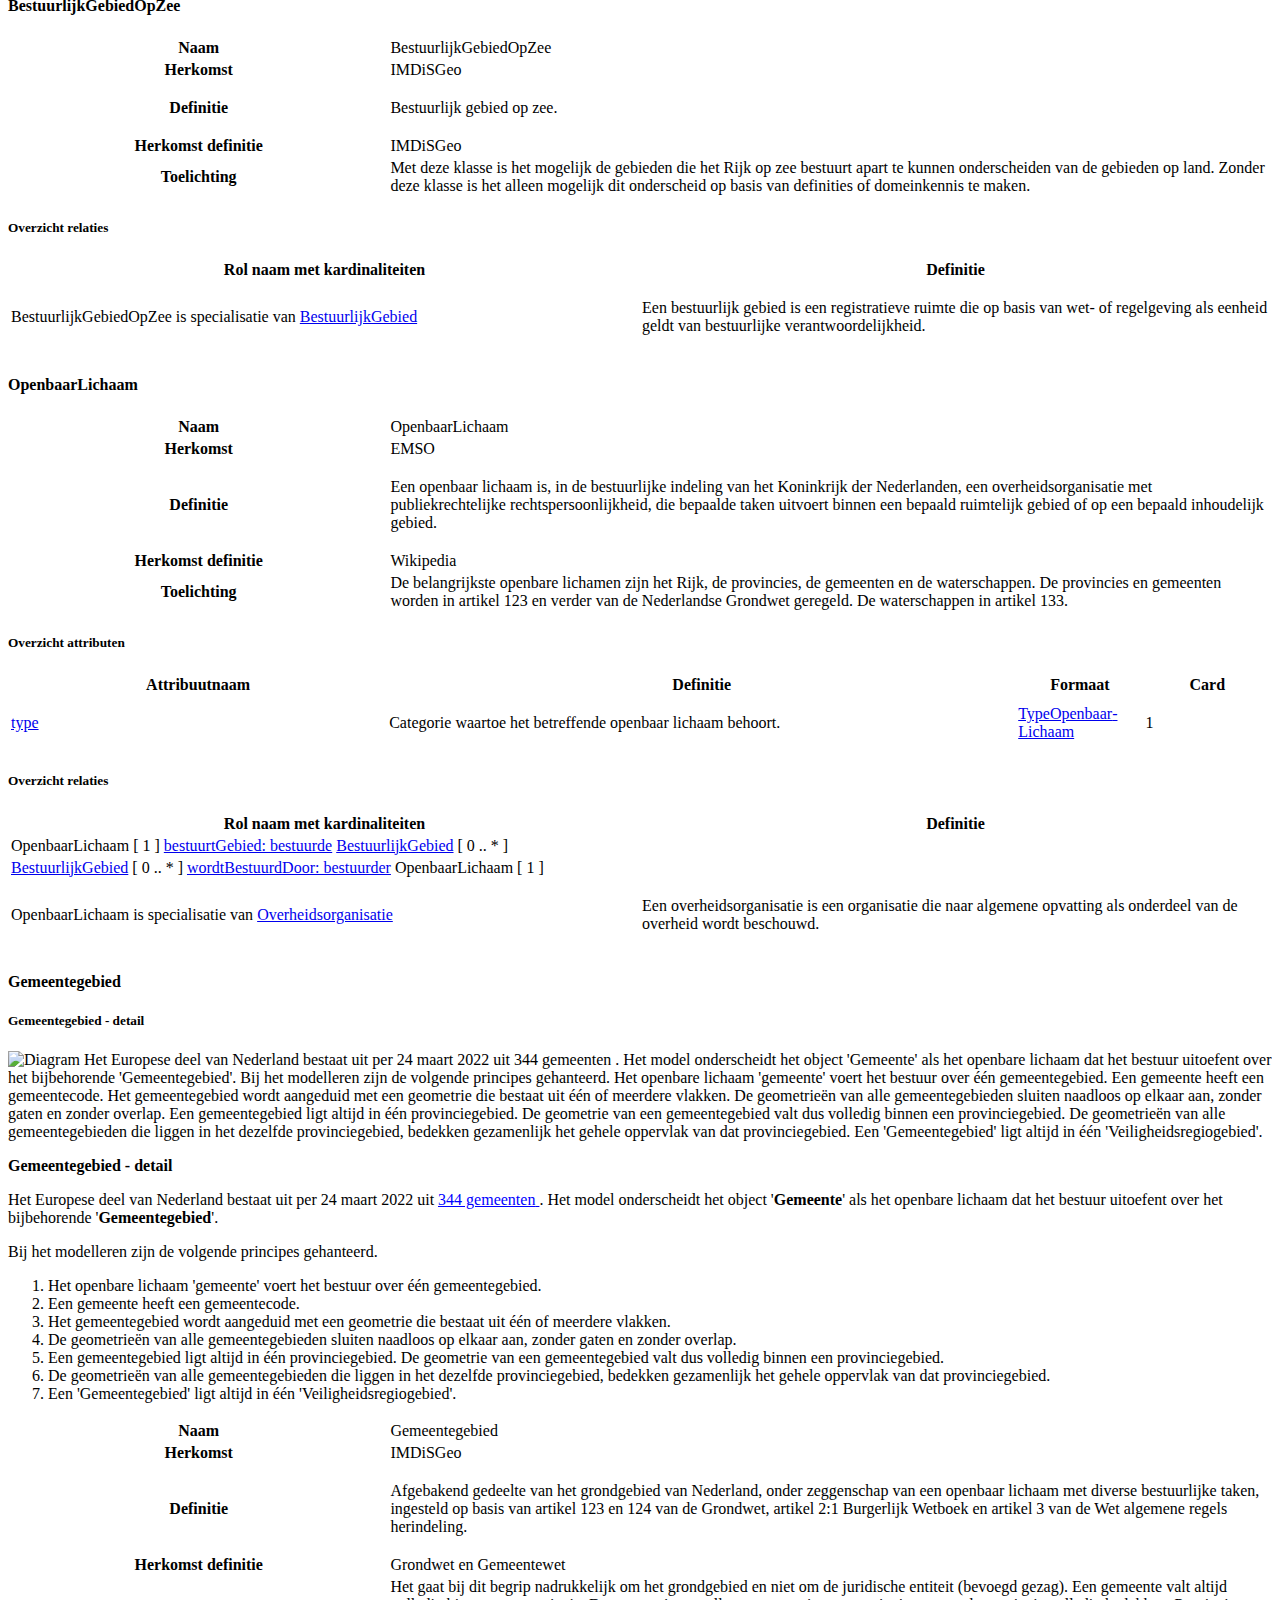
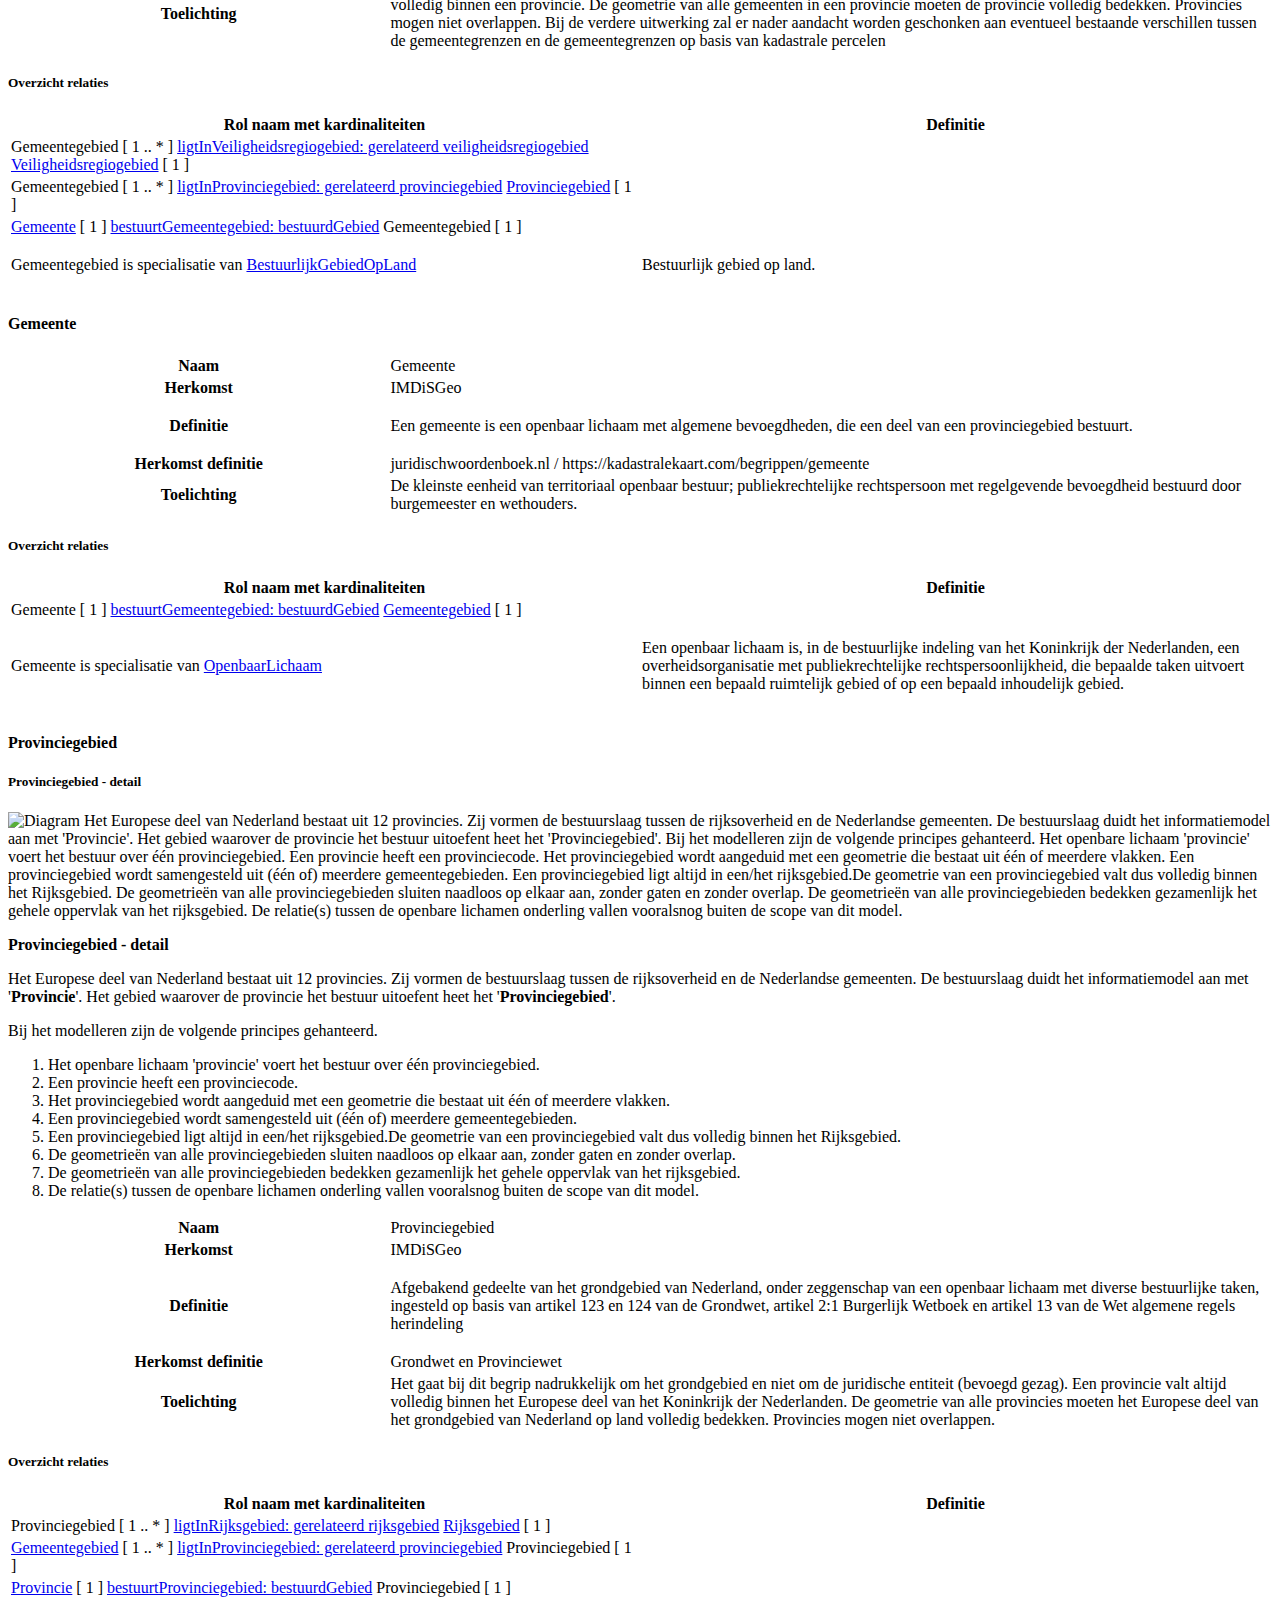
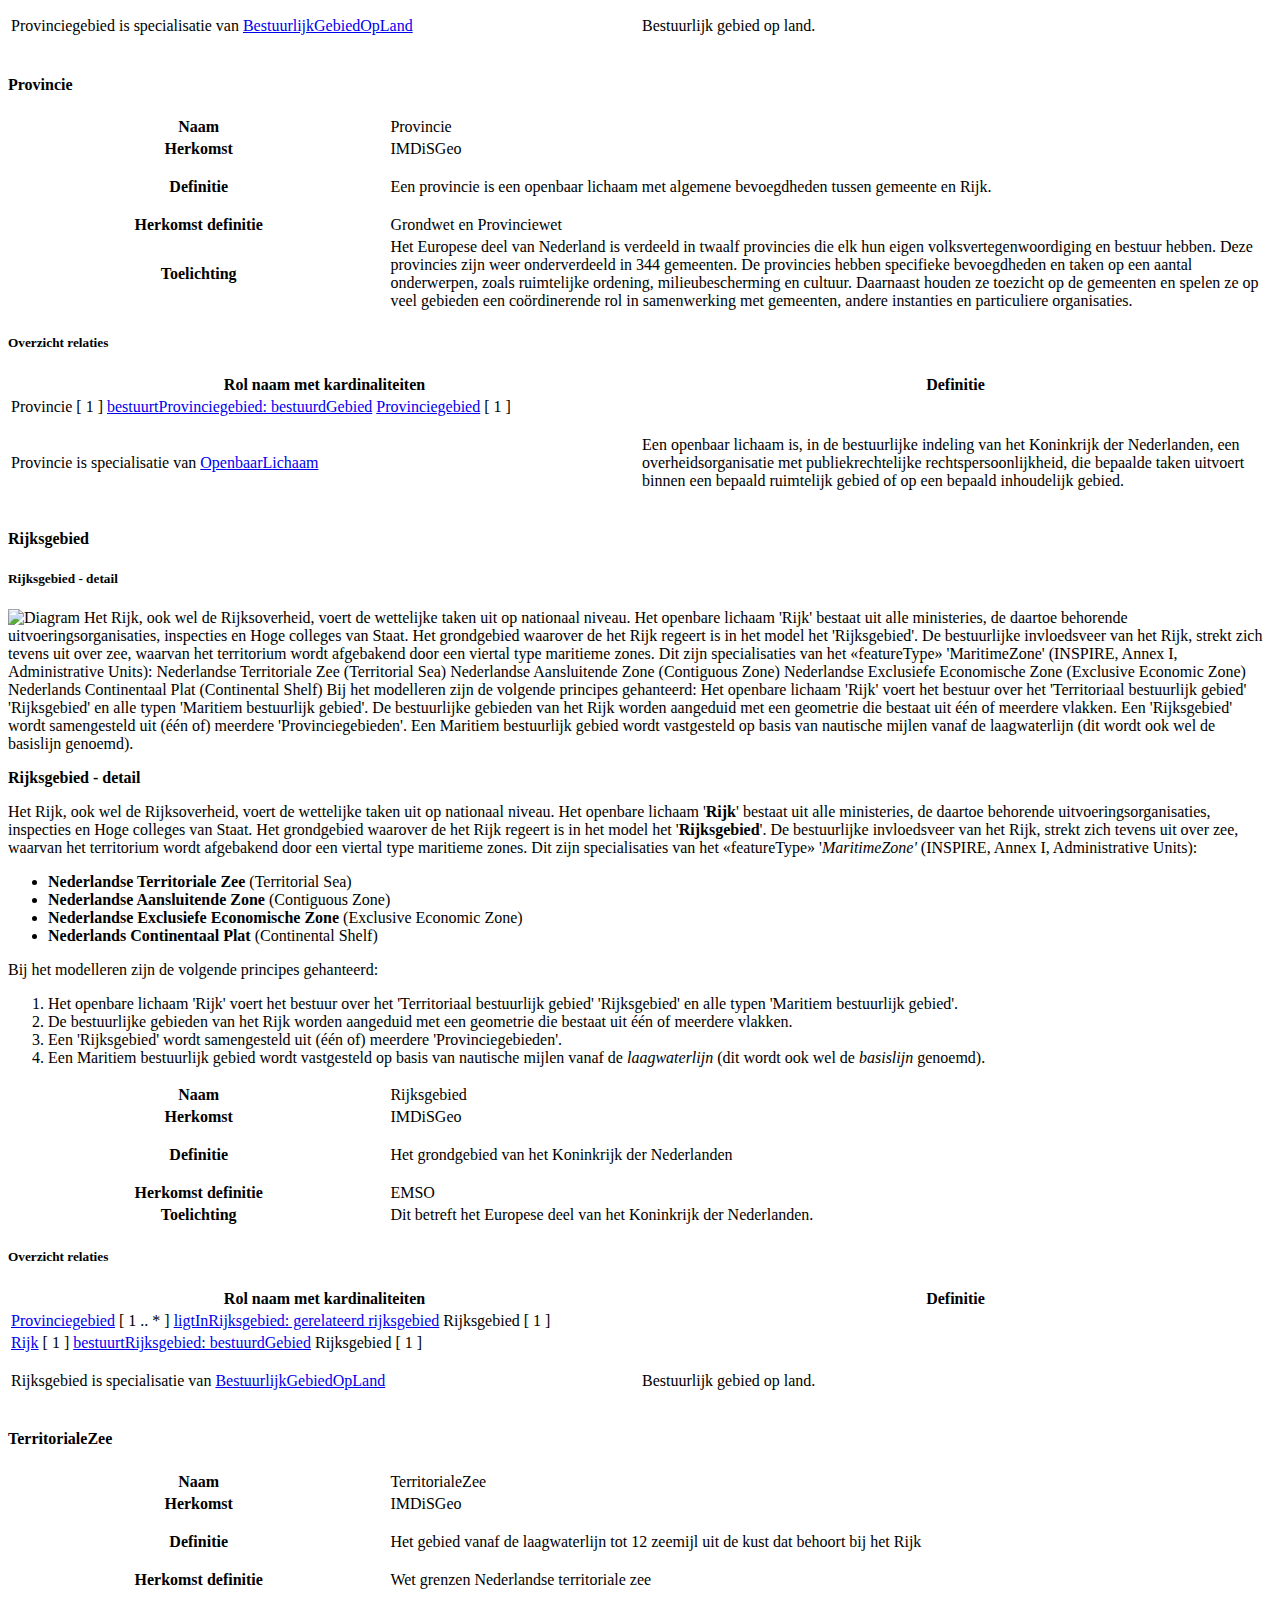
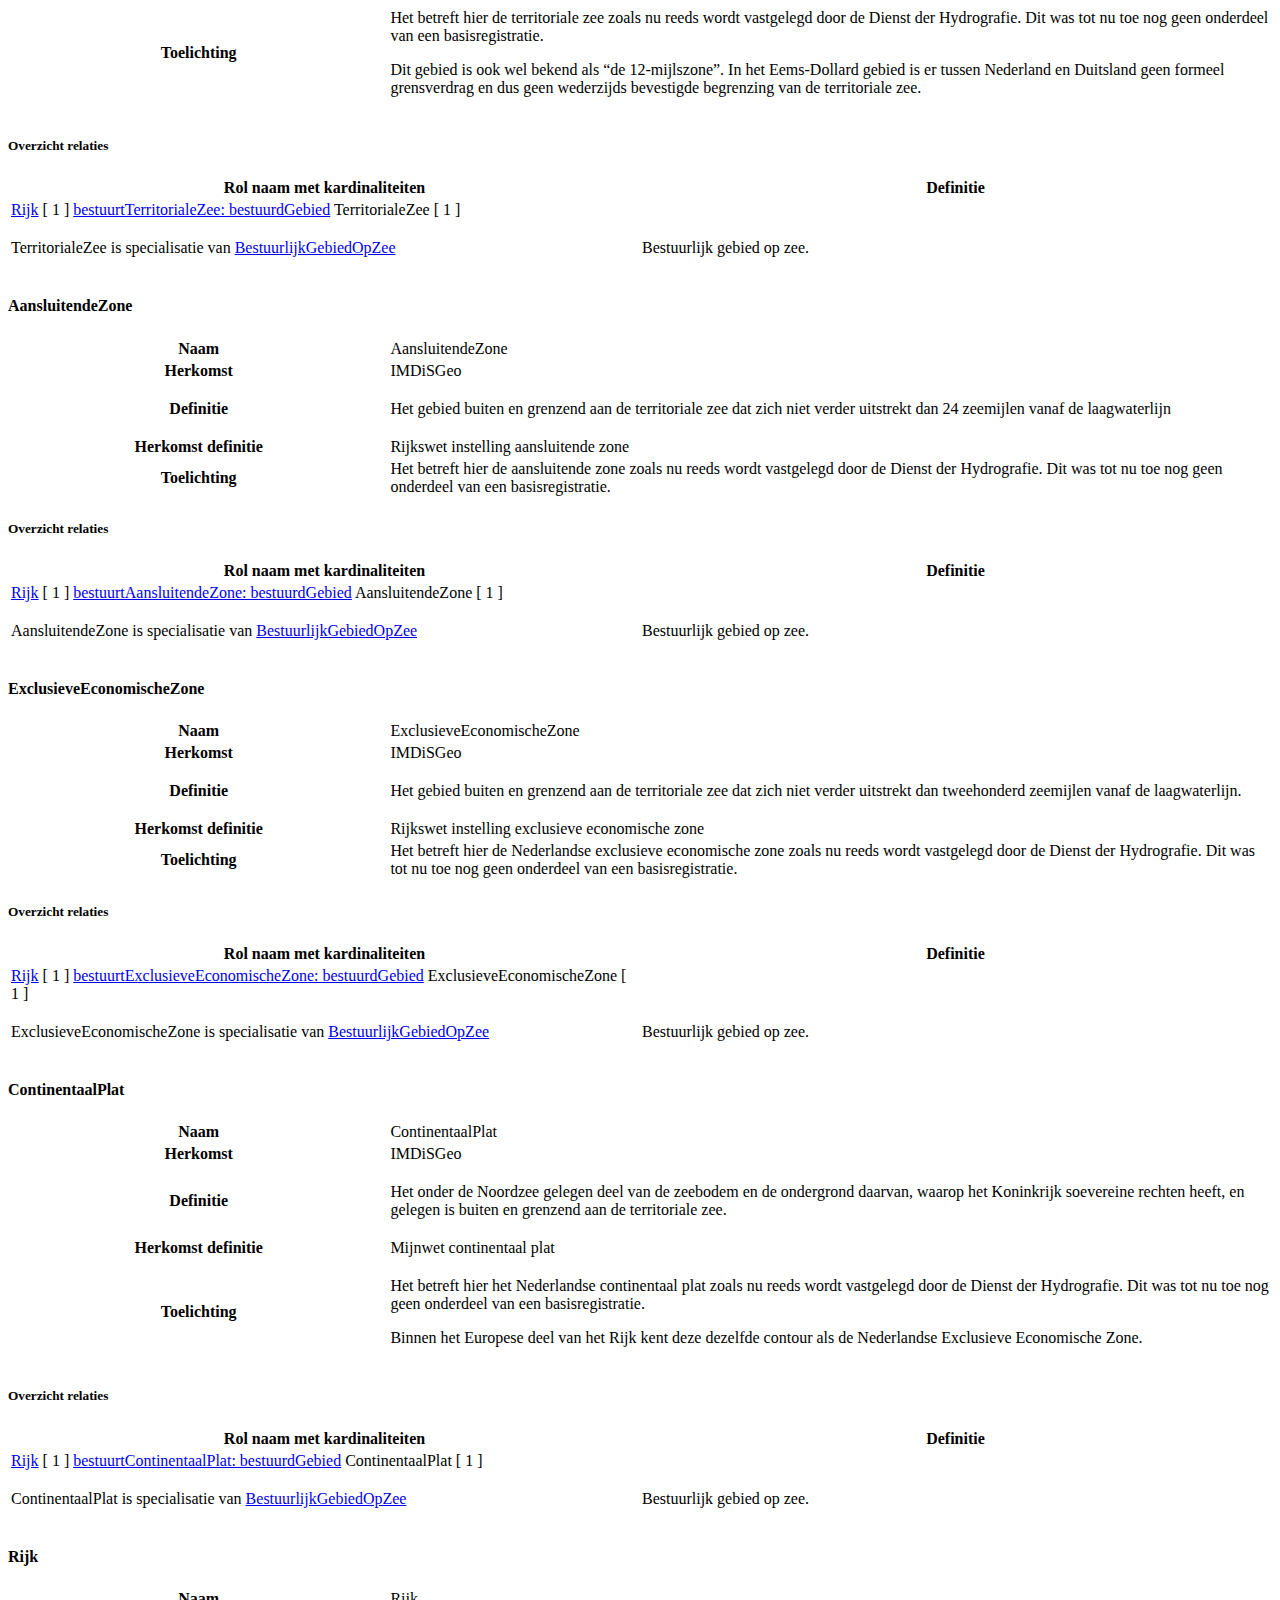
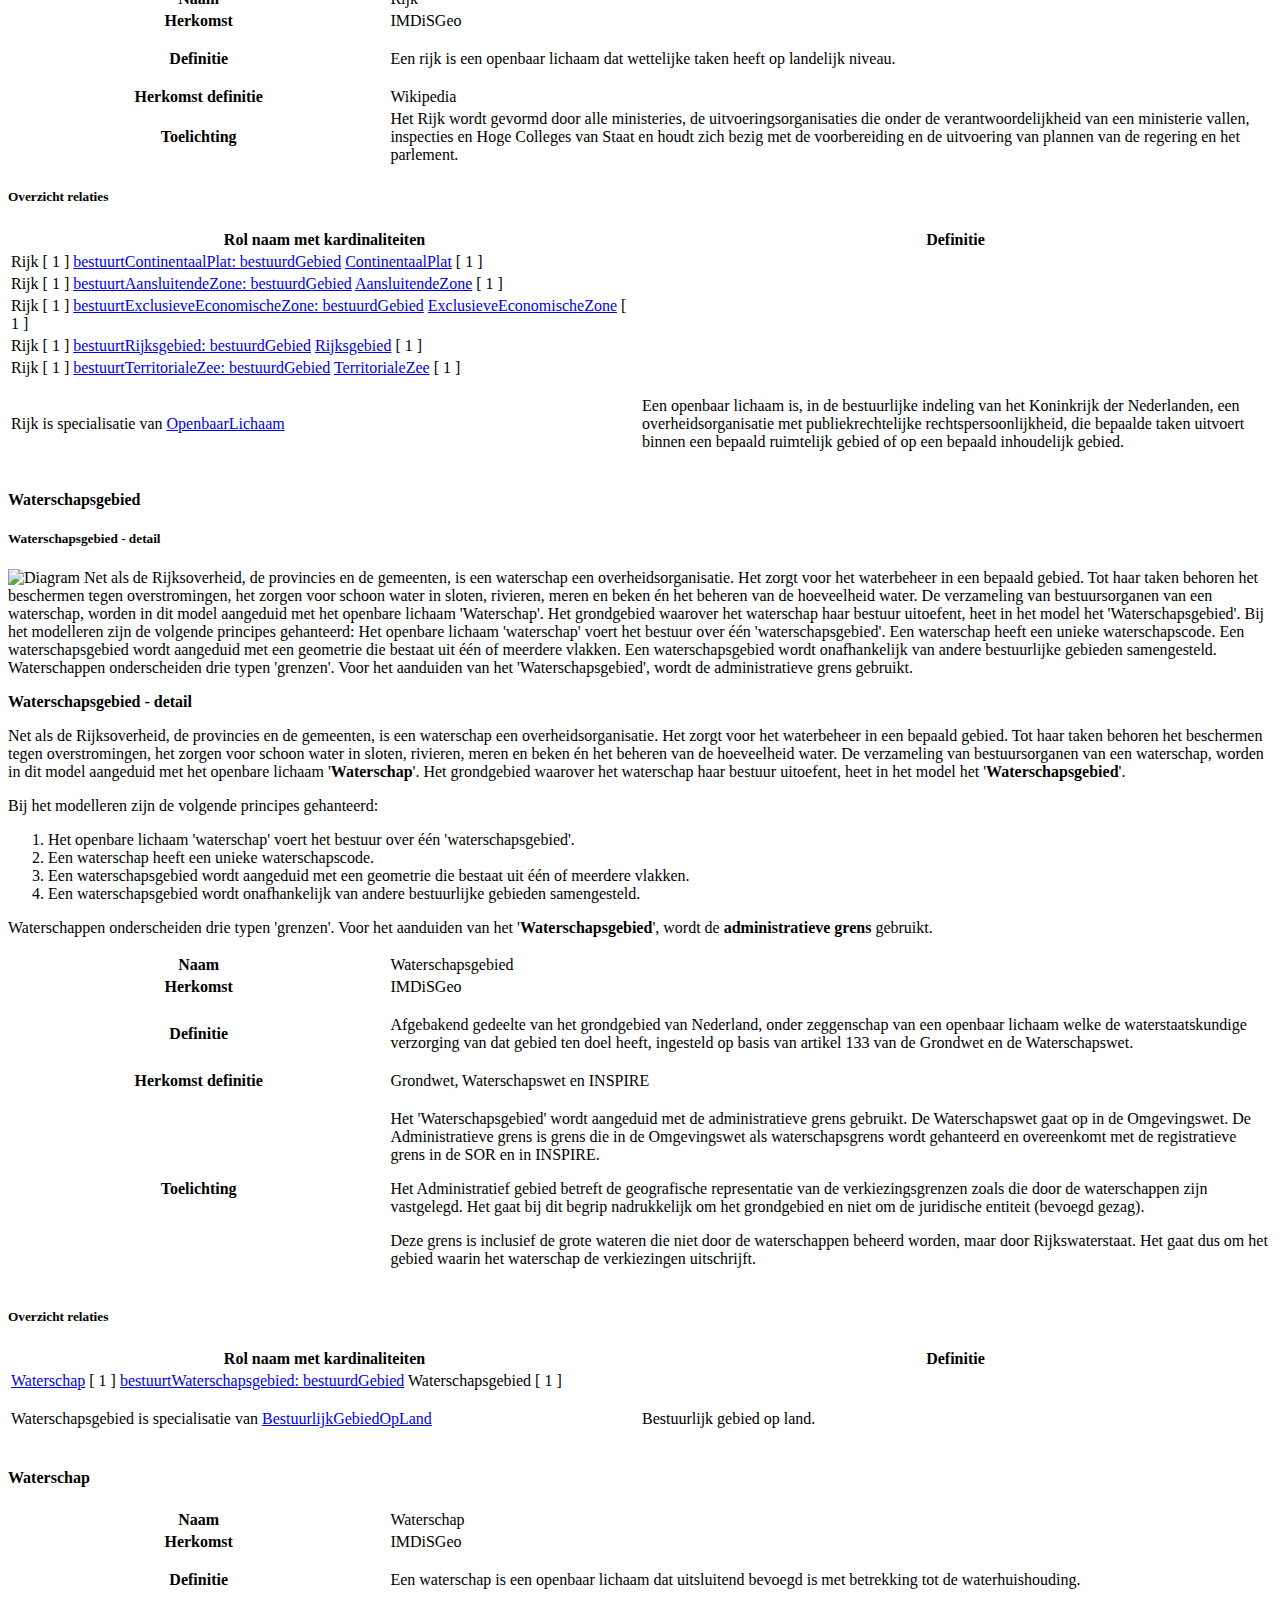
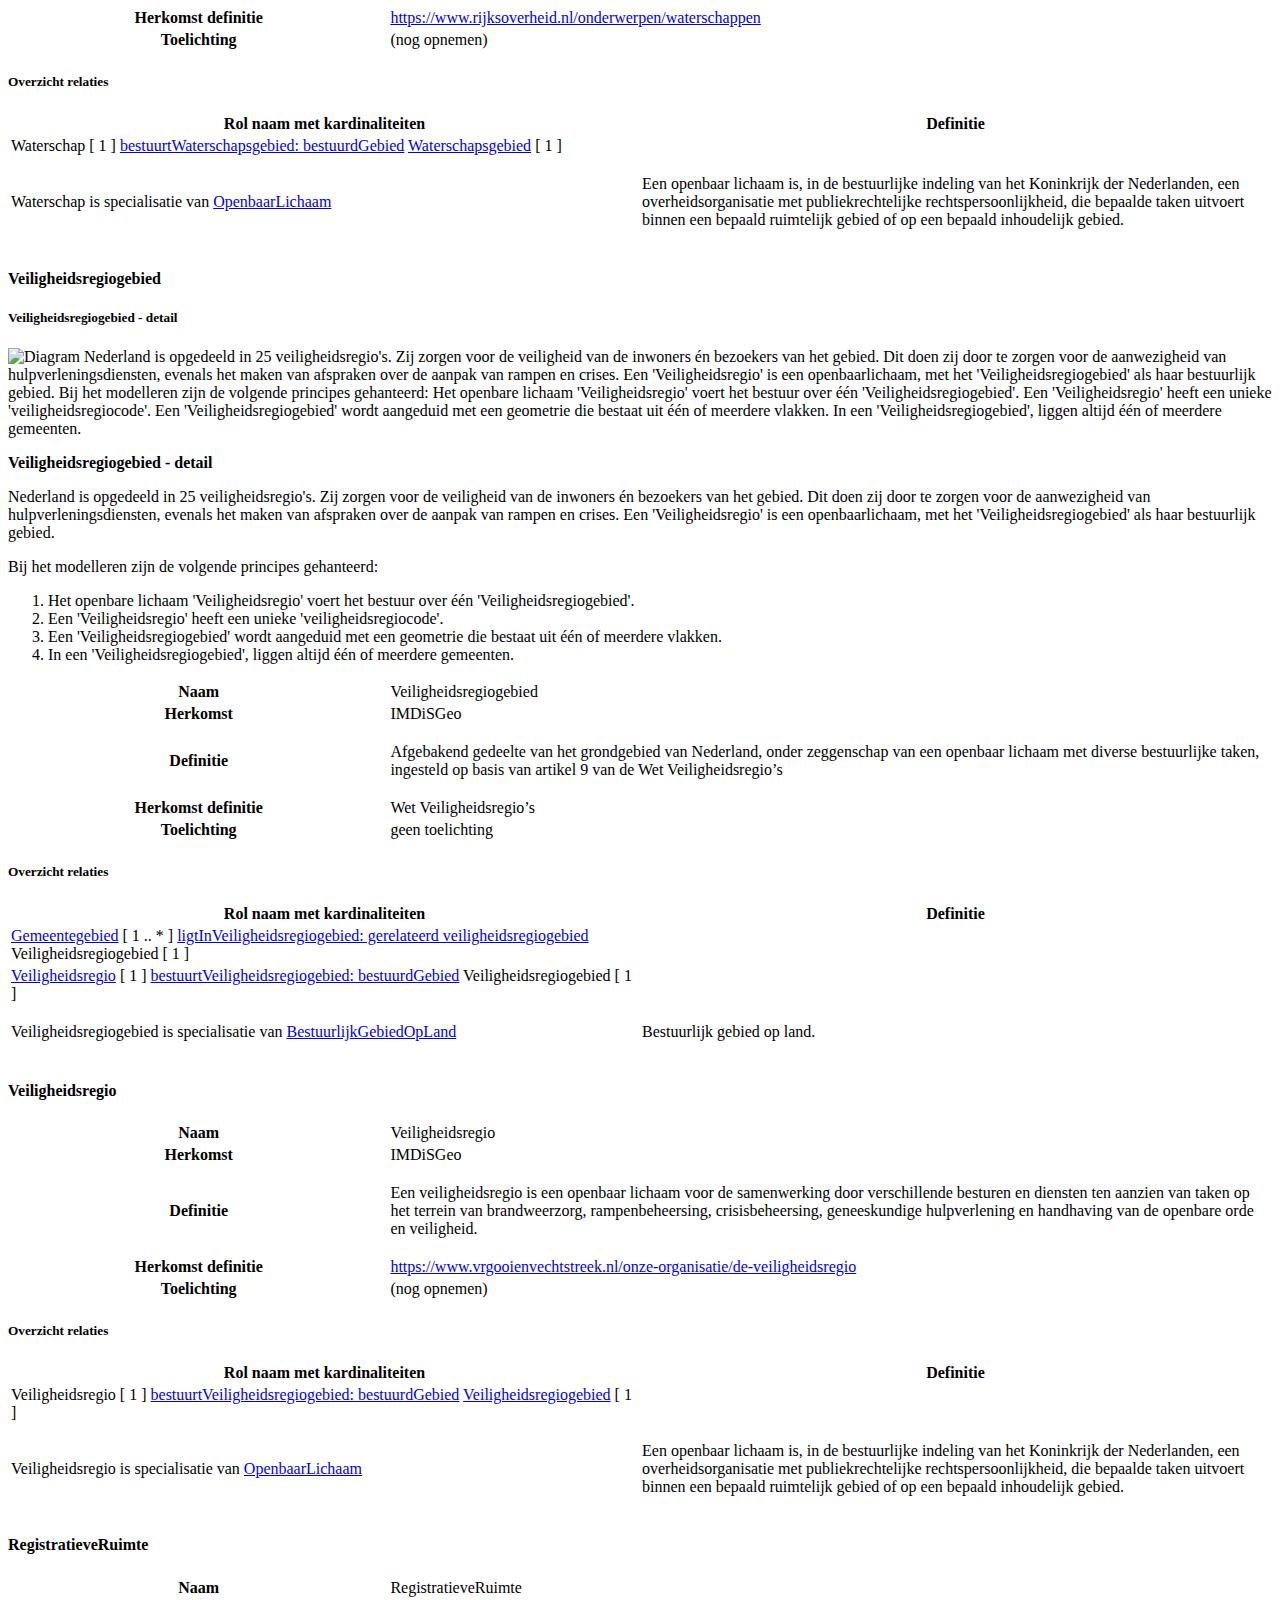
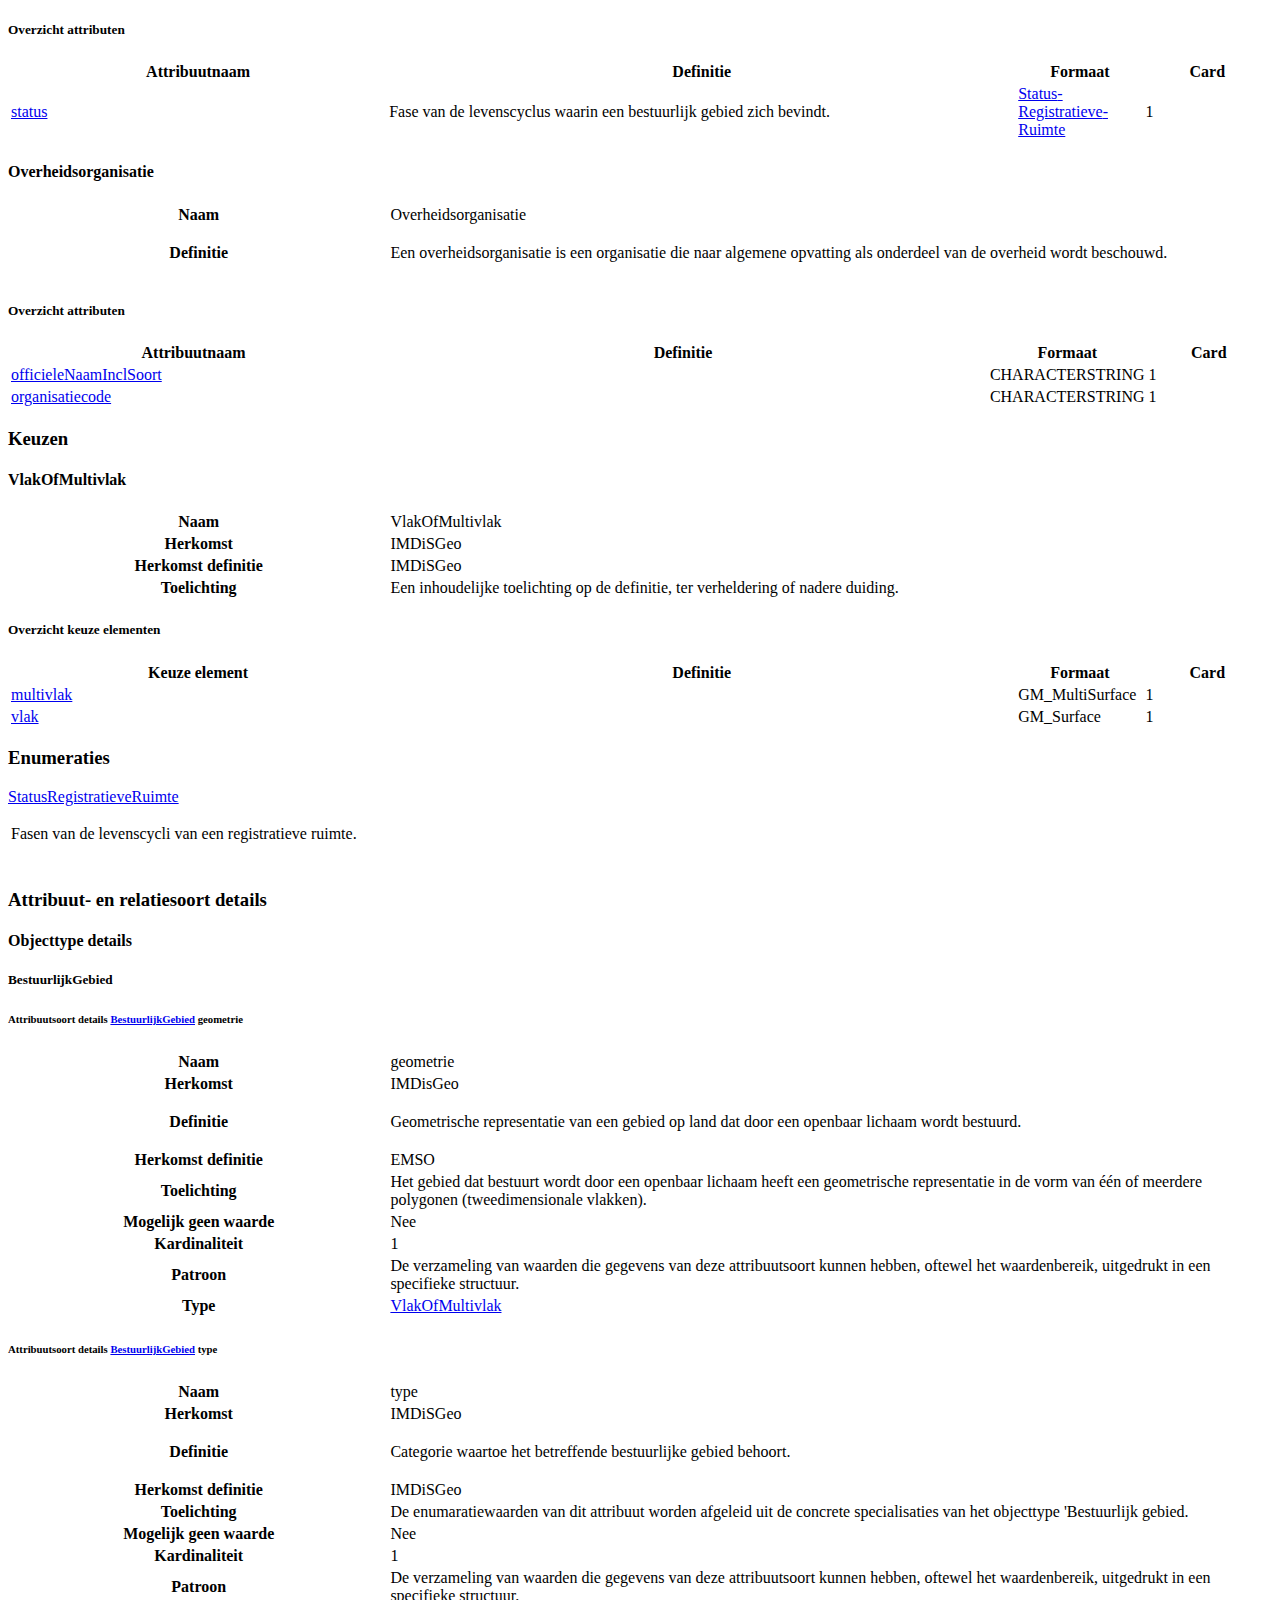
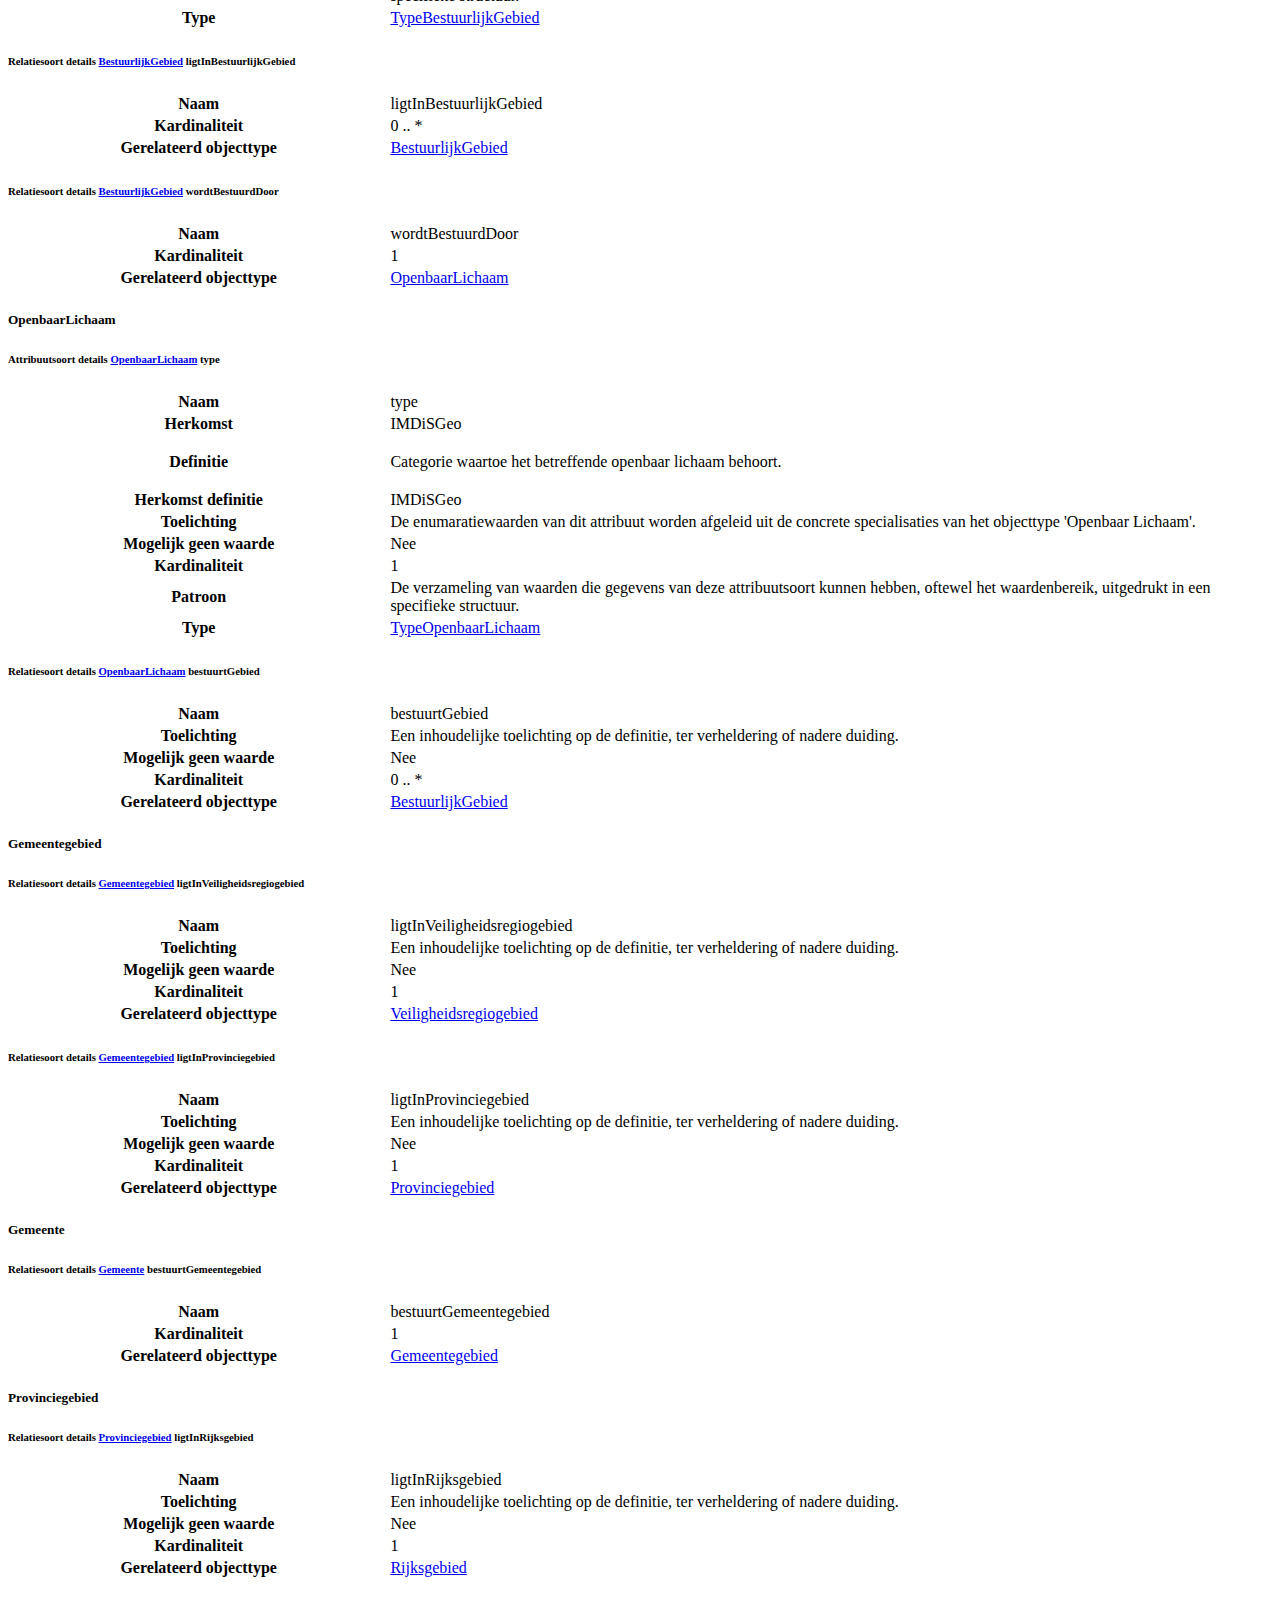
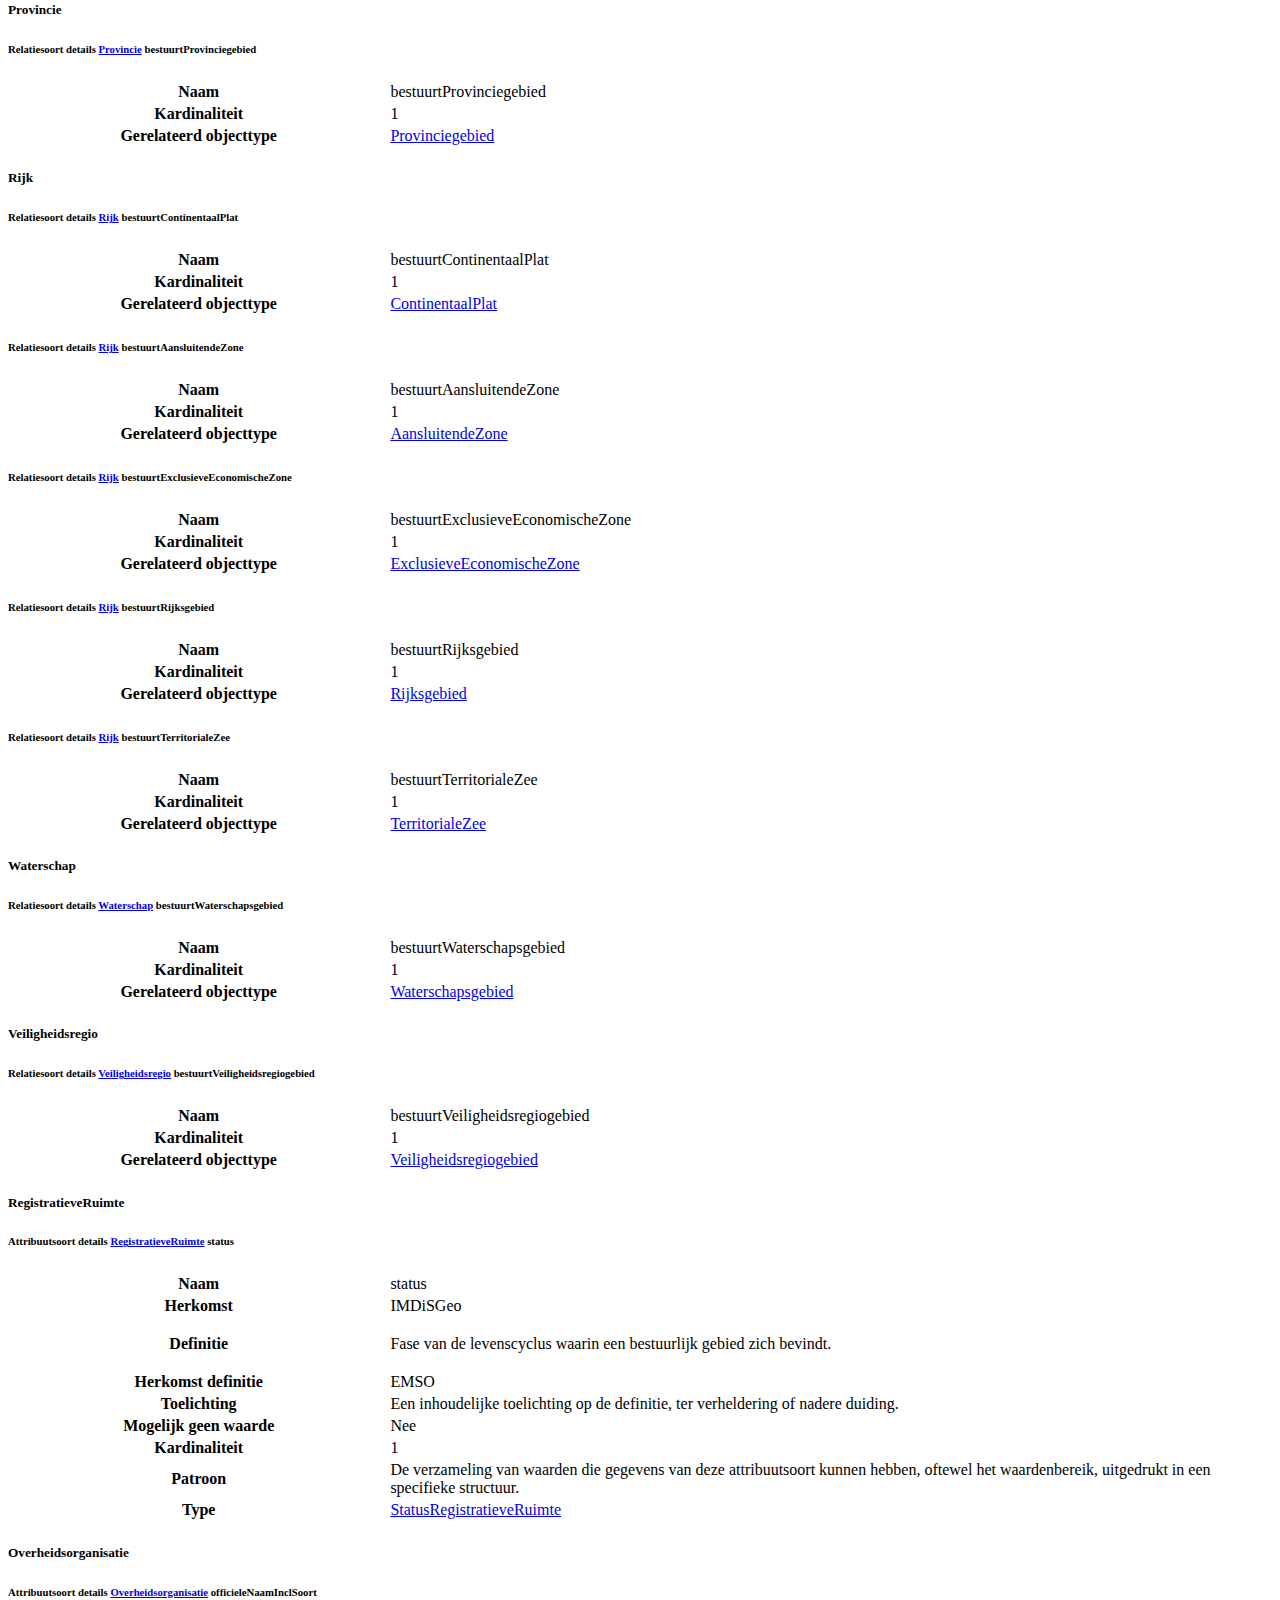
==== commit a986712c: "edit anchors & area's" ====
--- a/data/disgeo-im-cat.respec.html
+++ b/data/disgeo-im-cat.respec.html
@@ -4,7 +4,33 @@
    <!--NEN3610-2022-IMSOR-CM-1.0.0-0-20210512-20230307-155549 imvertor 2.0.0-->
    <section id="EAID_ECC1D8E3_7991_4b70_8AC3_26EDA4D7687E">
       <h3>   CM Bestuurlijk gebied - overzicht</h3>
-      <div class="imageinfo overview"><img src="data/Images/EAID_ECC1D8E3_7991_4b70_8AC3_26EDA4D7687E.png" usemap="#imagemap-EAID_ECC1D8E3_7991_4b70_8AC3_26EDA4D7687E" alt="Diagram &#xA;                        Dit is het overzichtsdiagram van het conceptuele informatiemodel&#xA;                           Bestuurlijke Gebieden. Hierin staan alle objecten, inclusief hun eigenschappen en onderlinge relaties op conceptueel niveau weergegeven.&#xA;                        &#xA;                        Een gedetailleerdere toelichting op de gemaakte modelleerkeuzes is terug te vinden in de detaildiagrammen die hierna zijn opgenomen.&#xA;                     "><map name="imagemap-EAID_ECC1D8E3_7991_4b70_8AC3_26EDA4D7687E"><area shape="rect" alt="RegistratieveRuimte" coords="329,68,584,177" href="#graph_EAID_141FA2EC_DD74_4b93_B047_9C111594E8C3"><area shape="rect" alt="Overheidsorganisatie" coords="865,63,1120,184" href="#graph_EAID_7513A13A_16C2_467b_AF82_B8C9EE70A865"><area shape="rect" alt="BestuurlijkGebiedOpLand" coords="326,519,581,570" href="#graph_EAID_E67F6AFB_E933_4fc6_BE25_C2151BC3F3DA"><area shape="rect" alt="BestuurlijkGebiedOpZee" coords="48,519,303,570" href="#graph_EAID_5F74DAB6_FE84_42df_9E9D_1511E48F4311"><area shape="rect" alt="TerritorialeZee" coords="327,1393,583,1445" href="#graph_EAID_30B76B04_F4C3_4d83_956E_469DE8333008"><area shape="rect" alt="AansluitendeZone" coords="327,1466,583,1517" href="#graph_EAID_52F17654_D5AE_412d_9853_5B4E80FFA349"><area shape="rect" alt="ContinentaalPlat" coords="327,1610,583,1662" href="#graph_EAID_A7E300A9_D57F_4432_B990_8B0CD64C6B9C"><area shape="rect" alt="ExclusieveEconomischeZone" coords="327,1538,583,1590" href="#graph_EAID_35885A9F_6E1C_4871_B847_60B717F6C47E"><area shape="rect" alt="BestuurlijkGebied" coords="323,273,579,396" href="#graph_EAID_CE4A19B0_E8ED_4517_A5F2_DACF596D2421"><area shape="rect" alt="Waterschap" coords="865,650,1120,701" href="#graph_EAID_D9D10C7B_43CB_4751_9C2A_C98332726B3C"><area shape="rect" alt="Veiligheidsregio" coords="865,794,1120,846" href="#graph_EAID_634C2628_23D1_487f_A295_7710459A6E8D"><area shape="rect" alt="Veiligheidsregiogebied" coords="326,794,581,846" href="#graph_EAID_FD267964_76E6_4b4c_AE22_9653BF8A950A"><area shape="rect" alt="Waterschapsgebied" coords="326,650,581,701" href="#graph_EAID_7AC1D651_6C58_444a_AB53_769E43183A02"><area shape="rect" alt="Rijk" coords="869,1321,1124,1373" href="#graph_EAID_51326090_515A_406a_A0BB_3AC60FFC061A"><area shape="rect" alt="Rijksgebied" coords="326,1321,581,1373" href="#graph_EAID_ACF0E2D6_7DF9_4fb1_A309_A0E38FBB28F0"><area shape="rect" alt="Provincie" coords="871,1142,1126,1194" href="#graph_EAID_4F72812D_C1EC_488e_B83E_182F11746255"><area shape="rect" alt="VlakOfMultivlak" coords="50,63,306,184" href="#graph_EAID_CB47144F_F944_4037_8ECB_EA023608F3FD"><area shape="rect" alt="Gemeente" coords="871,976,1126,1028" href="#graph_EAID_834A86E2_38DD_46e9_8A3B_75EB0C312F6E"><area shape="rect" alt="OpenbaarLichaam" coords="869,273,1124,374" href="#graph_EAID_C60CE19D_EF1D_4c45_BD31_D4E19145AAA8"><area shape="rect" alt="Provinciegebied" coords="326,1149,581,1201" href="#graph_EAID_3C488FE1_753E_40b8_9C2F_2E521B28DC18"><area shape="rect" alt="Gemeentegebied" coords="326,973,581,1025" href="#graph_EAID_80F9B049_91FE_4978_B5B1_FDCE5AD8F0A9"></map><p><b>CM Bestuurlijk gebied - overzicht</b>
+      <div class="imageinfo overview">
+         <img src="data/Images/EAID_ECC1D8E3_7991_4b70_8AC3_26EDA4D7687E.png" usemap="#imagemap-EAID_ECC1D8E3_7991_4b70_8AC3_26EDA4D7687E" alt="Diagram &#xA;                        Dit is het overzichtsdiagram van het conceptuele informatiemodel&#xA;                           Bestuurlijke Gebieden. Hierin staan alle objecten, inclusief hun eigenschappen en onderlinge relaties op conceptueel niveau weergegeven.&#xA;                        &#xA;                        Een gedetailleerdere toelichting op de gemaakte modelleerkeuzes is terug te vinden in de detaildiagrammen die hierna zijn opgenomen.&#xA;                     ">
+         <map name="imagemap-EAID_ECC1D8E3_7991_4b70_8AC3_26EDA4D7687E">
+            <area shape="rect" alt="RegistratieveRuimte" coords="329,68,584,177" href="#graph_EAID_141FA2EC_DD74_4b93_B047_9C111594E8C3">
+            <area shape="rect" alt="Overheidsorganisatie" coords="865,63,1120,184" href="#graph_EAID_7513A13A_16C2_467b_AF82_B8C9EE70A865">
+            <area shape="rect" alt="BestuurlijkGebiedOpLand" coords="326,519,581,570" href="#graph_EAID_E67F6AFB_E933_4fc6_BE25_C2151BC3F3DA">
+            <area shape="rect" alt="BestuurlijkGebiedOpZee" coords="48,519,303,570" href="#graph_EAID_5F74DAB6_FE84_42df_9E9D_1511E48F4311">
+            <area shape="rect" alt="TerritorialeZee" coords="327,1393,583,1445" href="#graph_EAID_30B76B04_F4C3_4d83_956E_469DE8333008">
+            <area shape="rect" alt="AansluitendeZone" coords="327,1466,583,1517" href="#graph_EAID_52F17654_D5AE_412d_9853_5B4E80FFA349">
+            <area shape="rect" alt="ContinentaalPlat" coords="327,1610,583,1662" href="#graph_EAID_A7E300A9_D57F_4432_B990_8B0CD64C6B9C">
+            <area shape="rect" alt="ExclusieveEconomischeZone" coords="327,1538,583,1590" href="#graph_EAID_35885A9F_6E1C_4871_B847_60B717F6C47E">
+            <area shape="rect" alt="BestuurlijkGebied" coords="323,273,579,396" href="#graph_EAID_CE4A19B0_E8ED_4517_A5F2_DACF596D2421">
+            <area shape="rect" alt="Waterschap" coords="865,650,1120,701" href="#graph_EAID_D9D10C7B_43CB_4751_9C2A_C98332726B3C">
+            <area shape="rect" alt="Veiligheidsregio" coords="865,794,1120,846" href="#graph_EAID_634C2628_23D1_487f_A295_7710459A6E8D">
+            <area shape="rect" alt="Veiligheidsregiogebied" coords="326,794,581,846" href="#graph_EAID_FD267964_76E6_4b4c_AE22_9653BF8A950A">
+            <area shape="rect" alt="Waterschapsgebied" coords="326,650,581,701" href="#graph_EAID_7AC1D651_6C58_444a_AB53_769E43183A02">
+            <area shape="rect" alt="Rijk" coords="869,1321,1124,1373" href="#graph_EAID_51326090_515A_406a_A0BB_3AC60FFC061A">
+            <area shape="rect" alt="Rijksgebied" coords="326,1321,581,1373" href="#graph_EAID_ACF0E2D6_7DF9_4fb1_A309_A0E38FBB28F0">
+            <area shape="rect" alt="Provincie" coords="871,1142,1126,1194" href="#graph_EAID_4F72812D_C1EC_488e_B83E_182F11746255">
+            <area shape="rect" alt="VlakOfMultivlak" coords="50,63,306,184" href="#graph_EAID_CB47144F_F944_4037_8ECB_EA023608F3FD">
+            <area shape="rect" alt="Gemeente" coords="871,976,1126,1028" href="#graph_EAID_834A86E2_38DD_46e9_8A3B_75EB0C312F6E">
+            <area shape="rect" alt="OpenbaarLichaam" coords="869,273,1124,374" href="#graph_EAID_C60CE19D_EF1D_4c45_BD31_D4E19145AAA8">
+            <area shape="rect" alt="Provinciegebied" coords="326,1149,581,1201" href="#graph_EAID_3C488FE1_753E_40b8_9C2F_2E521B28DC18">
+            <area shape="rect" alt="Gemeentegebied" coords="326,973,581,1025" href="#graph_EAID_80F9B049_91FE_4978_B5B1_FDCE5AD8F0A9">
+         </map>
+
+      <p><b>CM Bestuurlijk gebied - overzicht</b>
             
             <p>Dit is het overzichtsdiagram van het <i>conceptuele informatiemodel</i>
                <b>Bestuurlijke Gebieden</b>. Hierin staan alle objecten, inclusief hun eigenschappen en onderlinge relaties op
@@ -69,6 +95,7 @@
             <div class="imageinfo ">
                <figure>
                   <img src="data/Images/EAID_17DFF595_F41E_43c8_BBE3_D101F810FB69.png" usemap="#imagemap-EAID_17DFF595_F41E_43c8_BBE3_D101F810FB69" alt="Diagram Bestuurlijk Gebied">
+                  <map name="imagemap-EAID_17DFF595_F41E_43c8_BBE3_D101F810FB69">
                      <area shape="rect" alt="RegistratieveRuimte" coords="409,63,655,188" href="#graph_EAID_141FA2EC_DD74_4b93_B047_9C111594E8C3">
                      <area shape="rect" alt="BestuurlijkGebiedOpLand" coords="48,244,293,295" href="#graph_EAID_E67F6AFB_E933_4fc6_BE25_C2151BC3F3DA">
                      <area shape="rect" alt="BestuurlijkGebiedOpZee" coords="48,338,293,389" href="#graph_EAID_5F74DAB6_FE84_42df_9E9D_1511E48F4311">
@@ -2213,7 +2240,8 @@
          <tbody>
             <tr>
                <!-- <th><a class="anchor" id="graph_EAID_4C474734_5C1D_4344_8776_29ACD288EEB8"></a> -->
-                  <!-- <a class="anchor" id="global_class_BestuurlijkGebied_StatusRegistratieveRuimte"></a><a class="link" href="#detail_class_BestuurlijkGebied_StatusRegistratieveRuimte">Status­Registratieve­Ruimte</a></th> -->
+                  <!-- <a class="anchor" id="global_class_BestuurlijkGebied_StatusRegistratieveRuimte"></a> -->
+                  <a class="link" href="#detail_class_BestuurlijkGebied_StatusRegistratieveRuimte">Status­Registratieve­Ruimte</a></th>
                <td>
                   
                   <p>Fasen van de levenscycli van een registratieve ruimte.</p>
@@ -3059,7 +3087,12 @@
 </section>
 <section id="lis" class="normative">
    <h2>Inhoud van waardenlijsten</h2>
-   NEN3610-2022-IMSOR-CM-1.0.0-0-20210512-20230307-155549 imvertor 2.0.0<a class="anchor" id="graph_EAID_4C474734_5C1D_4344_8776_29ACD288EEB8"></a>
+   NEN3610-2022-IMSOR-CM-1.0.0-0-20210512-20230307-155549 imvertor 2.0.0
+
+   <aside class="issue" title="Technische informatie verwijderen uit documentatie">
+      Bovenstaande informatie is niet relevant voor lezers van de documentatie. Graag verwijderen uit de Imvertor output>
+   </aside>
+   <!-- <a class="anchor" id="graph_EAID_4C474734_5C1D_4344_8776_29ACD288EEB8"></a> -->
    <!-- <a class="anchor" id="detail_class_BestuurlijkGebied_StatusRegistratieveRuimte"></a> -->
    <section id="detail_class_BestuurlijkGebied_StatusRegistratieveRuimte">
       <h3>Enumeratie details  Status­Registratieve­Ruimte</h3>
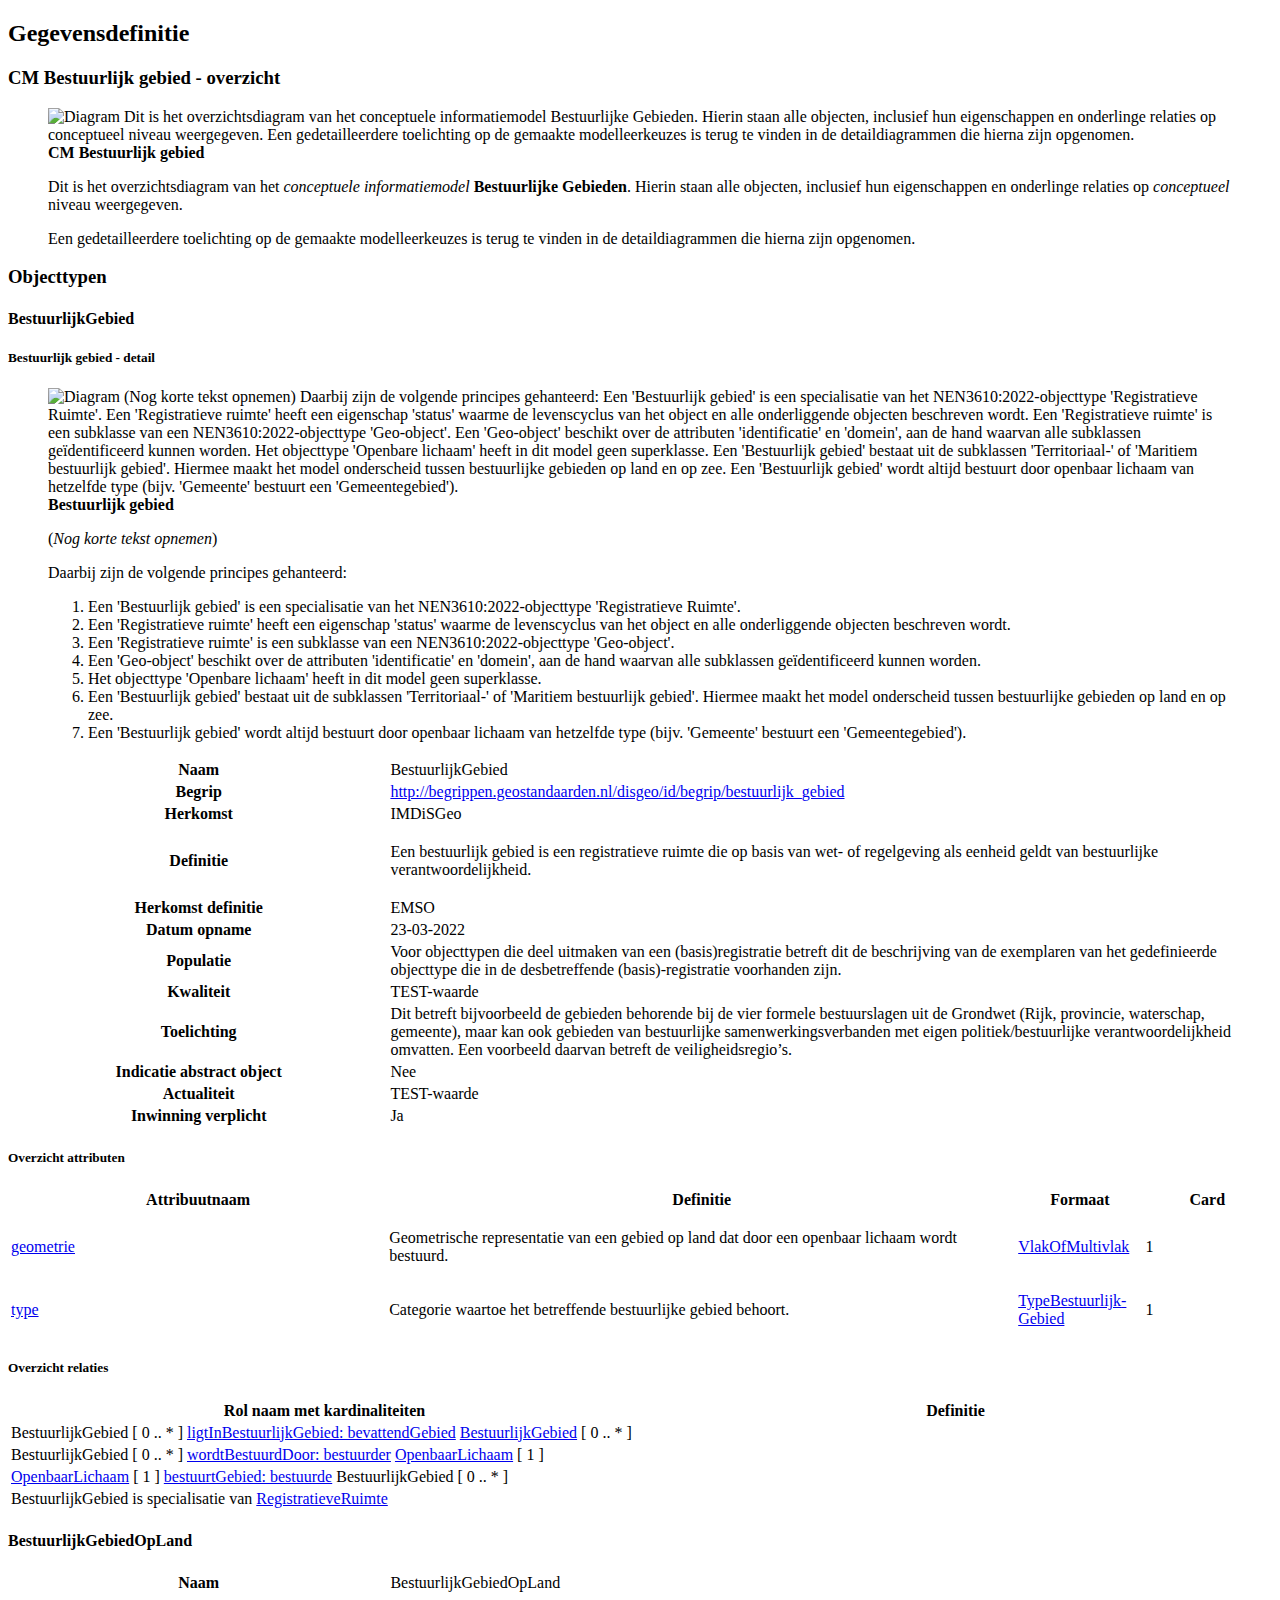
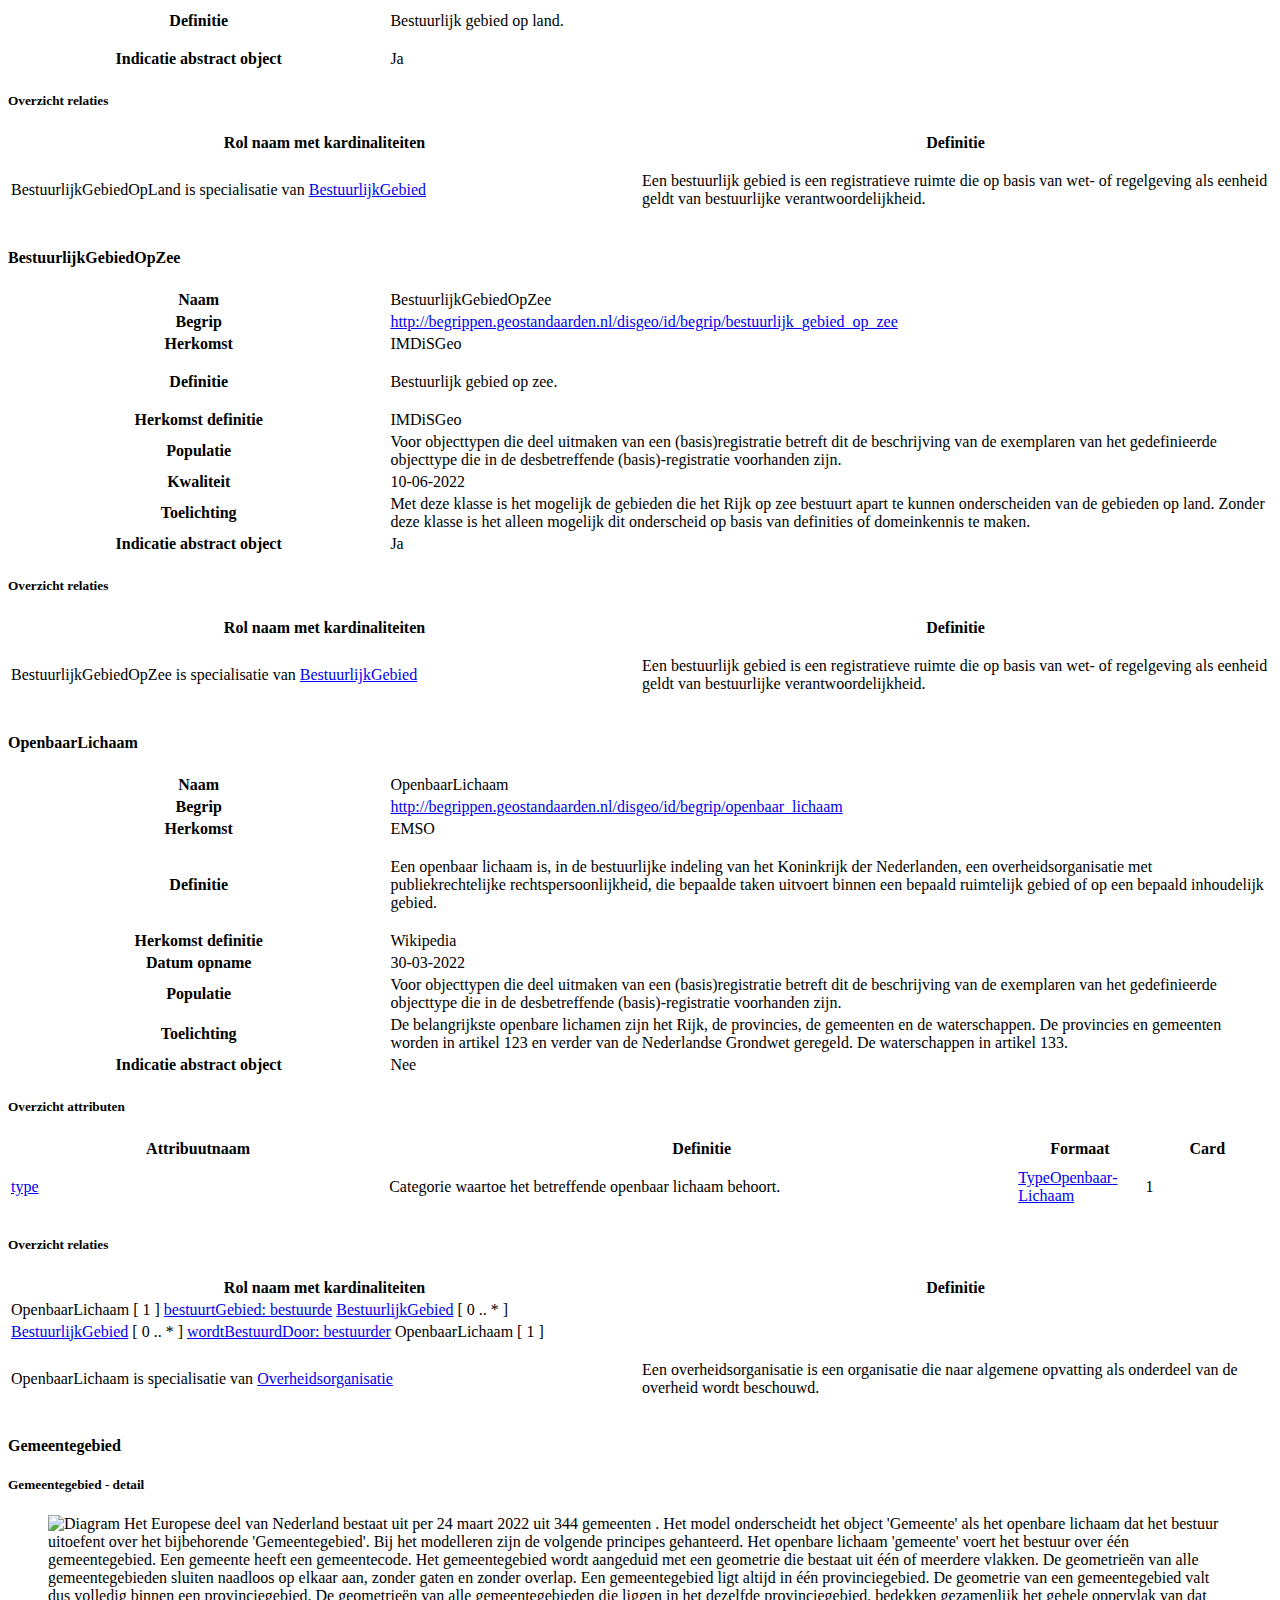
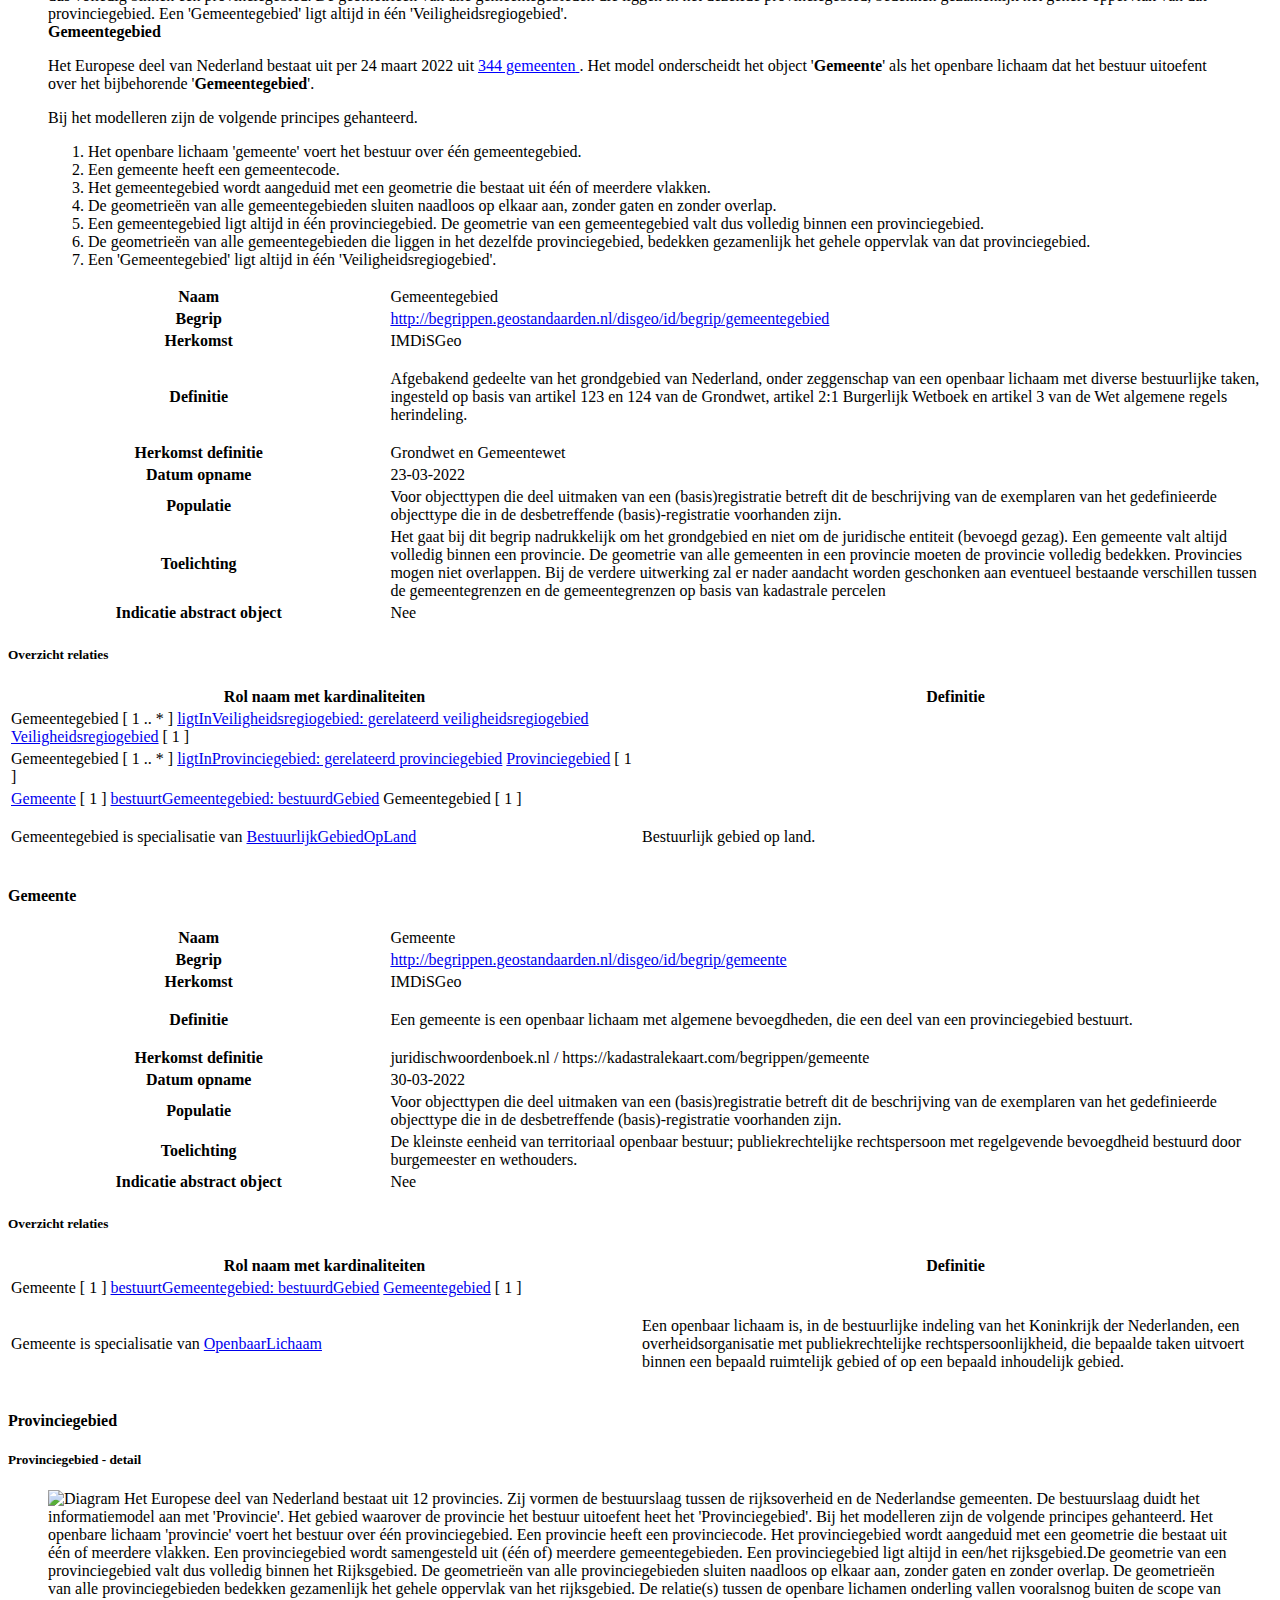
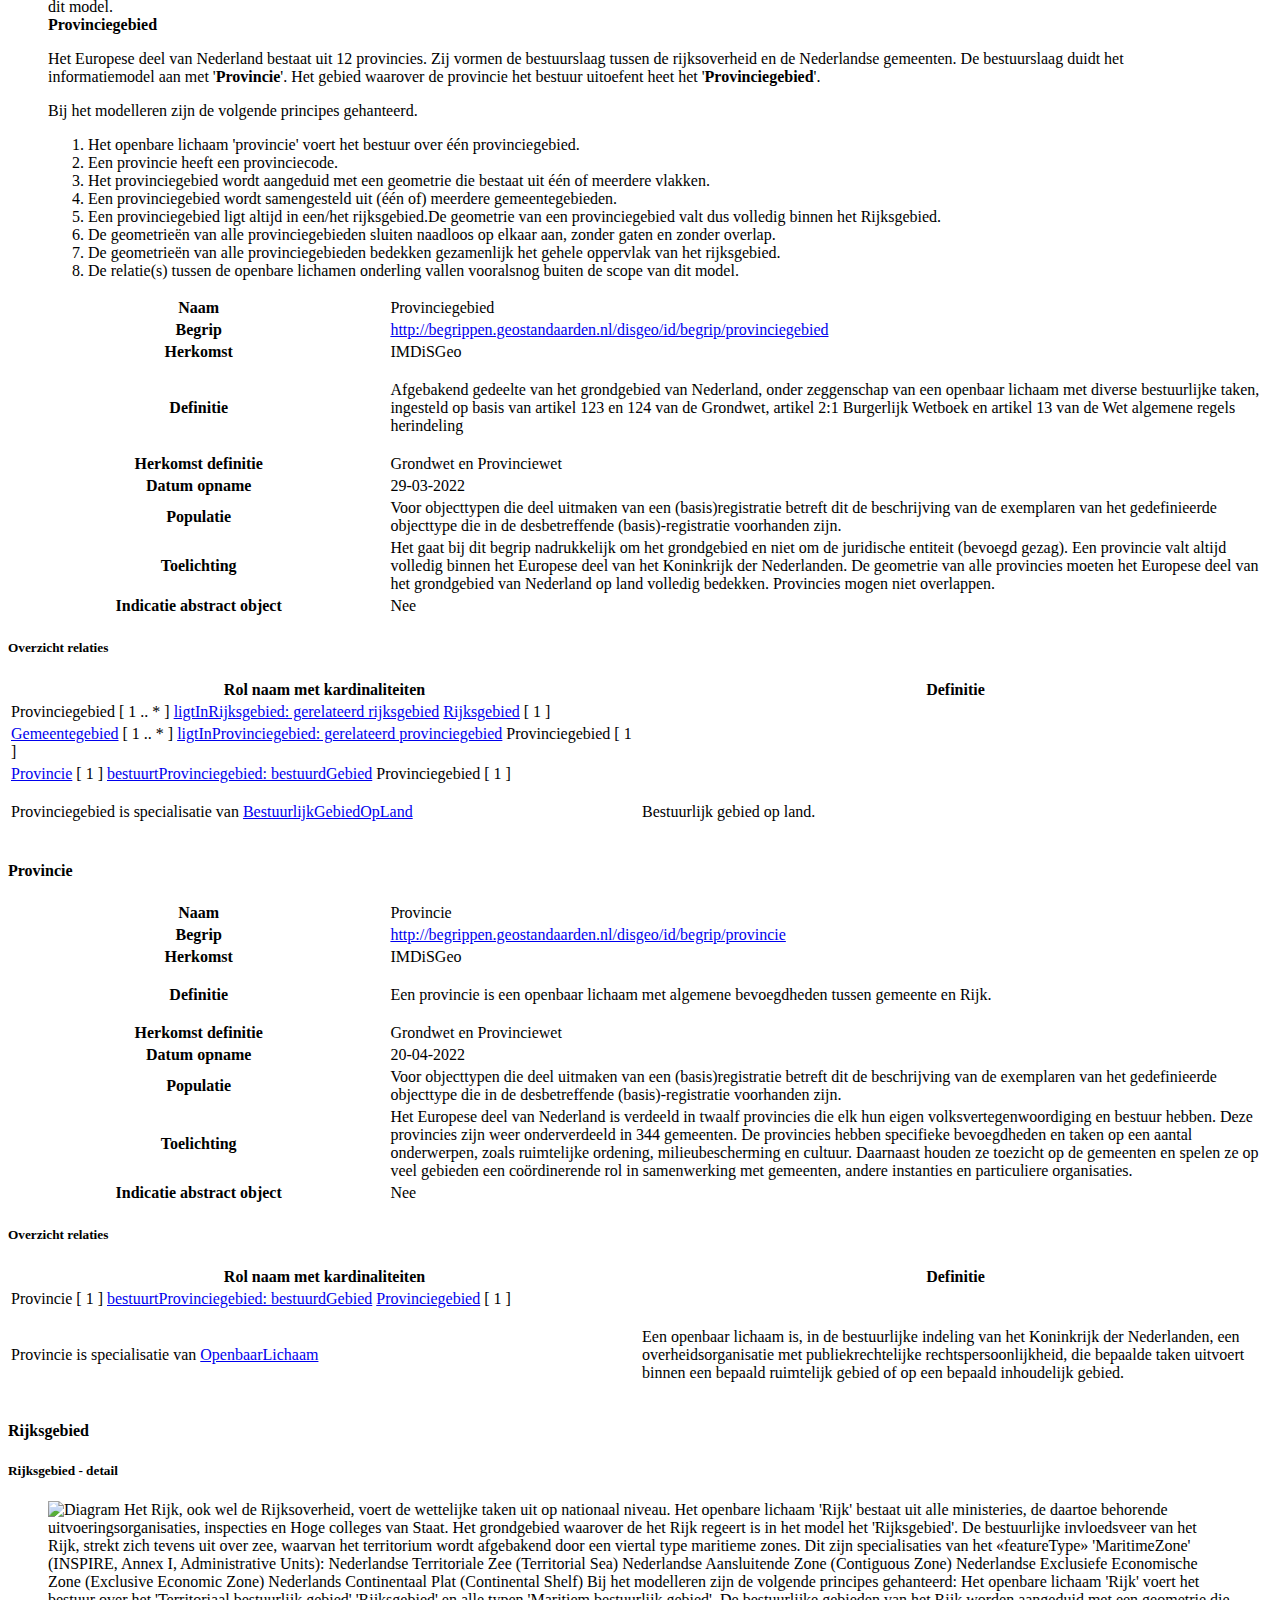
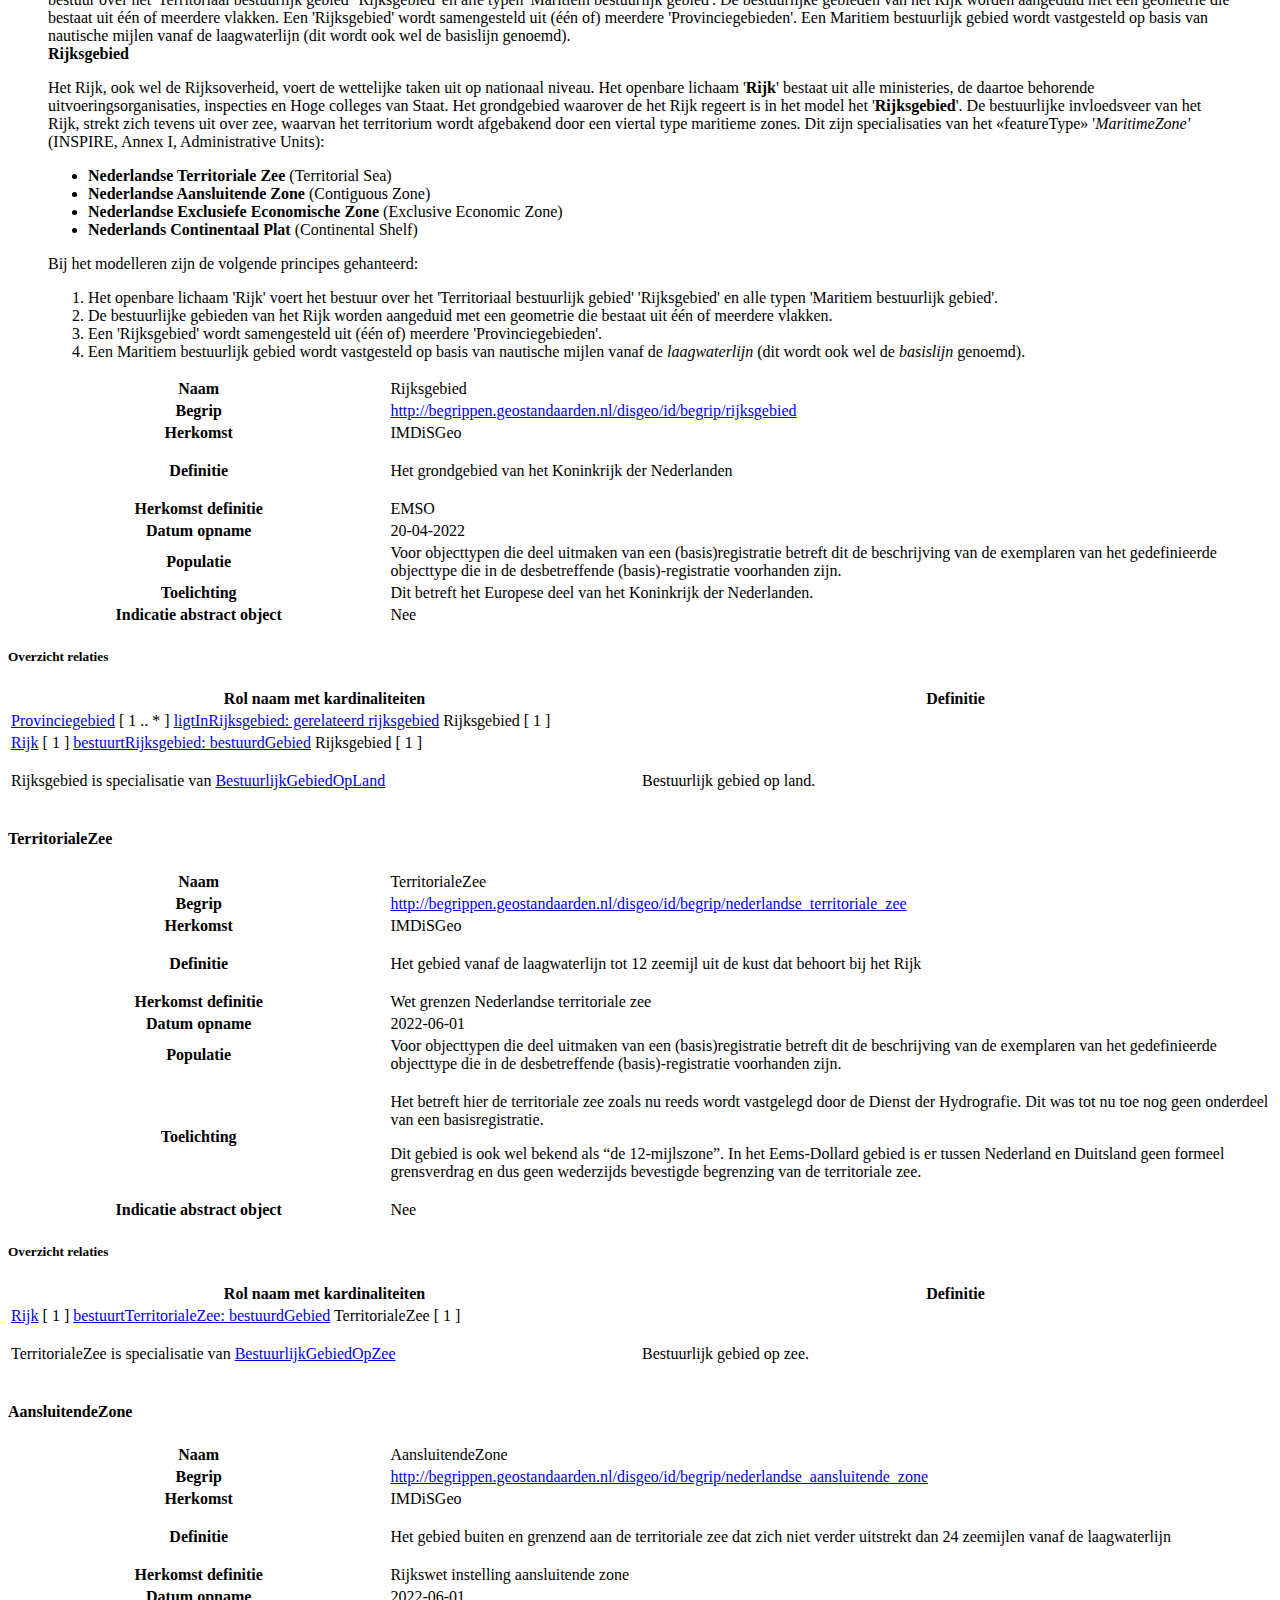
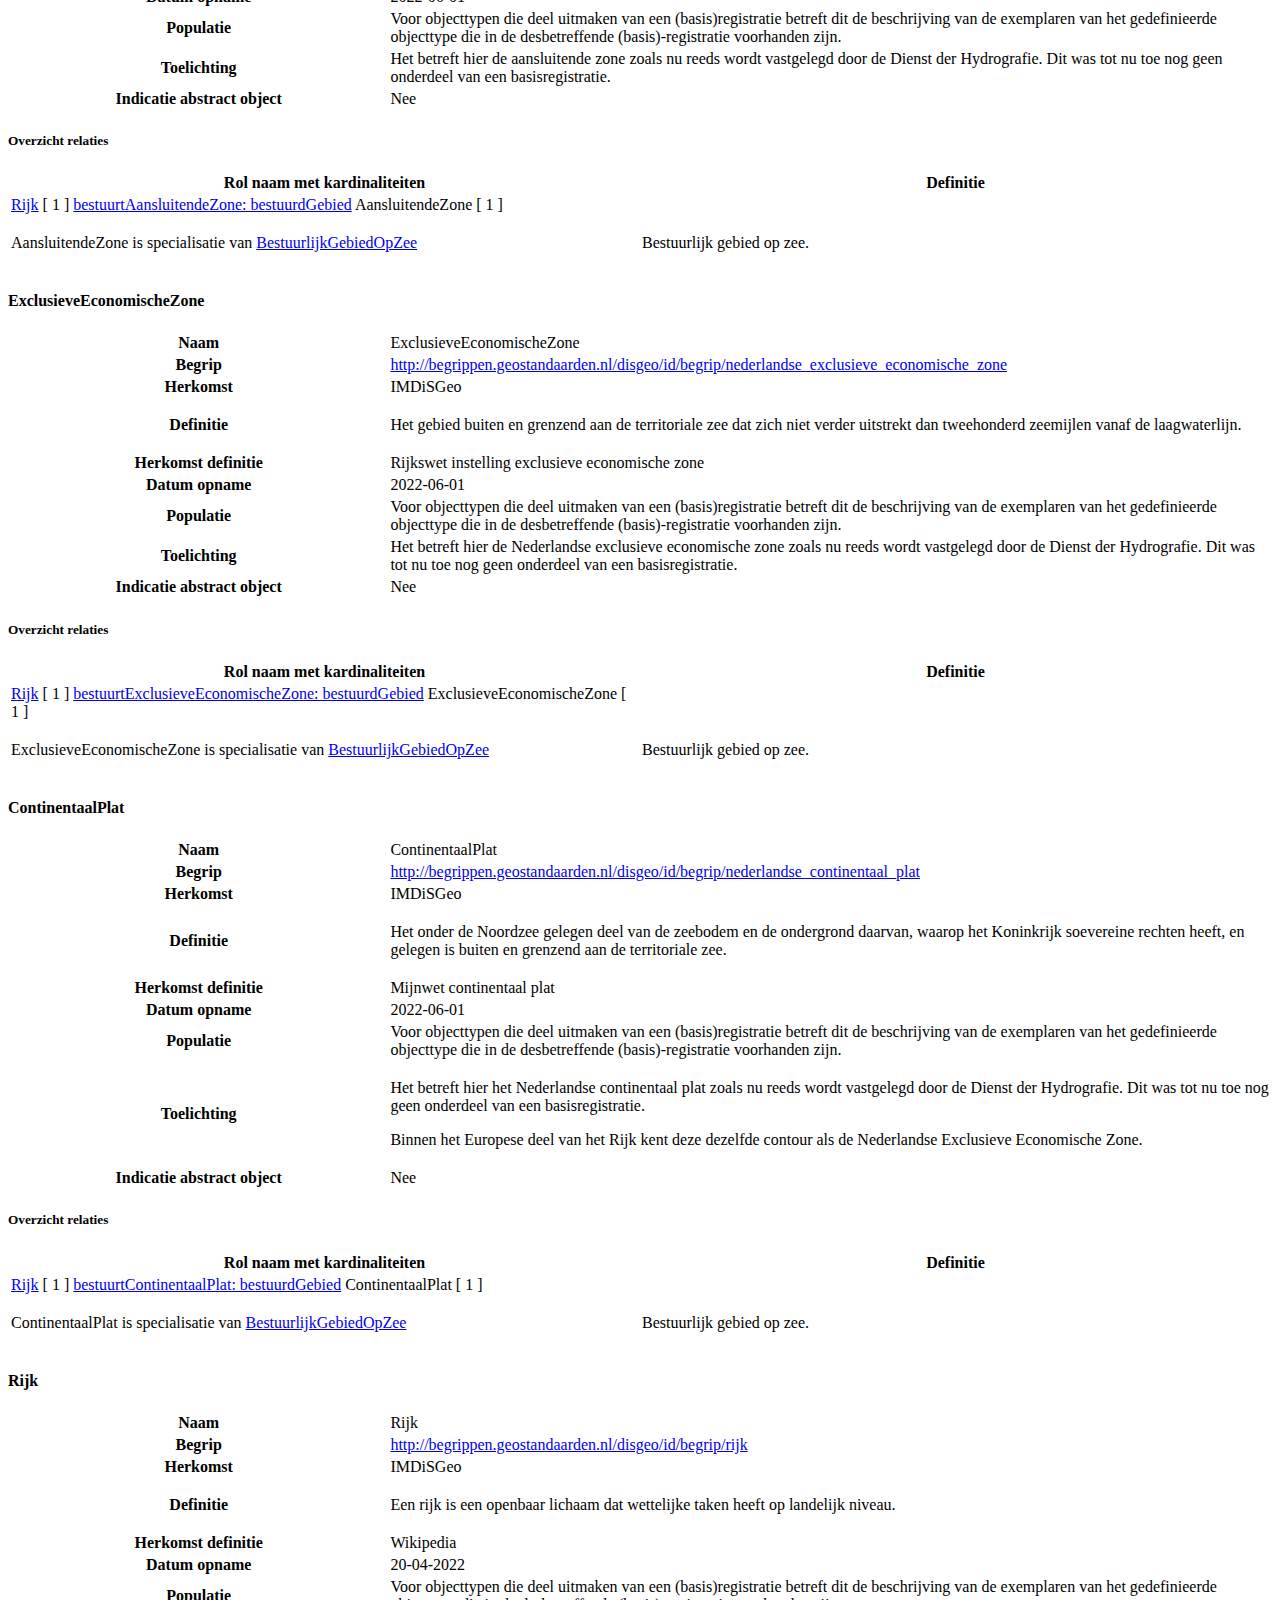
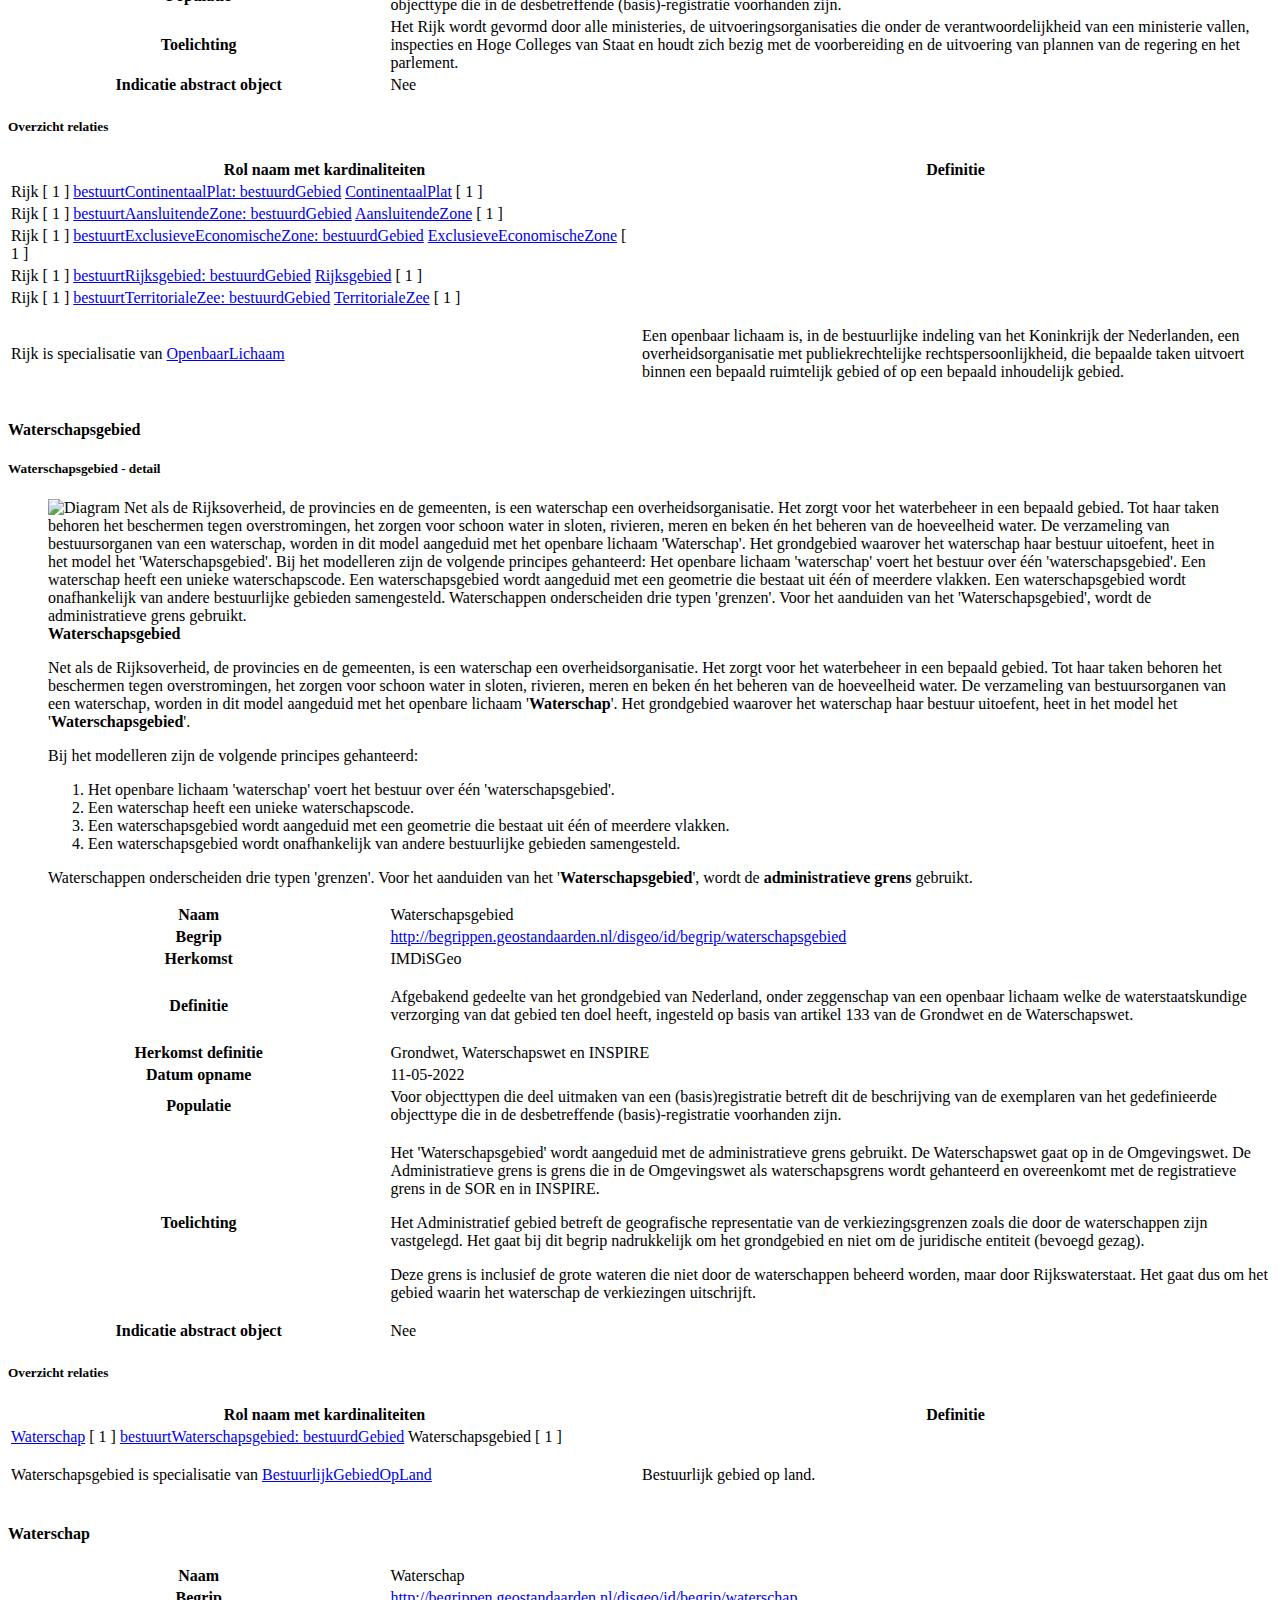
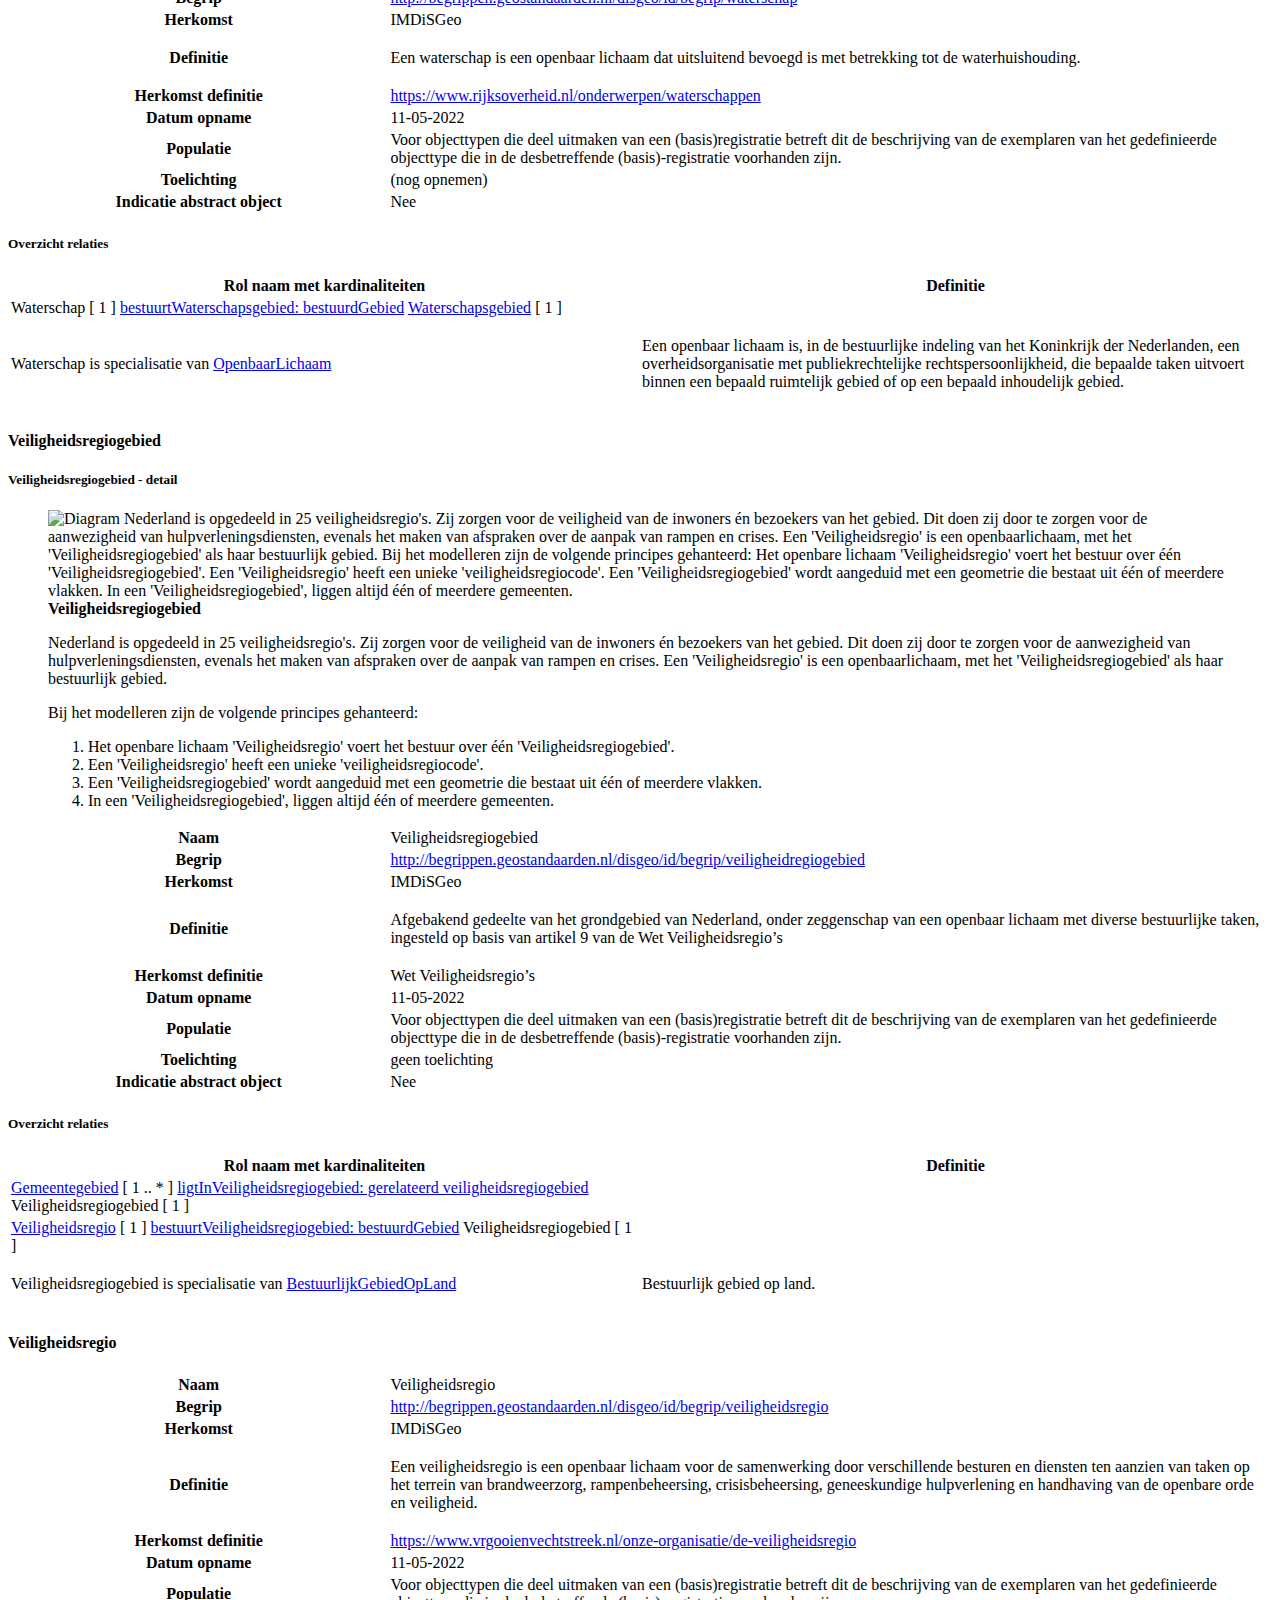
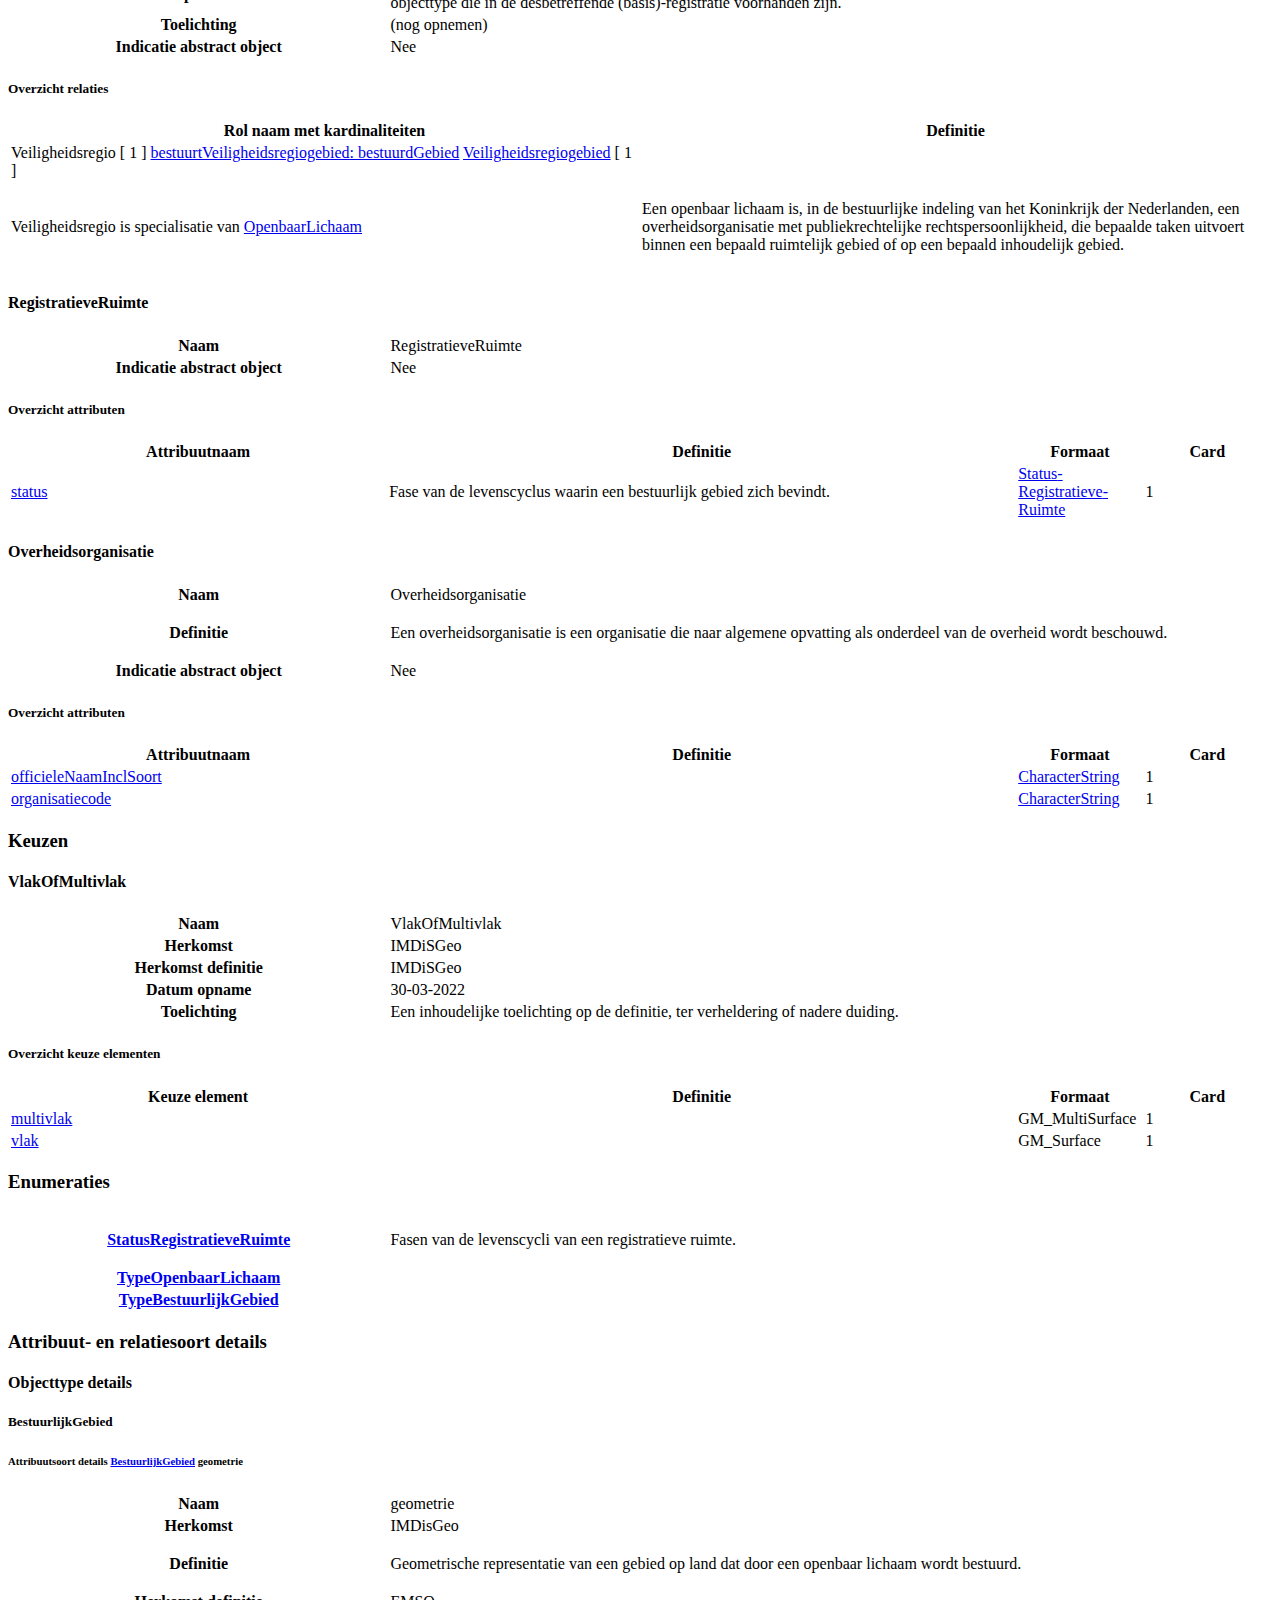
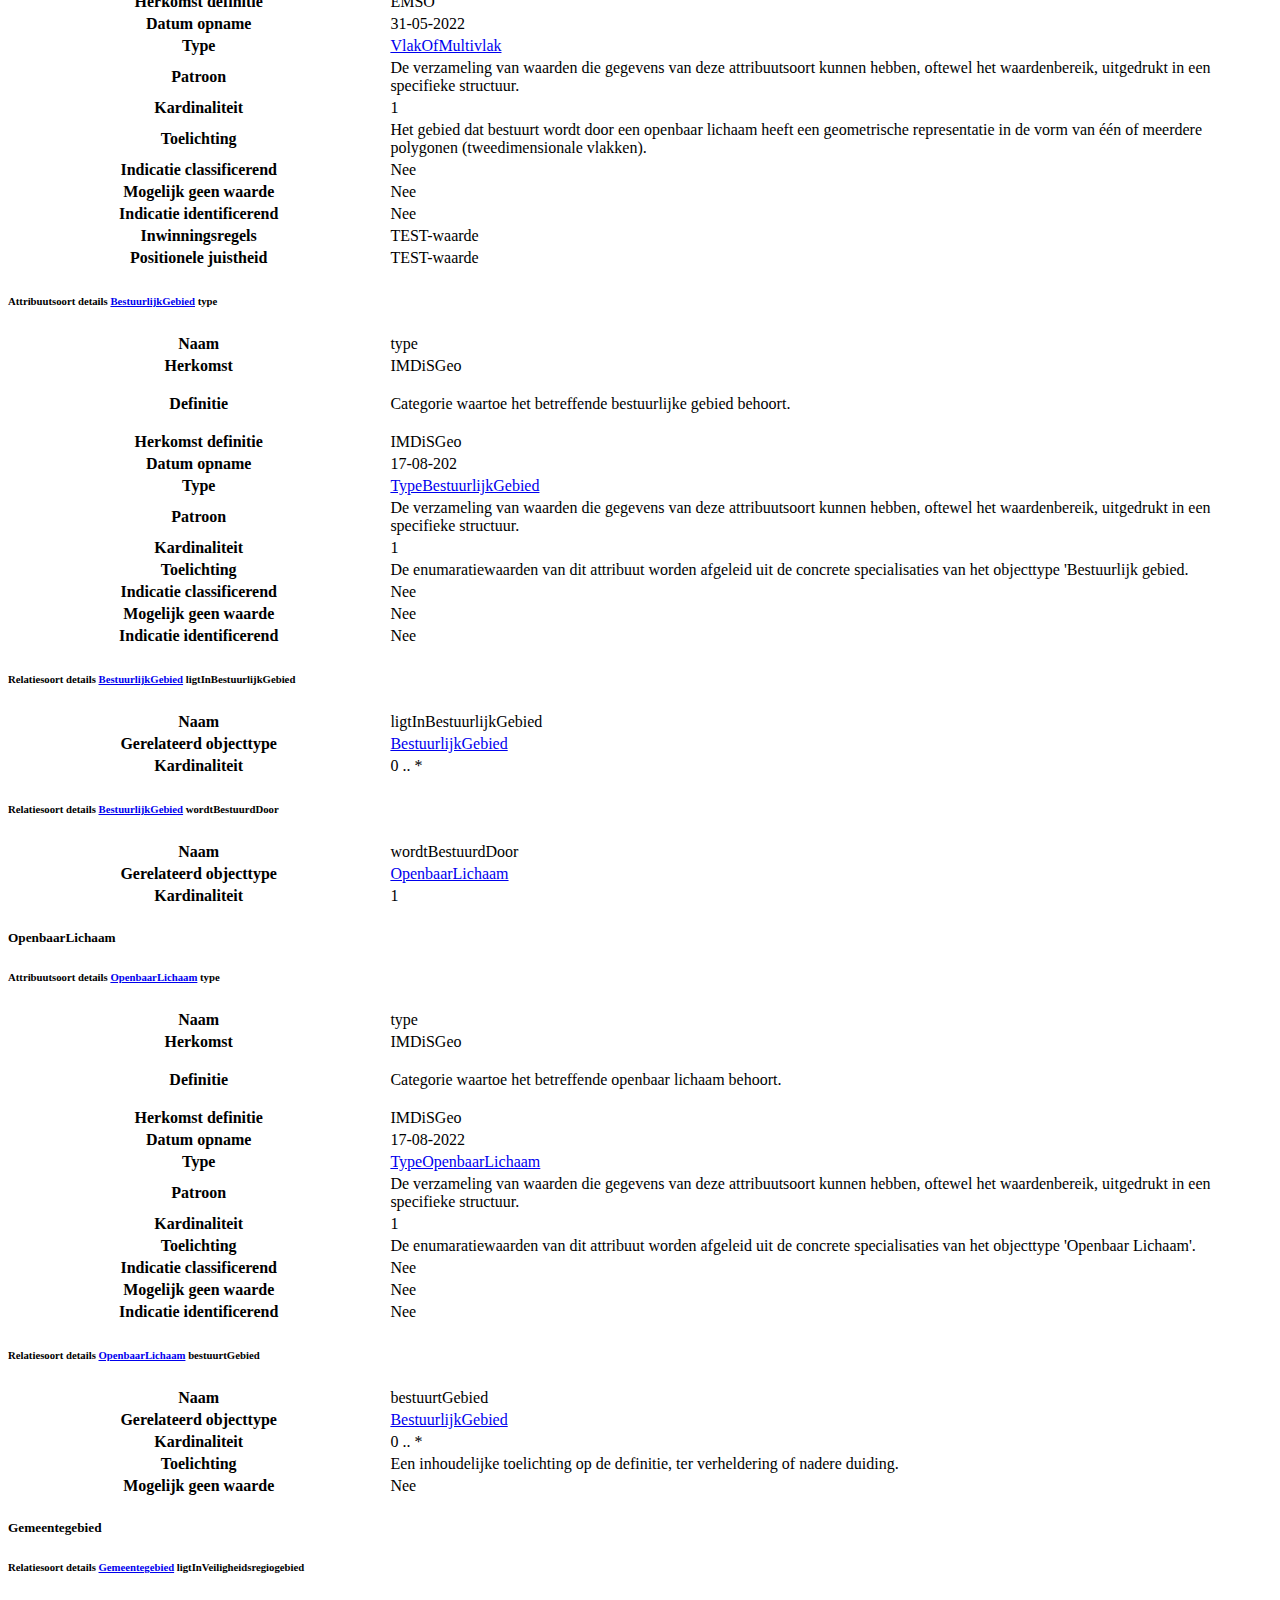
==== commit 37f91886: "NEN3610-2022-IMSOR-CM-1.0.0-0-20210512-20230815-145710" ====
--- a/data/disgeo-im-cat.respec.html
+++ b/data/disgeo-im-cat.respec.html
@@ -1,136 +1,68 @@
 
 <!DOCTYPE HTML><section id="cat" class="normative">
    <h2>Gegevensdefinitie</h2>
-   <!--NEN3610-2022-IMSOR-CM-1.0.0-0-20210512-20230307-155549 imvertor 2.0.0-->
+   <!--NEN3610-2022-IMSOR-CM-1.0.0-0-20210512-20230815-145710 imvertor Nightly-build.9-->
    <section id="EAID_ECC1D8E3_7991_4b70_8AC3_26EDA4D7687E">
       <h3>   CM Bestuurlijk gebied - overzicht</h3>
       <div class="imageinfo overview">
-         <img src="data/Images/EAID_ECC1D8E3_7991_4b70_8AC3_26EDA4D7687E.png" usemap="#imagemap-EAID_ECC1D8E3_7991_4b70_8AC3_26EDA4D7687E" alt="Diagram &#xA;                        Dit is het overzichtsdiagram van het conceptuele informatiemodel&#xA;                           Bestuurlijke Gebieden. Hierin staan alle objecten, inclusief hun eigenschappen en onderlinge relaties op conceptueel niveau weergegeven.&#xA;                        &#xA;                        Een gedetailleerdere toelichting op de gemaakte modelleerkeuzes is terug te vinden in de detaildiagrammen die hierna zijn opgenomen.&#xA;                     ">
-         <map name="imagemap-EAID_ECC1D8E3_7991_4b70_8AC3_26EDA4D7687E">
-            <area shape="rect" alt="RegistratieveRuimte" coords="329,68,584,177" href="#graph_EAID_141FA2EC_DD74_4b93_B047_9C111594E8C3">
-            <area shape="rect" alt="Overheidsorganisatie" coords="865,63,1120,184" href="#graph_EAID_7513A13A_16C2_467b_AF82_B8C9EE70A865">
-            <area shape="rect" alt="BestuurlijkGebiedOpLand" coords="326,519,581,570" href="#graph_EAID_E67F6AFB_E933_4fc6_BE25_C2151BC3F3DA">
-            <area shape="rect" alt="BestuurlijkGebiedOpZee" coords="48,519,303,570" href="#graph_EAID_5F74DAB6_FE84_42df_9E9D_1511E48F4311">
-            <area shape="rect" alt="TerritorialeZee" coords="327,1393,583,1445" href="#graph_EAID_30B76B04_F4C3_4d83_956E_469DE8333008">
-            <area shape="rect" alt="AansluitendeZone" coords="327,1466,583,1517" href="#graph_EAID_52F17654_D5AE_412d_9853_5B4E80FFA349">
-            <area shape="rect" alt="ContinentaalPlat" coords="327,1610,583,1662" href="#graph_EAID_A7E300A9_D57F_4432_B990_8B0CD64C6B9C">
-            <area shape="rect" alt="ExclusieveEconomischeZone" coords="327,1538,583,1590" href="#graph_EAID_35885A9F_6E1C_4871_B847_60B717F6C47E">
-            <area shape="rect" alt="BestuurlijkGebied" coords="323,273,579,396" href="#graph_EAID_CE4A19B0_E8ED_4517_A5F2_DACF596D2421">
-            <area shape="rect" alt="Waterschap" coords="865,650,1120,701" href="#graph_EAID_D9D10C7B_43CB_4751_9C2A_C98332726B3C">
-            <area shape="rect" alt="Veiligheidsregio" coords="865,794,1120,846" href="#graph_EAID_634C2628_23D1_487f_A295_7710459A6E8D">
-            <area shape="rect" alt="Veiligheidsregiogebied" coords="326,794,581,846" href="#graph_EAID_FD267964_76E6_4b4c_AE22_9653BF8A950A">
-            <area shape="rect" alt="Waterschapsgebied" coords="326,650,581,701" href="#graph_EAID_7AC1D651_6C58_444a_AB53_769E43183A02">
-            <area shape="rect" alt="Rijk" coords="869,1321,1124,1373" href="#graph_EAID_51326090_515A_406a_A0BB_3AC60FFC061A">
-            <area shape="rect" alt="Rijksgebied" coords="326,1321,581,1373" href="#graph_EAID_ACF0E2D6_7DF9_4fb1_A309_A0E38FBB28F0">
-            <area shape="rect" alt="Provincie" coords="871,1142,1126,1194" href="#graph_EAID_4F72812D_C1EC_488e_B83E_182F11746255">
-            <area shape="rect" alt="VlakOfMultivlak" coords="50,63,306,184" href="#graph_EAID_CB47144F_F944_4037_8ECB_EA023608F3FD">
-            <area shape="rect" alt="Gemeente" coords="871,976,1126,1028" href="#graph_EAID_834A86E2_38DD_46e9_8A3B_75EB0C312F6E">
-            <area shape="rect" alt="OpenbaarLichaam" coords="869,273,1124,374" href="#graph_EAID_C60CE19D_EF1D_4c45_BD31_D4E19145AAA8">
-            <area shape="rect" alt="Provinciegebied" coords="326,1149,581,1201" href="#graph_EAID_3C488FE1_753E_40b8_9C2F_2E521B28DC18">
-            <area shape="rect" alt="Gemeentegebied" coords="326,973,581,1025" href="#graph_EAID_80F9B049_91FE_4978_B5B1_FDCE5AD8F0A9">
-         </map>
-
-      <p><b>CM Bestuurlijk gebied - overzicht</b>
-            
-            <p>Dit is het overzichtsdiagram van het <i>conceptuele informatiemodel</i>
-               <b>Bestuurlijke Gebieden</b>. Hierin staan alle objecten, inclusief hun eigenschappen en onderlinge relaties op
-               <i>conceptueel </i>niveau weergegeven.</p>
-            
-            <p></p>
-            
-            <p>Een gedetailleerdere toelichting op de gemaakte modelleerkeuzes is terug te vinden
-               in de detaildiagrammen die hierna zijn opgenomen.</p>
-            </p>
-      </div>
+         <figure><img src="data/Images/EAID_ECC1D8E3_7991_4b70_8AC3_26EDA4D7687E.png" usemap="#imagemap-EAID_ECC1D8E3_7991_4b70_8AC3_26EDA4D7687E" alt="Diagram &#xA;                        Dit is het overzichtsdiagram van het conceptuele informatiemodel&#xA;                           Bestuurlijke Gebieden. Hierin staan alle objecten, inclusief hun eigenschappen en onderlinge relaties op conceptueel niveau weergegeven.&#xA;                        &#xA;                        Een gedetailleerdere toelichting op de gemaakte modelleerkeuzes is terug te vinden in de detaildiagrammen die hierna zijn opgenomen.&#xA;                     "><figcaption><b>CM Bestuurlijk gebied</b>
+               
+               <p>Dit is het overzichtsdiagram van het <i>conceptuele informatiemodel</i>
+                  <b>Bestuurlijke Gebieden</b>. Hierin staan alle objecten, inclusief hun eigenschappen en onderlinge relaties op
+                  <i>conceptueel </i>niveau weergegeven.</p>
+               
+               <p></p>
+               
+               <p>Een gedetailleerdere toelichting op de gemaakte modelleerkeuzes is terug te vinden
+                  in de detaildiagrammen die hierna zijn opgenomen.</p>
+               </figcaption>
+         </figure><map name="imagemap-EAID_ECC1D8E3_7991_4b70_8AC3_26EDA4D7687E"><area shape="rect" alt="RegistratieveRuimte" coords="330,74,586,183" href="#global_class_BestuurlijkGebied_RegistratieveRuimte"><area shape="rect" alt="Overheidsorganisatie" coords="867,68,1123,190" href="#global_class_BestuurlijkGebied_Overheidsorganisatie"><area shape="rect" alt="BestuurlijkGebiedOpLand" coords="327,525,583,577" href="#global_class_BestuurlijkGebied_BestuurlijkGebiedOpLand"><area shape="rect" alt="BestuurlijkGebiedOpZee" coords="48,525,304,577" href="#global_class_BestuurlijkGebied_BestuurlijkGebiedOpZee"><area shape="rect" alt="TerritorialeZee" coords="328,1402,584,1454" href="#global_class_BestuurlijkGebied_TerritorialeZee"><area shape="rect" alt="AansluitendeZone" coords="328,1475,584,1527" href="#global_class_BestuurlijkGebied_AansluitendeZone"><area shape="rect" alt="ContinentaalPlat" coords="328,1620,584,1672" href="#global_class_BestuurlijkGebied_ContinentaalPlat"><area shape="rect" alt="ExclusieveEconomischeZone" coords="328,1547,584,1599" href="#global_class_BestuurlijkGebied_ExclusieveEconomischeZone"><area shape="rect" alt="BestuurlijkGebied" coords="324,279,580,402" href="#global_class_BestuurlijkGebied_BestuurlijkGebied"><area shape="rect" alt="Waterschap" coords="867,657,1123,709" href="#global_class_BestuurlijkGebied_Waterschap"><area shape="rect" alt="Veiligheidsregio" coords="867,802,1123,854" href="#global_class_BestuurlijkGebied_Veiligheidsregio"><area shape="rect" alt="Veiligheidsregiogebied" coords="327,802,583,854" href="#global_class_BestuurlijkGebied_Veiligheidsregiogebied"><area shape="rect" alt="Waterschapsgebied" coords="327,657,583,709" href="#global_class_BestuurlijkGebied_Waterschapsgebied"><area shape="rect" alt="Rijk" coords="871,1330,1127,1382" href="#global_class_BestuurlijkGebied_Rijk"><area shape="rect" alt="Rijksgebied" coords="327,1330,583,1382" href="#global_class_BestuurlijkGebied_Rijksgebied"><area shape="rect" alt="Provincie" coords="873,1151,1129,1203" href="#global_class_BestuurlijkGebied_Provincie"><area shape="rect" alt="VlakOfMultivlak" coords="51,68,306,190" href="#global_class_BestuurlijkGebied_VlakOfMultivlak"><area shape="rect" alt="Gemeente" coords="873,984,1129,1036" href="#global_class_BestuurlijkGebied_Gemeente"><area shape="rect" alt="OpenbaarLichaam" coords="871,279,1127,380" href="#global_class_BestuurlijkGebied_OpenbaarLichaam"><area shape="rect" alt="Provinciegebied" coords="327,1157,583,1209" href="#global_class_BestuurlijkGebied_Provinciegebied"><area shape="rect" alt="Gemeentegebied" coords="327,981,583,1033" href="#global_class_BestuurlijkGebied_Gemeentegebied"></map></div>
    </section>
-   <section id="">
+   <section>
       <h3>Objecttypen   </h3>
-      <!-- <a class="anchor" id="graph_EAID_CE4A19B0_E8ED_4517_A5F2_DACF596D2421"></a> -->
-      <!-- <a class="anchor" id="global_class_BestuurlijkGebied_BestuurlijkGebied"></a> -->
+      
       <section id="global_class_BestuurlijkGebied_BestuurlijkGebied">
          <h4>   Bestuurlijk­Gebied</h4>
          
-         <!-- <section id="EAID_17DFF595_F41E_43c8_BBE3_D101F810FB69">
-            <h5>   Bestuurlijk gebied - detail</h5>
-            <div class="imageinfo "><img src="data/Images/EAID_17DFF595_F41E_43c8_BBE3_D101F810FB69.png" usemap="#imagemap-EAID_17DFF595_F41E_43c8_BBE3_D101F810FB69" alt="Diagram &#xA;                              (Nog korte tekst opnemen)&#xA;                              &#xA;                              Daarbij zijn de volgende principes gehanteerd:&#xA;                              &#xA;                              &#xA;                                 Een 'Bestuurlijk gebied' is een specialisatie van het NEN3610:2022-objecttype 'Registratieve Ruimte'.&#xA;                                 Een 'Registratieve ruimte' heeft een eigenschap 'status' waarme de levenscyclus van het object en alle onderliggende objecten beschreven wordt.&#xA;                                 Een 'Registratieve ruimte' is een subklasse van een NEN3610:2022-objecttype 'Geo-object'.&#xA;                                 Een 'Geo-object' beschikt over de attributen 'identificatie' en 'domein', aan de hand waarvan alle subklassen geïdentificeerd kunnen worden.&#xA;                                 Het objecttype 'Openbare lichaam' heeft in dit model geen superklasse.&#xA;                                 Een 'Bestuurlijk gebied' bestaat uit de subklassen 'Territoriaal-' of 'Maritiem bestuurlijk gebied'. Hiermee maakt het model onderscheid tussen bestuurlijke gebieden op land en op zee.&#xA;                                 Een 'Bestuurlijk gebied' wordt altijd bestuurt door openbaar lichaam van hetzelfde type (bijv. 'Gemeente' bestuurt een 'Gemeentegebied').&#xA;                              &#xA;                              &#xA;                           "><map name="imagemap-EAID_17DFF595_F41E_43c8_BBE3_D101F810FB69"><area shape="rect" alt="RegistratieveRuimte" coords="409,63,655,188" href="#graph_EAID_141FA2EC_DD74_4b93_B047_9C111594E8C3"><area shape="rect" alt="BestuurlijkGebiedOpLand" coords="48,244,293,295" href="#graph_EAID_E67F6AFB_E933_4fc6_BE25_C2151BC3F3DA"><area shape="rect" alt="BestuurlijkGebiedOpZee" coords="48,338,293,389" href="#graph_EAID_5F74DAB6_FE84_42df_9E9D_1511E48F4311"><area shape="rect" alt="StatusRegistratieveRuimte" coords="48,63,293,227" href="#graph_EAID_4C474734_5C1D_4344_8776_29ACD288EEB8"><area shape="rect" alt="BestuurlijkGebied" coords="409,244,655,388" href="#graph_EAID_CE4A19B0_E8ED_4517_A5F2_DACF596D2421"><area shape="rect" alt="VlakOfMultivlak" coords="48,509,293,637" href="#graph_EAID_CB47144F_F944_4037_8ECB_EA023608F3FD"><area shape="rect" alt="OpenbaarLichaam" coords="409,509,655,637" href="#graph_EAID_C60CE19D_EF1D_4c45_BD31_D4E19145AAA8"></map><p><b>Bestuurlijk gebied - detail</b>
-                  
-                  <p>(<i>Nog korte tekst opnemen</i>)</p>
-                  
-                  <p></p>
-                  
-                  <p>Daarbij zijn de volgende principes gehanteerd:</p>
-                  
-                  <p></p>
-                  
-                  <ol>
-                     
-                     <li>Een 'Bestuurlijk gebied' is een specialisatie van het NEN3610:2022-objecttype 'Registratieve
-                        Ruimte'.</li>
-                     
-                     <li>Een 'Registratieve ruimte' heeft een eigenschap 'status' waarme de levenscyclus van
-                        het object en alle onderliggende objecten beschreven wordt.</li>
-                     
-                     <li>Een 'Registratieve ruimte' is een subklasse van een NEN3610:2022-objecttype 'Geo-object'.</li>
-                     
-                     <li>Een 'Geo-object' beschikt over de attributen 'identificatie' en 'domein', aan de hand
-                        waarvan alle subklassen geïdentificeerd kunnen worden.</li>
-                     
-                     <li>Het objecttype 'Openbare lichaam' heeft in dit model geen superklasse.</li>
-                     
-                     <li>Een 'Bestuurlijk gebied' bestaat uit de subklassen 'Territoriaal-' of 'Maritiem bestuurlijk
-                        gebied'. Hiermee maakt het model onderscheid tussen bestuurlijke gebieden op land
-                        en op zee.</li>
-                     
-                     <li>Een 'Bestuurlijk gebied' wordt altijd bestuurt door openbaar lichaam van hetzelfde
-                        type (bijv. 'Gemeente' bestuurt een 'Gemeentegebied').</li>
-                     </ol>
-                  
-                  <p></p>
-                  </p>
-            </div>
-         </section> -->
-
          <section id="EAID_17DFF595_F41E_43c8_BBE3_D101F810FB69">
             <h5>   Bestuurlijk gebied - detail</h5>
             <div class="imageinfo ">
-               <figure>
-                  <img src="data/Images/EAID_17DFF595_F41E_43c8_BBE3_D101F810FB69.png" usemap="#imagemap-EAID_17DFF595_F41E_43c8_BBE3_D101F810FB69" alt="Diagram Bestuurlijk Gebied">
-                  <map name="imagemap-EAID_17DFF595_F41E_43c8_BBE3_D101F810FB69">
-                     <area shape="rect" alt="RegistratieveRuimte" coords="409,63,655,188" href="#graph_EAID_141FA2EC_DD74_4b93_B047_9C111594E8C3">
-                     <area shape="rect" alt="BestuurlijkGebiedOpLand" coords="48,244,293,295" href="#graph_EAID_E67F6AFB_E933_4fc6_BE25_C2151BC3F3DA">
-                     <area shape="rect" alt="BestuurlijkGebiedOpZee" coords="48,338,293,389" href="#graph_EAID_5F74DAB6_FE84_42df_9E9D_1511E48F4311">
-                     <area shape="rect" alt="StatusRegistratieveRuimte" coords="48,63,293,227" href="#graph_EAID_4C474734_5C1D_4344_8776_29ACD288EEB8">
-                     <area shape="rect" alt="BestuurlijkGebied" coords="409,244,655,388" href="#graph_EAID_CE4A19B0_E8ED_4517_A5F2_DACF596D2421">
-                     <area shape="rect" alt="VlakOfMultivlak" coords="48,509,293,637" href="#graph_EAID_CB47144F_F944_4037_8ECB_EA023608F3FD">
-                     <area shape="rect" alt="OpenbaarLichaam" coords="409,509,655,637" href="#graph_EAID_C60CE19D_EF1D_4c45_BD31_D4E19145AAA8">
-                  </map>
-                  <figcaption>Bestuurlijk gebied - detail</figcaption>                  
-               </figure>
-
-               <p>
-                  <b>Bestuurlijk gebied - detail</b>
-                  
-                  <p>(<i>Nog korte tekst opnemen</i>)</p>
-                  
-                  <p></p>
-                  
-                  <p>Daarbij zijn de volgende principes gehanteerd:</p>
-                  
-                  <p></p>
-                  
-                  <ol>
-                     <li>Een 'Bestuurlijk gebied' is een specialisatie van het NEN3610:2022-objecttype 'Registratieve Ruimte'.</li>
-                     <li>Een 'Registratieve ruimte' heeft een eigenschap 'status' waarme de levenscyclus van het object en alle onderliggende objecten beschreven wordt.</li>
-                     <li>Een 'Registratieve ruimte' is een subklasse van een NEN3610:2022-objecttype 'Geo-object'.</li>
-                     <li>Een 'Geo-object' beschikt over de attributen 'identificatie' en 'domein', aan de hand waarvan alle subklassen geïdentificeerd kunnen worden.</li>                     
-                     <li>Het objecttype 'Openbare lichaam' heeft in dit model geen superklasse.</li>
-                     <li>Een 'Bestuurlijk gebied' bestaat uit de subklassen 'Territoriaal-' of 'Maritiem bestuurlijk gebied'. Hiermee maakt het model onderscheid tussen bestuurlijke gebieden op land en op zee.</li>                     
-                     <li>Een 'Bestuurlijk gebied' wordt altijd bestuurt door openbaar lichaam van hetzelfde type (bijv. 'Gemeente' bestuurt een 'Gemeentegebied').</li>
-                  </ol>
-                  
-                  <p></p>
-                  </p>
-            </div>
+               <figure><img src="data/Images/EAID_17DFF595_F41E_43c8_BBE3_D101F810FB69.png" usemap="#imagemap-EAID_17DFF595_F41E_43c8_BBE3_D101F810FB69" alt="Diagram &#xA;                              (Nog korte tekst opnemen)&#xA;                              &#xA;                              Daarbij zijn de volgende principes gehanteerd:&#xA;                              &#xA;                              &#xA;                                 Een 'Bestuurlijk gebied' is een specialisatie van het NEN3610:2022-objecttype 'Registratieve Ruimte'.&#xA;                                 Een 'Registratieve ruimte' heeft een eigenschap 'status' waarme de levenscyclus van het object en alle onderliggende objecten beschreven wordt.&#xA;                                 Een 'Registratieve ruimte' is een subklasse van een NEN3610:2022-objecttype 'Geo-object'.&#xA;                                 Een 'Geo-object' beschikt over de attributen 'identificatie' en 'domein', aan de hand waarvan alle subklassen geïdentificeerd kunnen worden.&#xA;                                 Het objecttype 'Openbare lichaam' heeft in dit model geen superklasse.&#xA;                                 Een 'Bestuurlijk gebied' bestaat uit de subklassen 'Territoriaal-' of 'Maritiem bestuurlijk gebied'. Hiermee maakt het model onderscheid tussen bestuurlijke gebieden op land en op zee.&#xA;                                 Een 'Bestuurlijk gebied' wordt altijd bestuurt door openbaar lichaam van hetzelfde type (bijv. 'Gemeente' bestuurt een 'Gemeentegebied').&#xA;                              &#xA;                              &#xA;                           "><figcaption><b>Bestuurlijk gebied</b>
+                     
+                     <p>(<i>Nog korte tekst opnemen</i>)</p>
+                     
+                     <p></p>
+                     
+                     <p>Daarbij zijn de volgende principes gehanteerd:</p>
+                     
+                     <p></p>
+                     
+                     <ol>
+                        
+                        <li>Een 'Bestuurlijk gebied' is een specialisatie van het NEN3610:2022-objecttype 'Registratieve
+                           Ruimte'.</li>
+                        
+                        <li>Een 'Registratieve ruimte' heeft een eigenschap 'status' waarme de levenscyclus van
+                           het object en alle onderliggende objecten beschreven wordt.</li>
+                        
+                        <li>Een 'Registratieve ruimte' is een subklasse van een NEN3610:2022-objecttype 'Geo-object'.</li>
+                        
+                        <li>Een 'Geo-object' beschikt over de attributen 'identificatie' en 'domein', aan de hand
+                           waarvan alle subklassen geïdentificeerd kunnen worden.</li>
+                        
+                        <li>Het objecttype 'Openbare lichaam' heeft in dit model geen superklasse.</li>
+                        
+                        <li>Een 'Bestuurlijk gebied' bestaat uit de subklassen 'Territoriaal-' of 'Maritiem bestuurlijk
+                           gebied'. Hiermee maakt het model onderscheid tussen bestuurlijke gebieden op land
+                           en op zee.</li>
+                        
+                        <li>Een 'Bestuurlijk gebied' wordt altijd bestuurt door openbaar lichaam van hetzelfde
+                           type (bijv. 'Gemeente' bestuurt een 'Gemeentegebied').</li>
+                        </ol>
+                     
+                     <p></p>
+                     </figcaption>
+               </figure><map name="imagemap-EAID_17DFF595_F41E_43c8_BBE3_D101F810FB69"><area shape="rect" alt="RegistratieveRuimte" coords="410,68,657,194" href="#global_class_BestuurlijkGebied_RegistratieveRuimte"><area shape="rect" alt="BestuurlijkGebiedOpLand" coords="48,250,294,301" href="#global_class_BestuurlijkGebied_BestuurlijkGebiedOpLand"><area shape="rect" alt="BestuurlijkGebiedOpZee" coords="48,345,294,395" href="#global_class_BestuurlijkGebied_BestuurlijkGebiedOpZee"><area shape="rect" alt="" coords="48,68,294,233" href="#global_class_BestuurlijkGebied_StatusRegistratieveRuimte"><area shape="rect" alt="BestuurlijkGebied" coords="410,250,657,394" href="#global_class_BestuurlijkGebied_BestuurlijkGebied"><area shape="rect" alt="VlakOfMultivlak" coords="48,516,294,644" href="#global_class_BestuurlijkGebied_VlakOfMultivlak"><area shape="rect" alt="OpenbaarLichaam" coords="410,516,657,644" href="#global_class_BestuurlijkGebied_OpenbaarLichaam"></map></div>
          </section>
          
          <table style="width: 100%;">
@@ -142,6 +74,14 @@
                   <td>Bestuurlijk­Gebied</td>
                </tr>
                <tr>
+                  <th>Begrip</th>
+                  <td>
+                     
+                     <a href="http://begrippen.geostandaarden.nl/disgeo/id/begrip/bestuurlijk_gebied" target="_blank">http://begrippen.geostandaarden.nl/disgeo/id/begrip/bestuurlijk_gebied</a>
+                     
+                     </td>
+               </tr>
+               <tr>
                   <th>Herkomst</th>
                   <td>IMDi­SGeo</td>
                </tr>
@@ -156,6 +96,26 @@
                <tr>
                   <th>Herkomst definitie</th>
                   <td>EMSO</td>
+               </tr>
+               <tr>
+                  <th>Datum opname</th>
+                  <td>
+                     23-03-2022
+                     </td>
+               </tr>
+               <tr>
+                  <th>Populatie</th>
+                  <td>
+                     Voor objecttypen die deel uitmaken van een (basis)registratie betreft dit de beschrijving
+                     van de exemplaren van het gedefinieerde objecttype die in de desbetreffende (basis)-registratie
+                     voorhanden zijn.
+                     </td>
+               </tr>
+               <tr>
+                  <th>Kwaliteit</th>
+                  <td>
+                     TEST-waarde
+                     </td>
                </tr>
                <tr>
                   <th>Toelichting</th>
@@ -164,6 +124,18 @@
                      samenwerkingsverbanden met eigen politiek/bestuurlijke verantwoordelijkheid omvatten.
                      Een voorbeeld daarvan betreft de veiligheidsregio’s.</td>
                </tr>
+               <tr>
+                  <th>Indicatie abstract object</th>
+                  <td>Nee</td>
+               </tr>
+               <tr>
+                  <th>Actualiteit</th>
+                  <td>TEST-waarde</td>
+               </tr>
+               <tr>
+                  <th>Inwinning verplicht</th>
+                  <td>Ja</td>
+               </tr>
             </tbody>
          </table>
          
@@ -279,8 +251,7 @@
          </table>
          
          </section>
-      <!-- <a class="anchor" id="graph_EAID_E67F6AFB_E933_4fc6_BE25_C2151BC3F3DA"></a> -->
-      <!-- <a class="anchor" id="global_class_BestuurlijkGebied_BestuurlijkGebiedOpLand"></a> -->
+      
       <section id="global_class_BestuurlijkGebied_BestuurlijkGebiedOpLand">
          <h4>   Bestuurlijk­Gebied­Op­Land</h4>
          
@@ -299,6 +270,10 @@
                      <p>Bestuurlijk gebied op land.</p>
                      </td>
                </tr>
+               <tr>
+                  <th>Indicatie abstract object</th>
+                  <td>Ja</td>
+               </tr>
             </tbody>
          </table>
          
@@ -331,8 +306,7 @@
          </table>
          
          </section>
-      <!-- <a class="anchor" id="graph_EAID_5F74DAB6_FE84_42df_9E9D_1511E48F4311"></a> -->
-      <!-- <a class="anchor" id="global_class_BestuurlijkGebied_BestuurlijkGebiedOpZee"></a> -->
+      
       <section id="global_class_BestuurlijkGebied_BestuurlijkGebiedOpZee">
          <h4>   Bestuurlijk­Gebied­Op­Zee</h4>
          
@@ -345,6 +319,14 @@
                   <td>Bestuurlijk­Gebied­Op­Zee</td>
                </tr>
                <tr>
+                  <th>Begrip</th>
+                  <td>
+                     
+                     <a href="http://begrippen.geostandaarden.nl/disgeo/id/begrip/bestuurlijk_gebied_op_zee" target="_blank">http://begrippen.geostandaarden.nl/disgeo/id/begrip/bestuurlijk_gebied_op_zee</a>
+                     
+                     </td>
+               </tr>
+               <tr>
                   <th>Herkomst</th>
                   <td>IMDi­SGeo</td>
                </tr>
@@ -358,6 +340,20 @@
                <tr>
                   <th>Herkomst definitie</th>
                   <td>IMDi­SGeo</td>
+               </tr>
+               <tr>
+                  <th>Populatie</th>
+                  <td>
+                     Voor objecttypen die deel uitmaken van een (basis)registratie betreft dit de beschrijving
+                     van de exemplaren van het gedefinieerde objecttype die in de desbetreffende (basis)-registratie
+                     voorhanden zijn.
+                     </td>
+               </tr>
+               <tr>
+                  <th>Kwaliteit</th>
+                  <td>
+                     10-06-2022
+                     </td>
                </tr>
                <tr>
                   <th>Toelichting</th>
@@ -365,6 +361,10 @@
                      kunnen onderscheiden van de gebieden op land. Zonder deze klasse is het alleen mogelijk
                      dit onderscheid op basis van definities of domeinkennis te maken.</td>
                </tr>
+               <tr>
+                  <th>Indicatie abstract object</th>
+                  <td>Ja</td>
+               </tr>
             </tbody>
          </table>
          
@@ -397,8 +397,7 @@
          </table>
          
          </section>
-      <!-- <a class="anchor" id="graph_EAID_C60CE19D_EF1D_4c45_BD31_D4E19145AAA8"></a> -->
-      <!-- <a class="anchor" id="global_class_BestuurlijkGebied_OpenbaarLichaam"></a> -->
+      
       <section id="global_class_BestuurlijkGebied_OpenbaarLichaam">
          <h4>   Openbaar­Lichaam</h4>
          
@@ -409,6 +408,14 @@
                <tr>
                   <th>Naam</th>
                   <td>Openbaar­Lichaam</td>
+               </tr>
+               <tr>
+                  <th>Begrip</th>
+                  <td>
+                     
+                     <a href="http://begrippen.geostandaarden.nl/disgeo/id/begrip/openbaar_lichaam" target="_blank">http://begrippen.geostandaarden.nl/disgeo/id/begrip/openbaar_lichaam</a>
+                     
+                     </td>
                </tr>
                <tr>
                   <th>Herkomst</th>
@@ -429,11 +436,29 @@
                   <td>Wikipedia</td>
                </tr>
                <tr>
+                  <th>Datum opname</th>
+                  <td>
+                     30-03-2022
+                     </td>
+               </tr>
+               <tr>
+                  <th>Populatie</th>
+                  <td>
+                     Voor objecttypen die deel uitmaken van een (basis)registratie betreft dit de beschrijving
+                     van de exemplaren van het gedefinieerde objecttype die in de desbetreffende (basis)-registratie
+                     voorhanden zijn.
+                     </td>
+               </tr>
+               <tr>
                   <th>Toelichting</th>
                   <td>De belangrijkste openbare lichamen zijn het Rijk, de provincies, de gemeenten en de
                      waterschappen. De provincies en gemeenten worden in artikel 123 en verder van de Nederlandse
                      Grondwet geregeld. De waterschappen in artikel 133.</td>
                </tr>
+               <tr>
+                  <th>Indicatie abstract object</th>
+                  <td>Nee</td>
+               </tr>
             </tbody>
          </table>
          
@@ -525,51 +550,51 @@
          </table>
          
          </section>
-      <!-- <a class="anchor" id="graph_EAID_80F9B049_91FE_4978_B5B1_FDCE5AD8F0A9"></a> -->
-      <!-- <a class="anchor" id="global_class_BestuurlijkGebied_Gemeentegebied"></a> -->
+      
       <section id="global_class_BestuurlijkGebied_Gemeentegebied">
          <h4>   Gemeentegebied</h4>
          
          <section id="EAID_FCEDBC04_31CC_4f36_976F_18F8BA40A6F9">
             <h5>   Gemeentegebied - detail</h5>
-            <div class="imageinfo "><img src="data/Images/EAID_FCEDBC04_31CC_4f36_976F_18F8BA40A6F9.png" usemap="#imagemap-EAID_FCEDBC04_31CC_4f36_976F_18F8BA40A6F9" alt="Diagram &#xA;                              Het Europese deel van Nederland bestaat uit per 24 maart 2022 uit &#xA;                                    &#xA;                                       344 gemeenten&#xA;                                    &#xA;                                 . Het model onderscheidt het object 'Gemeente' als het openbare lichaam dat het bestuur uitoefent over het bijbehorende 'Gemeentegebied'.&#xA;                              &#xA;                              Bij het modelleren zijn de volgende principes gehanteerd.&#xA;                              &#xA;                              &#xA;                                 Het openbare lichaam 'gemeente' voert het bestuur over één gemeentegebied.&#xA;                                 Een gemeente heeft een gemeentecode.&#xA;                                 Het gemeentegebied wordt aangeduid met een geometrie die bestaat uit één of meerdere vlakken. &#xA;                                 De geometrieën van alle gemeentegebieden sluiten naadloos op elkaar aan, zonder gaten en zonder overlap.&#xA;                                 Een gemeentegebied ligt altijd in één provinciegebied. De geometrie van een gemeentegebied valt dus volledig binnen een provinciegebied.&#xA;                                 De geometrieën van alle gemeentegebieden die liggen in het dezelfde provinciegebied, bedekken gezamenlijk het gehele oppervlak van dat provinciegebied.&#xA;                                 Een 'Gemeentegebied' ligt altijd in één 'Veiligheidsregiogebied'.&#xA;                              &#xA;                              &#xA;                           "><map name="imagemap-EAID_FCEDBC04_31CC_4f36_976F_18F8BA40A6F9"><area shape="rect" alt="BestuurlijkGebiedOpLand" coords="149,398,379,456" href="#graph_EAID_E67F6AFB_E933_4fc6_BE25_C2151BC3F3DA"><area shape="rect" alt="BestuurlijkGebied" coords="149,117,379,340" href="#graph_EAID_CE4A19B0_E8ED_4517_A5F2_DACF596D2421"><area shape="rect" alt="Veiligheidsregio" coords="749,572,980,629" href="#graph_EAID_634C2628_23D1_487f_A295_7710459A6E8D"><area shape="rect" alt="Veiligheidsregiogebied" coords="149,572,379,629" href="#graph_EAID_FD267964_76E6_4b4c_AE22_9653BF8A950A"><area shape="rect" alt="Provincie" coords="749,959,980,1017" href="#graph_EAID_4F72812D_C1EC_488e_B83E_182F11746255"><area shape="rect" alt="Gemeente" coords="749,766,980,823" href="#graph_EAID_834A86E2_38DD_46e9_8A3B_75EB0C312F6E"><area shape="rect" alt="OpenbaarLichaam" coords="749,117,980,239" href="#graph_EAID_C60CE19D_EF1D_4c45_BD31_D4E19145AAA8"><area shape="rect" alt="Provinciegebied" coords="149,962,379,1019" href="#graph_EAID_3C488FE1_753E_40b8_9C2F_2E521B28DC18"><area shape="rect" alt="Gemeentegebied" coords="149,767,379,824" href="#graph_EAID_80F9B049_91FE_4978_B5B1_FDCE5AD8F0A9"></map><p><b>Gemeentegebied - detail</b>
-                  
-                  <p>Het Europese deel van Nederland bestaat uit per 24 maart 2022 uit <a href="https://www.rijksoverheid.nl/onderwerpen/gemeenten/gemeentelijke-herindeling" shape="rect">
-                        <font color="#0000ff">
-                           <u>344 gemeenten</u>
-                           </font>
-                        </a>. Het model onderscheidt het object '<b>Gemeente</b>' als het openbare lichaam dat het bestuur uitoefent over het bijbehorende '<b>Gemeentegebied</b>'.</p>
-                  
-                  <p></p>
-                  
-                  <p>Bij het modelleren zijn de volgende principes gehanteerd.</p>
-                  
-                  <p></p>
-                  
-                  <ol>
-                     
-                     <li>Het openbare lichaam 'gemeente' voert het bestuur over één gemeentegebied.</li>
-                     
-                     <li>Een gemeente heeft een gemeentecode.</li>
-                     
-                     <li>Het gemeentegebied wordt aangeduid met een geometrie die bestaat uit één of meerdere
-                        vlakken. </li>
-                     
-                     <li>De geometrieën van alle gemeentegebieden sluiten naadloos op elkaar aan, zonder gaten
-                        en zonder overlap.</li>
-                     
-                     <li>Een gemeentegebied ligt altijd in één provinciegebied. De geometrie van een gemeentegebied
-                        valt dus volledig binnen een provinciegebied.</li>
-                     
-                     <li>De geometrieën van alle gemeentegebieden die liggen in het dezelfde provinciegebied,
-                        bedekken gezamenlijk het gehele oppervlak van dat provinciegebied.</li>
-                     
-                     <li>Een 'Gemeentegebied' ligt altijd in één 'Veiligheidsregiogebied'.</li>
-                     </ol>
-                  
-                  <p></p>
-                  </p>
-            </div>
+            <div class="imageinfo ">
+               <figure><img src="data/Images/EAID_FCEDBC04_31CC_4f36_976F_18F8BA40A6F9.png" usemap="#imagemap-EAID_FCEDBC04_31CC_4f36_976F_18F8BA40A6F9" alt="Diagram &#xA;                              Het Europese deel van Nederland bestaat uit per 24 maart 2022 uit &#xA;                                    &#xA;                                       344 gemeenten&#xA;                                    &#xA;                                 . Het model onderscheidt het object 'Gemeente' als het openbare lichaam dat het bestuur uitoefent over het bijbehorende 'Gemeentegebied'.&#xA;                              &#xA;                              Bij het modelleren zijn de volgende principes gehanteerd.&#xA;                              &#xA;                              &#xA;                                 Het openbare lichaam 'gemeente' voert het bestuur over één gemeentegebied.&#xA;                                 Een gemeente heeft een gemeentecode.&#xA;                                 Het gemeentegebied wordt aangeduid met een geometrie die bestaat uit één of meerdere vlakken. &#xA;                                 De geometrieën van alle gemeentegebieden sluiten naadloos op elkaar aan, zonder gaten en zonder overlap.&#xA;                                 Een gemeentegebied ligt altijd in één provinciegebied. De geometrie van een gemeentegebied valt dus volledig binnen een provinciegebied.&#xA;                                 De geometrieën van alle gemeentegebieden die liggen in het dezelfde provinciegebied, bedekken gezamenlijk het gehele oppervlak van dat provinciegebied.&#xA;                                 Een 'Gemeentegebied' ligt altijd in één 'Veiligheidsregiogebied'.&#xA;                              &#xA;                              &#xA;                           "><figcaption><b>Gemeentegebied</b>
+                     
+                     <p>Het Europese deel van Nederland bestaat uit per 24 maart 2022 uit <a href="https://www.rijksoverheid.nl/onderwerpen/gemeenten/gemeentelijke-herindeling" shape="rect">
+                           <font color="#0000ff">
+                              <u>344 gemeenten</u>
+                              </font>
+                           </a>. Het model onderscheidt het object '<b>Gemeente</b>' als het openbare lichaam dat het bestuur uitoefent over het bijbehorende '<b>Gemeentegebied</b>'.</p>
+                     
+                     <p></p>
+                     
+                     <p>Bij het modelleren zijn de volgende principes gehanteerd.</p>
+                     
+                     <p></p>
+                     
+                     <ol>
+                        
+                        <li>Het openbare lichaam 'gemeente' voert het bestuur over één gemeentegebied.</li>
+                        
+                        <li>Een gemeente heeft een gemeentecode.</li>
+                        
+                        <li>Het gemeentegebied wordt aangeduid met een geometrie die bestaat uit één of meerdere
+                           vlakken. </li>
+                        
+                        <li>De geometrieën van alle gemeentegebieden sluiten naadloos op elkaar aan, zonder gaten
+                           en zonder overlap.</li>
+                        
+                        <li>Een gemeentegebied ligt altijd in één provinciegebied. De geometrie van een gemeentegebied
+                           valt dus volledig binnen een provinciegebied.</li>
+                        
+                        <li>De geometrieën van alle gemeentegebieden die liggen in het dezelfde provinciegebied,
+                           bedekken gezamenlijk het gehele oppervlak van dat provinciegebied.</li>
+                        
+                        <li>Een 'Gemeentegebied' ligt altijd in één 'Veiligheidsregiogebied'.</li>
+                        </ol>
+                     
+                     <p></p>
+                     </figcaption>
+               </figure><map name="imagemap-EAID_FCEDBC04_31CC_4f36_976F_18F8BA40A6F9"><area shape="rect" alt="BestuurlijkGebiedOpLand" coords="149,405,380,462" href="#global_class_BestuurlijkGebied_BestuurlijkGebiedOpLand"><area shape="rect" alt="BestuurlijkGebied" coords="149,123,380,346" href="#global_class_BestuurlijkGebied_BestuurlijkGebied"><area shape="rect" alt="Veiligheidsregio" coords="751,579,982,636" href="#global_class_BestuurlijkGebied_Veiligheidsregio"><area shape="rect" alt="Veiligheidsregiogebied" coords="149,579,380,636" href="#global_class_BestuurlijkGebied_Veiligheidsregiogebied"><area shape="rect" alt="Provincie" coords="751,967,982,1025" href="#global_class_BestuurlijkGebied_Provincie"><area shape="rect" alt="Gemeente" coords="751,773,982,830" href="#global_class_BestuurlijkGebied_Gemeente"><area shape="rect" alt="OpenbaarLichaam" coords="751,123,982,245" href="#global_class_BestuurlijkGebied_OpenbaarLichaam"><area shape="rect" alt="Provinciegebied" coords="149,970,380,1027" href="#global_class_BestuurlijkGebied_Provinciegebied"><area shape="rect" alt="Gemeentegebied" coords="149,774,380,832" href="#global_class_BestuurlijkGebied_Gemeentegebied"></map></div>
          </section>
          
          <table style="width: 100%;">
@@ -579,6 +604,14 @@
                <tr>
                   <th>Naam</th>
                   <td>Gemeentegebied</td>
+               </tr>
+               <tr>
+                  <th>Begrip</th>
+                  <td>
+                     
+                     <a href="http://begrippen.geostandaarden.nl/disgeo/id/begrip/gemeentegebied" target="_blank">http://begrippen.geostandaarden.nl/disgeo/id/begrip/gemeentegebied</a>
+                     
+                     </td>
                </tr>
                <tr>
                   <th>Herkomst</th>
@@ -597,6 +630,20 @@
                <tr>
                   <th>Herkomst definitie</th>
                   <td>Grondwet en Gemeentewet</td>
+               </tr>
+               <tr>
+                  <th>Datum opname</th>
+                  <td>
+                     23-03-2022
+                     </td>
+               </tr>
+               <tr>
+                  <th>Populatie</th>
+                  <td>
+                     Voor objecttypen die deel uitmaken van een (basis)registratie betreft dit de beschrijving
+                     van de exemplaren van het gedefinieerde objecttype die in de desbetreffende (basis)-registratie
+                     voorhanden zijn.
+                     </td>
                </tr>
                <tr>
                   <th>Toelichting</th>
@@ -607,6 +654,10 @@
                      aan eventueel bestaande verschillen tussen de gemeentegrenzen en de gemeentegrenzen
                      op basis van kadastrale percelen</td>
                </tr>
+               <tr>
+                  <th>Indicatie abstract object</th>
+                  <td>Nee</td>
+               </tr>
             </tbody>
          </table>
          
@@ -680,8 +731,7 @@
          </table>
          
          </section>
-      <!-- <a class="anchor" id="graph_EAID_834A86E2_38DD_46e9_8A3B_75EB0C312F6E"></a> -->
-      <!-- <a class="anchor" id="global_class_BestuurlijkGebied_Gemeente"></a> -->
+      
       <section id="global_class_BestuurlijkGebied_Gemeente">
          <h4>   Gemeente</h4>
          
@@ -694,6 +744,14 @@
                   <td>Gemeente</td>
                </tr>
                <tr>
+                  <th>Begrip</th>
+                  <td>
+                     
+                     <a href="http://begrippen.geostandaarden.nl/disgeo/id/begrip/gemeente" target="_blank">http://begrippen.geostandaarden.nl/disgeo/id/begrip/gemeente</a>
+                     
+                     </td>
+               </tr>
+               <tr>
                   <th>Herkomst</th>
                   <td>IMDi­SGeo</td>
                </tr>
@@ -708,11 +766,29 @@
                <tr>
                   <th>Herkomst definitie</th>
                   <td>juridischwoordenboek.nl / https://kadastralekaart.com/begrippen/gemeente</td>
+               </tr>
+               <tr>
+                  <th>Datum opname</th>
+                  <td>
+                     30-03-2022
+                     </td>
+               </tr>
+               <tr>
+                  <th>Populatie</th>
+                  <td>
+                     Voor objecttypen die deel uitmaken van een (basis)registratie betreft dit de beschrijving
+                     van de exemplaren van het gedefinieerde objecttype die in de desbetreffende (basis)-registratie
+                     voorhanden zijn.
+                     </td>
                </tr>
                <tr>
                   <th>Toelichting</th>
                   <td>De kleinste eenheid van territoriaal openbaar bestuur; publiekrechtelijke rechtspersoon
                      met regelgevende bevoegdheid bestuurd door burgemeester en wethouders.</td>
+               </tr>
+               <tr>
+                  <th>Indicatie abstract object</th>
+                  <td>Nee</td>
                </tr>
             </tbody>
          </table>
@@ -762,52 +838,52 @@
          </table>
          
          </section>
-      <!-- <a class="anchor" id="graph_EAID_3C488FE1_753E_40b8_9C2F_2E521B28DC18"></a> -->
-      <!-- <a class="anchor" id="global_class_BestuurlijkGebied_Provinciegebied"></a> -->
+      
       <section id="global_class_BestuurlijkGebied_Provinciegebied">
          <h4>   Provinciegebied</h4>
          
          <section id="EAID_527BC2D9_59F4_41a9_9B96_1DF00387F12E">
             <h5>   Provinciegebied - detail</h5>
-            <div class="imageinfo "><img src="data/Images/EAID_527BC2D9_59F4_41a9_9B96_1DF00387F12E.png" usemap="#imagemap-EAID_527BC2D9_59F4_41a9_9B96_1DF00387F12E" alt="Diagram &#xA;                              Het Europese deel van Nederland bestaat uit 12 provincies. Zij vormen de bestuurslaag tussen de rijksoverheid en de Nederlandse gemeenten. De bestuurslaag duidt het informatiemodel aan met 'Provincie'. Het gebied waarover de provincie het bestuur uitoefent heet het 'Provinciegebied'.&#xA;                              &#xA;                              Bij het modelleren zijn de volgende principes gehanteerd.&#xA;                              &#xA;                              &#xA;                                 Het openbare lichaam 'provincie' voert het bestuur over één provinciegebied.&#xA;                                 Een provincie heeft een provinciecode.&#xA;                                 Het provinciegebied wordt aangeduid met een geometrie die bestaat uit één of meerdere vlakken.&#xA;                                 Een provinciegebied wordt samengesteld uit (één of) meerdere gemeentegebieden.&#xA;                                 Een provinciegebied ligt altijd in een/het rijksgebied.De geometrie van een provinciegebied valt dus volledig binnen het Rijksgebied.&#xA;                                 De geometrieën van alle provinciegebieden sluiten naadloos op elkaar aan, zonder gaten en zonder overlap.&#xA;                                 De geometrieën van alle provinciegebieden bedekken gezamenlijk het gehele oppervlak van het rijksgebied.&#xA;                                 De relatie(s) tussen de openbare lichamen onderling vallen vooralsnog buiten de scope van dit model.&#xA;                              &#xA;                              &#xA;                           "><map name="imagemap-EAID_527BC2D9_59F4_41a9_9B96_1DF00387F12E"><area shape="rect" alt="BestuurlijkGebiedOpLand" coords="168,435,398,493" href="#graph_EAID_E67F6AFB_E933_4fc6_BE25_C2151BC3F3DA"><area shape="rect" alt="BestuurlijkGebied" coords="168,138,398,325" href="#graph_EAID_CE4A19B0_E8ED_4517_A5F2_DACF596D2421"><area shape="rect" alt="Rijk" coords="764,1045,995,1103" href="#graph_EAID_51326090_515A_406a_A0BB_3AC60FFC061A"><area shape="rect" alt="Rijksgebied" coords="169,1045,400,1103" href="#graph_EAID_ACF0E2D6_7DF9_4fb1_A309_A0E38FBB28F0"><area shape="rect" alt="Provincie" coords="763,802,993,860" href="#graph_EAID_4F72812D_C1EC_488e_B83E_182F11746255"><area shape="rect" alt="Gemeente" coords="763,576,993,633" href="#graph_EAID_834A86E2_38DD_46e9_8A3B_75EB0C312F6E"><area shape="rect" alt="OpenbaarLichaam" coords="763,138,993,269" href="#graph_EAID_C60CE19D_EF1D_4c45_BD31_D4E19145AAA8"><area shape="rect" alt="Provinciegebied" coords="168,802,398,860" href="#graph_EAID_3C488FE1_753E_40b8_9C2F_2E521B28DC18"><area shape="rect" alt="Gemeentegebied" coords="168,576,398,633" href="#graph_EAID_80F9B049_91FE_4978_B5B1_FDCE5AD8F0A9"></map><p><b>Provinciegebied - detail</b>
-                  
-                  <p>Het Europese deel van Nederland bestaat uit 12 provincies. Zij vormen de bestuurslaag
-                     tussen de rijksoverheid en de Nederlandse gemeenten. De bestuurslaag duidt het informatiemodel
-                     aan met '<b>Provincie</b>'. Het gebied waarover de provincie het bestuur uitoefent heet het '<b>Provinciegebied</b>'.</p>
-                  
-                  <p></p>
-                  
-                  <p>Bij het modelleren zijn de volgende principes gehanteerd.</p>
-                  
-                  <p></p>
-                  
-                  <ol>
-                     
-                     <li>Het openbare lichaam 'provincie' voert het bestuur over één provinciegebied.</li>
-                     
-                     <li>Een provincie heeft een provinciecode.</li>
-                     
-                     <li>Het provinciegebied wordt aangeduid met een geometrie die bestaat uit één of meerdere
-                        vlakken.</li>
-                     
-                     <li>Een provinciegebied wordt samengesteld uit (één of) meerdere gemeentegebieden.</li>
-                     
-                     <li>Een provinciegebied ligt altijd in een/het rijksgebied.De geometrie van een provinciegebied
-                        valt dus volledig binnen het Rijksgebied.</li>
-                     
-                     <li>De geometrieën van alle provinciegebieden sluiten naadloos op elkaar aan, zonder gaten
-                        en zonder overlap.</li>
-                     
-                     <li>De geometrieën van alle provinciegebieden bedekken gezamenlijk het gehele oppervlak
-                        van het rijksgebied.</li>
-                     
-                     <li>De relatie(s) tussen de openbare lichamen onderling vallen vooralsnog buiten de scope
-                        van dit model.</li>
-                     </ol>
-                  
-                  <p></p>
-                  </p>
-            </div>
+            <div class="imageinfo ">
+               <figure><img src="data/Images/EAID_527BC2D9_59F4_41a9_9B96_1DF00387F12E.png" usemap="#imagemap-EAID_527BC2D9_59F4_41a9_9B96_1DF00387F12E" alt="Diagram &#xA;                              Het Europese deel van Nederland bestaat uit 12 provincies. Zij vormen de bestuurslaag tussen de rijksoverheid en de Nederlandse gemeenten. De bestuurslaag duidt het informatiemodel aan met 'Provincie'. Het gebied waarover de provincie het bestuur uitoefent heet het 'Provinciegebied'.&#xA;                              &#xA;                              Bij het modelleren zijn de volgende principes gehanteerd.&#xA;                              &#xA;                              &#xA;                                 Het openbare lichaam 'provincie' voert het bestuur over één provinciegebied.&#xA;                                 Een provincie heeft een provinciecode.&#xA;                                 Het provinciegebied wordt aangeduid met een geometrie die bestaat uit één of meerdere vlakken.&#xA;                                 Een provinciegebied wordt samengesteld uit (één of) meerdere gemeentegebieden.&#xA;                                 Een provinciegebied ligt altijd in een/het rijksgebied.De geometrie van een provinciegebied valt dus volledig binnen het Rijksgebied.&#xA;                                 De geometrieën van alle provinciegebieden sluiten naadloos op elkaar aan, zonder gaten en zonder overlap.&#xA;                                 De geometrieën van alle provinciegebieden bedekken gezamenlijk het gehele oppervlak van het rijksgebied.&#xA;                                 De relatie(s) tussen de openbare lichamen onderling vallen vooralsnog buiten de scope van dit model.&#xA;                              &#xA;                              &#xA;                           "><figcaption><b>Provinciegebied</b>
+                     
+                     <p>Het Europese deel van Nederland bestaat uit 12 provincies. Zij vormen de bestuurslaag
+                        tussen de rijksoverheid en de Nederlandse gemeenten. De bestuurslaag duidt het informatiemodel
+                        aan met '<b>Provincie</b>'. Het gebied waarover de provincie het bestuur uitoefent heet het '<b>Provinciegebied</b>'.</p>
+                     
+                     <p></p>
+                     
+                     <p>Bij het modelleren zijn de volgende principes gehanteerd.</p>
+                     
+                     <p></p>
+                     
+                     <ol>
+                        
+                        <li>Het openbare lichaam 'provincie' voert het bestuur over één provinciegebied.</li>
+                        
+                        <li>Een provincie heeft een provinciecode.</li>
+                        
+                        <li>Het provinciegebied wordt aangeduid met een geometrie die bestaat uit één of meerdere
+                           vlakken.</li>
+                        
+                        <li>Een provinciegebied wordt samengesteld uit (één of) meerdere gemeentegebieden.</li>
+                        
+                        <li>Een provinciegebied ligt altijd in een/het rijksgebied.De geometrie van een provinciegebied
+                           valt dus volledig binnen het Rijksgebied.</li>
+                        
+                        <li>De geometrieën van alle provinciegebieden sluiten naadloos op elkaar aan, zonder gaten
+                           en zonder overlap.</li>
+                        
+                        <li>De geometrieën van alle provinciegebieden bedekken gezamenlijk het gehele oppervlak
+                           van het rijksgebied.</li>
+                        
+                        <li>De relatie(s) tussen de openbare lichamen onderling vallen vooralsnog buiten de scope
+                           van dit model.</li>
+                        </ol>
+                     
+                     <p></p>
+                     </figcaption>
+               </figure><map name="imagemap-EAID_527BC2D9_59F4_41a9_9B96_1DF00387F12E"><area shape="rect" alt="BestuurlijkGebiedOpLand" coords="168,442,399,499" href="#global_class_BestuurlijkGebied_BestuurlijkGebiedOpLand"><area shape="rect" alt="BestuurlijkGebied" coords="168,144,399,331" href="#global_class_BestuurlijkGebied_BestuurlijkGebied"><area shape="rect" alt="Rijk" coords="766,1053,997,1111" href="#global_class_BestuurlijkGebied_Rijk"><area shape="rect" alt="Rijksgebied" coords="170,1053,401,1111" href="#global_class_BestuurlijkGebied_Rijksgebied"><area shape="rect" alt="Provincie" coords="765,810,996,867" href="#global_class_BestuurlijkGebied_Provincie"><area shape="rect" alt="Gemeente" coords="765,583,996,640" href="#global_class_BestuurlijkGebied_Gemeente"><area shape="rect" alt="OpenbaarLichaam" coords="765,144,996,275" href="#global_class_BestuurlijkGebied_OpenbaarLichaam"><area shape="rect" alt="Provinciegebied" coords="168,810,399,867" href="#global_class_BestuurlijkGebied_Provinciegebied"><area shape="rect" alt="Gemeentegebied" coords="168,583,399,640" href="#global_class_BestuurlijkGebied_Gemeentegebied"></map></div>
          </section>
          
          <table style="width: 100%;">
@@ -817,6 +893,14 @@
                <tr>
                   <th>Naam</th>
                   <td>Provinciegebied</td>
+               </tr>
+               <tr>
+                  <th>Begrip</th>
+                  <td>
+                     
+                     <a href="http://begrippen.geostandaarden.nl/disgeo/id/begrip/provinciegebied" target="_blank">http://begrippen.geostandaarden.nl/disgeo/id/begrip/provinciegebied</a>
+                     
+                     </td>
                </tr>
                <tr>
                   <th>Herkomst</th>
@@ -835,6 +919,20 @@
                <tr>
                   <th>Herkomst definitie</th>
                   <td>Grondwet en Provinciewet</td>
+               </tr>
+               <tr>
+                  <th>Datum opname</th>
+                  <td>
+                     29-03-2022
+                     </td>
+               </tr>
+               <tr>
+                  <th>Populatie</th>
+                  <td>
+                     Voor objecttypen die deel uitmaken van een (basis)registratie betreft dit de beschrijving
+                     van de exemplaren van het gedefinieerde objecttype die in de desbetreffende (basis)-registratie
+                     voorhanden zijn.
+                     </td>
                </tr>
                <tr>
                   <th>Toelichting</th>
@@ -844,6 +942,10 @@
                      van het grondgebied van Nederland op land volledig bedekken. Provincies mogen niet
                      overlappen.</td>
                </tr>
+               <tr>
+                  <th>Indicatie abstract object</th>
+                  <td>Nee</td>
+               </tr>
             </tbody>
          </table>
          
@@ -917,8 +1019,7 @@
          </table>
          
          </section>
-      <!-- <a class="anchor" id="graph_EAID_4F72812D_C1EC_488e_B83E_182F11746255"></a> -->
-      <!-- <a class="anchor" id="global_class_BestuurlijkGebied_Provincie"></a> -->
+      
       <section id="global_class_BestuurlijkGebied_Provincie">
          <h4>   Provincie</h4>
          
@@ -931,6 +1032,14 @@
                   <td>Provincie</td>
                </tr>
                <tr>
+                  <th>Begrip</th>
+                  <td>
+                     
+                     <a href="http://begrippen.geostandaarden.nl/disgeo/id/begrip/provincie" target="_blank">http://begrippen.geostandaarden.nl/disgeo/id/begrip/provincie</a>
+                     
+                     </td>
+               </tr>
+               <tr>
                   <th>Herkomst</th>
                   <td>IMDi­SGeo</td>
                </tr>
@@ -945,6 +1054,20 @@
                <tr>
                   <th>Herkomst definitie</th>
                   <td>Grondwet en Provinciewet</td>
+               </tr>
+               <tr>
+                  <th>Datum opname</th>
+                  <td>
+                     20-04-2022
+                     </td>
+               </tr>
+               <tr>
+                  <th>Populatie</th>
+                  <td>
+                     Voor objecttypen die deel uitmaken van een (basis)registratie betreft dit de beschrijving
+                     van de exemplaren van het gedefinieerde objecttype die in de desbetreffende (basis)-registratie
+                     voorhanden zijn.
+                     </td>
                </tr>
                <tr>
                   <th>Toelichting</th>
@@ -955,6 +1078,10 @@
                      ze toezicht op de gemeenten en spelen ze op veel gebieden een coördinerende rol in
                      samenwerking met gemeenten, andere instanties en particuliere organisaties.</td>
                </tr>
+               <tr>
+                  <th>Indicatie abstract object</th>
+                  <td>Nee</td>
+               </tr>
             </tbody>
          </table>
          
@@ -1003,62 +1130,62 @@
          </table>
          
          </section>
-      <!-- <a class="anchor" id="graph_EAID_ACF0E2D6_7DF9_4fb1_A309_A0E38FBB28F0"></a> -->
-      <!-- <a class="anchor" id="global_class_BestuurlijkGebied_Rijksgebied"></a> -->
+      
       <section id="global_class_BestuurlijkGebied_Rijksgebied">
          <h4>   Rijksgebied</h4>
          
          <section id="EAID_3B6BF509_12AF_4035_821C_4DD37F1DA1AD">
             <h5>   Rijksgebied - detail</h5>
-            <div class="imageinfo "><img src="data/Images/EAID_3B6BF509_12AF_4035_821C_4DD37F1DA1AD.png" usemap="#imagemap-EAID_3B6BF509_12AF_4035_821C_4DD37F1DA1AD" alt="Diagram &#xA;                              Het Rijk, ook wel de Rijksoverheid, voert de wettelijke taken uit op nationaal niveau. Het openbare lichaam 'Rijk' bestaat uit alle ministeries, de daartoe behorende uitvoeringsorganisaties, inspecties en Hoge colleges van Staat. Het grondgebied waarover de het Rijk regeert is in het model het 'Rijksgebied'. De bestuurlijke invloedsveer van het Rijk, strekt zich tevens uit over zee, waarvan het territorium wordt afgebakend door een viertal type maritieme zones. Dit zijn specialisaties van het «featureType» 'MaritimeZone' (INSPIRE, Annex I, Administrative Units):&#xA;                              &#xA;                              &#xA;                                 &#xA;                                    Nederlandse Territoriale Zee (Territorial Sea)&#xA;                                 &#xA;                                    Nederlandse Aansluitende Zone (Contiguous Zone)&#xA;                                 &#xA;                                    Nederlandse Exclusiefe Economische Zone (Exclusive Economic Zone)&#xA;                                 &#xA;                                    Nederlands Continentaal Plat (Continental Shelf)&#xA;                              &#xA;                              &#xA;                              Bij het modelleren zijn de volgende principes gehanteerd:&#xA;                              &#xA;                              &#xA;                                 Het openbare lichaam 'Rijk' voert het bestuur over het 'Territoriaal bestuurlijk gebied' 'Rijksgebied' en alle typen 'Maritiem bestuurlijk gebied'.&#xA;                                 De bestuurlijke gebieden van het Rijk worden aangeduid met een geometrie die bestaat uit één of meerdere vlakken.&#xA;                                 Een 'Rijksgebied' wordt samengesteld uit (één of) meerdere 'Provinciegebieden'.&#xA;                                 Een Maritiem bestuurlijk gebied wordt vastgesteld op basis van nautische mijlen vanaf de laagwaterlijn (dit wordt ook wel de basislijn genoemd).&#xA;                              &#xA;                              &#xA;                           "><map name="imagemap-EAID_3B6BF509_12AF_4035_821C_4DD37F1DA1AD"><area shape="rect" alt="BestuurlijkGebiedOpLand" coords="326,422,557,472" href="#graph_EAID_E67F6AFB_E933_4fc6_BE25_C2151BC3F3DA"><area shape="rect" alt="BestuurlijkGebiedOpZee" coords="48,422,278,472" href="#graph_EAID_5F74DAB6_FE84_42df_9E9D_1511E48F4311"><area shape="rect" alt="TerritorialeZee" coords="326,828,557,879" href="#graph_EAID_30B76B04_F4C3_4d83_956E_469DE8333008"><area shape="rect" alt="AansluitendeZone" coords="326,913,557,963" href="#graph_EAID_52F17654_D5AE_412d_9853_5B4E80FFA349"><area shape="rect" alt="ContinentaalPlat" coords="326,1082,557,1133" href="#graph_EAID_A7E300A9_D57F_4432_B990_8B0CD64C6B9C"><area shape="rect" alt="ExclusieveEconomischeZone" coords="326,998,557,1048" href="#graph_EAID_35885A9F_6E1C_4871_B847_60B717F6C47E"><area shape="rect" alt="BestuurlijkGebied" coords="326,126,557,308" href="#graph_EAID_CE4A19B0_E8ED_4517_A5F2_DACF596D2421"><area shape="rect" alt="Rijk" coords="901,723,1131,774" href="#graph_EAID_51326090_515A_406a_A0BB_3AC60FFC061A"><area shape="rect" alt="Rijksgebied" coords="326,723,557,774" href="#graph_EAID_ACF0E2D6_7DF9_4fb1_A309_A0E38FBB28F0"><area shape="rect" alt="Provincie" coords="901,562,1131,613" href="#graph_EAID_4F72812D_C1EC_488e_B83E_182F11746255"><area shape="rect" alt="OpenbaarLichaam" coords="901,126,1131,257" href="#graph_EAID_C60CE19D_EF1D_4c45_BD31_D4E19145AAA8"><area shape="rect" alt="Provinciegebied" coords="326,562,557,613" href="#graph_EAID_3C488FE1_753E_40b8_9C2F_2E521B28DC18"></map><p><b>Rijksgebied - detail</b>
-                  
-                  <p>Het Rijk, ook wel de Rijksoverheid, voert de wettelijke taken uit op nationaal niveau.
-                     Het openbare lichaam '<b>Rijk</b>' bestaat uit alle ministeries, de daartoe behorende uitvoeringsorganisaties, inspecties
-                     en Hoge colleges van Staat. Het grondgebied waarover de het Rijk regeert is in het
-                     model het '<b>Rijksgebied</b>'. De bestuurlijke invloedsveer van het Rijk, strekt zich tevens uit over zee, waarvan
-                     het territorium wordt afgebakend door een viertal type maritieme zones. Dit zijn specialisaties
-                     van het «feature­Type» '<i>Maritime­Zone'</i> (INSPIRE, Annex I, Administrative Units):</p>
-                  
-                  <p></p>
-                  
-                  <ul>
-                     
-                     <li>
-                        <b>Nederlandse Territoriale Zee</b> (Territorial Sea)</li>
-                     
-                     <li>
-                        <b>Nederlandse Aansluitende Zone</b> (Contiguous Zone)</li>
-                     
-                     <li>
-                        <b>Nederlandse Exclusiefe Economische Zone</b> (Exclusive Economic Zone)</li>
-                     
-                     <li>
-                        <b>Nederlands Continentaal Plat </b>(Continental Shelf)</li>
-                     </ul>
-                  
-                  <p></p>
-                  
-                  <p>Bij het modelleren zijn de volgende principes gehanteerd:</p>
-                  
-                  <p></p>
-                  
-                  <ol>
-                     
-                     <li>Het openbare lichaam 'Rijk' voert het bestuur over het 'Territoriaal bestuurlijk gebied'
-                        'Rijksgebied' en alle typen 'Maritiem bestuurlijk gebied'.</li>
-                     
-                     <li>De bestuurlijke gebieden van het Rijk worden aangeduid met een geometrie die bestaat
-                        uit één of meerdere vlakken.</li>
-                     
-                     <li>Een 'Rijksgebied' wordt samengesteld uit (één of) meerdere 'Provinciegebieden'.</li>
-                     
-                     <li>Een Maritiem bestuurlijk gebied wordt vastgesteld op basis van nautische mijlen vanaf
-                        de <i>laagwaterlijn </i>(dit wordt ook wel de <i>basislijn </i>genoemd).</li>
-                     </ol>
-                  
-                  <p></p>
-                  </p>
-            </div>
+            <div class="imageinfo ">
+               <figure><img src="data/Images/EAID_3B6BF509_12AF_4035_821C_4DD37F1DA1AD.png" usemap="#imagemap-EAID_3B6BF509_12AF_4035_821C_4DD37F1DA1AD" alt="Diagram &#xA;                              Het Rijk, ook wel de Rijksoverheid, voert de wettelijke taken uit op nationaal niveau. Het openbare lichaam 'Rijk' bestaat uit alle ministeries, de daartoe behorende uitvoeringsorganisaties, inspecties en Hoge colleges van Staat. Het grondgebied waarover de het Rijk regeert is in het model het 'Rijksgebied'. De bestuurlijke invloedsveer van het Rijk, strekt zich tevens uit over zee, waarvan het territorium wordt afgebakend door een viertal type maritieme zones. Dit zijn specialisaties van het «featureType» 'MaritimeZone' (INSPIRE, Annex I, Administrative Units):&#xA;                              &#xA;                              &#xA;                                 &#xA;                                    Nederlandse Territoriale Zee (Territorial Sea)&#xA;                                 &#xA;                                    Nederlandse Aansluitende Zone (Contiguous Zone)&#xA;                                 &#xA;                                    Nederlandse Exclusiefe Economische Zone (Exclusive Economic Zone)&#xA;                                 &#xA;                                    Nederlands Continentaal Plat (Continental Shelf)&#xA;                              &#xA;                              &#xA;                              Bij het modelleren zijn de volgende principes gehanteerd:&#xA;                              &#xA;                              &#xA;                                 Het openbare lichaam 'Rijk' voert het bestuur over het 'Territoriaal bestuurlijk gebied' 'Rijksgebied' en alle typen 'Maritiem bestuurlijk gebied'.&#xA;                                 De bestuurlijke gebieden van het Rijk worden aangeduid met een geometrie die bestaat uit één of meerdere vlakken.&#xA;                                 Een 'Rijksgebied' wordt samengesteld uit (één of) meerdere 'Provinciegebieden'.&#xA;                                 Een Maritiem bestuurlijk gebied wordt vastgesteld op basis van nautische mijlen vanaf de laagwaterlijn (dit wordt ook wel de basislijn genoemd).&#xA;                              &#xA;                              &#xA;                           "><figcaption><b>Rijksgebied</b>
+                     
+                     <p>Het Rijk, ook wel de Rijksoverheid, voert de wettelijke taken uit op nationaal niveau.
+                        Het openbare lichaam '<b>Rijk</b>' bestaat uit alle ministeries, de daartoe behorende uitvoeringsorganisaties, inspecties
+                        en Hoge colleges van Staat. Het grondgebied waarover de het Rijk regeert is in het
+                        model het '<b>Rijksgebied</b>'. De bestuurlijke invloedsveer van het Rijk, strekt zich tevens uit over zee, waarvan
+                        het territorium wordt afgebakend door een viertal type maritieme zones. Dit zijn specialisaties
+                        van het «feature­Type» '<i>Maritime­Zone'</i> (INSPIRE, Annex I, Administrative Units):</p>
+                     
+                     <p></p>
+                     
+                     <ul>
+                        
+                        <li>
+                           <b>Nederlandse Territoriale Zee</b> (Territorial Sea)</li>
+                        
+                        <li>
+                           <b>Nederlandse Aansluitende Zone</b> (Contiguous Zone)</li>
+                        
+                        <li>
+                           <b>Nederlandse Exclusiefe Economische Zone</b> (Exclusive Economic Zone)</li>
+                        
+                        <li>
+                           <b>Nederlands Continentaal Plat </b>(Continental Shelf)</li>
+                        </ul>
+                     
+                     <p></p>
+                     
+                     <p>Bij het modelleren zijn de volgende principes gehanteerd:</p>
+                     
+                     <p></p>
+                     
+                     <ol>
+                        
+                        <li>Het openbare lichaam 'Rijk' voert het bestuur over het 'Territoriaal bestuurlijk gebied'
+                           'Rijksgebied' en alle typen 'Maritiem bestuurlijk gebied'.</li>
+                        
+                        <li>De bestuurlijke gebieden van het Rijk worden aangeduid met een geometrie die bestaat
+                           uit één of meerdere vlakken.</li>
+                        
+                        <li>Een 'Rijksgebied' wordt samengesteld uit (één of) meerdere 'Provinciegebieden'.</li>
+                        
+                        <li>Een Maritiem bestuurlijk gebied wordt vastgesteld op basis van nautische mijlen vanaf
+                           de <i>laagwaterlijn </i>(dit wordt ook wel de <i>basislijn </i>genoemd).</li>
+                        </ol>
+                     
+                     <p></p>
+                     </figcaption>
+               </figure><map name="imagemap-EAID_3B6BF509_12AF_4035_821C_4DD37F1DA1AD"><area shape="rect" alt="BestuurlijkGebiedOpLand" coords="327,428,558,479" href="#global_class_BestuurlijkGebied_BestuurlijkGebiedOpLand"><area shape="rect" alt="BestuurlijkGebiedOpZee" coords="48,428,279,479" href="#global_class_BestuurlijkGebied_BestuurlijkGebiedOpZee"><area shape="rect" alt="TerritorialeZee" coords="327,836,558,886" href="#global_class_BestuurlijkGebied_TerritorialeZee"><area shape="rect" alt="AansluitendeZone" coords="327,921,558,971" href="#global_class_BestuurlijkGebied_AansluitendeZone"><area shape="rect" alt="ContinentaalPlat" coords="327,1090,558,1141" href="#global_class_BestuurlijkGebied_ContinentaalPlat"><area shape="rect" alt="ExclusieveEconomischeZone" coords="327,1006,558,1056" href="#global_class_BestuurlijkGebied_ExclusieveEconomischeZone"><area shape="rect" alt="BestuurlijkGebied" coords="327,131,558,315" href="#global_class_BestuurlijkGebied_BestuurlijkGebied"><area shape="rect" alt="Rijk" coords="903,731,1134,781" href="#global_class_BestuurlijkGebied_Rijk"><area shape="rect" alt="Rijksgebied" coords="327,731,558,781" href="#global_class_BestuurlijkGebied_Rijksgebied"><area shape="rect" alt="Provincie" coords="903,569,1134,620" href="#global_class_BestuurlijkGebied_Provincie"><area shape="rect" alt="OpenbaarLichaam" coords="903,131,1134,263" href="#global_class_BestuurlijkGebied_OpenbaarLichaam"><area shape="rect" alt="Provinciegebied" coords="327,569,558,620" href="#global_class_BestuurlijkGebied_Provinciegebied"></map></div>
          </section>
          
          <table style="width: 100%;">
@@ -1070,6 +1197,14 @@
                   <td>Rijksgebied</td>
                </tr>
                <tr>
+                  <th>Begrip</th>
+                  <td>
+                     
+                     <a href="http://begrippen.geostandaarden.nl/disgeo/id/begrip/rijksgebied" target="_blank">http://begrippen.geostandaarden.nl/disgeo/id/begrip/rijksgebied</a>
+                     
+                     </td>
+               </tr>
+               <tr>
                   <th>Herkomst</th>
                   <td>IMDi­SGeo</td>
                </tr>
@@ -1085,9 +1220,27 @@
                   <td>EMSO</td>
                </tr>
                <tr>
+                  <th>Datum opname</th>
+                  <td>
+                     20-04-2022
+                     </td>
+               </tr>
+               <tr>
+                  <th>Populatie</th>
+                  <td>
+                     Voor objecttypen die deel uitmaken van een (basis)registratie betreft dit de beschrijving
+                     van de exemplaren van het gedefinieerde objecttype die in de desbetreffende (basis)-registratie
+                     voorhanden zijn.
+                     </td>
+               </tr>
+               <tr>
                   <th>Toelichting</th>
                   <td>Dit betreft het Europese deel van het Koninkrijk der Nederlanden.</td>
                </tr>
+               <tr>
+                  <th>Indicatie abstract object</th>
+                  <td>Nee</td>
+               </tr>
             </tbody>
          </table>
          
@@ -1147,8 +1300,7 @@
          </table>
          
          </section>
-      <!-- <a class="anchor" id="graph_EAID_30B76B04_F4C3_4d83_956E_469DE8333008"></a> -->
-      <!-- <a class="anchor" id="global_class_BestuurlijkGebied_TerritorialeZee"></a> -->
+      
       <section id="global_class_BestuurlijkGebied_TerritorialeZee">
          <h4>   Territoriale­Zee</h4>
          
@@ -1161,6 +1313,14 @@
                   <td>Territoriale­Zee</td>
                </tr>
                <tr>
+                  <th>Begrip</th>
+                  <td>
+                     
+                     <a href="http://begrippen.geostandaarden.nl/disgeo/id/begrip/nederlandse_territoriale_zee" target="_blank">http://begrippen.geostandaarden.nl/disgeo/id/begrip/nederlandse_territoriale_zee</a>
+                     
+                     </td>
+               </tr>
+               <tr>
                   <th>Herkomst</th>
                   <td>IMDi­SGeo</td>
                </tr>
@@ -1174,6 +1334,20 @@
                <tr>
                   <th>Herkomst definitie</th>
                   <td>Wet grenzen Nederlandse territoriale zee</td>
+               </tr>
+               <tr>
+                  <th>Datum opname</th>
+                  <td>
+                     2022-06-01
+                     </td>
+               </tr>
+               <tr>
+                  <th>Populatie</th>
+                  <td>
+                     Voor objecttypen die deel uitmaken van een (basis)registratie betreft dit de beschrijving
+                     van de exemplaren van het gedefinieerde objecttype die in de desbetreffende (basis)-registratie
+                     voorhanden zijn.
+                     </td>
                </tr>
                <tr>
                   <th>Toelichting</th>
@@ -1191,6 +1365,10 @@
                      <p></p>
                      </td>
                </tr>
+               <tr>
+                  <th>Indicatie abstract object</th>
+                  <td>Nee</td>
+               </tr>
             </tbody>
          </table>
          
@@ -1236,8 +1414,7 @@
          </table>
          
          </section>
-      <!-- <a class="anchor" id="graph_EAID_52F17654_D5AE_412d_9853_5B4E80FFA349"></a> -->
-      <!-- <a class="anchor" id="global_class_BestuurlijkGebied_AansluitendeZone"></a> -->
+      
       <section id="global_class_BestuurlijkGebied_AansluitendeZone">
          <h4>   Aansluitende­Zone</h4>
          
@@ -1250,6 +1427,14 @@
                   <td>Aansluitende­Zone</td>
                </tr>
                <tr>
+                  <th>Begrip</th>
+                  <td>
+                     
+                     <a href="http://begrippen.geostandaarden.nl/disgeo/id/begrip/nederlandse_aansluitende_zone" target="_blank">http://begrippen.geostandaarden.nl/disgeo/id/begrip/nederlandse_aansluitende_zone</a>
+                     
+                     </td>
+               </tr>
+               <tr>
                   <th>Herkomst</th>
                   <td>IMDi­SGeo</td>
                </tr>
@@ -1264,12 +1449,30 @@
                <tr>
                   <th>Herkomst definitie</th>
                   <td>Rijkswet instelling aansluitende zone</td>
+               </tr>
+               <tr>
+                  <th>Datum opname</th>
+                  <td>
+                     2022-06-01
+                     </td>
+               </tr>
+               <tr>
+                  <th>Populatie</th>
+                  <td>
+                     Voor objecttypen die deel uitmaken van een (basis)registratie betreft dit de beschrijving
+                     van de exemplaren van het gedefinieerde objecttype die in de desbetreffende (basis)-registratie
+                     voorhanden zijn.
+                     </td>
                </tr>
                <tr>
                   <th>Toelichting</th>
                   <td>Het betreft hier de aansluitende zone zoals nu reeds wordt vastgelegd door de Dienst
                      der Hydrografie. Dit was tot nu toe nog geen onderdeel van een basisregistratie.</td>
                </tr>
+               <tr>
+                  <th>Indicatie abstract object</th>
+                  <td>Nee</td>
+               </tr>
             </tbody>
          </table>
          
@@ -1315,8 +1518,7 @@
          </table>
          
          </section>
-      <!-- <a class="anchor" id="graph_EAID_35885A9F_6E1C_4871_B847_60B717F6C47E"></a> -->
-      <!-- <a class="anchor" id="global_class_BestuurlijkGebied_ExclusieveEconomischeZone"></a> -->
+      
       <section id="global_class_BestuurlijkGebied_ExclusieveEconomischeZone">
          <h4>   Exclusieve­Economische­Zone</h4>
          
@@ -1329,6 +1531,14 @@
                   <td>Exclusieve­Economische­Zone</td>
                </tr>
                <tr>
+                  <th>Begrip</th>
+                  <td>
+                     
+                     <a href="http://begrippen.geostandaarden.nl/disgeo/id/begrip/nederlandse_exclusieve_economische_zone" target="_blank">http://begrippen.geostandaarden.nl/disgeo/id/begrip/nederlandse_exclusieve_economische_zone</a>
+                     
+                     </td>
+               </tr>
+               <tr>
                   <th>Herkomst</th>
                   <td>IMDi­SGeo</td>
                </tr>
@@ -1343,12 +1553,30 @@
                <tr>
                   <th>Herkomst definitie</th>
                   <td>Rijkswet instelling exclusieve economische zone</td>
+               </tr>
+               <tr>
+                  <th>Datum opname</th>
+                  <td>
+                     2022-06-01
+                     </td>
+               </tr>
+               <tr>
+                  <th>Populatie</th>
+                  <td>
+                     Voor objecttypen die deel uitmaken van een (basis)registratie betreft dit de beschrijving
+                     van de exemplaren van het gedefinieerde objecttype die in de desbetreffende (basis)-registratie
+                     voorhanden zijn.
+                     </td>
                </tr>
                <tr>
                   <th>Toelichting</th>
                   <td>Het betreft hier de Nederlandse exclusieve economische zone zoals nu reeds wordt vastgelegd
                      door de Dienst der Hydrografie. Dit was tot nu toe nog geen onderdeel van een basisregistratie.</td>
                </tr>
+               <tr>
+                  <th>Indicatie abstract object</th>
+                  <td>Nee</td>
+               </tr>
             </tbody>
          </table>
          
@@ -1394,8 +1622,7 @@
          </table>
          
          </section>
-      <!-- <a class="anchor" id="graph_EAID_A7E300A9_D57F_4432_B990_8B0CD64C6B9C"></a> -->
-      <!-- <a class="anchor" id="global_class_BestuurlijkGebied_ContinentaalPlat"></a> -->
+      
       <section id="global_class_BestuurlijkGebied_ContinentaalPlat">
          <h4>   Continentaal­Plat</h4>
          
@@ -1406,6 +1633,14 @@
                <tr>
                   <th>Naam</th>
                   <td>Continentaal­Plat</td>
+               </tr>
+               <tr>
+                  <th>Begrip</th>
+                  <td>
+                     
+                     <a href="http://begrippen.geostandaarden.nl/disgeo/id/begrip/nederlandse_continentaal_plat" target="_blank">http://begrippen.geostandaarden.nl/disgeo/id/begrip/nederlandse_continentaal_plat</a>
+                     
+                     </td>
                </tr>
                <tr>
                   <th>Herkomst</th>
@@ -1425,6 +1660,20 @@
                   <td>Mijnwet continentaal plat</td>
                </tr>
                <tr>
+                  <th>Datum opname</th>
+                  <td>
+                     2022-06-01
+                     </td>
+               </tr>
+               <tr>
+                  <th>Populatie</th>
+                  <td>
+                     Voor objecttypen die deel uitmaken van een (basis)registratie betreft dit de beschrijving
+                     van de exemplaren van het gedefinieerde objecttype die in de desbetreffende (basis)-registratie
+                     voorhanden zijn.
+                     </td>
+               </tr>
+               <tr>
                   <th>Toelichting</th>
                   <td>
                      
@@ -1437,6 +1686,10 @@
                         Exclusieve Economische Zone.</p>
                      </td>
                </tr>
+               <tr>
+                  <th>Indicatie abstract object</th>
+                  <td>Nee</td>
+               </tr>
             </tbody>
          </table>
          
@@ -1482,8 +1735,7 @@
          </table>
          
          </section>
-      <!-- <a class="anchor" id="graph_EAID_51326090_515A_406a_A0BB_3AC60FFC061A"></a> -->
-      <!-- <a class="anchor" id="global_class_BestuurlijkGebied_Rijk"></a> -->
+      
       <section id="global_class_BestuurlijkGebied_Rijk">
          <h4>   Rijk</h4>
          
@@ -1496,6 +1748,14 @@
                   <td>Rijk</td>
                </tr>
                <tr>
+                  <th>Begrip</th>
+                  <td>
+                     
+                     <a href="http://begrippen.geostandaarden.nl/disgeo/id/begrip/rijk" target="_blank">http://begrippen.geostandaarden.nl/disgeo/id/begrip/rijk</a>
+                     
+                     </td>
+               </tr>
+               <tr>
                   <th>Herkomst</th>
                   <td>IMDi­SGeo</td>
                </tr>
@@ -1509,6 +1769,20 @@
                <tr>
                   <th>Herkomst definitie</th>
                   <td>Wikipedia</td>
+               </tr>
+               <tr>
+                  <th>Datum opname</th>
+                  <td>
+                     20-04-2022
+                     </td>
+               </tr>
+               <tr>
+                  <th>Populatie</th>
+                  <td>
+                     Voor objecttypen die deel uitmaken van een (basis)registratie betreft dit de beschrijving
+                     van de exemplaren van het gedefinieerde objecttype die in de desbetreffende (basis)-registratie
+                     voorhanden zijn.
+                     </td>
                </tr>
                <tr>
                   <th>Toelichting</th>
@@ -1517,6 +1791,10 @@
                      Staat en houdt zich bezig met de voorbereiding en de uitvoering van plannen van de
                      regering en het parlement.</td>
                </tr>
+               <tr>
+                  <th>Indicatie abstract object</th>
+                  <td>Nee</td>
+               </tr>
             </tbody>
          </table>
          
@@ -1621,47 +1899,47 @@
          </table>
          
          </section>
-      <!-- <a class="anchor" id="graph_EAID_7AC1D651_6C58_444a_AB53_769E43183A02"></a> -->
-      <!-- <a class="anchor" id="global_class_BestuurlijkGebied_Waterschapsgebied"></a> -->
+      
       <section id="global_class_BestuurlijkGebied_Waterschapsgebied">
          <h4>   Waterschapsgebied</h4>
          
          <section id="EAID_ECB07F57_B0F6_4873_B54A_15D28236EA68">
             <h5>   Waterschapsgebied - detail</h5>
-            <div class="imageinfo "><img src="data/Images/EAID_ECB07F57_B0F6_4873_B54A_15D28236EA68.png" usemap="#imagemap-EAID_ECB07F57_B0F6_4873_B54A_15D28236EA68" alt="Diagram &#xA;                              Net als de Rijksoverheid, de provincies en de gemeenten, is een waterschap een overheidsorganisatie. Het zorgt voor het waterbeheer in een bepaald gebied. Tot haar taken behoren het beschermen tegen overstromingen, het zorgen voor schoon water in sloten, rivieren, meren en beken én het beheren van de hoeveelheid water. De verzameling van bestuursorganen van een waterschap, worden in dit model aangeduid met het openbare lichaam 'Waterschap'. Het grondgebied waarover het waterschap haar bestuur uitoefent, heet in het model het 'Waterschapsgebied'.&#xA;                              &#xA;                              Bij het modelleren zijn de volgende principes gehanteerd:&#xA;                              &#xA;                              &#xA;                                 Het openbare lichaam 'waterschap' voert het bestuur over één 'waterschapsgebied'.&#xA;                                 Een waterschap heeft een unieke waterschapscode.&#xA;                                 Een waterschapsgebied wordt aangeduid met een geometrie die bestaat uit één of meerdere vlakken.&#xA;                                 Een waterschapsgebied wordt onafhankelijk van andere bestuurlijke gebieden samengesteld.&#xA;                              &#xA;                              &#xA;                              &#xA;                              Waterschappen onderscheiden drie typen 'grenzen'. Voor het aanduiden van het 'Waterschapsgebied', wordt de administratieve grens gebruikt.&#xA;                           "><map name="imagemap-EAID_ECB07F57_B0F6_4873_B54A_15D28236EA68"><area shape="rect" alt="BestuurlijkGebiedOpLand" coords="173,416,437,467" href="#graph_EAID_E67F6AFB_E933_4fc6_BE25_C2151BC3F3DA"><area shape="rect" alt="BestuurlijkGebied" coords="173,139,437,325" href="#graph_EAID_CE4A19B0_E8ED_4517_A5F2_DACF596D2421"><area shape="rect" alt="Waterschap" coords="794,558,1058,609" href="#graph_EAID_D9D10C7B_43CB_4751_9C2A_C98332726B3C"><area shape="rect" alt="Waterschapsgebied" coords="173,558,437,609" href="#graph_EAID_7AC1D651_6C58_444a_AB53_769E43183A02"><area shape="rect" alt="OpenbaarLichaam" coords="794,139,1058,274" href="#graph_EAID_C60CE19D_EF1D_4c45_BD31_D4E19145AAA8"></map><p><b>Waterschapsgebied - detail</b>
-                  
-                  <p>Net als de Rijksoverheid, de provincies en de gemeenten, is een waterschap een overheidsorganisatie.
-                     Het zorgt voor het waterbeheer in een bepaald gebied. Tot haar taken behoren het beschermen
-                     tegen overstromingen, het zorgen voor schoon water in sloten, rivieren, meren en beken
-                     én het beheren van de hoeveelheid water. De verzameling van bestuursorganen van een
-                     waterschap, worden in dit model aangeduid met het openbare lichaam '<b>Waterschap</b>'. Het grondgebied waarover het waterschap haar bestuur uitoefent, heet in het model
-                     het '<b>Waterschapsgebied</b>'.</p>
-                  
-                  <p></p>
-                  
-                  <p>Bij het modelleren zijn de volgende principes gehanteerd:</p>
-                  
-                  <p></p>
-                  
-                  <ol>
-                     
-                     <li>Het openbare lichaam 'waterschap' voert het bestuur over één 'waterschapsgebied'.</li>
-                     
-                     <li>Een waterschap heeft een unieke waterschapscode.</li>
-                     
-                     <li>Een waterschapsgebied wordt aangeduid met een geometrie die bestaat uit één of meerdere
-                        vlakken.</li>
-                     
-                     <li>Een waterschapsgebied wordt onafhankelijk van andere bestuurlijke gebieden samengesteld.</li>
-                     </ol>
-                  
-                  <p></p>
-                  
-                  <p></p>
-                  
-                  <p>Waterschappen onderscheiden drie typen 'grenzen'. Voor het aanduiden van het '<b>Waterschapsgebied</b>', wordt de <b>administratieve grens </b>gebruikt.</p>
-                  </p>
-            </div>
+            <div class="imageinfo ">
+               <figure><img src="data/Images/EAID_ECB07F57_B0F6_4873_B54A_15D28236EA68.png" usemap="#imagemap-EAID_ECB07F57_B0F6_4873_B54A_15D28236EA68" alt="Diagram &#xA;                              Net als de Rijksoverheid, de provincies en de gemeenten, is een waterschap een overheidsorganisatie. Het zorgt voor het waterbeheer in een bepaald gebied. Tot haar taken behoren het beschermen tegen overstromingen, het zorgen voor schoon water in sloten, rivieren, meren en beken én het beheren van de hoeveelheid water. De verzameling van bestuursorganen van een waterschap, worden in dit model aangeduid met het openbare lichaam 'Waterschap'. Het grondgebied waarover het waterschap haar bestuur uitoefent, heet in het model het 'Waterschapsgebied'.&#xA;                              &#xA;                              Bij het modelleren zijn de volgende principes gehanteerd:&#xA;                              &#xA;                              &#xA;                                 Het openbare lichaam 'waterschap' voert het bestuur over één 'waterschapsgebied'.&#xA;                                 Een waterschap heeft een unieke waterschapscode.&#xA;                                 Een waterschapsgebied wordt aangeduid met een geometrie die bestaat uit één of meerdere vlakken.&#xA;                                 Een waterschapsgebied wordt onafhankelijk van andere bestuurlijke gebieden samengesteld.&#xA;                              &#xA;                              &#xA;                              &#xA;                              Waterschappen onderscheiden drie typen 'grenzen'. Voor het aanduiden van het 'Waterschapsgebied', wordt de administratieve grens gebruikt.&#xA;                           "><figcaption><b>Waterschapsgebied</b>
+                     
+                     <p>Net als de Rijksoverheid, de provincies en de gemeenten, is een waterschap een overheidsorganisatie.
+                        Het zorgt voor het waterbeheer in een bepaald gebied. Tot haar taken behoren het beschermen
+                        tegen overstromingen, het zorgen voor schoon water in sloten, rivieren, meren en beken
+                        én het beheren van de hoeveelheid water. De verzameling van bestuursorganen van een
+                        waterschap, worden in dit model aangeduid met het openbare lichaam '<b>Waterschap</b>'. Het grondgebied waarover het waterschap haar bestuur uitoefent, heet in het model
+                        het '<b>Waterschapsgebied</b>'.</p>
+                     
+                     <p></p>
+                     
+                     <p>Bij het modelleren zijn de volgende principes gehanteerd:</p>
+                     
+                     <p></p>
+                     
+                     <ol>
+                        
+                        <li>Het openbare lichaam 'waterschap' voert het bestuur over één 'waterschapsgebied'.</li>
+                        
+                        <li>Een waterschap heeft een unieke waterschapscode.</li>
+                        
+                        <li>Een waterschapsgebied wordt aangeduid met een geometrie die bestaat uit één of meerdere
+                           vlakken.</li>
+                        
+                        <li>Een waterschapsgebied wordt onafhankelijk van andere bestuurlijke gebieden samengesteld.</li>
+                        </ol>
+                     
+                     <p></p>
+                     
+                     <p></p>
+                     
+                     <p>Waterschappen onderscheiden drie typen 'grenzen'. Voor het aanduiden van het '<b>Waterschapsgebied</b>', wordt de <b>administratieve grens </b>gebruikt.</p>
+                     </figcaption>
+               </figure><map name="imagemap-EAID_ECB07F57_B0F6_4873_B54A_15D28236EA68"><area shape="rect" alt="BestuurlijkGebiedOpLand" coords="174,423,438,473" href="#global_class_BestuurlijkGebied_BestuurlijkGebiedOpLand"><area shape="rect" alt="BestuurlijkGebied" coords="174,145,438,331" href="#global_class_BestuurlijkGebied_BestuurlijkGebied"><area shape="rect" alt="Waterschap" coords="796,565,1060,616" href="#global_class_BestuurlijkGebied_Waterschap"><area shape="rect" alt="Waterschapsgebied" coords="174,565,438,616" href="#global_class_BestuurlijkGebied_Waterschapsgebied"><area shape="rect" alt="OpenbaarLichaam" coords="796,145,1060,280" href="#global_class_BestuurlijkGebied_OpenbaarLichaam"></map></div>
          </section>
          
          <table style="width: 100%;">
@@ -1671,6 +1949,14 @@
                <tr>
                   <th>Naam</th>
                   <td>Waterschapsgebied</td>
+               </tr>
+               <tr>
+                  <th>Begrip</th>
+                  <td>
+                     
+                     <a href="http://begrippen.geostandaarden.nl/disgeo/id/begrip/waterschapsgebied" target="_blank">http://begrippen.geostandaarden.nl/disgeo/id/begrip/waterschapsgebied</a>
+                     
+                     </td>
                </tr>
                <tr>
                   <th>Herkomst</th>
@@ -1688,6 +1974,20 @@
                <tr>
                   <th>Herkomst definitie</th>
                   <td>Grondwet, Waterschapswet en INSPIRE</td>
+               </tr>
+               <tr>
+                  <th>Datum opname</th>
+                  <td>
+                     11-05-2022
+                     </td>
+               </tr>
+               <tr>
+                  <th>Populatie</th>
+                  <td>
+                     Voor objecttypen die deel uitmaken van een (basis)registratie betreft dit de beschrijving
+                     van de exemplaren van het gedefinieerde objecttype die in de desbetreffende (basis)-registratie
+                     voorhanden zijn.
+                     </td>
                </tr>
                <tr>
                   <th>Toelichting</th>
@@ -1713,6 +2013,10 @@
                         uitschrijft.</p>
                      </td>
                </tr>
+               <tr>
+                  <th>Indicatie abstract object</th>
+                  <td>Nee</td>
+               </tr>
             </tbody>
          </table>
          
@@ -1758,8 +2062,7 @@
          </table>
          
          </section>
-      <!-- <a class="anchor" id="graph_EAID_D9D10C7B_43CB_4751_9C2A_C98332726B3C"></a> -->
-      <!-- <a class="anchor" id="global_class_BestuurlijkGebied_Waterschap"></a> -->
+      
       <section id="global_class_BestuurlijkGebied_Waterschap">
          <h4>   Waterschap</h4>
          
@@ -1772,6 +2075,14 @@
                   <td>Waterschap</td>
                </tr>
                <tr>
+                  <th>Begrip</th>
+                  <td>
+                     
+                     <a href="http://begrippen.geostandaarden.nl/disgeo/id/begrip/waterschap" target="_blank">http://begrippen.geostandaarden.nl/disgeo/id/begrip/waterschap</a>
+                     
+                     </td>
+               </tr>
+               <tr>
                   <th>Herkomst</th>
                   <td>IMDi­SGeo</td>
                </tr>
@@ -1790,8 +2101,26 @@
                      </td>
                </tr>
                <tr>
+                  <th>Datum opname</th>
+                  <td>
+                     11-05-2022
+                     </td>
+               </tr>
+               <tr>
+                  <th>Populatie</th>
+                  <td>
+                     Voor objecttypen die deel uitmaken van een (basis)registratie betreft dit de beschrijving
+                     van de exemplaren van het gedefinieerde objecttype die in de desbetreffende (basis)-registratie
+                     voorhanden zijn.
+                     </td>
+               </tr>
+               <tr>
                   <th>Toelichting</th>
                   <td>(nog opnemen)</td>
+               </tr>
+               <tr>
+                  <th>Indicatie abstract object</th>
+                  <td>Nee</td>
                </tr>
             </tbody>
          </table>
@@ -1841,42 +2170,42 @@
          </table>
          
          </section>
-      <!-- <a class="anchor" id="graph_EAID_FD267964_76E6_4b4c_AE22_9653BF8A950A"></a> -->
-      <!-- <a class="anchor" id="global_class_BestuurlijkGebied_Veiligheidsregiogebied"></a> -->
+      
       <section id="global_class_BestuurlijkGebied_Veiligheidsregiogebied">
          <h4>   Veiligheidsregiogebied</h4>
          
          <section id="EAID_55B22E2B_BD7A_45e0_BE0B_6D213AD3B68D">
             <h5>   Veiligheidsregiogebied - detail</h5>
-            <div class="imageinfo "><img src="data/Images/EAID_55B22E2B_BD7A_45e0_BE0B_6D213AD3B68D.png" usemap="#imagemap-EAID_55B22E2B_BD7A_45e0_BE0B_6D213AD3B68D" alt="Diagram &#xA;                              Nederland is opgedeeld in 25 veiligheidsregio's. Zij zorgen voor de veiligheid van de inwoners én bezoekers van het gebied. Dit doen zij door te zorgen voor de aanwezigheid van hulpverleningsdiensten, evenals het maken van afspraken over de aanpak van rampen en crises. Een 'Veiligheidsregio' is een openbaarlichaam, met het 'Veiligheidsregiogebied' als haar bestuurlijk gebied.&#xA;                              &#xA;                              Bij het modelleren zijn de volgende principes gehanteerd:&#xA;                              &#xA;                              &#xA;                                 Het openbare lichaam 'Veiligheidsregio' voert het bestuur over één 'Veiligheidsregiogebied'.&#xA;                                 Een 'Veiligheidsregio' heeft een unieke 'veiligheidsregiocode'.&#xA;                                 Een 'Veiligheidsregiogebied' wordt aangeduid met een geometrie die bestaat uit één of meerdere vlakken.&#xA;                                 In een 'Veiligheidsregiogebied', liggen altijd één of meerdere gemeenten.&#xA;                              &#xA;                              &#xA;                           "><map name="imagemap-EAID_55B22E2B_BD7A_45e0_BE0B_6D213AD3B68D"><area shape="rect" alt="BestuurlijkGebiedOpLand" coords="158,397,389,448" href="#graph_EAID_E67F6AFB_E933_4fc6_BE25_C2151BC3F3DA"><area shape="rect" alt="BestuurlijkGebied" coords="158,124,389,311" href="#graph_EAID_CE4A19B0_E8ED_4517_A5F2_DACF596D2421"><area shape="rect" alt="Veiligheidsregio" coords="779,718,1010,768" href="#graph_EAID_634C2628_23D1_487f_A295_7710459A6E8D"><area shape="rect" alt="Veiligheidsregiogebied" coords="158,718,389,768" href="#graph_EAID_FD267964_76E6_4b4c_AE22_9653BF8A950A"><area shape="rect" alt="Gemeente" coords="779,534,1010,584" href="#graph_EAID_834A86E2_38DD_46e9_8A3B_75EB0C312F6E"><area shape="rect" alt="OpenbaarLichaam" coords="779,124,1010,254" href="#graph_EAID_C60CE19D_EF1D_4c45_BD31_D4E19145AAA8"><area shape="rect" alt="Gemeentegebied" coords="158,534,389,584" href="#graph_EAID_80F9B049_91FE_4978_B5B1_FDCE5AD8F0A9"></map><p><b>Veiligheidsregiogebied - detail</b>
-                  
-                  <p>Nederland is opgedeeld in 25 veiligheidsregio's. Zij zorgen voor de veiligheid van
-                     de inwoners én bezoekers van het gebied. Dit doen zij door te zorgen voor de aanwezigheid
-                     van hulpverleningsdiensten, evenals het maken van afspraken over de aanpak van rampen
-                     en crises. Een 'Veiligheidsregio' is een openbaarlichaam, met het 'Veiligheidsregiogebied'
-                     als haar bestuurlijk gebied.</p>
-                  
-                  <p></p>
-                  
-                  <p>Bij het modelleren zijn de volgende principes gehanteerd:</p>
-                  
-                  <p></p>
-                  
-                  <ol>
-                     
-                     <li>Het openbare lichaam 'Veiligheidsregio' voert het bestuur over één 'Veiligheidsregiogebied'.</li>
-                     
-                     <li>Een 'Veiligheidsregio' heeft een unieke 'veiligheidsregiocode'.</li>
-                     
-                     <li>Een 'Veiligheidsregiogebied' wordt aangeduid met een geometrie die bestaat uit één
-                        of meerdere vlakken.</li>
-                     
-                     <li>In een 'Veiligheidsregiogebied', liggen altijd één of meerdere gemeenten.</li>
-                     </ol>
-                  
-                  <p></p>
-                  </p>
-            </div>
+            <div class="imageinfo ">
+               <figure><img src="data/Images/EAID_55B22E2B_BD7A_45e0_BE0B_6D213AD3B68D.png" usemap="#imagemap-EAID_55B22E2B_BD7A_45e0_BE0B_6D213AD3B68D" alt="Diagram &#xA;                              Nederland is opgedeeld in 25 veiligheidsregio's. Zij zorgen voor de veiligheid van de inwoners én bezoekers van het gebied. Dit doen zij door te zorgen voor de aanwezigheid van hulpverleningsdiensten, evenals het maken van afspraken over de aanpak van rampen en crises. Een 'Veiligheidsregio' is een openbaarlichaam, met het 'Veiligheidsregiogebied' als haar bestuurlijk gebied.&#xA;                              &#xA;                              Bij het modelleren zijn de volgende principes gehanteerd:&#xA;                              &#xA;                              &#xA;                                 Het openbare lichaam 'Veiligheidsregio' voert het bestuur over één 'Veiligheidsregiogebied'.&#xA;                                 Een 'Veiligheidsregio' heeft een unieke 'veiligheidsregiocode'.&#xA;                                 Een 'Veiligheidsregiogebied' wordt aangeduid met een geometrie die bestaat uit één of meerdere vlakken.&#xA;                                 In een 'Veiligheidsregiogebied', liggen altijd één of meerdere gemeenten.&#xA;                              &#xA;                              &#xA;                           "><figcaption><b>Veiligheidsregiogebied</b>
+                     
+                     <p>Nederland is opgedeeld in 25 veiligheidsregio's. Zij zorgen voor de veiligheid van
+                        de inwoners én bezoekers van het gebied. Dit doen zij door te zorgen voor de aanwezigheid
+                        van hulpverleningsdiensten, evenals het maken van afspraken over de aanpak van rampen
+                        en crises. Een 'Veiligheidsregio' is een openbaarlichaam, met het 'Veiligheidsregiogebied'
+                        als haar bestuurlijk gebied.</p>
+                     
+                     <p></p>
+                     
+                     <p>Bij het modelleren zijn de volgende principes gehanteerd:</p>
+                     
+                     <p></p>
+                     
+                     <ol>
+                        
+                        <li>Het openbare lichaam 'Veiligheidsregio' voert het bestuur over één 'Veiligheidsregiogebied'.</li>
+                        
+                        <li>Een 'Veiligheidsregio' heeft een unieke 'veiligheidsregiocode'.</li>
+                        
+                        <li>Een 'Veiligheidsregiogebied' wordt aangeduid met een geometrie die bestaat uit één
+                           of meerdere vlakken.</li>
+                        
+                        <li>In een 'Veiligheidsregiogebied', liggen altijd één of meerdere gemeenten.</li>
+                        </ol>
+                     
+                     <p></p>
+                     </figcaption>
+               </figure><map name="imagemap-EAID_55B22E2B_BD7A_45e0_BE0B_6D213AD3B68D"><area shape="rect" alt="BestuurlijkGebiedOpLand" coords="159,404,390,454" href="#global_class_BestuurlijkGebied_BestuurlijkGebiedOpLand"><area shape="rect" alt="BestuurlijkGebied" coords="159,130,390,317" href="#global_class_BestuurlijkGebied_BestuurlijkGebied"><area shape="rect" alt="Veiligheidsregio" coords="781,725,1012,776" href="#global_class_BestuurlijkGebied_Veiligheidsregio"><area shape="rect" alt="Veiligheidsregiogebied" coords="159,725,390,776" href="#global_class_BestuurlijkGebied_Veiligheidsregiogebied"><area shape="rect" alt="Gemeente" coords="781,540,1012,591" href="#global_class_BestuurlijkGebied_Gemeente"><area shape="rect" alt="OpenbaarLichaam" coords="781,130,1012,260" href="#global_class_BestuurlijkGebied_OpenbaarLichaam"><area shape="rect" alt="Gemeentegebied" coords="159,540,390,591" href="#global_class_BestuurlijkGebied_Gemeentegebied"></map></div>
          </section>
          
          <table style="width: 100%;">
@@ -1886,6 +2215,14 @@
                <tr>
                   <th>Naam</th>
                   <td>Veiligheidsregiogebied</td>
+               </tr>
+               <tr>
+                  <th>Begrip</th>
+                  <td>
+                     
+                     <a href="http://begrippen.geostandaarden.nl/disgeo/id/begrip/veiligheidregiogebied" target="_blank">http://begrippen.geostandaarden.nl/disgeo/id/begrip/veiligheidregiogebied</a>
+                     
+                     </td>
                </tr>
                <tr>
                   <th>Herkomst</th>
@@ -1905,9 +2242,27 @@
                   <td>Wet Veiligheidsregio’s</td>
                </tr>
                <tr>
+                  <th>Datum opname</th>
+                  <td>
+                     11-05-2022
+                     </td>
+               </tr>
+               <tr>
+                  <th>Populatie</th>
+                  <td>
+                     Voor objecttypen die deel uitmaken van een (basis)registratie betreft dit de beschrijving
+                     van de exemplaren van het gedefinieerde objecttype die in de desbetreffende (basis)-registratie
+                     voorhanden zijn.
+                     </td>
+               </tr>
+               <tr>
                   <th>Toelichting</th>
                   <td>geen toelichting</td>
                </tr>
+               <tr>
+                  <th>Indicatie abstract object</th>
+                  <td>Nee</td>
+               </tr>
             </tbody>
          </table>
          
@@ -1967,8 +2322,7 @@
          </table>
          
          </section>
-      <!-- <a class="anchor" id="graph_EAID_634C2628_23D1_487f_A295_7710459A6E8D"></a> -->
-      <!-- <a class="anchor" id="global_class_BestuurlijkGebied_Veiligheidsregio"></a> -->
+      
       <section id="global_class_BestuurlijkGebied_Veiligheidsregio">
          <h4>   Veiligheidsregio</h4>
          
@@ -1979,6 +2333,14 @@
                <tr>
                   <th>Naam</th>
                   <td>Veiligheidsregio</td>
+               </tr>
+               <tr>
+                  <th>Begrip</th>
+                  <td>
+                     
+                     <a href="http://begrippen.geostandaarden.nl/disgeo/id/begrip/veiligheidsregio" target="_blank">http://begrippen.geostandaarden.nl/disgeo/id/begrip/veiligheidsregio</a>
+                     
+                     </td>
                </tr>
                <tr>
                   <th>Herkomst</th>
@@ -2001,8 +2363,26 @@
                      </td>
                </tr>
                <tr>
+                  <th>Datum opname</th>
+                  <td>
+                     11-05-2022
+                     </td>
+               </tr>
+               <tr>
+                  <th>Populatie</th>
+                  <td>
+                     Voor objecttypen die deel uitmaken van een (basis)registratie betreft dit de beschrijving
+                     van de exemplaren van het gedefinieerde objecttype die in de desbetreffende (basis)-registratie
+                     voorhanden zijn.
+                     </td>
+               </tr>
+               <tr>
                   <th>Toelichting</th>
                   <td>(nog opnemen)</td>
+               </tr>
+               <tr>
+                  <th>Indicatie abstract object</th>
+                  <td>Nee</td>
                </tr>
             </tbody>
          </table>
@@ -2052,8 +2432,7 @@
          </table>
          
          </section>
-      <!-- <a class="anchor" id="graph_EAID_141FA2EC_DD74_4b93_B047_9C111594E8C3"></a> -->
-      <!-- <a class="anchor" id="global_class_BestuurlijkGebied_RegistratieveRuimte"></a> -->
+      
       <section id="global_class_BestuurlijkGebied_RegistratieveRuimte">
          <h4>   Registratieve­Ruimte</h4>
          
@@ -2065,6 +2444,10 @@
                   <th>Naam</th>
                   <td>Registratieve­Ruimte</td>
                </tr>
+               <tr>
+                  <th>Indicatie abstract object</th>
+                  <td>Nee</td>
+               </tr>
             </tbody>
          </table>
          
@@ -2099,8 +2482,7 @@
          </table>
          
          </section>
-      <!-- <a class="anchor" id="graph_EAID_7513A13A_16C2_467b_AF82_B8C9EE70A865"></a> -->
-      <!-- <a class="anchor" id="global_class_BestuurlijkGebied_Overheidsorganisatie"></a> -->
+      
       <section id="global_class_BestuurlijkGebied_Overheidsorganisatie">
          <h4>   Overheidsorganisatie</h4>
          
@@ -2120,6 +2502,10 @@
                         van de overheid wordt beschouwd. </p>
                      </td>
                </tr>
+               <tr>
+                  <th>Indicatie abstract object</th>
+                  <td>Nee</td>
+               </tr>
             </tbody>
          </table>
          
@@ -2143,7 +2529,7 @@
                      </td>
                   <td></td>
                   <td>
-                     CHARACTERSTRING
+                     <a class="external-link" href="https://docs.geostandaarden.nl/mim/vv-st-mim-20200225/#primitive-datatypes">Character­String</a>
                      </td>
                   <td>1</td>
                </tr>
@@ -2153,7 +2539,7 @@
                      </td>
                   <td></td>
                   <td>
-                     CHARACTERSTRING
+                     <a class="external-link" href="https://docs.geostandaarden.nl/mim/vv-st-mim-20200225/#primitive-datatypes">Character­String</a>
                      </td>
                   <td>1</td>
                </tr>
@@ -2162,10 +2548,9 @@
          
          </section>
       </section>
-   <section id="">
+   <section>
       <h3>Keuzen   </h3>
-      <!-- <a class="anchor" id="graph_EAID_CB47144F_F944_4037_8ECB_EA023608F3FD"></a> -->
-      <!-- <a class="anchor" id="global_class_BestuurlijkGebied_VlakOfMultivlak"></a> -->
+      
       <section id="global_class_BestuurlijkGebied_VlakOfMultivlak">
          <h4>   Vlak­Of­Multivlak</h4>
          
@@ -2186,6 +2571,12 @@
                   <td>IMDi­SGeo</td>
                </tr>
                <tr>
+                  <th>Datum opname</th>
+                  <td>
+                     30-03-2022
+                     </td>
+               </tr>
+               <tr>
                   <th>Toelichting</th>
                   <td>Een inhoudelijke toelichting op de definitie, ter verheldering of nadere duiding.</td>
                </tr>
@@ -2231,7 +2622,7 @@
          
          </section>
       </section>
-   <section id="">
+   <section>
       <h3>Enumeraties   </h3>
       
       <table style="width: 100%;">
@@ -2239,36 +2630,32 @@
          <colgroup style="width: 70%;"></colgroup>
          <tbody>
             <tr>
-               <!-- <th><a class="anchor" id="graph_EAID_4C474734_5C1D_4344_8776_29ACD288EEB8"></a> -->
-                  <!-- <a class="anchor" id="global_class_BestuurlijkGebied_StatusRegistratieveRuimte"></a> -->
-                  <a class="link" href="#detail_class_BestuurlijkGebied_StatusRegistratieveRuimte">Status­Registratieve­Ruimte</a></th>
+               <th><a class="link" href="#detail_class_BestuurlijkGebied_StatusRegistratieveRuimte">Status­Registratieve­Ruimte</a></th>
                <td>
                   
                   <p>Fasen van de levenscycli van een registratieve ruimte.</p>
                   </td>
             </tr>
             <tr>
-               <!-- <th><a class="anchor" id="graph_EAID_84DD2827_CAEB_4283_AEAE_1A0CEE54DAE4"></a> -->
-                  <!-- <a class="anchor" id="global_class_BestuurlijkGebied_TypeOpenbaarLichaam"></a><a class="link" href="#detail_class_BestuurlijkGebied_TypeOpenbaarLichaam">Type­Openbaar­Lichaam</a></th> -->
+               <th><a class="link" href="#detail_class_BestuurlijkGebied_TypeOpenbaarLichaam">Type­Openbaar­Lichaam</a></th>
                <td></td>
             </tr>
             <tr>
-               <!-- <th><a class="anchor" id="graph_EAID_9D60C894_76BC_42db_8B6F_D9F802169FB9"></a> -->
-                  <!-- <a class="anchor" id="global_class_BestuurlijkGebied_TypeBestuurlijkGebied"></a><a class="link" href="#detail_class_BestuurlijkGebied_TypeBestuurlijkGebied">Type­Bestuurlijk­Gebied</a></th> -->
+               <th><a class="link" href="#detail_class_BestuurlijkGebied_TypeBestuurlijkGebied">Type­Bestuurlijk­Gebied</a></th>
                <td></td>
             </tr>
          </tbody>
       </table>
       </section>
-   <section id="">
+   <section>
       <h3>Attribuut- en relatiesoort details  </h3>
       
-      <section id="">
+      <section>
          <h4>Objecttype details  </h4>
-         <!-- <a class="anchor" id="detail_class_BestuurlijkGebied_BestuurlijkGebied"></a> -->
+         
          <section id="detail_class_BestuurlijkGebied_BestuurlijkGebied">
             <h5>   Bestuurlijk­Gebied</h5>
-            <!-- <a class="anchor" id="detail_attribute_BestuurlijkGebied_BestuurlijkGebied_geometrie"></a> -->
+            
             <section id="detail_attribute_BestuurlijkGebied_BestuurlijkGebied_geometrie">
                <h6>Attribuutsoort details  <a href="#global_class_BestuurlijkGebied_BestuurlijkGebied">Bestuurlijk­Gebied</a> geometrie</h6>
                
@@ -2297,22 +2684,10 @@
                         <td>EMSO</td>
                      </tr>
                      <tr>
-                        <th>Toelichting</th>
-                        <td>Het gebied dat bestuurt wordt door een openbaar lichaam heeft een geometrische representatie
-                           in de vorm van één of meerdere polygonen (tweedimensionale vlakken). </td>
-                     </tr>
-                     <tr>
-                        <th>Mogelijk geen waarde</th>
-                        <td>Nee</td>
-                     </tr>
-                     <tr>
-                        <th>Kardinaliteit</th>
-                        <td>1</td>
-                     </tr>
-                     <tr>
-                        <th>Patroon</th>
-                        <td>De verzameling van waarden die gegevens van deze attribuutsoort kunnen hebben, oftewel
-                           het waardenbereik, uitgedrukt in een specifieke structuur.</td>
+                        <th>Datum opname</th>
+                        <td>
+                           31-05-2022
+                           </td>
                      </tr>
                      <tr>
                         <th>Type</th>
@@ -2320,10 +2695,44 @@
                            <a class="link" href="#detail_class_BestuurlijkGebied_VlakOfMultivlak">Vlak­Of­Multivlak</a>
                            </td>
                      </tr>
+                     <tr>
+                        <th>Patroon</th>
+                        <td>De verzameling van waarden die gegevens van deze attribuutsoort kunnen hebben, oftewel
+                           het waardenbereik, uitgedrukt in een specifieke structuur.</td>
+                     </tr>
+                     <tr>
+                        <th>Kardinaliteit</th>
+                        <td>1</td>
+                     </tr>
+                     <tr>
+                        <th>Toelichting</th>
+                        <td>Het gebied dat bestuurt wordt door een openbaar lichaam heeft een geometrische representatie
+                           in de vorm van één of meerdere polygonen (tweedimensionale vlakken). </td>
+                     </tr>
+                     <tr>
+                        <th>Indicatie classificerend</th>
+                        <td>Nee</td>
+                     </tr>
+                     <tr>
+                        <th>Mogelijk geen waarde</th>
+                        <td>Nee</td>
+                     </tr>
+                     <tr>
+                        <th>Indicatie identificerend</th>
+                        <td>Nee</td>
+                     </tr>
+                     <tr>
+                        <th>Inwinningsregels</th>
+                        <td>TEST-waarde</td>
+                     </tr>
+                     <tr>
+                        <th>Positionele juistheid</th>
+                        <td>TEST-waarde</td>
+                     </tr>
                   </tbody>
                </table>
                </section>
-            <!-- <a class="anchor" id="detail_attribute_BestuurlijkGebied_BestuurlijkGebied_type"></a> -->
+            
             <section id="detail_attribute_BestuurlijkGebied_BestuurlijkGebied_type">
                <h6>Attribuutsoort details  <a href="#global_class_BestuurlijkGebied_BestuurlijkGebied">Bestuurlijk­Gebied</a> type</h6>
                
@@ -2351,22 +2760,10 @@
                         <td>IMDi­SGeo</td>
                      </tr>
                      <tr>
-                        <th>Toelichting</th>
-                        <td>De enumaratiewaarden van dit attribuut worden afgeleid uit de concrete specialisaties
-                           van het objecttype 'Bestuurlijk gebied.</td>
-                     </tr>
-                     <tr>
-                        <th>Mogelijk geen waarde</th>
-                        <td>Nee</td>
-                     </tr>
-                     <tr>
-                        <th>Kardinaliteit</th>
-                        <td>1</td>
-                     </tr>
-                     <tr>
-                        <th>Patroon</th>
-                        <td>De verzameling van waarden die gegevens van deze attribuutsoort kunnen hebben, oftewel
-                           het waardenbereik, uitgedrukt in een specifieke structuur.</td>
+                        <th>Datum opname</th>
+                        <td>
+                           17-08-202
+                           </td>
                      </tr>
                      <tr>
                         <th>Type</th>
@@ -2374,10 +2771,36 @@
                            <a class="link" href="#detail_class_BestuurlijkGebied_TypeBestuurlijkGebied">Type­Bestuurlijk­Gebied</a>
                            </td>
                      </tr>
+                     <tr>
+                        <th>Patroon</th>
+                        <td>De verzameling van waarden die gegevens van deze attribuutsoort kunnen hebben, oftewel
+                           het waardenbereik, uitgedrukt in een specifieke structuur.</td>
+                     </tr>
+                     <tr>
+                        <th>Kardinaliteit</th>
+                        <td>1</td>
+                     </tr>
+                     <tr>
+                        <th>Toelichting</th>
+                        <td>De enumaratiewaarden van dit attribuut worden afgeleid uit de concrete specialisaties
+                           van het objecttype 'Bestuurlijk gebied.</td>
+                     </tr>
+                     <tr>
+                        <th>Indicatie classificerend</th>
+                        <td>Nee</td>
+                     </tr>
+                     <tr>
+                        <th>Mogelijk geen waarde</th>
+                        <td>Nee</td>
+                     </tr>
+                     <tr>
+                        <th>Indicatie identificerend</th>
+                        <td>Nee</td>
+                     </tr>
                   </tbody>
                </table>
                </section>
-            <!-- <a class="anchor" id="detail_association_BestuurlijkGebied_BestuurlijkGebied_bevattendGebied"></a> -->
+            
             <section id="detail_association_BestuurlijkGebied_BestuurlijkGebied_bevattendGebied">
                <h6>Relatiesoort details  <a href="#global_class_BestuurlijkGebied_BestuurlijkGebied">Bestuurlijk­Gebied</a> ligt­In­Bestuurlijk­Gebied</h6>
                
@@ -2391,19 +2814,19 @@
                         <td>ligt­In­Bestuurlijk­Gebied</td>
                      </tr>
                      <tr>
-                        <th>Kardinaliteit</th>
-                        <td>0 .. *</td>
-                     </tr>
-                     <tr>
                         <th>Gerelateerd objecttype</th>
                         <td>
                            <a class="link" href="#global_class_BestuurlijkGebied_BestuurlijkGebied">Bestuurlijk­Gebied</a>
                            </td>
                      </tr>
+                     <tr>
+                        <th>Kardinaliteit</th>
+                        <td>0 .. *</td>
+                     </tr>
                   </tbody>
                </table>
                </section>
-            <!-- <a class="anchor" id="detail_association_BestuurlijkGebied_BestuurlijkGebied_bestuurder"></a> -->
+            
             <section id="detail_association_BestuurlijkGebied_BestuurlijkGebied_bestuurder">
                <h6>Relatiesoort details  <a href="#global_class_BestuurlijkGebied_BestuurlijkGebied">Bestuurlijk­Gebied</a> wordt­Bestuurd­Door</h6>
                
@@ -2417,25 +2840,25 @@
                         <td>wordt­Bestuurd­Door</td>
                      </tr>
                      <tr>
-                        <th>Kardinaliteit</th>
-                        <td>1</td>
-                     </tr>
-                     <tr>
                         <th>Gerelateerd objecttype</th>
                         <td>
                            <a class="link" href="#global_class_BestuurlijkGebied_OpenbaarLichaam">Openbaar­Lichaam</a>
                            </td>
                      </tr>
+                     <tr>
+                        <th>Kardinaliteit</th>
+                        <td>1</td>
+                     </tr>
                   </tbody>
                </table>
                </section>
             </section>
          
          
-         <!-- <a class="anchor" id="detail_class_BestuurlijkGebied_OpenbaarLichaam"></a> -->
+         
          <section id="detail_class_BestuurlijkGebied_OpenbaarLichaam">
             <h5>   Openbaar­Lichaam</h5>
-            <!-- <a class="anchor" id="detail_attribute_BestuurlijkGebied_OpenbaarLichaam_type"></a> -->
+            
             <section id="detail_attribute_BestuurlijkGebied_OpenbaarLichaam_type">
                <h6>Attribuutsoort details  <a href="#global_class_BestuurlijkGebied_OpenbaarLichaam">Openbaar­Lichaam</a> type</h6>
                
@@ -2463,22 +2886,10 @@
                         <td>IMDi­SGeo</td>
                      </tr>
                      <tr>
-                        <th>Toelichting</th>
-                        <td>De enumaratiewaarden van dit attribuut worden afgeleid uit de concrete specialisaties
-                           van het objecttype 'Openbaar Lichaam'.</td>
-                     </tr>
-                     <tr>
-                        <th>Mogelijk geen waarde</th>
-                        <td>Nee</td>
-                     </tr>
-                     <tr>
-                        <th>Kardinaliteit</th>
-                        <td>1</td>
-                     </tr>
-                     <tr>
-                        <th>Patroon</th>
-                        <td>De verzameling van waarden die gegevens van deze attribuutsoort kunnen hebben, oftewel
-                           het waardenbereik, uitgedrukt in een specifieke structuur.</td>
+                        <th>Datum opname</th>
+                        <td>
+                           17-08-2022
+                           </td>
                      </tr>
                      <tr>
                         <th>Type</th>
@@ -2486,10 +2897,36 @@
                            <a class="link" href="#detail_class_BestuurlijkGebied_TypeOpenbaarLichaam">Type­Openbaar­Lichaam</a>
                            </td>
                      </tr>
+                     <tr>
+                        <th>Patroon</th>
+                        <td>De verzameling van waarden die gegevens van deze attribuutsoort kunnen hebben, oftewel
+                           het waardenbereik, uitgedrukt in een specifieke structuur.</td>
+                     </tr>
+                     <tr>
+                        <th>Kardinaliteit</th>
+                        <td>1</td>
+                     </tr>
+                     <tr>
+                        <th>Toelichting</th>
+                        <td>De enumaratiewaarden van dit attribuut worden afgeleid uit de concrete specialisaties
+                           van het objecttype 'Openbaar Lichaam'.</td>
+                     </tr>
+                     <tr>
+                        <th>Indicatie classificerend</th>
+                        <td>Nee</td>
+                     </tr>
+                     <tr>
+                        <th>Mogelijk geen waarde</th>
+                        <td>Nee</td>
+                     </tr>
+                     <tr>
+                        <th>Indicatie identificerend</th>
+                        <td>Nee</td>
+                     </tr>
                   </tbody>
                </table>
                </section>
-            <!-- <a class="anchor" id="detail_association_BestuurlijkGebied_OpenbaarLichaam_bestuurde"></a> -->
+            
             <section id="detail_association_BestuurlijkGebied_OpenbaarLichaam_bestuurde">
                <h6>Relatiesoort details  <a href="#global_class_BestuurlijkGebied_OpenbaarLichaam">Openbaar­Lichaam</a> bestuurt­Gebied</h6>
                
@@ -2503,31 +2940,31 @@
                         <td>bestuurt­Gebied</td>
                      </tr>
                      <tr>
-                        <th>Toelichting</th>
-                        <td>Een inhoudelijke toelichting op de definitie, ter verheldering of nadere duiding.</td>
-                     </tr>
-                     <tr>
-                        <th>Mogelijk geen waarde</th>
-                        <td>Nee</td>
-                     </tr>
-                     <tr>
-                        <th>Kardinaliteit</th>
-                        <td>0 .. *</td>
-                     </tr>
-                     <tr>
                         <th>Gerelateerd objecttype</th>
                         <td>
                            <a class="link" href="#global_class_BestuurlijkGebied_BestuurlijkGebied">Bestuurlijk­Gebied</a>
                            </td>
                      </tr>
+                     <tr>
+                        <th>Kardinaliteit</th>
+                        <td>0 .. *</td>
+                     </tr>
+                     <tr>
+                        <th>Toelichting</th>
+                        <td>Een inhoudelijke toelichting op de definitie, ter verheldering of nadere duiding.</td>
+                     </tr>
+                     <tr>
+                        <th>Mogelijk geen waarde</th>
+                        <td>Nee</td>
+                     </tr>
                   </tbody>
                </table>
                </section>
             </section>
-         <!-- <a class="anchor" id="detail_class_BestuurlijkGebied_Gemeentegebied"></a> -->
+         
          <section id="detail_class_BestuurlijkGebied_Gemeentegebied">
             <h5>   Gemeentegebied</h5>
-            <!-- <a class="anchor" id="detail_association_BestuurlijkGebied_Gemeentegebied_gerelateerdVeiligheidsregiogebied"></a> -->
+            
             <section id="detail_association_BestuurlijkGebied_Gemeentegebied_gerelateerdVeiligheidsregiogebied">
                <h6>Relatiesoort details  <a href="#global_class_BestuurlijkGebied_Gemeentegebied">Gemeentegebied</a> ligt­In­Veiligheidsregiogebied</h6>
                
@@ -2541,27 +2978,27 @@
                         <td>ligt­In­Veiligheidsregiogebied</td>
                      </tr>
                      <tr>
-                        <th>Toelichting</th>
-                        <td>Een inhoudelijke toelichting op de definitie, ter verheldering of nadere duiding.</td>
-                     </tr>
-                     <tr>
-                        <th>Mogelijk geen waarde</th>
-                        <td>Nee</td>
-                     </tr>
-                     <tr>
-                        <th>Kardinaliteit</th>
-                        <td>1</td>
-                     </tr>
-                     <tr>
                         <th>Gerelateerd objecttype</th>
                         <td>
                            <a class="link" href="#global_class_BestuurlijkGebied_Veiligheidsregiogebied">Veiligheidsregiogebied</a>
                            </td>
                      </tr>
+                     <tr>
+                        <th>Kardinaliteit</th>
+                        <td>1</td>
+                     </tr>
+                     <tr>
+                        <th>Toelichting</th>
+                        <td>Een inhoudelijke toelichting op de definitie, ter verheldering of nadere duiding.</td>
+                     </tr>
+                     <tr>
+                        <th>Mogelijk geen waarde</th>
+                        <td>Nee</td>
+                     </tr>
                   </tbody>
                </table>
                </section>
-            <!-- <a class="anchor" id="detail_association_BestuurlijkGebied_Gemeentegebied_gerelateerdProvinciegebied"></a> -->
+            
             <section id="detail_association_BestuurlijkGebied_Gemeentegebied_gerelateerdProvinciegebied">
                <h6>Relatiesoort details  <a href="#global_class_BestuurlijkGebied_Gemeentegebied">Gemeentegebied</a> ligt­In­Provinciegebied</h6>
                
@@ -2575,31 +3012,31 @@
                         <td>ligt­In­Provinciegebied</td>
                      </tr>
                      <tr>
-                        <th>Toelichting</th>
-                        <td>Een inhoudelijke toelichting op de definitie, ter verheldering of nadere duiding.</td>
-                     </tr>
-                     <tr>
-                        <th>Mogelijk geen waarde</th>
-                        <td>Nee</td>
-                     </tr>
-                     <tr>
-                        <th>Kardinaliteit</th>
-                        <td>1</td>
-                     </tr>
-                     <tr>
                         <th>Gerelateerd objecttype</th>
                         <td>
                            <a class="link" href="#global_class_BestuurlijkGebied_Provinciegebied">Provinciegebied</a>
                            </td>
                      </tr>
+                     <tr>
+                        <th>Kardinaliteit</th>
+                        <td>1</td>
+                     </tr>
+                     <tr>
+                        <th>Toelichting</th>
+                        <td>Een inhoudelijke toelichting op de definitie, ter verheldering of nadere duiding.</td>
+                     </tr>
+                     <tr>
+                        <th>Mogelijk geen waarde</th>
+                        <td>Nee</td>
+                     </tr>
                   </tbody>
                </table>
                </section>
             </section>
-         <!-- <a class="anchor" id="detail_class_BestuurlijkGebied_Gemeente"></a> -->
+         
          <section id="detail_class_BestuurlijkGebied_Gemeente">
             <h5>   Gemeente</h5>
-            <!-- <a class="anchor" id="detail_association_BestuurlijkGebied_Gemeente_bestuurdGebied"></a> -->
+            
             <section id="detail_association_BestuurlijkGebied_Gemeente_bestuurdGebied">
                <h6>Relatiesoort details  <a href="#global_class_BestuurlijkGebied_Gemeente">Gemeente</a> bestuurt­Gemeentegebied</h6>
                
@@ -2613,23 +3050,23 @@
                         <td>bestuurt­Gemeentegebied</td>
                      </tr>
                      <tr>
-                        <th>Kardinaliteit</th>
-                        <td>1</td>
-                     </tr>
-                     <tr>
                         <th>Gerelateerd objecttype</th>
                         <td>
                            <a class="link" href="#global_class_BestuurlijkGebied_Gemeentegebied">Gemeentegebied</a>
                            </td>
                      </tr>
+                     <tr>
+                        <th>Kardinaliteit</th>
+                        <td>1</td>
+                     </tr>
                   </tbody>
                </table>
                </section>
             </section>
-         <!-- <a class="anchor" id="detail_class_BestuurlijkGebied_Provinciegebied"></a> -->
+         
          <section id="detail_class_BestuurlijkGebied_Provinciegebied">
             <h5>   Provinciegebied</h5>
-            <!-- <a class="anchor" id="detail_association_BestuurlijkGebied_Provinciegebied_gerelateerdRijksgebied"></a> -->
+            
             <section id="detail_association_BestuurlijkGebied_Provinciegebied_gerelateerdRijksgebied">
                <h6>Relatiesoort details  <a href="#global_class_BestuurlijkGebied_Provinciegebied">Provinciegebied</a> ligt­In­Rijksgebied</h6>
                
@@ -2643,31 +3080,31 @@
                         <td>ligt­In­Rijksgebied</td>
                      </tr>
                      <tr>
-                        <th>Toelichting</th>
-                        <td>Een inhoudelijke toelichting op de definitie, ter verheldering of nadere duiding.</td>
-                     </tr>
-                     <tr>
-                        <th>Mogelijk geen waarde</th>
-                        <td>Nee</td>
-                     </tr>
-                     <tr>
-                        <th>Kardinaliteit</th>
-                        <td>1</td>
-                     </tr>
-                     <tr>
                         <th>Gerelateerd objecttype</th>
                         <td>
                            <a class="link" href="#global_class_BestuurlijkGebied_Rijksgebied">Rijksgebied</a>
                            </td>
                      </tr>
+                     <tr>
+                        <th>Kardinaliteit</th>
+                        <td>1</td>
+                     </tr>
+                     <tr>
+                        <th>Toelichting</th>
+                        <td>Een inhoudelijke toelichting op de definitie, ter verheldering of nadere duiding.</td>
+                     </tr>
+                     <tr>
+                        <th>Mogelijk geen waarde</th>
+                        <td>Nee</td>
+                     </tr>
                   </tbody>
                </table>
                </section>
             </section>
-         <!-- <a class="anchor" id="detail_class_BestuurlijkGebied_Provincie"></a> -->
+         
          <section id="detail_class_BestuurlijkGebied_Provincie">
             <h5>   Provincie</h5>
-            <!-- <a class="anchor" id="detail_association_BestuurlijkGebied_Provincie_bestuurdGebied"></a> -->
+            
             <section id="detail_association_BestuurlijkGebied_Provincie_bestuurdGebied">
                <h6>Relatiesoort details  <a href="#global_class_BestuurlijkGebied_Provincie">Provincie</a> bestuurt­Provinciegebied</h6>
                
@@ -2681,15 +3118,15 @@
                         <td>bestuurt­Provinciegebied</td>
                      </tr>
                      <tr>
-                        <th>Kardinaliteit</th>
-                        <td>1</td>
-                     </tr>
-                     <tr>
                         <th>Gerelateerd objecttype</th>
                         <td>
                            <a class="link" href="#global_class_BestuurlijkGebied_Provinciegebied">Provinciegebied</a>
                            </td>
                      </tr>
+                     <tr>
+                        <th>Kardinaliteit</th>
+                        <td>1</td>
+                     </tr>
                   </tbody>
                </table>
                </section>
@@ -2699,10 +3136,10 @@
          
          
          
-         <!-- <a class="anchor" id="detail_class_BestuurlijkGebied_Rijk"></a> -->
+         
          <section id="detail_class_BestuurlijkGebied_Rijk">
             <h5>   Rijk</h5>
-            <!-- <a class="anchor" id="detail_association_BestuurlijkGebied_Rijk_bestuurdGebied"></a> -->
+            
             <section id="detail_association_BestuurlijkGebied_Rijk_bestuurdGebied">
                <h6>Relatiesoort details  <a href="#global_class_BestuurlijkGebied_Rijk">Rijk</a> bestuurt­Continentaal­Plat</h6>
                
@@ -2716,19 +3153,19 @@
                         <td>bestuurt­Continentaal­Plat</td>
                      </tr>
                      <tr>
-                        <th>Kardinaliteit</th>
-                        <td>1</td>
-                     </tr>
-                     <tr>
                         <th>Gerelateerd objecttype</th>
                         <td>
                            <a class="link" href="#global_class_BestuurlijkGebied_ContinentaalPlat">Continentaal­Plat</a>
                            </td>
                      </tr>
+                     <tr>
+                        <th>Kardinaliteit</th>
+                        <td>1</td>
+                     </tr>
                   </tbody>
                </table>
                </section>
-            <!-- <a class="anchor" id="detail_association_BestuurlijkGebied_Rijk_bestuurdGebied"></a> -->
+            
             <section id="detail_association_BestuurlijkGebied_Rijk_bestuurdGebied">
                <h6>Relatiesoort details  <a href="#global_class_BestuurlijkGebied_Rijk">Rijk</a> bestuurt­Aansluitende­Zone</h6>
                
@@ -2742,19 +3179,19 @@
                         <td>bestuurt­Aansluitende­Zone</td>
                      </tr>
                      <tr>
-                        <th>Kardinaliteit</th>
-                        <td>1</td>
-                     </tr>
-                     <tr>
                         <th>Gerelateerd objecttype</th>
                         <td>
                            <a class="link" href="#global_class_BestuurlijkGebied_AansluitendeZone">Aansluitende­Zone</a>
                            </td>
                      </tr>
+                     <tr>
+                        <th>Kardinaliteit</th>
+                        <td>1</td>
+                     </tr>
                   </tbody>
                </table>
                </section>
-            <!-- <a class="anchor" id="detail_association_BestuurlijkGebied_Rijk_bestuurdGebied"></a> -->
+            
             <section id="detail_association_BestuurlijkGebied_Rijk_bestuurdGebied">
                <h6>Relatiesoort details  <a href="#global_class_BestuurlijkGebied_Rijk">Rijk</a> bestuurt­Exclusieve­Economische­Zone</h6>
                
@@ -2768,19 +3205,19 @@
                         <td>bestuurt­Exclusieve­Economische­Zone</td>
                      </tr>
                      <tr>
-                        <th>Kardinaliteit</th>
-                        <td>1</td>
-                     </tr>
-                     <tr>
                         <th>Gerelateerd objecttype</th>
                         <td>
                            <a class="link" href="#global_class_BestuurlijkGebied_ExclusieveEconomischeZone">Exclusieve­Economische­Zone</a>
                            </td>
                      </tr>
+                     <tr>
+                        <th>Kardinaliteit</th>
+                        <td>1</td>
+                     </tr>
                   </tbody>
                </table>
                </section>
-            <!-- <a class="anchor" id="detail_association_BestuurlijkGebied_Rijk_bestuurdGebied"></a> -->
+            
             <section id="detail_association_BestuurlijkGebied_Rijk_bestuurdGebied">
                <h6>Relatiesoort details  <a href="#global_class_BestuurlijkGebied_Rijk">Rijk</a> bestuurt­Rijksgebied</h6>
                
@@ -2794,19 +3231,19 @@
                         <td>bestuurt­Rijksgebied</td>
                      </tr>
                      <tr>
-                        <th>Kardinaliteit</th>
-                        <td>1</td>
-                     </tr>
-                     <tr>
                         <th>Gerelateerd objecttype</th>
                         <td>
                            <a class="link" href="#global_class_BestuurlijkGebied_Rijksgebied">Rijksgebied</a>
                            </td>
                      </tr>
+                     <tr>
+                        <th>Kardinaliteit</th>
+                        <td>1</td>
+                     </tr>
                   </tbody>
                </table>
                </section>
-            <!-- <a class="anchor" id="detail_association_BestuurlijkGebied_Rijk_bestuurdGebied"></a> -->
+            
             <section id="detail_association_BestuurlijkGebied_Rijk_bestuurdGebied">
                <h6>Relatiesoort details  <a href="#global_class_BestuurlijkGebied_Rijk">Rijk</a> bestuurt­Territoriale­Zee</h6>
                
@@ -2820,24 +3257,24 @@
                         <td>bestuurt­Territoriale­Zee</td>
                      </tr>
                      <tr>
-                        <th>Kardinaliteit</th>
-                        <td>1</td>
-                     </tr>
-                     <tr>
                         <th>Gerelateerd objecttype</th>
                         <td>
                            <a class="link" href="#global_class_BestuurlijkGebied_TerritorialeZee">Territoriale­Zee</a>
                            </td>
                      </tr>
+                     <tr>
+                        <th>Kardinaliteit</th>
+                        <td>1</td>
+                     </tr>
                   </tbody>
                </table>
                </section>
             </section>
          
-         <!-- <a class="anchor" id="detail_class_BestuurlijkGebied_Waterschap"></a> -->
+         
          <section id="detail_class_BestuurlijkGebied_Waterschap">
             <h5>   Waterschap</h5>
-            <!-- <a class="anchor" id="detail_association_BestuurlijkGebied_Waterschap_bestuurdGebied"></a> -->
+            
             <section id="detail_association_BestuurlijkGebied_Waterschap_bestuurdGebied">
                <h6>Relatiesoort details  <a href="#global_class_BestuurlijkGebied_Waterschap">Waterschap</a> bestuurt­Waterschapsgebied</h6>
                
@@ -2851,24 +3288,24 @@
                         <td>bestuurt­Waterschapsgebied</td>
                      </tr>
                      <tr>
-                        <th>Kardinaliteit</th>
-                        <td>1</td>
-                     </tr>
-                     <tr>
                         <th>Gerelateerd objecttype</th>
                         <td>
                            <a class="link" href="#global_class_BestuurlijkGebied_Waterschapsgebied">Waterschapsgebied</a>
                            </td>
                      </tr>
+                     <tr>
+                        <th>Kardinaliteit</th>
+                        <td>1</td>
+                     </tr>
                   </tbody>
                </table>
                </section>
             </section>
          
-         <!-- <a class="anchor" id="detail_class_BestuurlijkGebied_Veiligheidsregio"></a> -->
+         
          <section id="detail_class_BestuurlijkGebied_Veiligheidsregio">
             <h5>   Veiligheidsregio</h5>
-            <!-- <a class="anchor" id="detail_association_BestuurlijkGebied_Veiligheidsregio_bestuurdGebied"></a> -->
+            
             <section id="detail_association_BestuurlijkGebied_Veiligheidsregio_bestuurdGebied">
                <h6>Relatiesoort details  <a href="#global_class_BestuurlijkGebied_Veiligheidsregio">Veiligheidsregio</a> bestuurt­Veiligheidsregiogebied</h6>
                
@@ -2882,23 +3319,23 @@
                         <td>bestuurt­Veiligheidsregiogebied</td>
                      </tr>
                      <tr>
-                        <th>Kardinaliteit</th>
-                        <td>1</td>
-                     </tr>
-                     <tr>
                         <th>Gerelateerd objecttype</th>
                         <td>
                            <a class="link" href="#global_class_BestuurlijkGebied_Veiligheidsregiogebied">Veiligheidsregiogebied</a>
                            </td>
                      </tr>
+                     <tr>
+                        <th>Kardinaliteit</th>
+                        <td>1</td>
+                     </tr>
                   </tbody>
                </table>
                </section>
             </section>
-         <!-- <a class="anchor" id="detail_class_BestuurlijkGebied_RegistratieveRuimte"></a> -->
+         
          <section id="detail_class_BestuurlijkGebied_RegistratieveRuimte">
             <h5>   Registratieve­Ruimte</h5>
-            <!-- <a class="anchor" id="detail_attribute_BestuurlijkGebied_RegistratieveRuimte_status"></a> -->
+            
             <section id="detail_attribute_BestuurlijkGebied_RegistratieveRuimte_status">
                <h6>Attribuutsoort details  <a href="#global_class_BestuurlijkGebied_RegistratieveRuimte">Registratieve­Ruimte</a> status</h6>
                
@@ -2926,21 +3363,10 @@
                         <td>EMSO</td>
                      </tr>
                      <tr>
-                        <th>Toelichting</th>
-                        <td>Een inhoudelijke toelichting op de definitie, ter verheldering of nadere duiding.</td>
-                     </tr>
-                     <tr>
-                        <th>Mogelijk geen waarde</th>
-                        <td>Nee</td>
-                     </tr>
-                     <tr>
-                        <th>Kardinaliteit</th>
-                        <td>1</td>
-                     </tr>
-                     <tr>
-                        <th>Patroon</th>
-                        <td>De verzameling van waarden die gegevens van deze attribuutsoort kunnen hebben, oftewel
-                           het waardenbereik, uitgedrukt in een specifieke structuur.</td>
+                        <th>Datum opname</th>
+                        <td>
+                           22-04-2022
+                           </td>
                      </tr>
                      <tr>
                         <th>Type</th>
@@ -2948,14 +3374,39 @@
                            <a class="link" href="#detail_class_BestuurlijkGebied_StatusRegistratieveRuimte">Status­Registratieve­Ruimte</a>
                            </td>
                      </tr>
+                     <tr>
+                        <th>Patroon</th>
+                        <td>De verzameling van waarden die gegevens van deze attribuutsoort kunnen hebben, oftewel
+                           het waardenbereik, uitgedrukt in een specifieke structuur.</td>
+                     </tr>
+                     <tr>
+                        <th>Kardinaliteit</th>
+                        <td>1</td>
+                     </tr>
+                     <tr>
+                        <th>Toelichting</th>
+                        <td>Een inhoudelijke toelichting op de definitie, ter verheldering of nadere duiding.</td>
+                     </tr>
+                     <tr>
+                        <th>Indicatie classificerend</th>
+                        <td>Nee</td>
+                     </tr>
+                     <tr>
+                        <th>Mogelijk geen waarde</th>
+                        <td>Nee</td>
+                     </tr>
+                     <tr>
+                        <th>Indicatie identificerend</th>
+                        <td>Nee</td>
+                     </tr>
                   </tbody>
                </table>
                </section>
             </section>
-         <!-- <a class="anchor" id="detail_class_BestuurlijkGebied_Overheidsorganisatie"></a> -->
+         
          <section id="detail_class_BestuurlijkGebied_Overheidsorganisatie">
             <h5>   Overheidsorganisatie</h5>
-            <!-- <a class="anchor" id="detail_attribute_BestuurlijkGebied_Overheidsorganisatie_officieleNaamInclSoort"></a> -->
+            
             <section id="detail_attribute_BestuurlijkGebied_Overheidsorganisatie_officieleNaamInclSoort">
                <h6>Attribuutsoort details  <a href="#global_class_BestuurlijkGebied_Overheidsorganisatie">Overheidsorganisatie</a> officiele­Naam­Incl­Soort</h6>
                
@@ -2968,12 +3419,10 @@
                         <td>officiele­Naam­Incl­Soort</td>
                      </tr>
                      <tr>
-                        <th>Mogelijk geen waarde</th>
-                        <td>Nee</td>
-                     </tr>
-                     <tr>
-                        <th>Kardinaliteit</th>
-                        <td>1</td>
+                        <th>Type</th>
+                        <td>
+                           <a class="external-link" href="https://docs.geostandaarden.nl/mim/vv-st-mim-20200225/#primitive-datatypes">Character­String</a>
+                           </td>
                      </tr>
                      <tr>
                         <th>Patroon</th>
@@ -2981,13 +3430,25 @@
                            het waardenbereik, uitgedrukt in een specifieke structuur.</td>
                      </tr>
                      <tr>
-                        <th>Type</th>
-                        <td>CHARACTERSTRING</td>
+                        <th>Kardinaliteit</th>
+                        <td>1</td>
+                     </tr>
+                     <tr>
+                        <th>Indicatie classificerend</th>
+                        <td>Nee</td>
+                     </tr>
+                     <tr>
+                        <th>Mogelijk geen waarde</th>
+                        <td>Nee</td>
+                     </tr>
+                     <tr>
+                        <th>Indicatie identificerend</th>
+                        <td>Nee</td>
                      </tr>
                   </tbody>
                </table>
                </section>
-            <!-- <a class="anchor" id="detail_attribute_BestuurlijkGebied_Overheidsorganisatie_organisatiecode"></a> -->
+            
             <section id="detail_attribute_BestuurlijkGebied_Overheidsorganisatie_organisatiecode">
                <h6>Attribuutsoort details  <a href="#global_class_BestuurlijkGebied_Overheidsorganisatie">Overheidsorganisatie</a> organisatiecode</h6>
                
@@ -3000,12 +3461,10 @@
                         <td>organisatiecode</td>
                      </tr>
                      <tr>
-                        <th>Mogelijk geen waarde</th>
-                        <td>Nee</td>
-                     </tr>
-                     <tr>
-                        <th>Kardinaliteit</th>
-                        <td>1</td>
+                        <th>Type</th>
+                        <td>
+                           <a class="external-link" href="https://docs.geostandaarden.nl/mim/vv-st-mim-20200225/#primitive-datatypes">Character­String</a>
+                           </td>
                      </tr>
                      <tr>
                         <th>Patroon</th>
@@ -3013,8 +3472,20 @@
                            het waardenbereik, uitgedrukt in een specifieke structuur.</td>
                      </tr>
                      <tr>
-                        <th>Type</th>
-                        <td>CHARACTERSTRING</td>
+                        <th>Kardinaliteit</th>
+                        <td>1</td>
+                     </tr>
+                     <tr>
+                        <th>Indicatie classificerend</th>
+                        <td>Nee</td>
+                     </tr>
+                     <tr>
+                        <th>Mogelijk geen waarde</th>
+                        <td>Nee</td>
+                     </tr>
+                     <tr>
+                        <th>Indicatie identificerend</th>
+                        <td>Nee</td>
                      </tr>
                   </tbody>
                </table>
@@ -3024,12 +3495,12 @@
       
       
       
-      <section id="">
+      <section>
          <h4>Keuze  </h4>
-         <!-- <a class="anchor" id="detail_class_BestuurlijkGebied_VlakOfMultivlak"></a> -->
+         
          <section id="detail_class_BestuurlijkGebied_VlakOfMultivlak">
             <h5>Keuze   Vlak­Of­Multivlak</h5>
-            <!-- <a class="anchor" id="detail_attribute_BestuurlijkGebied_VlakOfMultivlak_multivlak"></a> -->
+            
             <section id="detail_attribute_BestuurlijkGebied_VlakOfMultivlak_multivlak">
                <h6>Keuze element  <a href="#global_class_BestuurlijkGebied_VlakOfMultivlak">Vlak­Of­Multivlak</a> multivlak</h6>
                
@@ -3042,19 +3513,19 @@
                         <td>multivlak</td>
                      </tr>
                      <tr>
-                        <th>Kardinaliteit</th>
-                        <td>1</td>
-                     </tr>
-                     <tr>
                         <th>Type</th>
                         <td>
                            GM_Multi­Surface
                            </td>
                      </tr>
+                     <tr>
+                        <th>Kardinaliteit</th>
+                        <td>1</td>
+                     </tr>
                   </tbody>
                </table>
                </section>
-            <!-- <a class="anchor" id="detail_attribute_BestuurlijkGebied_VlakOfMultivlak_vlak"></a> -->
+            
             <section id="detail_attribute_BestuurlijkGebied_VlakOfMultivlak_vlak">
                <h6>Keuze element  <a href="#global_class_BestuurlijkGebied_VlakOfMultivlak">Vlak­Of­Multivlak</a> vlak</h6>
                
@@ -3067,14 +3538,14 @@
                         <td>vlak</td>
                      </tr>
                      <tr>
-                        <th>Kardinaliteit</th>
-                        <td>1</td>
-                     </tr>
-                     <tr>
                         <th>Type</th>
                         <td>
                            GM_Surface
                            </td>
+                     </tr>
+                     <tr>
+                        <th>Kardinaliteit</th>
+                        <td>1</td>
                      </tr>
                   </tbody>
                </table>
@@ -3087,13 +3558,7 @@
 </section>
 <section id="lis" class="normative">
    <h2>Inhoud van waardenlijsten</h2>
-   NEN3610-2022-IMSOR-CM-1.0.0-0-20210512-20230307-155549 imvertor 2.0.0
-
-   <aside class="issue" title="Technische informatie verwijderen uit documentatie">
-      Bovenstaande informatie is niet relevant voor lezers van de documentatie. Graag verwijderen uit de Imvertor output>
-   </aside>
-   <!-- <a class="anchor" id="graph_EAID_4C474734_5C1D_4344_8776_29ACD288EEB8"></a> -->
-   <!-- <a class="anchor" id="detail_class_BestuurlijkGebied_StatusRegistratieveRuimte"></a> -->
+   <!--NEN3610-2022-IMSOR-CM-1.0.0-0-20210512-20230815-145710 imvertor Nightly-build.9-->
    <section id="detail_class_BestuurlijkGebied_StatusRegistratieveRuimte">
       <h3>Enumeratie details  Status­Registratieve­Ruimte</h3>
       
@@ -3144,9 +3609,8 @@
             </tr>
          </tbody>
       </table>
-      <!-- </section><a class="anchor" id="graph_EAID_84DD2827_CAEB_4283_AEAE_1A0CEE54DAE4"></a> -->
-      <!-- <a class="anchor" id="detail_class_BestuurlijkGebied_TypeOpenbaarLichaam"></a> -->
-      <section id="detail_class_BestuurlijkGebied_TypeOpenbaarLichaam">
+      </section>
+   <section id="detail_class_BestuurlijkGebied_TypeOpenbaarLichaam">
       <h3>Enumeratie details  Type­Openbaar­Lichaam</h3>
       
       <table style="width: 100%;" class="list">
@@ -3188,9 +3652,8 @@
             </tr>
          </tbody>
       </table>
-      <!-- </section><a class="anchor" id="graph_EAID_9D60C894_76BC_42db_8B6F_D9F802169FB9"></a> -->
-      <!-- <a class="anchor" id="detail_class_BestuurlijkGebied_TypeBestuurlijkGebied"></a> -->
-      <section id="detail_class_BestuurlijkGebied_TypeBestuurlijkGebied">
+      </section>
+   <section id="detail_class_BestuurlijkGebied_TypeBestuurlijkGebied">
       <h3>Enumeratie details  Type­Bestuurlijk­Gebied</h3>
       
       <table style="width: 100%;" class="list">
